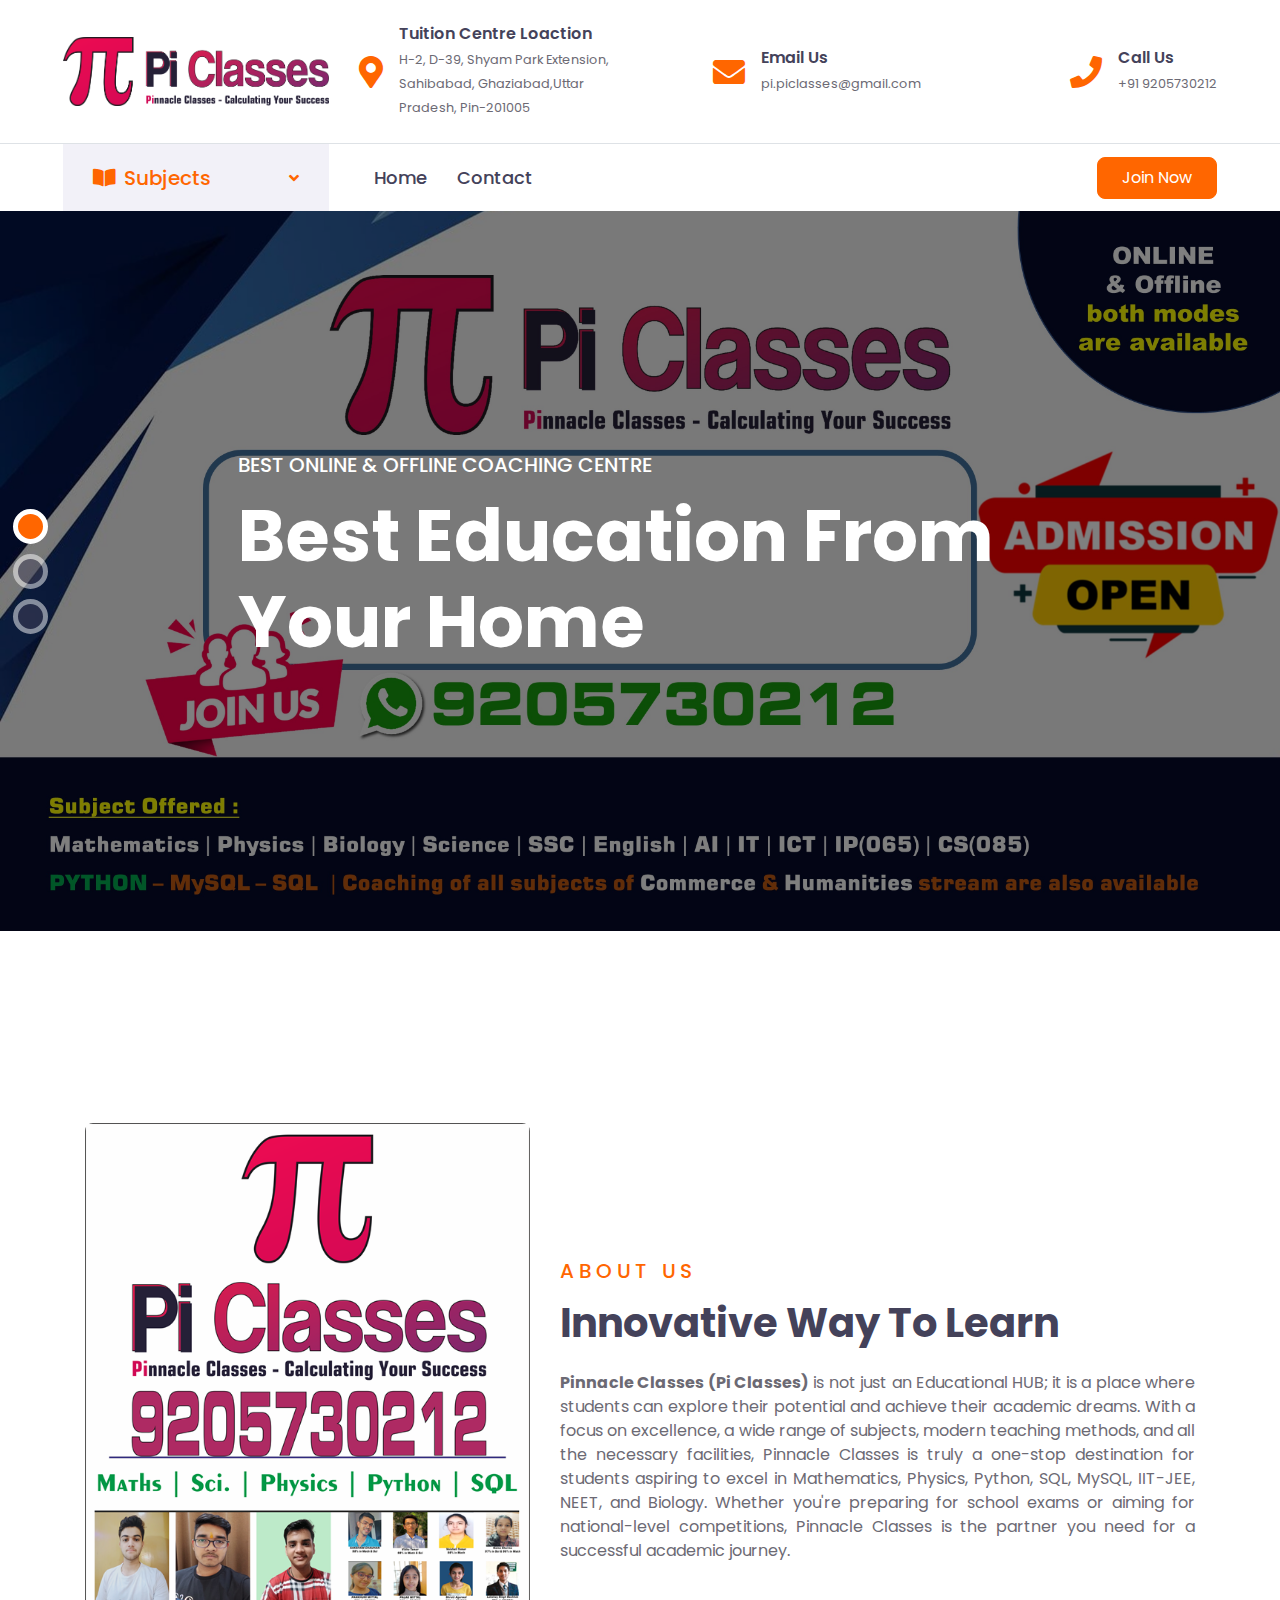
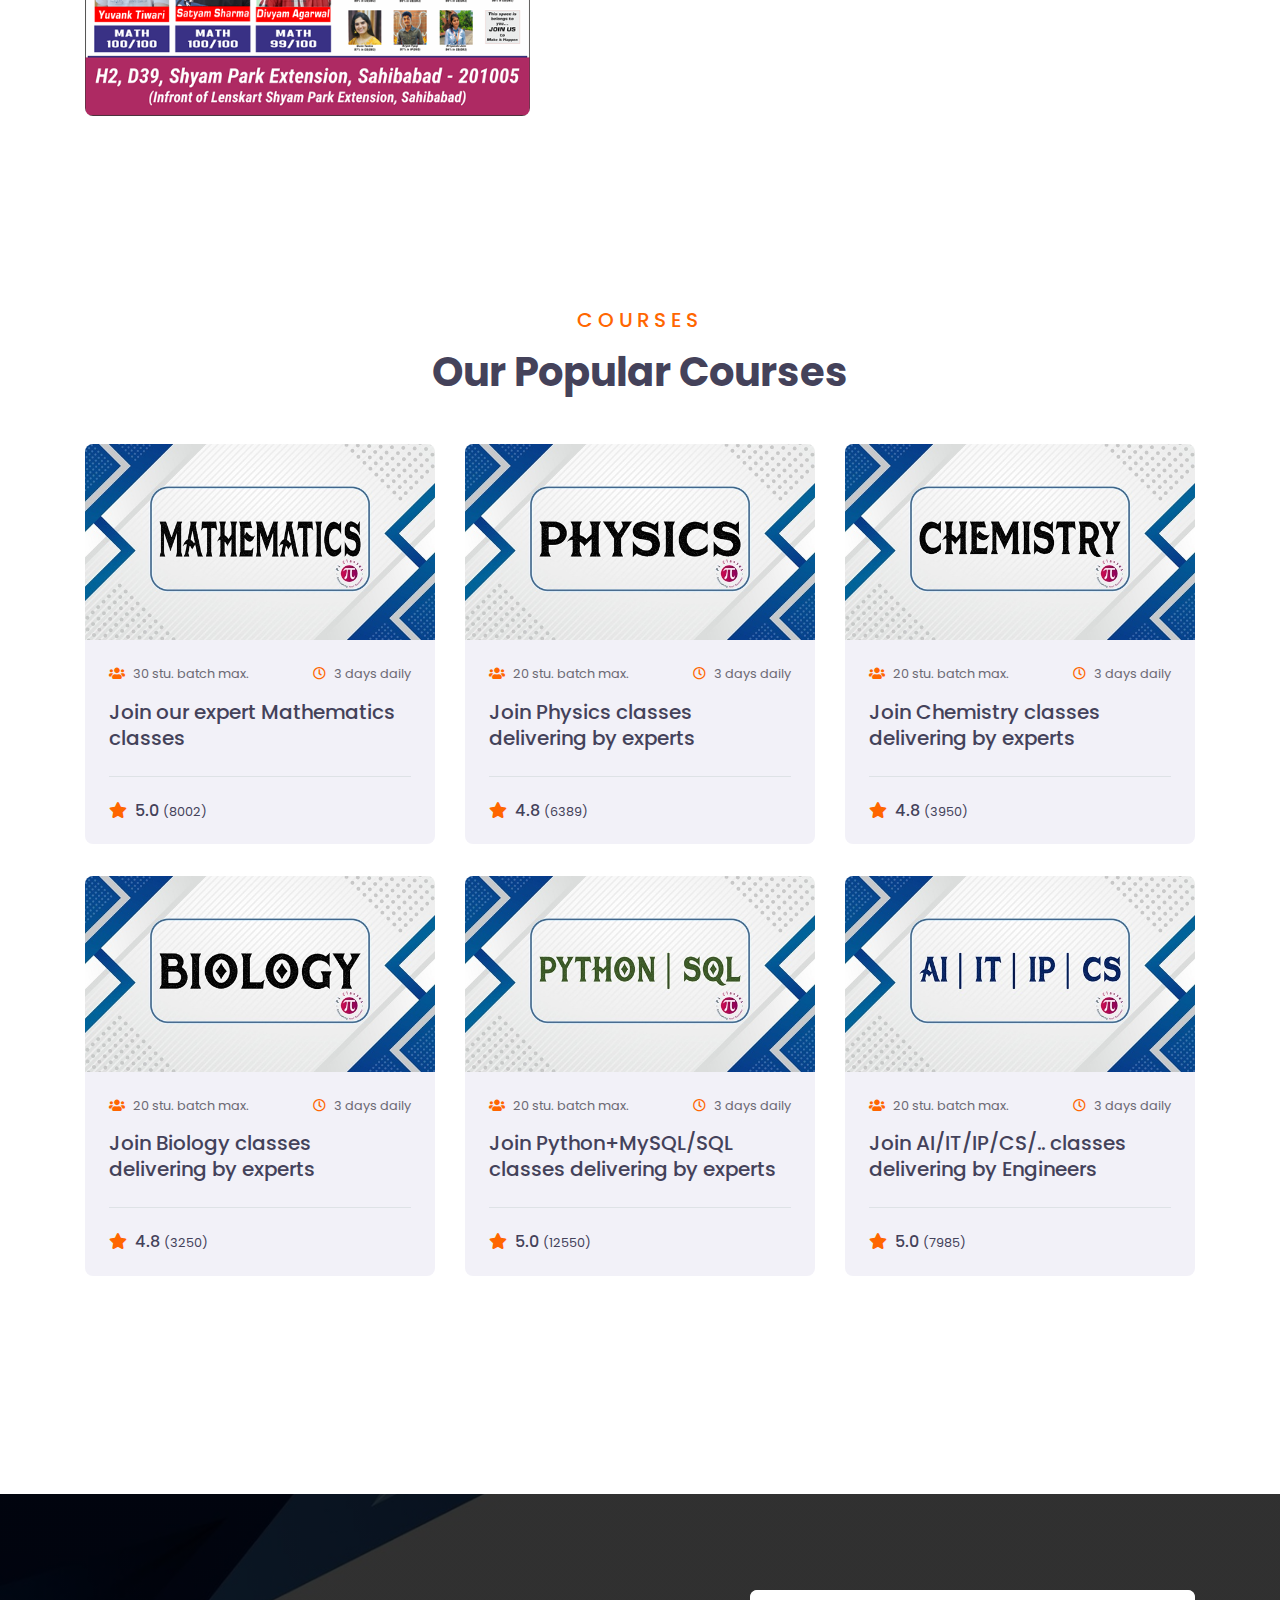
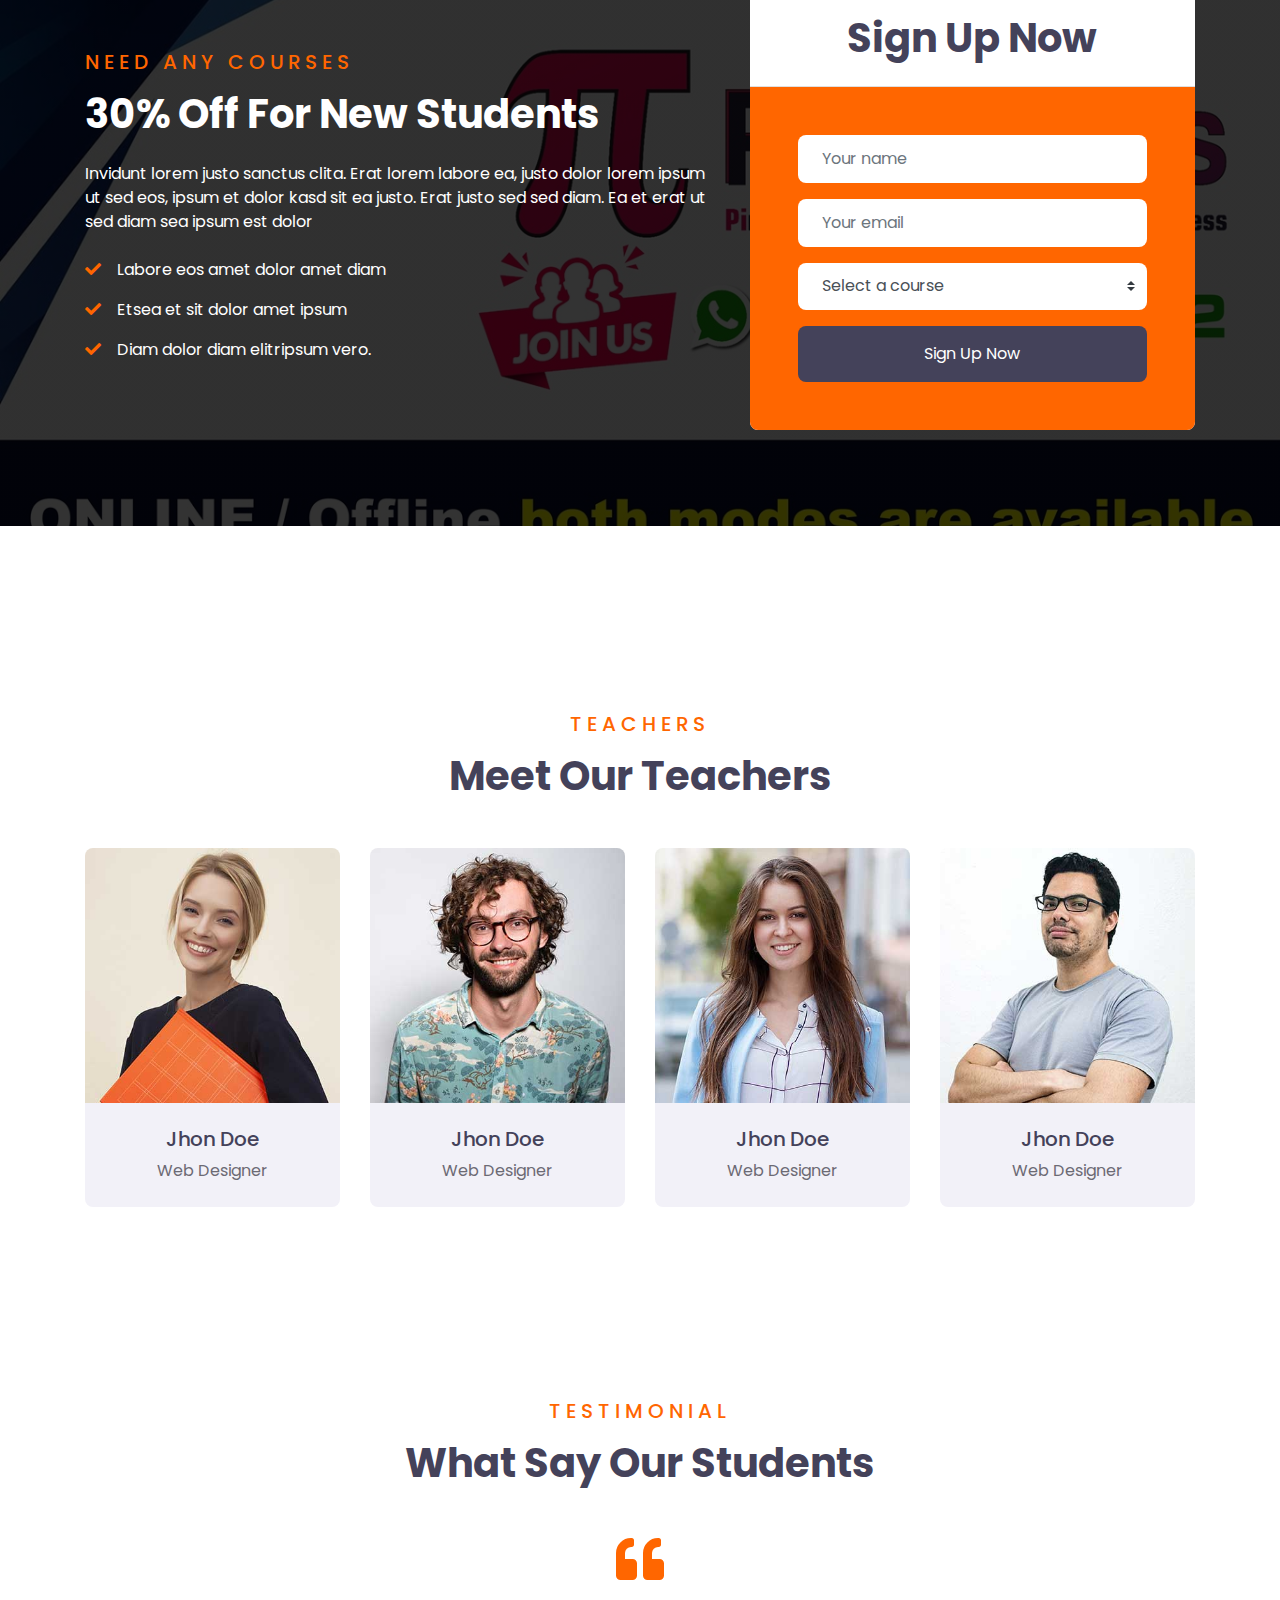
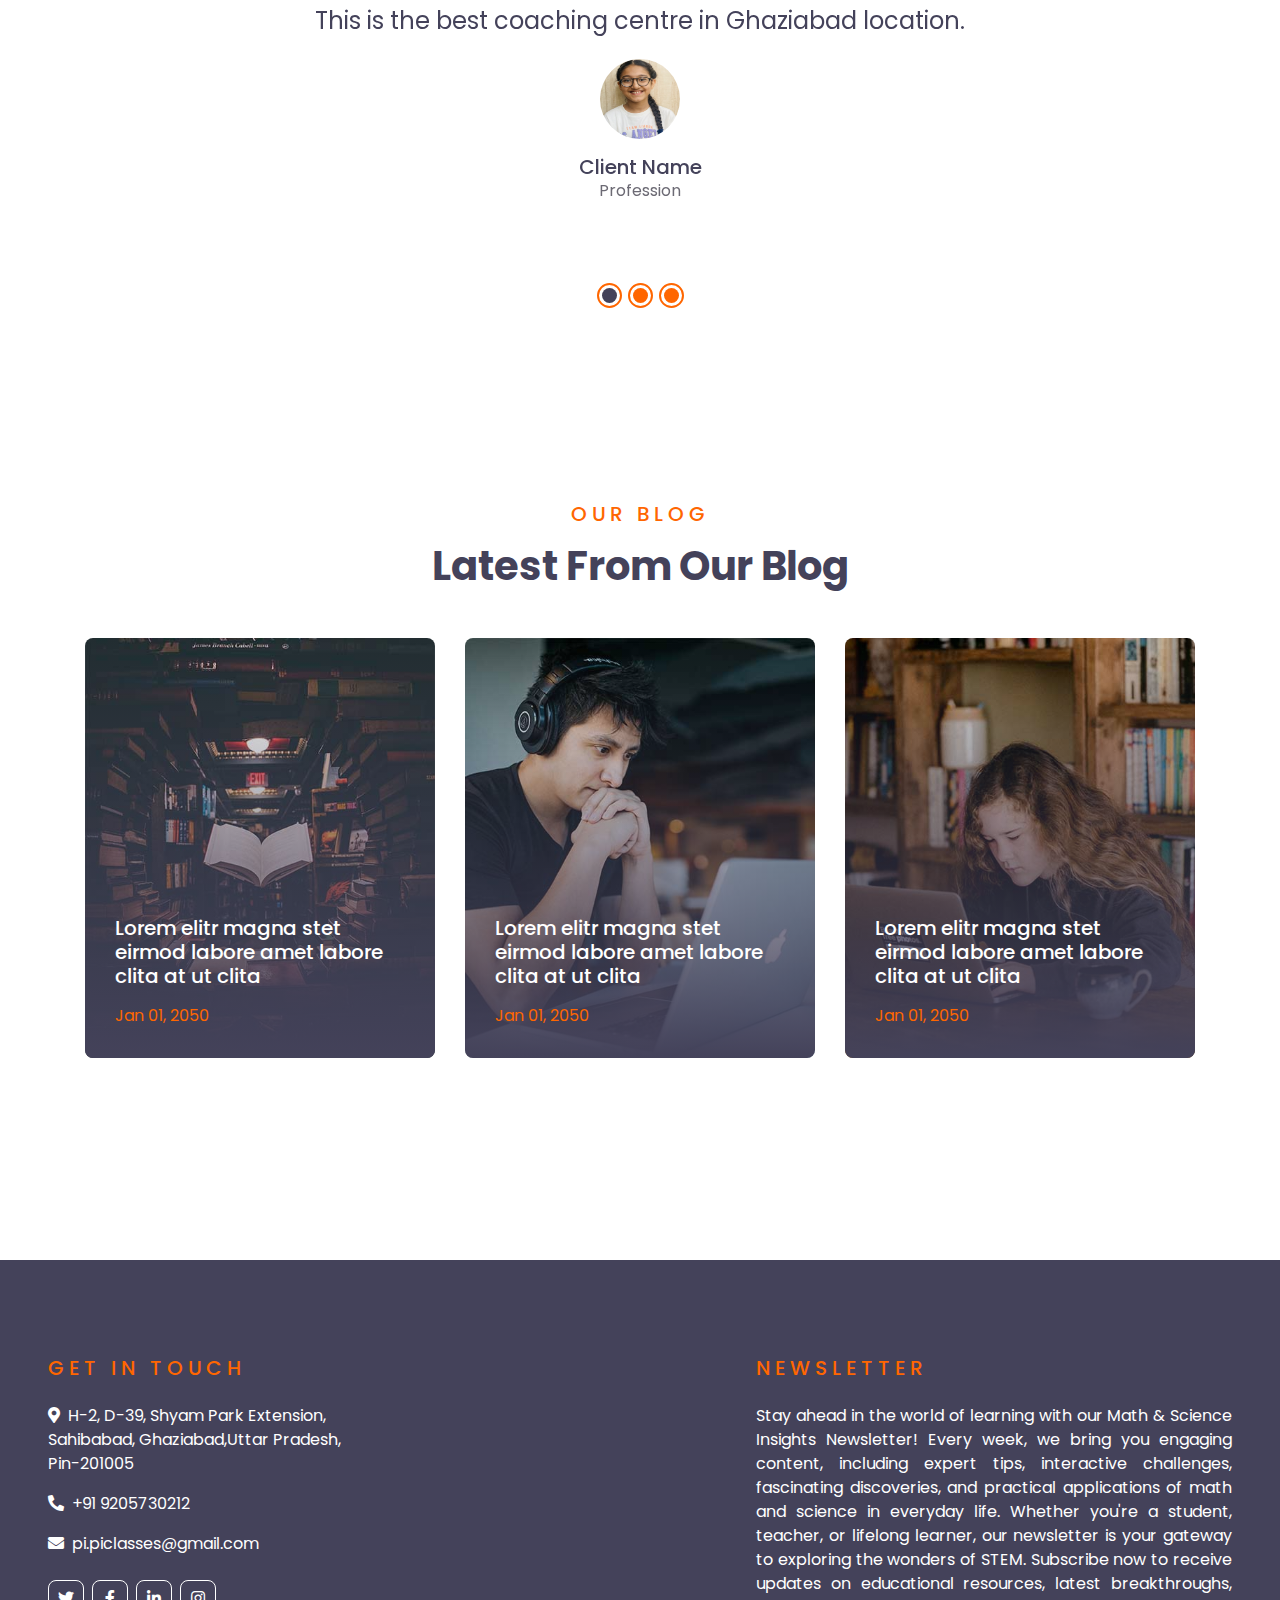
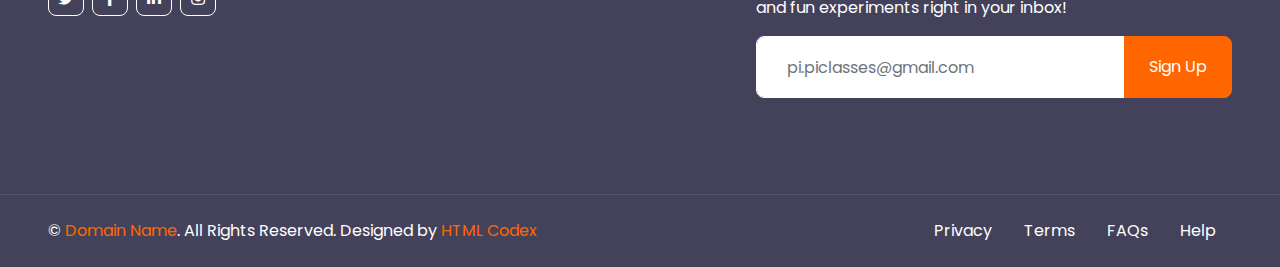
==== index.html @ ea066561 "Regular updation" ====
<!DOCTYPE html>
<html lang="en">

<head>
    <meta charset="utf-8">
    <title>Best coaching centre in Ghaziabad Sahibabad | Best tuition centre in Sahibabad Ghaziabad</title>
    
    <meta content="width=device-width, initial-scale=1.0" name="viewport">
    <meta content="Mathematics, Science, Physics, Chemistry, Biology, Maths, Python, SQL, MYSQL, CBSE, ICSE, ISC, tuition, coaching, IIT, NEET,10 board, 12 board, vi, vii, viii, ix, x, xi, xii, VI, VII, VIII,IX, X, XI, XII" name="keywords">
    <meta content="**Pinnacle I Classes: A Comprehensive Learning Hub for Mathematics, Physics, Python, SQL, MySQL, IIT-JEE, NEET, and Biology with Modern Facilities**

Education is the foundation of success in today's fast-paced world, and when it comes to quality coaching, *Pinnacle I Classes* stands out as a beacon of excellence. Offering courses in a wide range of subjects, including Mathematics, Physics, Python, SQL, MySQL, IIT-JEE, NEET, and Biology, *Pinnacle I Classes* provides students with a holistic learning experience. With state-of-the-art facilities, experienced faculty, and a curriculum tailored to meet the needs of modern learners, it’s no surprise that the institution is regarded as one of the best in its domain.

### Why Choose Pinnacle I Classes?

*Pinnacle I Classes* is committed to delivering high-quality education that equips students with the knowledge and skills they need to excel in their academic and professional endeavors. The institution offers a multi-disciplinary approach, combining traditional and modern methods of teaching to create a learning environment that is both engaging and effective.

### Courses Offered

1. **Mathematics**: 
   Mathematics is often considered the backbone of science and technology, and *Pinnacle I Classes* ensures that students develop a strong foundation in this essential subject. The curriculum is designed to cater to various academic levels, from high school to competitive exams like IIT-JEE. Whether you're struggling with basic algebra or advanced calculus, *Pinnacle I Classes* has the resources and expertise to help you master the subject.

2. **Physics**: 
   Physics is a subject that requires both conceptual understanding and practical application. The experienced faculty at *Pinnacle I Classes* use real-life examples and demonstrations to simplify complex concepts. Whether you're preparing for your board exams or national-level competitive exams like IIT-JEE and NEET, the comprehensive coverage of topics like mechanics, thermodynamics, and electromagnetism will provide a solid foundation for your future endeavors.

3. **Python**: 
   In today’s digital age, learning programming languages like Python is essential. Known for its simplicity and versatility, Python is a high-level programming language that is widely used in fields such as web development, data analysis, artificial intelligence, and machine learning. *Pinnacle I Classes* offers a Python course that is designed for both beginners and advanced learners, ensuring that students can learn to code efficiently, solve problems, and create real-world applications.

4. **SQL & MySQL**: 
   Database management is a critical skill in the modern world, and SQL (Structured Query Language) is the standard language for managing and manipulating databases. At *Pinnacle I Classes*, students can delve deep into SQL and MySQL, learning how to retrieve, update, and manage data effectively. This course is ideal for those looking to pursue careers in data science, database administration, or software development.

5. **IIT-JEE Preparation**: 
   The IIT-JEE is one of the toughest entrance exams in India, and students aiming to secure a seat in the prestigious Indian Institutes of Technology require focused and strategic preparation. *Pinnacle I Classes* offers a comprehensive IIT-JEE preparation program, covering Physics, Chemistry, and Mathematics in depth. With personalized attention, regular mock tests, and access to the latest study materials, students are well-prepared to tackle the challenges of this competitive exam.

6. **NEET Preparation**: 
   NEET (National Eligibility cum Entrance Test) is the gateway to medical colleges in India. Students aspiring to become doctors need to be well-versed in subjects like Physics, Chemistry, and Biology. *Pinnacle I Classes* provides a structured NEET preparation course, with an emphasis on building conceptual clarity and problem-solving skills. Regular practice sessions, mock tests, and one-on-one mentoring ensure that students are fully prepared for the exam.

7. **Biology**: 
   Biology is a vast and fascinating subject that forms the foundation of medical sciences. Whether you are preparing for your board exams or competitive exams like NEET, *Pinnacle I Classes* offers in-depth coaching in Biology. The curriculum covers topics like cell biology, genetics, ecology, and human anatomy, ensuring that students not only score well in exams but also develop a genuine interest in the subject.

### Modern Facilities at Pinnacle I Classes

To provide an optimal learning environment, *Pinnacle I Classes* is equipped with all the modern facilities that students need to succeed. These facilities include:

1. **Smart Classrooms**: 
   All classrooms are equipped with interactive smart boards, which allow for a more dynamic and engaging learning experience. Teachers use multimedia presentations, animations, and simulations to explain complex concepts, making it easier for students to grasp difficult topics.

2. **Online Learning Platform**: 
   Recognizing the importance of flexibility in today’s learning landscape, *Pinnacle I Classes* offers a comprehensive online learning platform. This platform allows students to access recorded lectures, participate in live classes, submit assignments, and take practice tests from the comfort of their homes.

3. **Library and Study Resources**: 
   A well-stocked library is available for students who prefer to study in a quiet and focused environment. The library contains a wide range of books, from academic textbooks to reference materials, ensuring that students have all the resources they need for their studies.

4. **Experienced Faculty**: 
   One of the key strengths of *Pinnacle I Classes* is its faculty. The teachers are not only experts in their respective fields but also passionate about teaching. They provide personalized attention to each student, ensuring that everyone receives the guidance they need to succeed.

5. **Regular Assessments and Feedback**: 
   Continuous assessment is a crucial part of the learning process at *Pinnacle I Classes*. Regular tests, quizzes, and assignments help track student progress, while detailed feedback from teachers allows students to identify their strengths and areas for improvement.

6. **Doubt Clearing Sessions**: 
   At *Pinnacle I Classes*, we understand that every student learns at their own pace. To ensure that no student is left behind, special doubt-clearing sessions are held regularly. During these sessions, students can ask questions, seek clarification, and discuss challenging topics with their teachers.

7. **Counseling and Mentoring**: 
   In addition to academic support, *Pinnacle I Classes* offers career counseling and mentoring services. Whether you need help choosing the right career path or dealing with exam stress, our mentors are here to guide you.

8. **Competitive Exam Coaching**: 
   For students aiming for competitive exams like IIT-JEE and NEET, *Pinnacle I Classes* provides specialized coaching that focuses on both content mastery and test-taking strategies. With regular mock exams and a focus on time management, students are well-prepared to excel in their respective exams.

### Conclusion

qq*Pinnacle I Classes* is not just an educational institution; it is a place where students can explore their potential and achieve their academic dreams. With a focus on excellence, a wide range of subjects, modern teaching methods, and all the necessary facilities, *Pinnacle I Classes* is truly a one-stop destination for students aspiring to excel in Mathematics, Physics, Python, SQL, MySQL, IIT-JEE, NEET, and Biology. Whether you're preparing for school exams or aiming for national-level competitions, *Pinnacle I Classes* is the partner you need for a successful academic journey." name="description">


    <!-- Favicon -->
    <link href="img/favicon.ico" rel="icon">

    <!-- Google Web Fonts -->
    <link rel="preconnect" href="https://fonts.gstatic.com">
    <link href="https://fonts.googleapis.com/css2?family=Poppins:wght@400;500;600;700&display=swap" rel="stylesheet"> 

    <!-- Font Awesome -->
    <link href="https://cdnjs.cloudflare.com/ajax/libs/font-awesome/5.10.0/css/all.min.css" rel="stylesheet">

    <!-- Libraries Stylesheet -->
    <link href="lib/owlcarousel/assets/owl.carousel.min.css" rel="stylesheet">

    <!-- Customized Bootstrap Stylesheet -->
    <link href="css/style.css" rel="stylesheet">
    <meta charset="UTF-8"> 
    <meta name="viewport" content="width=device-width, initial-scale=1.0"> 
    <style> .popup { display: none; position: fixed; z-index: 1000; left: 0; top: 0; width: 100%; height: 100%; overflow: auto; background-color: rgb(0,0,0); background-color: rgba(0,0,0,0.4); } .popup-content { margin: 15% auto; padding: 20px; border: 1px solid #888; width: 80%; background-color: white; } .popup img { width: 100%; } .close { color: #aaa; float: right; font-size: 28px; font-weight: bold; } .close:hover, .close:focus { color: black; text-decoration: none; cursor: pointer; } </style> <title>Popup Image</title>
     

    
</head>

<body>
   <!-- Topbar Start -->
   <div class="container-fluid d-none d-lg-block">
    <div class="row align-items-center py-4 px-xl-5">
        <div class="col-lg-3">
            <a href="" class="text-decoration-none">
                <img src="img/PI_LOGO.png" width="100%" height="100%">
            </a>
        </div>
        <div class="col-lg-3 text-right">
            <div class="d-inline-flex align-items-center">
                <i class="fa fa-2x fa-map-marker-alt text-primary mr-3"></i>
                <div class="text-left">
                    <h6 class="font-weight-semi-bold mb-1">Tuition Centre Loaction</h6>
                    <small>H-2, D-39, Shyam Park Extension, Sahibabad, Ghaziabad,Uttar Pradesh, Pin-201005</small>
                </div>
            </div>
        </div>
        <div class="col-lg-3 text-right">
            <div class="d-inline-flex align-items-center">
                <i class="fa fa-2x fa-envelope text-primary mr-3"></i>
                <div class="text-left">
                    <h6 class="font-weight-semi-bold mb-1">Email Us</h6>
                    <small>pi.piclasses@gmail.com</small>
                </div>
            </div>
        </div>
        <div class="col-lg-3 text-right">
            <div class="d-inline-flex align-items-center">
                <i class="fa fa-2x fa-phone text-primary mr-3"></i>
                <div class="text-left">
                    <h6 class="font-weight-semi-bold mb-1">Call Us</h6>
                    <small>+91 9205730212</small>
                </div>
            </div>
        </div>
    </div>
</div>
<!-- Topbar End -->


<!-- Navbar Start -->
<div class="container-fluid">
    <div class="row border-top px-xl-5">
        <div class="col-lg-3 d-none d-lg-block">
            <a class="d-flex align-items-center justify-content-between bg-secondary w-100 text-decoration-none" data-toggle="collapse" href="#navbar-vertical" style="height: 67px; padding: 0 30px;">
                <h5 class="text-primary m-0"><i class="fa fa-book-open mr-2"></i>Subjects</h5>
                <i class="fa fa-angle-down text-primary"></i>
            </a>
            <nav class="collapse position-absolute navbar navbar-vertical navbar-light align-items-start p-0 border border-top-0 border-bottom-0 bg-light" id="navbar-vertical" style="width: calc(100% - 30px); z-index: 9;">
                <div class="navbar-nav w-100">
                    <a href="" class="nav-item nav-link">Mathematics</a>
                    <a href="" class="nav-item nav-link">Physics</a>
                    <a href="" class="nav-item nav-link">Chemistry</a>
                    <a href="" class="nav-item nav-link">Biology</a>
                    <a href="" class="nav-item nav-link">Science</a>
                    <a href="" class="nav-item nav-link">Social Science</a>
                    <a href="" class="nav-item nav-link">English</a>
                    <a href="" class="nav-item nav-link">IIT Preparation</a>
                    <a href="" class="nav-item nav-link">NEET Preparation</a>
                    <a href="" class="nav-item nav-link">Python</a>
                    <a href="" class="nav-item nav-link">MySQL/SQL</a>
                </div>
            </nav>
        </div>
        <div class="col-lg-9">
            <nav class="navbar navbar-expand-lg bg-light navbar-light py-3 py-lg-0 px-0">
                <a href="" class="text-decoration-none d-block d-lg-none">
                    <h1 class="m-0"><span class="text-primary">E</span>COURSES</h1>
                </a>
                <button type="button" class="navbar-toggler" data-toggle="collapse" data-target="#navbarCollapse">
                    <span class="navbar-toggler-icon"></span>
                </button>
                <div class="collapse navbar-collapse justify-content-between" id="navbarCollapse">
                    <div class="navbar-nav py-0">
                        <a href="index.html" class="nav-item nav-link">Home</a>
                        <!--<a href="about.html" class="nav-item nav-link active">About</a> -->
                        <!--<a href="course.html" class="nav-item nav-link">Courses</a>
                        <a href="teacher.html" class="nav-item nav-link">Teachers</a>
                    -->
                        <a href="contact.html" class="nav-item nav-link">Contact</a>
                    </div>
                    <a class="btn btn-primary py-2 px-4 ml-auto d-none d-lg-block" href="#" id="imageLink">Join Now</a>
                    
                    <div id="popup" class="popup"> 
                        <div class="popup-content"> 
                            <span class="close">&times;</span> 
                            <img src="img/joinnow.jpg" alt="Pi classes Image"> 
                    </div> 
                </div> 
                <script> var modal = document.getElementById("popup"); 
                    var btn = document.getElementById("imageLink"); 
                    var span = document.getElementsByClassName("close")[0]; 
                    btn.onclick = function(event) { event.preventDefault(); 
                        modal.style.display = "block"; } 
                        span.onclick = function() { modal.style.display = "none"; } 
                        window.onclick = function(event) { if (event.target == modal) { modal.style.display = "none"; } } 
                    </script>
                </div>
            </nav>
        </div>
    </div>
</div>
<!-- Navbar End -->

    <!-- Carousel Start -->
    <div class="container-fluid p-0 pb-5 mb-5">
        <div id="header-carousel" class="carousel slide carousel-fade" data-ride="carousel">
            <ol class="carousel-indicators">
                <li data-target="#header-carousel" data-slide-to="0" class="active"></li>
                <li data-target="#header-carousel" data-slide-to="1"></li>
                <li data-target="#header-carousel" data-slide-to="2"></li>
            </ol>
            <div class="carousel-inner">
                <div class="carousel-item active" style="min-height: 300px;">
                    <img class="position-relative w-100" src="img/carousel-1.jpg" style="min-height: 300px; object-fit: cover;">
                    <div class="carousel-caption d-flex align-items-center justify-content-center">
                        <div class="p-5" style="width: 100%; max-width: 900px;">
                            <h5 class="text-white text-uppercase mb-md-3">Best Online & Offline Coaching Centre</h5>
                            <h1 class="display-3 text-white mb-md-4">Best Education From Your Home</h1> 
                            <!--<a href="" class="btn btn-primary py-md-2 px-md-4 font-weight-semi-bold mt-2">Learn More</a>-->
                        </div>
                    </div>
                </div>
                <div class="carousel-item" style="min-height: 300px;">
                    <img class="position-relative w-100" src="img/carousel-2.jpg" style="min-height: 300px; object-fit: cover;">
                    <div class="carousel-caption d-flex align-items-center justify-content-center">
                        <div class="p-5" style="width: 100%; max-width: 900px;">
                            <h5 class="text-white text-uppercase mb-md-3">Champions Born Here</h5>
                            <h1 class="display-3 text-white mb-md-4">Achievements:</h1>
                            <h3 style="color:aliceblue;">Students Scored 100/100 in CBSE Board Examination</h3>
                            <!--<a href="" class="btn btn-primary py-md-2 px-md-4 font-weight-semi-bold mt-2">Learn More</a>-->
                        </div>
                    </div>
                </div>
                <div class="carousel-item" style="min-height: 300px;">
                    <img class="position-relative w-100" src="img/carousel-3.jpg" style="min-height: 300px; object-fit: cover;">
                    <div class="carousel-caption d-flex align-items-center justify-content-center">
                        <div class="p-5" style="width: 100%; max-width: 900px;">
                            <h5 class="text-white text-uppercase mb-md-3">Best Online Courses</h5>
                            <h1 class="display-3 text-white mb-md-4">New Way To Learn From Home</h1>
                            <!--<a href="" class="btn btn-primary py-md-2 px-md-4 font-weight-semi-bold mt-2">Learn More</a>-->
                        </div>
                    </div>
                </div>
            </div>
        </div>
    </div>
    <!-- Carousel End -->


    <!-- About Start -->
    <div class="container-fluid py-5">
        <div class="container py-5">
            <div class="row align-items-center">
                <div class="col-lg-5">
                    <img class="img-fluid rounded mb-4 mb-lg-0" src="img/about.png" alt="">
                </div>
                <div class="col-lg-7">
                    <div class="text-left mb-4">
                        <h5 class="text-primary text-uppercase mb-3" style="letter-spacing: 5px;">About Us</h5>
                        <h1>Innovative Way To Learn</h1>
                    </div>
                    <p style="text-align:justify;"><b>Pinnacle Classes (Pi Classes)</b> is not just an Educational HUB; it is a place where students can explore their potential and achieve their academic dreams. With a focus on excellence, a wide range of subjects, modern teaching methods, and all the necessary facilities, Pinnacle Classes is truly a one-stop destination for students aspiring to excel in Mathematics, Physics, Python, SQL, MySQL, IIT-JEE, NEET, and Biology. Whether you're preparing for school exams or aiming for national-level competitions, Pinnacle Classes is the partner you need for a successful academic journey.</p>
                    <!--<a href="" class="btn btn-primary py-md-2 px-md-4 font-weight-semi-bold mt-2">Learn More</a>-->
                </div>
            </div>
        </div>
    </div>
    <!-- About End -->


    <!-- Category Start -->
    <!--<div class="container-fluid py-5">
        <div class="container pt-5 pb-3">
            <div class="text-center mb-5">
                <h5 class="text-primary text-uppercase mb-3" style="letter-spacing: 5px;">Subjects</h5>
                <h1>Explore Top Subjects</h1>
            </div>
            <div class="row">
                <div class="col-lg-3 col-md-6 mb-4">
                    <div class="cat-item position-relative overflow-hidden rounded mb-2">
                        <img class="img-fluid" src="img/cat-1.jpg" alt="">
                        <a class="cat-overlay text-white text-decoration-none" href="">
                            <h4 class="text-white font-weight-medium">Web Design</h4>
                            <span>100 Courses</span>
                        </a>
                    </div>
                </div>
                <div class="col-lg-3 col-md-6 mb-4">
                    <div class="cat-item position-relative overflow-hidden rounded mb-2">
                        <img class="img-fluid" src="img/cat-2.jpg" alt="">
                        <a class="cat-overlay text-white text-decoration-none" href="">
                            <h4 class="text-white font-weight-medium">Development</h4>
                            <span>100 Courses</span>
                        </a>
                    </div>
                </div>
                <div class="col-lg-3 col-md-6 mb-4">
                    <div class="cat-item position-relative overflow-hidden rounded mb-2">
                        <img class="img-fluid" src="img/cat-3.jpg" alt="">
                        <a class="cat-overlay text-white text-decoration-none" href="">
                            <h4 class="text-white font-weight-medium">Game Design</h4>
                            <span>100 Courses</span>
                        </a>
                    </div>
                </div>
                <div class="col-lg-3 col-md-6 mb-4">
                    <div class="cat-item position-relative overflow-hidden rounded mb-2">
                        <img class="img-fluid" src="img/cat-4.jpg" alt="">
                        <a class="cat-overlay text-white text-decoration-none" href="">
                            <h4 class="text-white font-weight-medium">Apps Design</h4>
                            <span>100 Courses</span>
                        </a>
                    </div>
                </div>
                <div class="col-lg-3 col-md-6 mb-4">
                    <div class="cat-item position-relative overflow-hidden rounded mb-2">
                        <img class="img-fluid" src="img/cat-5.jpg" alt="">
                        <a class="cat-overlay text-white text-decoration-none" href="">
                            <h4 class="text-white font-weight-medium">Marketing</h4>
                            <span>100 Courses</span>
                        </a>
                    </div>
                </div>
                <div class="col-lg-3 col-md-6 mb-4">
                    <div class="cat-item position-relative overflow-hidden rounded mb-2">
                        <img class="img-fluid" src="img/cat-6.jpg" alt="">
                        <a class="cat-overlay text-white text-decoration-none" href="">
                            <h4 class="text-white font-weight-medium">Research</h4>
                            <span>100 Courses</span>
                        </a>
                    </div>
                </div>
                <div class="col-lg-3 col-md-6 mb-4">
                    <div class="cat-item position-relative overflow-hidden rounded mb-2">
                        <img class="img-fluid" src="img/cat-7.jpg" alt="">
                        <a class="cat-overlay text-white text-decoration-none" href="">
                            <h4 class="text-white font-weight-medium">Content Writing</h4>
                            <span>100 Courses</span>
                        </a>
                    </div>
                </div>
                <div class="col-lg-3 col-md-6 mb-4">
                    <div class="cat-item position-relative overflow-hidden rounded mb-2">
                        <img class="img-fluid" src="img/cat-8.jpg" alt="">
                        <a class="cat-overlay text-white text-decoration-none" href="">
                            <h4 class="text-white font-weight-medium">SEO</h4>
                            <span>100 Courses</span>
                        </a>
                    </div>
                </div>
            </div>
        </div>
    </div>-->
    <!-- Category Start -->


    <!-- Courses Start -->
    <div class="container-fluid py-5">
        <div class="container py-5">
            <div class="text-center mb-5">
                <h5 class="text-primary text-uppercase mb-3" style="letter-spacing: 5px;">Courses</h5>
                <h1>Our Popular Courses</h1>
            </div>
            <div class="row">
                <div class="col-lg-4 col-md-6 mb-4">
                    <div class="rounded overflow-hidden mb-2">
                        <img class="img-fluid" src="img/course-1.jpg" alt="">
                        <div class="bg-secondary p-4">
                            <div class="d-flex justify-content-between mb-3">
                                <small class="m-0"><i class="fa fa-users text-primary mr-2"></i>30 stu. batch max.</small>
                                <small class="m-0"><i class="far fa-clock text-primary mr-2"></i>3 days daily</small>
                            </div>
                            <a class="h5" href="">Join our expert Mathematics classes</a>
                            <div class="border-top mt-4 pt-4">
                                <div class="d-flex justify-content-between">
                                    <h6 class="m-0"><i class="fa fa-star text-primary mr-2"></i>5.0 <small>(8002)</small></h6>
                                    
                                </div>
                            </div>
                        </div>
                    </div>
                </div>
                <div class="col-lg-4 col-md-6 mb-4">
                    <div class="rounded overflow-hidden mb-2">
                        <img class="img-fluid" src="img/course-2.jpg" alt="">
                        <div class="bg-secondary p-4">
                            <div class="d-flex justify-content-between mb-3">
                                <small class="m-0"><i class="fa fa-users text-primary mr-2"></i>20 stu. batch max.</small>
                                <small class="m-0"><i class="far fa-clock text-primary mr-2"></i>3 days daily</small>
                            </div>
                            <a class="h5" href="">Join Physics classes delivering by experts</a>
                            <div class="border-top mt-4 pt-4">
                                <div class="d-flex justify-content-between">
                                    <h6 class="m-0"><i class="fa fa-star text-primary mr-2"></i>4.8 <small>(6389)</small></h6>
                                     
                                </div>
                            </div>
                        </div>
                    </div>
                </div>
                <div class="col-lg-4 col-md-6 mb-4">
                    <div class="rounded overflow-hidden mb-2">
                        <img class="img-fluid" src="img/course-3.jpg" alt="">
                        <div class="bg-secondary p-4">
                            <div class="d-flex justify-content-between mb-3">
                                <small class="m-0"><i class="fa fa-users text-primary mr-2"></i>20 stu. batch max.</small>
                                <small class="m-0"><i class="far fa-clock text-primary mr-2"></i>3 days daily</small>
                            </div>
                            <a class="h5" href="">Join Chemistry classes delivering by experts</a>
                            <div class="border-top mt-4 pt-4">
                                <div class="d-flex justify-content-between">
                                    <h6 class="m-0"><i class="fa fa-star text-primary mr-2"></i>4.8 <small>(3950)</small></h6>
                                     
                                </div>
                            </div>
                        </div>
                    </div>
                </div>
                <div class="col-lg-4 col-md-6 mb-4">
                    <div class="rounded overflow-hidden mb-2">
                        <img class="img-fluid" src="img/course-4.jpg" alt="">
                        <div class="bg-secondary p-4">
                            <div class="d-flex justify-content-between mb-3">
                                <small class="m-0"><i class="fa fa-users text-primary mr-2"></i>20 stu. batch max.</small>
                                <small class="m-0"><i class="far fa-clock text-primary mr-2"></i>3 days daily</small>
                            </div>
                            <a class="h5" href="">Join Biology classes delivering by experts</a>
                            <div class="border-top mt-4 pt-4">
                                <div class="d-flex justify-content-between">
                                    <h6 class="m-0"><i class="fa fa-star text-primary mr-2"></i>4.8 <small>(3250)</small></h6>
                                     
                                </div>
                            </div>
                        </div>
                    </div>
                </div>
                <div class="col-lg-4 col-md-6 mb-4">
                    <div class="rounded overflow-hidden mb-2">
                        <img class="img-fluid" src="img/course-5.jpg" alt="">
                        <div class="bg-secondary p-4">
                            <div class="d-flex justify-content-between mb-3">
                                <small class="m-0"><i class="fa fa-users text-primary mr-2"></i>20 stu. batch max.</small>
                                <small class="m-0"><i class="far fa-clock text-primary mr-2"></i>3 days daily</small>
                            </div>
                            <a class="h5" href="">Join Python+MySQL/SQL classes delivering by experts</a>
                            <div class="border-top mt-4 pt-4">
                                <div class="d-flex justify-content-between">
                                    <h6 class="m-0"><i class="fa fa-star text-primary mr-2"></i>5.0 <small>(12550)</small></h6>
                                     
                                </div>
                            </div>
                        </div>
                    </div>
                </div>
                <div class="col-lg-4 col-md-6 mb-4">
                    <div class="rounded overflow-hidden mb-2">
                        <img class="img-fluid" src="img/course-6.jpg" alt="">
                        <div class="bg-secondary p-4">
                            <div class="d-flex justify-content-between mb-3">
                                <small class="m-0"><i class="fa fa-users text-primary mr-2"></i>20 stu. batch max.</small>
                                <small class="m-0"><i class="far fa-clock text-primary mr-2"></i>3 days daily</small>
                            </div>
                            <a class="h5" href="">Join AI/IT/IP/CS/.. classes delivering by Engineers</a>
                            <div class="border-top mt-4 pt-4">
                                <div class="d-flex justify-content-between">
                                    <h6 class="m-0"><i class="fa fa-star text-primary mr-2"></i>5.0 <small>(7985)</small></h6>
                                     
                                </div>
                            </div>
                        </div>
                    </div>
                </div>
            </div>
        </div>
    </div>
    <!-- Courses End -->


    <!-- Registration Start -->
    <div class="container-fluid bg-registration py-5" style="margin: 90px 0;">
        <div class="container py-5">
            <div class="row align-items-center">
                <div class="col-lg-7 mb-5 mb-lg-0">
                    <div class="mb-4">
                        <h5 class="text-primary text-uppercase mb-3" style="letter-spacing: 5px;">Need Any Courses</h5>
                        <h1 class="text-white">30% Off For New Students</h1>
                    </div>
                    <p class="text-white">Invidunt lorem justo sanctus clita. Erat lorem labore ea, justo dolor lorem ipsum ut sed eos,
                        ipsum et dolor kasd sit ea justo. Erat justo sed sed diam. Ea et erat ut sed diam sea ipsum est
                        dolor</p>
                    <ul class="list-inline text-white m-0">
                        <li class="py-2"><i class="fa fa-check text-primary mr-3"></i>Labore eos amet dolor amet diam</li>
                        <li class="py-2"><i class="fa fa-check text-primary mr-3"></i>Etsea et sit dolor amet ipsum</li>
                        <li class="py-2"><i class="fa fa-check text-primary mr-3"></i>Diam dolor diam elitripsum vero.</li>
                    </ul>
                </div>
                <div class="col-lg-5">
                    <div class="card border-0">
                        <div class="card-header bg-light text-center p-4">
                            <h1 class="m-0">Sign Up Now</h1>
                        </div>
                        <div class="card-body rounded-bottom bg-primary p-5">
                            <form>
                                <div class="form-group">
                                    <input type="text" class="form-control border-0 p-4" placeholder="Your name" required="required" />
                                </div>
                                <div class="form-group">
                                    <input type="email" class="form-control border-0 p-4" placeholder="Your email" required="required" />
                                </div>
                                <div class="form-group">
                                    <select class="custom-select border-0 px-4" style="height: 47px;">
                                        <option selected>Select a course</option>
                                        <option value="1">Course 1</option>
                                        <option value="2">Course 1</option>
                                        <option value="3">Course 1</option>
                                    </select>
                                </div>
                                <div>
                                    <button class="btn btn-dark btn-block border-0 py-3" type="submit">Sign Up Now</button>
                                </div>
                            </form>
                        </div>
                    </div>
                </div>
            </div>
        </div>
    </div>
    <!-- Registration End -->


    <!-- Team Start -->
    <div class="container-fluid py-5">
        <div class="container pt-5 pb-3">
            <div class="text-center mb-5">
                <h5 class="text-primary text-uppercase mb-3" style="letter-spacing: 5px;">Teachers</h5>
                <h1>Meet Our Teachers</h1>
            </div>
            <div class="row">
                <div class="col-md-6 col-lg-3 text-center team mb-4">
                    <div class="team-item rounded overflow-hidden mb-2">
                        <div class="team-img position-relative">
                            <img class="img-fluid" src="img/team-1.jpg" alt="">
                            <div class="team-social">
                                <a class="btn btn-outline-light btn-square mx-1" href="#"><i class="fab fa-twitter"></i></a>
                                <a class="btn btn-outline-light btn-square mx-1" href="#"><i class="fab fa-facebook-f"></i></a>
                                <a class="btn btn-outline-light btn-square mx-1" href="#"><i class="fab fa-linkedin-in"></i></a>
                            </div>
                        </div>
                        <div class="bg-secondary p-4">
                            <h5>Jhon Doe</h5>
                            <p class="m-0">Web Designer</p>
                        </div>
                    </div>
                </div>
                <div class="col-md-6 col-lg-3 text-center team mb-4">
                    <div class="team-item rounded overflow-hidden mb-2">
                        <div class="team-img position-relative">
                            <img class="img-fluid" src="img/team-2.jpg" alt="">
                            <div class="team-social">
                                <a class="btn btn-outline-light btn-square mx-1" href="#"><i class="fab fa-twitter"></i></a>
                                <a class="btn btn-outline-light btn-square mx-1" href="#"><i class="fab fa-facebook-f"></i></a>
                                <a class="btn btn-outline-light btn-square mx-1" href="#"><i class="fab fa-linkedin-in"></i></a>
                            </div>
                        </div>
                        <div class="bg-secondary p-4">
                            <h5>Jhon Doe</h5>
                            <p class="m-0">Web Designer</p>
                        </div>
                    </div>
                </div>
                <div class="col-md-6 col-lg-3 text-center team mb-4">
                    <div class="team-item rounded overflow-hidden mb-2">
                        <div class="team-img position-relative">
                            <img class="img-fluid" src="img/team-3.jpg" alt="">
                            <div class="team-social">
                                <a class="btn btn-outline-light btn-square mx-1" href="#"><i class="fab fa-twitter"></i></a>
                                <a class="btn btn-outline-light btn-square mx-1" href="#"><i class="fab fa-facebook-f"></i></a>
                                <a class="btn btn-outline-light btn-square mx-1" href="#"><i class="fab fa-linkedin-in"></i></a>
                            </div>
                        </div>
                        <div class="bg-secondary p-4">
                            <h5>Jhon Doe</h5>
                            <p class="m-0">Web Designer</p>
                        </div>
                    </div>
                </div>
                <div class="col-md-6 col-lg-3 text-center team mb-4">
                    <div class="team-item rounded overflow-hidden mb-2">
                        <div class="team-img position-relative">
                            <img class="img-fluid" src="img/team-4.jpg" alt="">
                            <div class="team-social">
                                <a class="btn btn-outline-light btn-square mx-1" href="#"><i class="fab fa-twitter"></i></a>
                                <a class="btn btn-outline-light btn-square mx-1" href="#"><i class="fab fa-facebook-f"></i></a>
                                <a class="btn btn-outline-light btn-square mx-1" href="#"><i class="fab fa-linkedin-in"></i></a>
                            </div>
                        </div>
                        <div class="bg-secondary p-4">
                            <h5>Jhon Doe</h5>
                            <p class="m-0">Web Designer</p>
                        </div>
                    </div>
                </div>
            </div>
        </div>
    </div>
    <!-- Team End -->


    <!-- Testimonial Start -->
    <div class="container-fluid py-5">
        <div class="container py-5">
            <div class="text-center mb-5">
                <h5 class="text-primary text-uppercase mb-3" style="letter-spacing: 5px;">Testimonial</h5>
                <h1>What Say Our Students</h1>
            </div>
            <div class="row justify-content-center">
                <div class="col-lg-8">
                    <div class="owl-carousel testimonial-carousel">
                        <div class="text-center">
                            <i class="fa fa-3x fa-quote-left text-primary mb-4"></i>
                            <h4 class="font-weight-normal mb-4">This is the best coaching centre in Ghaziabad location.</h4>
                            <img class="img-fluid mx-auto mb-3" src="img/PiClasses_NAvya.jpg" alt="Pi classes">
                            <h5 class="m-0">Client Name</h5>
                            <span>Profession</span>
                        </div>
                        <div class="text-center">
                            <i class="fa fa-3x fa-quote-left text-primary mb-4"></i>
                            <h4 class="font-weight-normal mb-4">Dolor eirmod diam stet kasd sed. Aliqu rebum est eos. Rebum elitr dolore et eos labore, stet justo sed est sed. Diam sed sed dolor stet amet eirmod eos labore diam</h4>
                            <img class="img-fluid mx-auto mb-3" src="img/Pi classes Daksh.png" alt="Pinnacle Classes">
                            <h5 class="m-0">Client Name</h5>
                            <span>Profession</span>
                        </div>
                        <div class="text-center">
                            <i class="fa fa-3x fa-quote-left text-primary mb-4"></i>
                            <h4 class="font-weight-normal mb-4">Dolor eirmod diam stet kasd sed. Aliqu rebum est eos. Rebum elitr dolore et eos labore, stet justo sed est sed. Diam sed sed dolor stet amet eirmod eos labore diam</h4>
                            <img class="img-fluid mx-auto mb-3" src="img/Pi classes yash.png" alt="">
                            <h5 class="m-0">Client Name</h5>
                            <span>Profession</span>
                        </div>
                    </div>
                </div>
            </div>
        </div>
    </div>
    <!-- Testimonial End -->


    <!-- Blog Start -->
    <div class="container-fluid py-5">
        <div class="container pt-5 pb-3">
            <div class="text-center mb-5">
                <h5 class="text-primary text-uppercase mb-3" style="letter-spacing: 5px;">Our Blog</h5>
                <h1>Latest From Our Blog</h1>
            </div>
            <div class="row pb-3">
                <div class="col-lg-4 mb-4">
                    <div class="blog-item position-relative overflow-hidden rounded mb-2">
                        <img class="img-fluid" src="img/blog-1.jpg" alt="">
                        <a class="blog-overlay text-decoration-none" href="">
                            <h5 class="text-white mb-3">Lorem elitr magna stet eirmod labore amet labore clita at ut clita</h5>
                            <p class="text-primary m-0">Jan 01, 2050</p>
                        </a>
                    </div>
                </div>
                <div class="col-lg-4 mb-4">
                    <div class="blog-item position-relative overflow-hidden rounded mb-2">
                        <img class="img-fluid" src="img/blog-2.jpg" alt="">
                        <a class="blog-overlay text-decoration-none" href="">
                            <h5 class="text-white mb-3">Lorem elitr magna stet eirmod labore amet labore clita at ut clita</h5>
                            <p class="text-primary m-0">Jan 01, 2050</p>
                        </a>
                    </div>
                </div>
                <div class="col-lg-4 mb-4">
                    <div class="blog-item position-relative overflow-hidden rounded mb-2">
                        <img class="img-fluid" src="img/blog-3.jpg" alt="">
                        <a class="blog-overlay text-decoration-none" href="">
                            <h5 class="text-white mb-3">Lorem elitr magna stet eirmod labore amet labore clita at ut clita</h5>
                            <p class="text-primary m-0">Jan 01, 2050</p>
                        </a>
                    </div>
                </div>
            </div>
        </div>
    </div>
    <!-- Blog End -->


    <!-- Footer Start -->
    <div class="container-fluid bg-dark text-white py-5 px-sm-3 px-lg-5" style="margin-top: 90px;">
        <div class="row pt-5">
            <div class="col-lg-7 col-md-12">
                <div class="row">
                    <div class="col-md-6 mb-5">
                        <h5 class="text-primary text-uppercase mb-4" style="letter-spacing: 5px;">Get In Touch</h5>
                        <p><i class="fa fa-map-marker-alt mr-2"></i>H-2, D-39, Shyam Park Extension, Sahibabad, Ghaziabad,Uttar Pradesh, Pin-201005</p>
                        <p><i class="fa fa-phone-alt mr-2"></i>+91 9205730212</p>
                        <p><i class="fa fa-envelope mr-2"></i>pi.piclasses@gmail.com</p>
                        <div class="d-flex justify-content-start mt-4">
                            <a class="btn btn-outline-light btn-square mr-2" href="#"><i class="fab fa-twitter"></i></a>
                            <a class="btn btn-outline-light btn-square mr-2" href="#"><i class="fab fa-facebook-f"></i></a>
                            <a class="btn btn-outline-light btn-square mr-2" href="#"><i class="fab fa-linkedin-in"></i></a>
                            <a class="btn btn-outline-light btn-square" href="#"><i class="fab fa-instagram"></i></a>
                        </div>
                    </div>
                    <!--<div class="col-md-6 mb-5">
                        <h5 class="text-primary text-uppercase mb-4" style="letter-spacing: 5px;">Our Courses</h5>
                        <div class="d-flex flex-column justify-content-start">
                            <a class="text-white mb-2" href="#"><i class="fa fa-angle-right mr-2"></i>Web Design</a>
                            <a class="text-white mb-2" href="#"><i class="fa fa-angle-right mr-2"></i>Apps Design</a>
                            <a class="text-white mb-2" href="#"><i class="fa fa-angle-right mr-2"></i>Marketing</a>
                            <a class="text-white mb-2" href="#"><i class="fa fa-angle-right mr-2"></i>Research</a>
                            <a class="text-white" href="#"><i class="fa fa-angle-right mr-2"></i>SEO</a>
                        </div>
                    </div>-->
                </div>
            </div>
            <div class="col-lg-5 col-md-12 mb-5">
                <h5 class="text-primary text-uppercase mb-4" style="letter-spacing: 5px;">Newsletter</h5>
                <p style="text-align:justify;">Stay ahead in the world of learning with our Math & Science Insights Newsletter! Every week, we bring you engaging content, including expert tips, interactive challenges, fascinating discoveries, and practical applications of math and science in everyday life. Whether you're a student, teacher, or lifelong learner, our newsletter is your gateway to exploring the wonders of STEM.

                    Subscribe now to receive updates on educational resources, latest breakthroughs, and fun experiments right in your inbox!</p>
                <div class="w-100">
                    <div class="input-group">
                        <input type="text" class="form-control border-light" style="padding: 30px;" placeholder="pi.piclasses@gmail.com">
                        <div class="input-group-append">
                            <button class="btn btn-primary px-4">Sign Up</button>
                        </div>
                    </div>
                </div>
            </div>
        </div>
    </div>
    <div class="container-fluid bg-dark text-white border-top py-4 px-sm-3 px-md-5" style="border-color: rgba(256, 256, 256, .1) !important;">
        <div class="row">
            <div class="col-lg-6 text-center text-md-left mb-3 mb-md-0">
                <p class="m-0 text-white">&copy; <a href="#">Domain Name</a>. All Rights Reserved. Designed by <a href="https://htmlcodex.com">HTML Codex</a>
                </p>
            </div>
            <div class="col-lg-6 text-center text-md-right">
                <ul class="nav d-inline-flex">
                    <li class="nav-item">
                        <a class="nav-link text-white py-0" href="#">Privacy</a>
                    </li>
                    <li class="nav-item">
                        <a class="nav-link text-white py-0" href="#">Terms</a>
                    </li>
                    <li class="nav-item">
                        <a class="nav-link text-white py-0" href="#">FAQs</a>
                    </li>
                    <li class="nav-item">
                        <a class="nav-link text-white py-0" href="#">Help</a>
                    </li>
                </ul>
            </div>
        </div>
    </div>
    <!-- Footer End -->


    <!-- Back to Top -->
    <a href="#" class="btn btn-lg btn-primary btn-lg-square back-to-top"><i class="fa fa-angle-double-up"></i></a>


    <!-- JavaScript Libraries -->
    <script src="https://code.jquery.com/jquery-3.4.1.min.js"></script>
    <script src="https://stackpath.bootstrapcdn.com/bootstrap/4.4.1/js/bootstrap.bundle.min.js"></script>
    <script src="lib/easing/easing.min.js"></script>
    <script src="lib/owlcarousel/owl.carousel.min.js"></script>

    <!-- Contact Javascript File -->
    <script src="mail/jqBootstrapValidation.min.js"></script>
    <script src="mail/contact.js"></script>

    <!-- Template Javascript -->
    <script src="js/main.js"></script>

    
</body>

</html>
---- css/style.css ----
/******* Bootstrap Theming ********/
/*!
 * Bootstrap v4.5.3 (https://getbootstrap.com/)
 * Copyright 2011-2020 The Bootstrap Authors
 * Copyright 2011-2020 Twitter, Inc.
 * Licensed under MIT (https://github.com/twbs/bootstrap/blob/main/LICENSE)
 */
:root {
  --blue: #007bff;
  --indigo: #6610f2;
  --purple: #6f42c1;
  --pink: #e83e8c;
  --red: #dc3545;
  --orange: #fd7e14;
  --yellow: #ffc107;
  --green: #28a745;
  --teal: #20c997;
  --cyan: #17a2b8;
  --white: #fff;
  --gray: #6c757d;
  --gray-dark: #343a40;
  --primary: #FF6600;
  --secondary: #F2F1F8;
  --success: #28a745;
  --info: #17a2b8;
  --warning: #ffc107;
  --danger: #dc3545;
  --light: #FFFFFF;
  --dark: #44425A;
  --breakpoint-xs: 0;
  --breakpoint-sm: 576px;
  --breakpoint-md: 768px;
  --breakpoint-lg: 992px;
  --breakpoint-xl: 1200px;
  --font-family-sans-serif: "Poppins", sans-serif;
  --font-family-monospace: SFMono-Regular, Menlo, Monaco, Consolas, "Liberation Mono", "Courier New", monospace;
}

*,
*::before,
*::after {
  box-sizing: border-box;
}

html {
  font-family: sans-serif;
  line-height: 1.15;
  -webkit-text-size-adjust: 100%;
  -webkit-tap-highlight-color: rgba(0, 0, 0, 0);
}

article, aside, figcaption, figure, footer, header, hgroup, main, nav, section {
  display: block;
}

body {
  margin: 0;
  font-family: "Poppins", sans-serif;
  font-size: 1rem;
  font-weight: 400;
  line-height: 1.5;
  color: #6C6A74;
  text-align: left;
  background-color: #fff;
}

[tabindex="-1"]:focus:not(:focus-visible) {
  outline: 0 !important;
}

hr {
  box-sizing: content-box;
  height: 0;
  overflow: visible;
}

h1, h2, h3, h4, h5, h6 {
  margin-top: 0;
  margin-bottom: 0.5rem;
}

p {
  margin-top: 0;
  margin-bottom: 1rem;
}

abbr[title],
abbr[data-original-title] {
  text-decoration: underline;
  text-decoration: underline dotted;
  cursor: help;
  border-bottom: 0;
  text-decoration-skip-ink: none;
}

address {
  margin-bottom: 1rem;
  font-style: normal;
  line-height: inherit;
}

ol,
ul,
dl {
  margin-top: 0;
  margin-bottom: 1rem;
}

ol ol,
ul ul,
ol ul,
ul ol {
  margin-bottom: 0;
}

dt {
  font-weight: 700;
}

dd {
  margin-bottom: .5rem;
  margin-left: 0;
}

blockquote {
  margin: 0 0 1rem;
}

b,
strong {
  font-weight: bolder;
}

small {
  font-size: 80%;
}

sub,
sup {
  position: relative;
  font-size: 75%;
  line-height: 0;
  vertical-align: baseline;
}

sub {
  bottom: -.25em;
}

sup {
  top: -.5em;
}

a {
  color: #FF6600;
  text-decoration: none;
  background-color: transparent;
}

a:hover {
  color: #b34700;
  text-decoration: underline;
}

a:not([href]):not([class]) {
  color: inherit;
  text-decoration: none;
}

a:not([href]):not([class]):hover {
  color: inherit;
  text-decoration: none;
}

pre,
code,
kbd,
samp {
  font-family: SFMono-Regular, Menlo, Monaco, Consolas, "Liberation Mono", "Courier New", monospace;
  font-size: 1em;
}

pre {
  margin-top: 0;
  margin-bottom: 1rem;
  overflow: auto;
  -ms-overflow-style: scrollbar;
}

figure {
  margin: 0 0 1rem;
}

img {
  vertical-align: middle;
  border-style: none;
}

svg {
  overflow: hidden;
  vertical-align: middle;
}

table {
  border-collapse: collapse;
}

caption {
  padding-top: 0.75rem;
  padding-bottom: 0.75rem;
  color: #6c757d;
  text-align: left;
  caption-side: bottom;
}

th {
  text-align: inherit;
  text-align: -webkit-match-parent;
}

label {
  display: inline-block;
  margin-bottom: 0.5rem;
}

button {
  border-radius: 0;
}

button:focus {
  outline: 1px dotted;
  outline: 5px auto -webkit-focus-ring-color;
}

input,
button,
select,
optgroup,
textarea {
  margin: 0;
  font-family: inherit;
  font-size: inherit;
  line-height: inherit;
}

button,
input {
  overflow: visible;
}

button,
select {
  text-transform: none;
}

[role="button"] {
  cursor: pointer;
}

select {
  word-wrap: normal;
}

button,
[type="button"],
[type="reset"],
[type="submit"] {
  -webkit-appearance: button;
}

button:not(:disabled),
[type="button"]:not(:disabled),
[type="reset"]:not(:disabled),
[type="submit"]:not(:disabled) {
  cursor: pointer;
}

button::-moz-focus-inner,
[type="button"]::-moz-focus-inner,
[type="reset"]::-moz-focus-inner,
[type="submit"]::-moz-focus-inner {
  padding: 0;
  border-style: none;
}

input[type="radio"],
input[type="checkbox"] {
  box-sizing: border-box;
  padding: 0;
}

textarea {
  overflow: auto;
  resize: vertical;
}

fieldset {
  min-width: 0;
  padding: 0;
  margin: 0;
  border: 0;
}

legend {
  display: block;
  width: 100%;
  max-width: 100%;
  padding: 0;
  margin-bottom: .5rem;
  font-size: 1.5rem;
  line-height: inherit;
  color: inherit;
  white-space: normal;
}

@media (max-width: 1200px) {
  legend {
    font-size: calc(1.275rem + 0.3vw) ;
  }
}

progress {
  vertical-align: baseline;
}

[type="number"]::-webkit-inner-spin-button,
[type="number"]::-webkit-outer-spin-button {
  height: auto;
}

[type="search"] {
  outline-offset: -2px;
  -webkit-appearance: none;
}

[type="search"]::-webkit-search-decoration {
  -webkit-appearance: none;
}

::-webkit-file-upload-button {
  font: inherit;
  -webkit-appearance: button;
}

output {
  display: inline-block;
}

summary {
  display: list-item;
  cursor: pointer;
}

template {
  display: none;
}

[hidden] {
  display: none !important;
}

h1, h2, h3, h4, h5, h6,
.h1, .h2, .h3, .h4, .h5, .h6 {
  margin-bottom: 0.5rem;
  font-weight: 500;
  line-height: 1.2;
  color: #44425A;
}

h1, .h1 {
  font-size: 2.5rem;
}

@media (max-width: 1200px) {
  h1, .h1 {
    font-size: calc(1.375rem + 1.5vw) ;
  }
}

h2, .h2 {
  font-size: 2rem;
}

@media (max-width: 1200px) {
  h2, .h2 {
    font-size: calc(1.325rem + 0.9vw) ;
  }
}

h3, .h3 {
  font-size: 1.75rem;
}

@media (max-width: 1200px) {
  h3, .h3 {
    font-size: calc(1.3rem + 0.6vw) ;
  }
}

h4, .h4 {
  font-size: 1.5rem;
}

@media (max-width: 1200px) {
  h4, .h4 {
    font-size: calc(1.275rem + 0.3vw) ;
  }
}

h5, .h5 {
  font-size: 1.25rem;
}

h6, .h6 {
  font-size: 1rem;
}

.lead {
  font-size: 1.25rem;
  font-weight: 300;
}

.display-1 {
  font-size: 6rem;
  font-weight: 300;
  line-height: 1.2;
}

@media (max-width: 1200px) {
  .display-1 {
    font-size: calc(1.725rem + 5.7vw) ;
  }
}

.display-2 {
  font-size: 5.5rem;
  font-weight: 300;
  line-height: 1.2;
}

@media (max-width: 1200px) {
  .display-2 {
    font-size: calc(1.675rem + 5.1vw) ;
  }
}

.display-3 {
  font-size: 4.5rem;
  font-weight: 300;
  line-height: 1.2;
}

@media (max-width: 1200px) {
  .display-3 {
    font-size: calc(1.575rem + 3.9vw) ;
  }
}

.display-4 {
  font-size: 3.5rem;
  font-weight: 300;
  line-height: 1.2;
}

@media (max-width: 1200px) {
  .display-4 {
    font-size: calc(1.475rem + 2.7vw) ;
  }
}

hr {
  margin-top: 1rem;
  margin-bottom: 1rem;
  border: 0;
  border-top: 1px solid rgba(0, 0, 0, 0.1);
}

small,
.small {
  font-size: 80%;
  font-weight: 400;
}

mark,
.mark {
  padding: 0.2em;
  background-color: #fcf8e3;
}

.list-unstyled {
  padding-left: 0;
  list-style: none;
}

.list-inline {
  padding-left: 0;
  list-style: none;
}

.list-inline-item {
  display: inline-block;
}

.list-inline-item:not(:last-child) {
  margin-right: 0.5rem;
}

.initialism {
  font-size: 90%;
  text-transform: uppercase;
}

.blockquote {
  margin-bottom: 1rem;
  font-size: 1.25rem;
}

.blockquote-footer {
  display: block;
  font-size: 80%;
  color: #6c757d;
}

.blockquote-footer::before {
  content: "\2014\00A0";
}

.img-fluid {
  max-width: 100%;
  height: auto;
}

.img-thumbnail {
  padding: 0.25rem;
  background-color: #fff;
  border: 1px solid #dee2e6;
  border-radius: 8px;
  max-width: 100%;
  height: auto;
}

.figure {
  display: inline-block;
}

.figure-img {
  margin-bottom: 0.5rem;
  line-height: 1;
}

.figure-caption {
  font-size: 90%;
  color: #6c757d;
}

code {
  font-size: 87.5%;
  color: #e83e8c;
  word-wrap: break-word;
}

a > code {
  color: inherit;
}

kbd {
  padding: 0.2rem 0.4rem;
  font-size: 87.5%;
  color: #fff;
  background-color: #212529;
  border-radius: 0.2rem;
}

kbd kbd {
  padding: 0;
  font-size: 100%;
  font-weight: 700;
}

pre {
  display: block;
  font-size: 87.5%;
  color: #212529;
}

pre code {
  font-size: inherit;
  color: inherit;
  word-break: normal;
}

.pre-scrollable {
  max-height: 340px;
  overflow-y: scroll;
}

.container,
.container-fluid,
.container-sm,
.container-md,
.container-lg,
.container-xl {
  width: 100%;
  padding-right: 15px;
  padding-left: 15px;
  margin-right: auto;
  margin-left: auto;
}

@media (min-width: 576px) {
  .container, .container-sm {
    max-width: 540px;
  }
}

@media (min-width: 768px) {
  .container, .container-sm, .container-md {
    max-width: 720px;
  }
}

@media (min-width: 992px) {
  .container, .container-sm, .container-md, .container-lg {
    max-width: 960px;
  }
}

@media (min-width: 1200px) {
  .container, .container-sm, .container-md, .container-lg, .container-xl {
    max-width: 1140px;
  }
}

.row {
  display: flex;
  flex-wrap: wrap;
  margin-right: -15px;
  margin-left: -15px;
}

.no-gutters {
  margin-right: 0;
  margin-left: 0;
}

.no-gutters > .col,
.no-gutters > [class*="col-"] {
  padding-right: 0;
  padding-left: 0;
}

.col-1, .col-2, .col-3, .col-4, .col-5, .col-6, .col-7, .col-8, .col-9, .col-10, .col-11, .col-12, .col,
.col-auto, .col-sm-1, .col-sm-2, .col-sm-3, .col-sm-4, .col-sm-5, .col-sm-6, .col-sm-7, .col-sm-8, .col-sm-9, .col-sm-10, .col-sm-11, .col-sm-12, .col-sm,
.col-sm-auto, .col-md-1, .col-md-2, .col-md-3, .col-md-4, .col-md-5, .col-md-6, .col-md-7, .col-md-8, .col-md-9, .col-md-10, .col-md-11, .col-md-12, .col-md,
.col-md-auto, .col-lg-1, .col-lg-2, .col-lg-3, .col-lg-4, .col-lg-5, .col-lg-6, .col-lg-7, .col-lg-8, .col-lg-9, .col-lg-10, .col-lg-11, .col-lg-12, .col-lg,
.col-lg-auto, .col-xl-1, .col-xl-2, .col-xl-3, .col-xl-4, .col-xl-5, .col-xl-6, .col-xl-7, .col-xl-8, .col-xl-9, .col-xl-10, .col-xl-11, .col-xl-12, .col-xl,
.col-xl-auto {
  position: relative;
  width: 100%;
  padding-right: 15px;
  padding-left: 15px;
}

.col {
  flex-basis: 0;
  flex-grow: 1;
  max-width: 100%;
}

.row-cols-1 > * {
  flex: 0 0 100%;
  max-width: 100%;
}

.row-cols-2 > * {
  flex: 0 0 50%;
  max-width: 50%;
}

.row-cols-3 > * {
  flex: 0 0 33.33333%;
  max-width: 33.33333%;
}

.row-cols-4 > * {
  flex: 0 0 25%;
  max-width: 25%;
}

.row-cols-5 > * {
  flex: 0 0 20%;
  max-width: 20%;
}

.row-cols-6 > * {
  flex: 0 0 16.66667%;
  max-width: 16.66667%;
}

.col-auto {
  flex: 0 0 auto;
  width: auto;
  max-width: 100%;
}

.col-1 {
  flex: 0 0 8.33333%;
  max-width: 8.33333%;
}

.col-2 {
  flex: 0 0 16.66667%;
  max-width: 16.66667%;
}

.col-3 {
  flex: 0 0 25%;
  max-width: 25%;
}

.col-4 {
  flex: 0 0 33.33333%;
  max-width: 33.33333%;
}

.col-5 {
  flex: 0 0 41.66667%;
  max-width: 41.66667%;
}

.col-6 {
  flex: 0 0 50%;
  max-width: 50%;
}

.col-7 {
  flex: 0 0 58.33333%;
  max-width: 58.33333%;
}

.col-8 {
  flex: 0 0 66.66667%;
  max-width: 66.66667%;
}

.col-9 {
  flex: 0 0 75%;
  max-width: 75%;
}

.col-10 {
  flex: 0 0 83.33333%;
  max-width: 83.33333%;
}

.col-11 {
  flex: 0 0 91.66667%;
  max-width: 91.66667%;
}

.col-12 {
  flex: 0 0 100%;
  max-width: 100%;
}

.order-first {
  order: -1;
}

.order-last {
  order: 13;
}

.order-0 {
  order: 0;
}

.order-1 {
  order: 1;
}

.order-2 {
  order: 2;
}

.order-3 {
  order: 3;
}

.order-4 {
  order: 4;
}

.order-5 {
  order: 5;
}

.order-6 {
  order: 6;
}

.order-7 {
  order: 7;
}

.order-8 {
  order: 8;
}

.order-9 {
  order: 9;
}

.order-10 {
  order: 10;
}

.order-11 {
  order: 11;
}

.order-12 {
  order: 12;
}

.offset-1 {
  margin-left: 8.33333%;
}

.offset-2 {
  margin-left: 16.66667%;
}

.offset-3 {
  margin-left: 25%;
}

.offset-4 {
  margin-left: 33.33333%;
}

.offset-5 {
  margin-left: 41.66667%;
}

.offset-6 {
  margin-left: 50%;
}

.offset-7 {
  margin-left: 58.33333%;
}

.offset-8 {
  margin-left: 66.66667%;
}

.offset-9 {
  margin-left: 75%;
}

.offset-10 {
  margin-left: 83.33333%;
}

.offset-11 {
  margin-left: 91.66667%;
}

@media (min-width: 576px) {
  .col-sm {
    flex-basis: 0;
    flex-grow: 1;
    max-width: 100%;
  }
  .row-cols-sm-1 > * {
    flex: 0 0 100%;
    max-width: 100%;
  }
  .row-cols-sm-2 > * {
    flex: 0 0 50%;
    max-width: 50%;
  }
  .row-cols-sm-3 > * {
    flex: 0 0 33.33333%;
    max-width: 33.33333%;
  }
  .row-cols-sm-4 > * {
    flex: 0 0 25%;
    max-width: 25%;
  }
  .row-cols-sm-5 > * {
    flex: 0 0 20%;
    max-width: 20%;
  }
  .row-cols-sm-6 > * {
    flex: 0 0 16.66667%;
    max-width: 16.66667%;
  }
  .col-sm-auto {
    flex: 0 0 auto;
    width: auto;
    max-width: 100%;
  }
  .col-sm-1 {
    flex: 0 0 8.33333%;
    max-width: 8.33333%;
  }
  .col-sm-2 {
    flex: 0 0 16.66667%;
    max-width: 16.66667%;
  }
  .col-sm-3 {
    flex: 0 0 25%;
    max-width: 25%;
  }
  .col-sm-4 {
    flex: 0 0 33.33333%;
    max-width: 33.33333%;
  }
  .col-sm-5 {
    flex: 0 0 41.66667%;
    max-width: 41.66667%;
  }
  .col-sm-6 {
    flex: 0 0 50%;
    max-width: 50%;
  }
  .col-sm-7 {
    flex: 0 0 58.33333%;
    max-width: 58.33333%;
  }
  .col-sm-8 {
    flex: 0 0 66.66667%;
    max-width: 66.66667%;
  }
  .col-sm-9 {
    flex: 0 0 75%;
    max-width: 75%;
  }
  .col-sm-10 {
    flex: 0 0 83.33333%;
    max-width: 83.33333%;
  }
  .col-sm-11 {
    flex: 0 0 91.66667%;
    max-width: 91.66667%;
  }
  .col-sm-12 {
    flex: 0 0 100%;
    max-width: 100%;
  }
  .order-sm-first {
    order: -1;
  }
  .order-sm-last {
    order: 13;
  }
  .order-sm-0 {
    order: 0;
  }
  .order-sm-1 {
    order: 1;
  }
  .order-sm-2 {
    order: 2;
  }
  .order-sm-3 {
    order: 3;
  }
  .order-sm-4 {
    order: 4;
  }
  .order-sm-5 {
    order: 5;
  }
  .order-sm-6 {
    order: 6;
  }
  .order-sm-7 {
    order: 7;
  }
  .order-sm-8 {
    order: 8;
  }
  .order-sm-9 {
    order: 9;
  }
  .order-sm-10 {
    order: 10;
  }
  .order-sm-11 {
    order: 11;
  }
  .order-sm-12 {
    order: 12;
  }
  .offset-sm-0 {
    margin-left: 0;
  }
  .offset-sm-1 {
    margin-left: 8.33333%;
  }
  .offset-sm-2 {
    margin-left: 16.66667%;
  }
  .offset-sm-3 {
    margin-left: 25%;
  }
  .offset-sm-4 {
    margin-left: 33.33333%;
  }
  .offset-sm-5 {
    margin-left: 41.66667%;
  }
  .offset-sm-6 {
    margin-left: 50%;
  }
  .offset-sm-7 {
    margin-left: 58.33333%;
  }
  .offset-sm-8 {
    margin-left: 66.66667%;
  }
  .offset-sm-9 {
    margin-left: 75%;
  }
  .offset-sm-10 {
    margin-left: 83.33333%;
  }
  .offset-sm-11 {
    margin-left: 91.66667%;
  }
}

@media (min-width: 768px) {
  .col-md {
    flex-basis: 0;
    flex-grow: 1;
    max-width: 100%;
  }
  .row-cols-md-1 > * {
    flex: 0 0 100%;
    max-width: 100%;
  }
  .row-cols-md-2 > * {
    flex: 0 0 50%;
    max-width: 50%;
  }
  .row-cols-md-3 > * {
    flex: 0 0 33.33333%;
    max-width: 33.33333%;
  }
  .row-cols-md-4 > * {
    flex: 0 0 25%;
    max-width: 25%;
  }
  .row-cols-md-5 > * {
    flex: 0 0 20%;
    max-width: 20%;
  }
  .row-cols-md-6 > * {
    flex: 0 0 16.66667%;
    max-width: 16.66667%;
  }
  .col-md-auto {
    flex: 0 0 auto;
    width: auto;
    max-width: 100%;
  }
  .col-md-1 {
    flex: 0 0 8.33333%;
    max-width: 8.33333%;
  }
  .col-md-2 {
    flex: 0 0 16.66667%;
    max-width: 16.66667%;
  }
  .col-md-3 {
    flex: 0 0 25%;
    max-width: 25%;
  }
  .col-md-4 {
    flex: 0 0 33.33333%;
    max-width: 33.33333%;
  }
  .col-md-5 {
    flex: 0 0 41.66667%;
    max-width: 41.66667%;
  }
  .col-md-6 {
    flex: 0 0 50%;
    max-width: 50%;
  }
  .col-md-7 {
    flex: 0 0 58.33333%;
    max-width: 58.33333%;
  }
  .col-md-8 {
    flex: 0 0 66.66667%;
    max-width: 66.66667%;
  }
  .col-md-9 {
    flex: 0 0 75%;
    max-width: 75%;
  }
  .col-md-10 {
    flex: 0 0 83.33333%;
    max-width: 83.33333%;
  }
  .col-md-11 {
    flex: 0 0 91.66667%;
    max-width: 91.66667%;
  }
  .col-md-12 {
    flex: 0 0 100%;
    max-width: 100%;
  }
  .order-md-first {
    order: -1;
  }
  .order-md-last {
    order: 13;
  }
  .order-md-0 {
    order: 0;
  }
  .order-md-1 {
    order: 1;
  }
  .order-md-2 {
    order: 2;
  }
  .order-md-3 {
    order: 3;
  }
  .order-md-4 {
    order: 4;
  }
  .order-md-5 {
    order: 5;
  }
  .order-md-6 {
    order: 6;
  }
  .order-md-7 {
    order: 7;
  }
  .order-md-8 {
    order: 8;
  }
  .order-md-9 {
    order: 9;
  }
  .order-md-10 {
    order: 10;
  }
  .order-md-11 {
    order: 11;
  }
  .order-md-12 {
    order: 12;
  }
  .offset-md-0 {
    margin-left: 0;
  }
  .offset-md-1 {
    margin-left: 8.33333%;
  }
  .offset-md-2 {
    margin-left: 16.66667%;
  }
  .offset-md-3 {
    margin-left: 25%;
  }
  .offset-md-4 {
    margin-left: 33.33333%;
  }
  .offset-md-5 {
    margin-left: 41.66667%;
  }
  .offset-md-6 {
    margin-left: 50%;
  }
  .offset-md-7 {
    margin-left: 58.33333%;
  }
  .offset-md-8 {
    margin-left: 66.66667%;
  }
  .offset-md-9 {
    margin-left: 75%;
  }
  .offset-md-10 {
    margin-left: 83.33333%;
  }
  .offset-md-11 {
    margin-left: 91.66667%;
  }
}

@media (min-width: 992px) {
  .col-lg {
    flex-basis: 0;
    flex-grow: 1;
    max-width: 100%;
  }
  .row-cols-lg-1 > * {
    flex: 0 0 100%;
    max-width: 100%;
  }
  .row-cols-lg-2 > * {
    flex: 0 0 50%;
    max-width: 50%;
  }
  .row-cols-lg-3 > * {
    flex: 0 0 33.33333%;
    max-width: 33.33333%;
  }
  .row-cols-lg-4 > * {
    flex: 0 0 25%;
    max-width: 25%;
  }
  .row-cols-lg-5 > * {
    flex: 0 0 20%;
    max-width: 20%;
  }
  .row-cols-lg-6 > * {
    flex: 0 0 16.66667%;
    max-width: 16.66667%;
  }
  .col-lg-auto {
    flex: 0 0 auto;
    width: auto;
    max-width: 100%;
  }
  .col-lg-1 {
    flex: 0 0 8.33333%;
    max-width: 8.33333%;
  }
  .col-lg-2 {
    flex: 0 0 16.66667%;
    max-width: 16.66667%;
  }
  .col-lg-3 {
    flex: 0 0 25%;
    max-width: 25%;
  }
  .col-lg-4 {
    flex: 0 0 33.33333%;
    max-width: 33.33333%;
  }
  .col-lg-5 {
    flex: 0 0 41.66667%;
    max-width: 41.66667%;
  }
  .col-lg-6 {
    flex: 0 0 50%;
    max-width: 50%;
  }
  .col-lg-7 {
    flex: 0 0 58.33333%;
    max-width: 58.33333%;
  }
  .col-lg-8 {
    flex: 0 0 66.66667%;
    max-width: 66.66667%;
  }
  .col-lg-9 {
    flex: 0 0 75%;
    max-width: 75%;
  }
  .col-lg-10 {
    flex: 0 0 83.33333%;
    max-width: 83.33333%;
  }
  .col-lg-11 {
    flex: 0 0 91.66667%;
    max-width: 91.66667%;
  }
  .col-lg-12 {
    flex: 0 0 100%;
    max-width: 100%;
  }
  .order-lg-first {
    order: -1;
  }
  .order-lg-last {
    order: 13;
  }
  .order-lg-0 {
    order: 0;
  }
  .order-lg-1 {
    order: 1;
  }
  .order-lg-2 {
    order: 2;
  }
  .order-lg-3 {
    order: 3;
  }
  .order-lg-4 {
    order: 4;
  }
  .order-lg-5 {
    order: 5;
  }
  .order-lg-6 {
    order: 6;
  }
  .order-lg-7 {
    order: 7;
  }
  .order-lg-8 {
    order: 8;
  }
  .order-lg-9 {
    order: 9;
  }
  .order-lg-10 {
    order: 10;
  }
  .order-lg-11 {
    order: 11;
  }
  .order-lg-12 {
    order: 12;
  }
  .offset-lg-0 {
    margin-left: 0;
  }
  .offset-lg-1 {
    margin-left: 8.33333%;
  }
  .offset-lg-2 {
    margin-left: 16.66667%;
  }
  .offset-lg-3 {
    margin-left: 25%;
  }
  .offset-lg-4 {
    margin-left: 33.33333%;
  }
  .offset-lg-5 {
    margin-left: 41.66667%;
  }
  .offset-lg-6 {
    margin-left: 50%;
  }
  .offset-lg-7 {
    margin-left: 58.33333%;
  }
  .offset-lg-8 {
    margin-left: 66.66667%;
  }
  .offset-lg-9 {
    margin-left: 75%;
  }
  .offset-lg-10 {
    margin-left: 83.33333%;
  }
  .offset-lg-11 {
    margin-left: 91.66667%;
  }
}

@media (min-width: 1200px) {
  .col-xl {
    flex-basis: 0;
    flex-grow: 1;
    max-width: 100%;
  }
  .row-cols-xl-1 > * {
    flex: 0 0 100%;
    max-width: 100%;
  }
  .row-cols-xl-2 > * {
    flex: 0 0 50%;
    max-width: 50%;
  }
  .row-cols-xl-3 > * {
    flex: 0 0 33.33333%;
    max-width: 33.33333%;
  }
  .row-cols-xl-4 > * {
    flex: 0 0 25%;
    max-width: 25%;
  }
  .row-cols-xl-5 > * {
    flex: 0 0 20%;
    max-width: 20%;
  }
  .row-cols-xl-6 > * {
    flex: 0 0 16.66667%;
    max-width: 16.66667%;
  }
  .col-xl-auto {
    flex: 0 0 auto;
    width: auto;
    max-width: 100%;
  }
  .col-xl-1 {
    flex: 0 0 8.33333%;
    max-width: 8.33333%;
  }
  .col-xl-2 {
    flex: 0 0 16.66667%;
    max-width: 16.66667%;
  }
  .col-xl-3 {
    flex: 0 0 25%;
    max-width: 25%;
  }
  .col-xl-4 {
    flex: 0 0 33.33333%;
    max-width: 33.33333%;
  }
  .col-xl-5 {
    flex: 0 0 41.66667%;
    max-width: 41.66667%;
  }
  .col-xl-6 {
    flex: 0 0 50%;
    max-width: 50%;
  }
  .col-xl-7 {
    flex: 0 0 58.33333%;
    max-width: 58.33333%;
  }
  .col-xl-8 {
    flex: 0 0 66.66667%;
    max-width: 66.66667%;
  }
  .col-xl-9 {
    flex: 0 0 75%;
    max-width: 75%;
  }
  .col-xl-10 {
    flex: 0 0 83.33333%;
    max-width: 83.33333%;
  }
  .col-xl-11 {
    flex: 0 0 91.66667%;
    max-width: 91.66667%;
  }
  .col-xl-12 {
    flex: 0 0 100%;
    max-width: 100%;
  }
  .order-xl-first {
    order: -1;
  }
  .order-xl-last {
    order: 13;
  }
  .order-xl-0 {
    order: 0;
  }
  .order-xl-1 {
    order: 1;
  }
  .order-xl-2 {
    order: 2;
  }
  .order-xl-3 {
    order: 3;
  }
  .order-xl-4 {
    order: 4;
  }
  .order-xl-5 {
    order: 5;
  }
  .order-xl-6 {
    order: 6;
  }
  .order-xl-7 {
    order: 7;
  }
  .order-xl-8 {
    order: 8;
  }
  .order-xl-9 {
    order: 9;
  }
  .order-xl-10 {
    order: 10;
  }
  .order-xl-11 {
    order: 11;
  }
  .order-xl-12 {
    order: 12;
  }
  .offset-xl-0 {
    margin-left: 0;
  }
  .offset-xl-1 {
    margin-left: 8.33333%;
  }
  .offset-xl-2 {
    margin-left: 16.66667%;
  }
  .offset-xl-3 {
    margin-left: 25%;
  }
  .offset-xl-4 {
    margin-left: 33.33333%;
  }
  .offset-xl-5 {
    margin-left: 41.66667%;
  }
  .offset-xl-6 {
    margin-left: 50%;
  }
  .offset-xl-7 {
    margin-left: 58.33333%;
  }
  .offset-xl-8 {
    margin-left: 66.66667%;
  }
  .offset-xl-9 {
    margin-left: 75%;
  }
  .offset-xl-10 {
    margin-left: 83.33333%;
  }
  .offset-xl-11 {
    margin-left: 91.66667%;
  }
}

.table {
  width: 100%;
  margin-bottom: 1rem;
  color: #6C6A74;
}

.table th,
.table td {
  padding: 0.75rem;
  vertical-align: top;
  border-top: 1px solid #dee2e6;
}

.table thead th {
  vertical-align: bottom;
  border-bottom: 2px solid #dee2e6;
}

.table tbody + tbody {
  border-top: 2px solid #dee2e6;
}

.table-sm th,
.table-sm td {
  padding: 0.3rem;
}

.table-bordered {
  border: 1px solid #dee2e6;
}

.table-bordered th,
.table-bordered td {
  border: 1px solid #dee2e6;
}

.table-bordered thead th,
.table-bordered thead td {
  border-bottom-width: 2px;
}

.table-borderless th,
.table-borderless td,
.table-borderless thead th,
.table-borderless tbody + tbody {
  border: 0;
}

.table-striped tbody tr:nth-of-type(odd) {
  background-color: rgba(0, 0, 0, 0.05);
}

.table-hover tbody tr:hover {
  color: #6C6A74;
  background-color: rgba(0, 0, 0, 0.075);
}

.table-primary,
.table-primary > th,
.table-primary > td {
  background-color: #ffd4b8;
}

.table-primary th,
.table-primary td,
.table-primary thead th,
.table-primary tbody + tbody {
  border-color: #ffaf7a;
}

.table-hover .table-primary:hover {
  background-color: #ffc59f;
}

.table-hover .table-primary:hover > td,
.table-hover .table-primary:hover > th {
  background-color: #ffc59f;
}

.table-secondary,
.table-secondary > th,
.table-secondary > td {
  background-color: #fbfbfd;
}

.table-secondary th,
.table-secondary td,
.table-secondary thead th,
.table-secondary tbody + tbody {
  border-color: #f8f8fb;
}

.table-hover .table-secondary:hover {
  background-color: #eaeaf5;
}

.table-hover .table-secondary:hover > td,
.table-hover .table-secondary:hover > th {
  background-color: #eaeaf5;
}

.table-success,
.table-success > th,
.table-success > td {
  background-color: #c3e6cb;
}

.table-success th,
.table-success td,
.table-success thead th,
.table-success tbody + tbody {
  border-color: #8fd19e;
}

.table-hover .table-success:hover {
  background-color: #b1dfbb;
}

.table-hover .table-success:hover > td,
.table-hover .table-success:hover > th {
  background-color: #b1dfbb;
}

.table-info,
.table-info > th,
.table-info > td {
  background-color: #bee5eb;
}

.table-info th,
.table-info td,
.table-info thead th,
.table-info tbody + tbody {
  border-color: #86cfda;
}

.table-hover .table-info:hover {
  background-color: #abdde5;
}

.table-hover .table-info:hover > td,
.table-hover .table-info:hover > th {
  background-color: #abdde5;
}

.table-warning,
.table-warning > th,
.table-warning > td {
  background-color: #ffeeba;
}

.table-warning th,
.table-warning td,
.table-warning thead th,
.table-warning tbody + tbody {
  border-color: #ffdf7e;
}

.table-hover .table-warning:hover {
  background-color: #ffe8a1;
}

.table-hover .table-warning:hover > td,
.table-hover .table-warning:hover > th {
  background-color: #ffe8a1;
}

.table-danger,
.table-danger > th,
.table-danger > td {
  background-color: #f5c6cb;
}

.table-danger th,
.table-danger td,
.table-danger thead th,
.table-danger tbody + tbody {
  border-color: #ed969e;
}

.table-hover .table-danger:hover {
  background-color: #f1b0b7;
}

.table-hover .table-danger:hover > td,
.table-hover .table-danger:hover > th {
  background-color: #f1b0b7;
}

.table-light,
.table-light > th,
.table-light > td {
  background-color: white;
}

.table-light th,
.table-light td,
.table-light thead th,
.table-light tbody + tbody {
  border-color: white;
}

.table-hover .table-light:hover {
  background-color: #f2f2f2;
}

.table-hover .table-light:hover > td,
.table-hover .table-light:hover > th {
  background-color: #f2f2f2;
}

.table-dark,
.table-dark > th,
.table-dark > td {
  background-color: #cbcad1;
}

.table-dark th,
.table-dark td,
.table-dark thead th,
.table-dark tbody + tbody {
  border-color: #9e9da9;
}

.table-hover .table-dark:hover {
  background-color: #bebcc5;
}

.table-hover .table-dark:hover > td,
.table-hover .table-dark:hover > th {
  background-color: #bebcc5;
}

.table-active,
.table-active > th,
.table-active > td {
  background-color: rgba(0, 0, 0, 0.075);
}

.table-hover .table-active:hover {
  background-color: rgba(0, 0, 0, 0.075);
}

.table-hover .table-active:hover > td,
.table-hover .table-active:hover > th {
  background-color: rgba(0, 0, 0, 0.075);
}

.table .thead-dark th {
  color: #fff;
  background-color: #343a40;
  border-color: #454d55;
}

.table .thead-light th {
  color: #495057;
  background-color: #e9ecef;
  border-color: #dee2e6;
}

.table-dark {
  color: #fff;
  background-color: #343a40;
}

.table-dark th,
.table-dark td,
.table-dark thead th {
  border-color: #454d55;
}

.table-dark.table-bordered {
  border: 0;
}

.table-dark.table-striped tbody tr:nth-of-type(odd) {
  background-color: rgba(255, 255, 255, 0.05);
}

.table-dark.table-hover tbody tr:hover {
  color: #fff;
  background-color: rgba(255, 255, 255, 0.075);
}

@media (max-width: 575.98px) {
  .table-responsive-sm {
    display: block;
    width: 100%;
    overflow-x: auto;
    -webkit-overflow-scrolling: touch;
  }
  .table-responsive-sm > .table-bordered {
    border: 0;
  }
}

@media (max-width: 767.98px) {
  .table-responsive-md {
    display: block;
    width: 100%;
    overflow-x: auto;
    -webkit-overflow-scrolling: touch;
  }
  .table-responsive-md > .table-bordered {
    border: 0;
  }
}

@media (max-width: 991.98px) {
  .table-responsive-lg {
    display: block;
    width: 100%;
    overflow-x: auto;
    -webkit-overflow-scrolling: touch;
  }
  .table-responsive-lg > .table-bordered {
    border: 0;
  }
}

@media (max-width: 1199.98px) {
  .table-responsive-xl {
    display: block;
    width: 100%;
    overflow-x: auto;
    -webkit-overflow-scrolling: touch;
  }
  .table-responsive-xl > .table-bordered {
    border: 0;
  }
}

.table-responsive {
  display: block;
  width: 100%;
  overflow-x: auto;
  -webkit-overflow-scrolling: touch;
}

.table-responsive > .table-bordered {
  border: 0;
}

.form-control {
  display: block;
  width: 100%;
  height: calc(1.5em + 0.75rem + 2px);
  padding: 0.375rem 0.75rem;
  font-size: 1rem;
  font-weight: 400;
  line-height: 1.5;
  color: #495057;
  background-color: #fff;
  background-clip: padding-box;
  border: 1px solid #ced4da;
  border-radius: 8px;
  transition: border-color 0.15s ease-in-out, box-shadow 0.15s ease-in-out;
}

@media (prefers-reduced-motion: reduce) {
  .form-control {
    transition: none;
  }
}

.form-control::-ms-expand {
  background-color: transparent;
  border: 0;
}

.form-control:-moz-focusring {
  color: transparent;
  text-shadow: 0 0 0 #495057;
}

.form-control:focus {
  color: #495057;
  background-color: #fff;
  border-color: #ffb380;
  outline: 0;
  box-shadow: 0 0 0 0.2rem rgba(255, 102, 0, 0.25);
}

.form-control::placeholder {
  color: #6c757d;
  opacity: 1;
}

.form-control:disabled, .form-control[readonly] {
  background-color: #e9ecef;
  opacity: 1;
}

input[type="date"].form-control,
input[type="time"].form-control,
input[type="datetime-local"].form-control,
input[type="month"].form-control {
  appearance: none;
}

select.form-control:focus::-ms-value {
  color: #495057;
  background-color: #fff;
}

.form-control-file,
.form-control-range {
  display: block;
  width: 100%;
}

.col-form-label {
  padding-top: calc(0.375rem + 1px);
  padding-bottom: calc(0.375rem + 1px);
  margin-bottom: 0;
  font-size: inherit;
  line-height: 1.5;
}

.col-form-label-lg {
  padding-top: calc(0.5rem + 1px);
  padding-bottom: calc(0.5rem + 1px);
  font-size: 1.25rem;
  line-height: 1.5;
}

.col-form-label-sm {
  padding-top: calc(0.25rem + 1px);
  padding-bottom: calc(0.25rem + 1px);
  font-size: 0.875rem;
  line-height: 1.5;
}

.form-control-plaintext {
  display: block;
  width: 100%;
  padding: 0.375rem 0;
  margin-bottom: 0;
  font-size: 1rem;
  line-height: 1.5;
  color: #6C6A74;
  background-color: transparent;
  border: solid transparent;
  border-width: 1px 0;
}

.form-control-plaintext.form-control-sm, .form-control-plaintext.form-control-lg {
  padding-right: 0;
  padding-left: 0;
}

.form-control-sm {
  height: calc(1.5em + 0.5rem + 2px);
  padding: 0.25rem 0.5rem;
  font-size: 0.875rem;
  line-height: 1.5;
  border-radius: 0.2rem;
}

.form-control-lg {
  height: calc(1.5em + 1rem + 2px);
  padding: 0.5rem 1rem;
  font-size: 1.25rem;
  line-height: 1.5;
  border-radius: 0.3rem;
}

select.form-control[size], select.form-control[multiple] {
  height: auto;
}

textarea.form-control {
  height: auto;
}

.form-group {
  margin-bottom: 1rem;
}

.form-text {
  display: block;
  margin-top: 0.25rem;
}

.form-row {
  display: flex;
  flex-wrap: wrap;
  margin-right: -5px;
  margin-left: -5px;
}

.form-row > .col,
.form-row > [class*="col-"] {
  padding-right: 5px;
  padding-left: 5px;
}

.form-check {
  position: relative;
  display: block;
  padding-left: 1.25rem;
}

.form-check-input {
  position: absolute;
  margin-top: 0.3rem;
  margin-left: -1.25rem;
}

.form-check-input[disabled] ~ .form-check-label,
.form-check-input:disabled ~ .form-check-label {
  color: #6c757d;
}

.form-check-label {
  margin-bottom: 0;
}

.form-check-inline {
  display: inline-flex;
  align-items: center;
  padding-left: 0;
  margin-right: 0.75rem;
}

.form-check-inline .form-check-input {
  position: static;
  margin-top: 0;
  margin-right: 0.3125rem;
  margin-left: 0;
}

.valid-feedback {
  display: none;
  width: 100%;
  margin-top: 0.25rem;
  font-size: 80%;
  color: #28a745;
}

.valid-tooltip {
  position: absolute;
  top: 100%;
  left: 0;
  z-index: 5;
  display: none;
  max-width: 100%;
  padding: 0.25rem 0.5rem;
  margin-top: .1rem;
  font-size: 0.875rem;
  line-height: 1.5;
  color: #fff;
  background-color: rgba(40, 167, 69, 0.9);
  border-radius: 8px;
}

.was-validated :valid ~ .valid-feedback,
.was-validated :valid ~ .valid-tooltip,
.is-valid ~ .valid-feedback,
.is-valid ~ .valid-tooltip {
  display: block;
}

.was-validated .form-control:valid, .form-control.is-valid {
  border-color: #28a745;
  padding-right: calc(1.5em + 0.75rem);
  background-image: url("data:image/svg+xml,%3csvg xmlns='http://www.w3.org/2000/svg' width='8' height='8' viewBox='0 0 8 8'%3e%3cpath fill='%2328a745' d='M2.3 6.73L.6 4.53c-.4-1.04.46-1.4 1.1-.8l1.1 1.4 3.4-3.8c.6-.63 1.6-.27 1.2.7l-4 4.6c-.43.5-.8.4-1.1.1z'/%3e%3c/svg%3e");
  background-repeat: no-repeat;
  background-position: right calc(0.375em + 0.1875rem) center;
  background-size: calc(0.75em + 0.375rem) calc(0.75em + 0.375rem);
}

.was-validated .form-control:valid:focus, .form-control.is-valid:focus {
  border-color: #28a745;
  box-shadow: 0 0 0 0.2rem rgba(40, 167, 69, 0.25);
}

.was-validated textarea.form-control:valid, textarea.form-control.is-valid {
  padding-right: calc(1.5em + 0.75rem);
  background-position: top calc(0.375em + 0.1875rem) right calc(0.375em + 0.1875rem);
}

.was-validated .custom-select:valid, .custom-select.is-valid {
  border-color: #28a745;
  padding-right: calc(0.75em + 2.3125rem);
  background: url("data:image/svg+xml,%3csvg xmlns='http://www.w3.org/2000/svg' width='4' height='5' viewBox='0 0 4 5'%3e%3cpath fill='%23343a40' d='M2 0L0 2h4zm0 5L0 3h4z'/%3e%3c/svg%3e") no-repeat right 0.75rem center/8px 10px, url("data:image/svg+xml,%3csvg xmlns='http://www.w3.org/2000/svg' width='8' height='8' viewBox='0 0 8 8'%3e%3cpath fill='%2328a745' d='M2.3 6.73L.6 4.53c-.4-1.04.46-1.4 1.1-.8l1.1 1.4 3.4-3.8c.6-.63 1.6-.27 1.2.7l-4 4.6c-.43.5-.8.4-1.1.1z'/%3e%3c/svg%3e") #fff no-repeat center right 1.75rem/calc(0.75em + 0.375rem) calc(0.75em + 0.375rem);
}

.was-validated .custom-select:valid:focus, .custom-select.is-valid:focus {
  border-color: #28a745;
  box-shadow: 0 0 0 0.2rem rgba(40, 167, 69, 0.25);
}

.was-validated .form-check-input:valid ~ .form-check-label, .form-check-input.is-valid ~ .form-check-label {
  color: #28a745;
}

.was-validated .form-check-input:valid ~ .valid-feedback,
.was-validated .form-check-input:valid ~ .valid-tooltip, .form-check-input.is-valid ~ .valid-feedback,
.form-check-input.is-valid ~ .valid-tooltip {
  display: block;
}

.was-validated .custom-control-input:valid ~ .custom-control-label, .custom-control-input.is-valid ~ .custom-control-label {
  color: #28a745;
}

.was-validated .custom-control-input:valid ~ .custom-control-label::before, .custom-control-input.is-valid ~ .custom-control-label::before {
  border-color: #28a745;
}

.was-validated .custom-control-input:valid:checked ~ .custom-control-label::before, .custom-control-input.is-valid:checked ~ .custom-control-label::before {
  border-color: #34ce57;
  background-color: #34ce57;
}

.was-validated .custom-control-input:valid:focus ~ .custom-control-label::before, .custom-control-input.is-valid:focus ~ .custom-control-label::before {
  box-shadow: 0 0 0 0.2rem rgba(40, 167, 69, 0.25);
}

.was-validated .custom-control-input:valid:focus:not(:checked) ~ .custom-control-label::before, .custom-control-input.is-valid:focus:not(:checked) ~ .custom-control-label::before {
  border-color: #28a745;
}

.was-validated .custom-file-input:valid ~ .custom-file-label, .custom-file-input.is-valid ~ .custom-file-label {
  border-color: #28a745;
}

.was-validated .custom-file-input:valid:focus ~ .custom-file-label, .custom-file-input.is-valid:focus ~ .custom-file-label {
  border-color: #28a745;
  box-shadow: 0 0 0 0.2rem rgba(40, 167, 69, 0.25);
}

.invalid-feedback {
  display: none;
  width: 100%;
  margin-top: 0.25rem;
  font-size: 80%;
  color: #dc3545;
}

.invalid-tooltip {
  position: absolute;
  top: 100%;
  left: 0;
  z-index: 5;
  display: none;
  max-width: 100%;
  padding: 0.25rem 0.5rem;
  margin-top: .1rem;
  font-size: 0.875rem;
  line-height: 1.5;
  color: #fff;
  background-color: rgba(220, 53, 69, 0.9);
  border-radius: 8px;
}

.was-validated :invalid ~ .invalid-feedback,
.was-validated :invalid ~ .invalid-tooltip,
.is-invalid ~ .invalid-feedback,
.is-invalid ~ .invalid-tooltip {
  display: block;
}

.was-validated .form-control:invalid, .form-control.is-invalid {
  border-color: #dc3545;
  padding-right: calc(1.5em + 0.75rem);
  background-image: url("data:image/svg+xml,%3csvg xmlns='http://www.w3.org/2000/svg' width='12' height='12' fill='none' stroke='%23dc3545' viewBox='0 0 12 12'%3e%3ccircle cx='6' cy='6' r='4.5'/%3e%3cpath stroke-linejoin='round' d='M5.8 3.6h.4L6 6.5z'/%3e%3ccircle cx='6' cy='8.2' r='.6' fill='%23dc3545' stroke='none'/%3e%3c/svg%3e");
  background-repeat: no-repeat;
  background-position: right calc(0.375em + 0.1875rem) center;
  background-size: calc(0.75em + 0.375rem) calc(0.75em + 0.375rem);
}

.was-validated .form-control:invalid:focus, .form-control.is-invalid:focus {
  border-color: #dc3545;
  box-shadow: 0 0 0 0.2rem rgba(220, 53, 69, 0.25);
}

.was-validated textarea.form-control:invalid, textarea.form-control.is-invalid {
  padding-right: calc(1.5em + 0.75rem);
  background-position: top calc(0.375em + 0.1875rem) right calc(0.375em + 0.1875rem);
}

.was-validated .custom-select:invalid, .custom-select.is-invalid {
  border-color: #dc3545;
  padding-right: calc(0.75em + 2.3125rem);
  background: url("data:image/svg+xml,%3csvg xmlns='http://www.w3.org/2000/svg' width='4' height='5' viewBox='0 0 4 5'%3e%3cpath fill='%23343a40' d='M2 0L0 2h4zm0 5L0 3h4z'/%3e%3c/svg%3e") no-repeat right 0.75rem center/8px 10px, url("data:image/svg+xml,%3csvg xmlns='http://www.w3.org/2000/svg' width='12' height='12' fill='none' stroke='%23dc3545' viewBox='0 0 12 12'%3e%3ccircle cx='6' cy='6' r='4.5'/%3e%3cpath stroke-linejoin='round' d='M5.8 3.6h.4L6 6.5z'/%3e%3ccircle cx='6' cy='8.2' r='.6' fill='%23dc3545' stroke='none'/%3e%3c/svg%3e") #fff no-repeat center right 1.75rem/calc(0.75em + 0.375rem) calc(0.75em + 0.375rem);
}

.was-validated .custom-select:invalid:focus, .custom-select.is-invalid:focus {
  border-color: #dc3545;
  box-shadow: 0 0 0 0.2rem rgba(220, 53, 69, 0.25);
}

.was-validated .form-check-input:invalid ~ .form-check-label, .form-check-input.is-invalid ~ .form-check-label {
  color: #dc3545;
}

.was-validated .form-check-input:invalid ~ .invalid-feedback,
.was-validated .form-check-input:invalid ~ .invalid-tooltip, .form-check-input.is-invalid ~ .invalid-feedback,
.form-check-input.is-invalid ~ .invalid-tooltip {
  display: block;
}

.was-validated .custom-control-input:invalid ~ .custom-control-label, .custom-control-input.is-invalid ~ .custom-control-label {
  color: #dc3545;
}

.was-validated .custom-control-input:invalid ~ .custom-control-label::before, .custom-control-input.is-invalid ~ .custom-control-label::before {
  border-color: #dc3545;
}

.was-validated .custom-control-input:invalid:checked ~ .custom-control-label::before, .custom-control-input.is-invalid:checked ~ .custom-control-label::before {
  border-color: #e4606d;
  background-color: #e4606d;
}

.was-validated .custom-control-input:invalid:focus ~ .custom-control-label::before, .custom-control-input.is-invalid:focus ~ .custom-control-label::before {
  box-shadow: 0 0 0 0.2rem rgba(220, 53, 69, 0.25);
}

.was-validated .custom-control-input:invalid:focus:not(:checked) ~ .custom-control-label::before, .custom-control-input.is-invalid:focus:not(:checked) ~ .custom-control-label::before {
  border-color: #dc3545;
}

.was-validated .custom-file-input:invalid ~ .custom-file-label, .custom-file-input.is-invalid ~ .custom-file-label {
  border-color: #dc3545;
}

.was-validated .custom-file-input:invalid:focus ~ .custom-file-label, .custom-file-input.is-invalid:focus ~ .custom-file-label {
  border-color: #dc3545;
  box-shadow: 0 0 0 0.2rem rgba(220, 53, 69, 0.25);
}

.form-inline {
  display: flex;
  flex-flow: row wrap;
  align-items: center;
}

.form-inline .form-check {
  width: 100%;
}

@media (min-width: 576px) {
  .form-inline label {
    display: flex;
    align-items: center;
    justify-content: center;
    margin-bottom: 0;
  }
  .form-inline .form-group {
    display: flex;
    flex: 0 0 auto;
    flex-flow: row wrap;
    align-items: center;
    margin-bottom: 0;
  }
  .form-inline .form-control {
    display: inline-block;
    width: auto;
    vertical-align: middle;
  }
  .form-inline .form-control-plaintext {
    display: inline-block;
  }
  .form-inline .input-group,
  .form-inline .custom-select {
    width: auto;
  }
  .form-inline .form-check {
    display: flex;
    align-items: center;
    justify-content: center;
    width: auto;
    padding-left: 0;
  }
  .form-inline .form-check-input {
    position: relative;
    flex-shrink: 0;
    margin-top: 0;
    margin-right: 0.25rem;
    margin-left: 0;
  }
  .form-inline .custom-control {
    align-items: center;
    justify-content: center;
  }
  .form-inline .custom-control-label {
    margin-bottom: 0;
  }
}

.btn {
  display: inline-block;
  font-weight: 400;
  color: #6C6A74;
  text-align: center;
  vertical-align: middle;
  user-select: none;
  background-color: transparent;
  border: 1px solid transparent;
  padding: 0.375rem 0.75rem;
  font-size: 1rem;
  line-height: 1.5;
  border-radius: 8px;
  transition: color 0.15s ease-in-out, background-color 0.15s ease-in-out, border-color 0.15s ease-in-out, box-shadow 0.15s ease-in-out;
}

@media (prefers-reduced-motion: reduce) {
  .btn {
    transition: none;
  }
}

.btn:hover {
  color: #6C6A74;
  text-decoration: none;
}

.btn:focus, .btn.focus {
  outline: 0;
  box-shadow: 0 0 0 0.2rem rgba(255, 102, 0, 0.25);
}

.btn.disabled, .btn:disabled {
  opacity: 0.65;
}

.btn:not(:disabled):not(.disabled) {
  cursor: pointer;
}

a.btn.disabled,
fieldset:disabled a.btn {
  pointer-events: none;
}

.btn-primary {
  color: #fff;
  background-color: #FF6600;
  border-color: #FF6600;
}

.btn-primary:hover {
  color: #fff;
  background-color: #d95700;
  border-color: #cc5200;
}

.btn-primary:focus, .btn-primary.focus {
  color: #fff;
  background-color: #d95700;
  border-color: #cc5200;
  box-shadow: 0 0 0 0.2rem rgba(255, 125, 38, 0.5);
}

.btn-primary.disabled, .btn-primary:disabled {
  color: #fff;
  background-color: #FF6600;
  border-color: #FF6600;
}

.btn-primary:not(:disabled):not(.disabled):active, .btn-primary:not(:disabled):not(.disabled).active,
.show > .btn-primary.dropdown-toggle {
  color: #fff;
  background-color: #cc5200;
  border-color: #bf4d00;
}

.btn-primary:not(:disabled):not(.disabled):active:focus, .btn-primary:not(:disabled):not(.disabled).active:focus,
.show > .btn-primary.dropdown-toggle:focus {
  box-shadow: 0 0 0 0.2rem rgba(255, 125, 38, 0.5);
}

.btn-secondary {
  color: #212529;
  background-color: #F2F1F8;
  border-color: #F2F1F8;
}

.btn-secondary:hover {
  color: #212529;
  background-color: #dad8eb;
  border-color: #d2cfe7;
}

.btn-secondary:focus, .btn-secondary.focus {
  color: #212529;
  background-color: #dad8eb;
  border-color: #d2cfe7;
  box-shadow: 0 0 0 0.2rem rgba(211, 210, 217, 0.5);
}

.btn-secondary.disabled, .btn-secondary:disabled {
  color: #212529;
  background-color: #F2F1F8;
  border-color: #F2F1F8;
}

.btn-secondary:not(:disabled):not(.disabled):active, .btn-secondary:not(:disabled):not(.disabled).active,
.show > .btn-secondary.dropdown-toggle {
  color: #212529;
  background-color: #d2cfe7;
  border-color: #cbc7e3;
}

.btn-secondary:not(:disabled):not(.disabled):active:focus, .btn-secondary:not(:disabled):not(.disabled).active:focus,
.show > .btn-secondary.dropdown-toggle:focus {
  box-shadow: 0 0 0 0.2rem rgba(211, 210, 217, 0.5);
}

.btn-success {
  color: #fff;
  background-color: #28a745;
  border-color: #28a745;
}

.btn-success:hover {
  color: #fff;
  background-color: #218838;
  border-color: #1e7e34;
}

.btn-success:focus, .btn-success.focus {
  color: #fff;
  background-color: #218838;
  border-color: #1e7e34;
  box-shadow: 0 0 0 0.2rem rgba(72, 180, 97, 0.5);
}

.btn-success.disabled, .btn-success:disabled {
  color: #fff;
  background-color: #28a745;
  border-color: #28a745;
}

.btn-success:not(:disabled):not(.disabled):active, .btn-success:not(:disabled):not(.disabled).active,
.show > .btn-success.dropdown-toggle {
  color: #fff;
  background-color: #1e7e34;
  border-color: #1c7430;
}

.btn-success:not(:disabled):not(.disabled):active:focus, .btn-success:not(:disabled):not(.disabled).active:focus,
.show > .btn-success.dropdown-toggle:focus {
  box-shadow: 0 0 0 0.2rem rgba(72, 180, 97, 0.5);
}

.btn-info {
  color: #fff;
  background-color: #17a2b8;
  border-color: #17a2b8;
}

.btn-info:hover {
  color: #fff;
  background-color: #138496;
  border-color: #117a8b;
}

.btn-info:focus, .btn-info.focus {
  color: #fff;
  background-color: #138496;
  border-color: #117a8b;
  box-shadow: 0 0 0 0.2rem rgba(58, 176, 195, 0.5);
}

.btn-info.disabled, .btn-info:disabled {
  color: #fff;
  background-color: #17a2b8;
  border-color: #17a2b8;
}

.btn-info:not(:disabled):not(.disabled):active, .btn-info:not(:disabled):not(.disabled).active,
.show > .btn-info.dropdown-toggle {
  color: #fff;
  background-color: #117a8b;
  border-color: #10707f;
}

.btn-info:not(:disabled):not(.disabled):active:focus, .btn-info:not(:disabled):not(.disabled).active:focus,
.show > .btn-info.dropdown-toggle:focus {
  box-shadow: 0 0 0 0.2rem rgba(58, 176, 195, 0.5);
}

.btn-warning {
  color: #212529;
  background-color: #ffc107;
  border-color: #ffc107;
}

.btn-warning:hover {
  color: #212529;
  background-color: #e0a800;
  border-color: #d39e00;
}

.btn-warning:focus, .btn-warning.focus {
  color: #212529;
  background-color: #e0a800;
  border-color: #d39e00;
  box-shadow: 0 0 0 0.2rem rgba(222, 170, 12, 0.5);
}

.btn-warning.disabled, .btn-warning:disabled {
  color: #212529;
  background-color: #ffc107;
  border-color: #ffc107;
}

.btn-warning:not(:disabled):not(.disabled):active, .btn-warning:not(:disabled):not(.disabled).active,
.show > .btn-warning.dropdown-toggle {
  color: #212529;
  background-color: #d39e00;
  border-color: #c69500;
}

.btn-warning:not(:disabled):not(.disabled):active:focus, .btn-warning:not(:disabled):not(.disabled).active:focus,
.show > .btn-warning.dropdown-toggle:focus {
  box-shadow: 0 0 0 0.2rem rgba(222, 170, 12, 0.5);
}

.btn-danger {
  color: #fff;
  background-color: #dc3545;
  border-color: #dc3545;
}

.btn-danger:hover {
  color: #fff;
  background-color: #c82333;
  border-color: #bd2130;
}

.btn-danger:focus, .btn-danger.focus {
  color: #fff;
  background-color: #c82333;
  border-color: #bd2130;
  box-shadow: 0 0 0 0.2rem rgba(225, 83, 97, 0.5);
}

.btn-danger.disabled, .btn-danger:disabled {
  color: #fff;
  background-color: #dc3545;
  border-color: #dc3545;
}

.btn-danger:not(:disabled):not(.disabled):active, .btn-danger:not(:disabled):not(.disabled).active,
.show > .btn-danger.dropdown-toggle {
  color: #fff;
  background-color: #bd2130;
  border-color: #b21f2d;
}

.btn-danger:not(:disabled):not(.disabled):active:focus, .btn-danger:not(:disabled):not(.disabled).active:focus,
.show > .btn-danger.dropdown-toggle:focus {
  box-shadow: 0 0 0 0.2rem rgba(225, 83, 97, 0.5);
}

.btn-light {
  color: #212529;
  background-color: #FFFFFF;
  border-color: #FFFFFF;
}

.btn-light:hover {
  color: #212529;
  background-color: #ececec;
  border-color: #e6e6e6;
}

.btn-light:focus, .btn-light.focus {
  color: #212529;
  background-color: #ececec;
  border-color: #e6e6e6;
  box-shadow: 0 0 0 0.2rem rgba(222, 222, 223, 0.5);
}

.btn-light.disabled, .btn-light:disabled {
  color: #212529;
  background-color: #FFFFFF;
  border-color: #FFFFFF;
}

.btn-light:not(:disabled):not(.disabled):active, .btn-light:not(:disabled):not(.disabled).active,
.show > .btn-light.dropdown-toggle {
  color: #212529;
  background-color: #e6e6e6;
  border-color: #dfdfdf;
}

.btn-light:not(:disabled):not(.disabled):active:focus, .btn-light:not(:disabled):not(.disabled).active:focus,
.show > .btn-light.dropdown-toggle:focus {
  box-shadow: 0 0 0 0.2rem rgba(222, 222, 223, 0.5);
}

.btn-dark {
  color: #fff;
  background-color: #44425A;
  border-color: #44425A;
}

.btn-dark:hover {
  color: #fff;
  background-color: #333244;
  border-color: #2e2c3d;
}

.btn-dark:focus, .btn-dark.focus {
  color: #fff;
  background-color: #333244;
  border-color: #2e2c3d;
  box-shadow: 0 0 0 0.2rem rgba(96, 94, 115, 0.5);
}

.btn-dark.disabled, .btn-dark:disabled {
  color: #fff;
  background-color: #44425A;
  border-color: #44425A;
}

.btn-dark:not(:disabled):not(.disabled):active, .btn-dark:not(:disabled):not(.disabled).active,
.show > .btn-dark.dropdown-toggle {
  color: #fff;
  background-color: #2e2c3d;
  border-color: #282735;
}

.btn-dark:not(:disabled):not(.disabled):active:focus, .btn-dark:not(:disabled):not(.disabled).active:focus,
.show > .btn-dark.dropdown-toggle:focus {
  box-shadow: 0 0 0 0.2rem rgba(96, 94, 115, 0.5);
}

.btn-outline-primary {
  color: #FF6600;
  border-color: #FF6600;
}

.btn-outline-primary:hover {
  color: #fff;
  background-color: #FF6600;
  border-color: #FF6600;
}

.btn-outline-primary:focus, .btn-outline-primary.focus {
  box-shadow: 0 0 0 0.2rem rgba(255, 102, 0, 0.5);
}

.btn-outline-primary.disabled, .btn-outline-primary:disabled {
  color: #FF6600;
  background-color: transparent;
}

.btn-outline-primary:not(:disabled):not(.disabled):active, .btn-outline-primary:not(:disabled):not(.disabled).active,
.show > .btn-outline-primary.dropdown-toggle {
  color: #fff;
  background-color: #FF6600;
  border-color: #FF6600;
}

.btn-outline-primary:not(:disabled):not(.disabled):active:focus, .btn-outline-primary:not(:disabled):not(.disabled).active:focus,
.show > .btn-outline-primary.dropdown-toggle:focus {
  box-shadow: 0 0 0 0.2rem rgba(255, 102, 0, 0.5);
}

.btn-outline-secondary {
  color: #F2F1F8;
  border-color: #F2F1F8;
}

.btn-outline-secondary:hover {
  color: #212529;
  background-color: #F2F1F8;
  border-color: #F2F1F8;
}

.btn-outline-secondary:focus, .btn-outline-secondary.focus {
  box-shadow: 0 0 0 0.2rem rgba(242, 241, 248, 0.5);
}

.btn-outline-secondary.disabled, .btn-outline-secondary:disabled {
  color: #F2F1F8;
  background-color: transparent;
}

.btn-outline-secondary:not(:disabled):not(.disabled):active, .btn-outline-secondary:not(:disabled):not(.disabled).active,
.show > .btn-outline-secondary.dropdown-toggle {
  color: #212529;
  background-color: #F2F1F8;
  border-color: #F2F1F8;
}

.btn-outline-secondary:not(:disabled):not(.disabled):active:focus, .btn-outline-secondary:not(:disabled):not(.disabled).active:focus,
.show > .btn-outline-secondary.dropdown-toggle:focus {
  box-shadow: 0 0 0 0.2rem rgba(242, 241, 248, 0.5);
}

.btn-outline-success {
  color: #28a745;
  border-color: #28a745;
}

.btn-outline-success:hover {
  color: #fff;
  background-color: #28a745;
  border-color: #28a745;
}

.btn-outline-success:focus, .btn-outline-success.focus {
  box-shadow: 0 0 0 0.2rem rgba(40, 167, 69, 0.5);
}

.btn-outline-success.disabled, .btn-outline-success:disabled {
  color: #28a745;
  background-color: transparent;
}

.btn-outline-success:not(:disabled):not(.disabled):active, .btn-outline-success:not(:disabled):not(.disabled).active,
.show > .btn-outline-success.dropdown-toggle {
  color: #fff;
  background-color: #28a745;
  border-color: #28a745;
}

.btn-outline-success:not(:disabled):not(.disabled):active:focus, .btn-outline-success:not(:disabled):not(.disabled).active:focus,
.show > .btn-outline-success.dropdown-toggle:focus {
  box-shadow: 0 0 0 0.2rem rgba(40, 167, 69, 0.5);
}

.btn-outline-info {
  color: #17a2b8;
  border-color: #17a2b8;
}

.btn-outline-info:hover {
  color: #fff;
  background-color: #17a2b8;
  border-color: #17a2b8;
}

.btn-outline-info:focus, .btn-outline-info.focus {
  box-shadow: 0 0 0 0.2rem rgba(23, 162, 184, 0.5);
}

.btn-outline-info.disabled, .btn-outline-info:disabled {
  color: #17a2b8;
  background-color: transparent;
}

.btn-outline-info:not(:disabled):not(.disabled):active, .btn-outline-info:not(:disabled):not(.disabled).active,
.show > .btn-outline-info.dropdown-toggle {
  color: #fff;
  background-color: #17a2b8;
  border-color: #17a2b8;
}

.btn-outline-info:not(:disabled):not(.disabled):active:focus, .btn-outline-info:not(:disabled):not(.disabled).active:focus,
.show > .btn-outline-info.dropdown-toggle:focus {
  box-shadow: 0 0 0 0.2rem rgba(23, 162, 184, 0.5);
}

.btn-outline-warning {
  color: #ffc107;
  border-color: #ffc107;
}

.btn-outline-warning:hover {
  color: #212529;
  background-color: #ffc107;
  border-color: #ffc107;
}

.btn-outline-warning:focus, .btn-outline-warning.focus {
  box-shadow: 0 0 0 0.2rem rgba(255, 193, 7, 0.5);
}

.btn-outline-warning.disabled, .btn-outline-warning:disabled {
  color: #ffc107;
  background-color: transparent;
}

.btn-outline-warning:not(:disabled):not(.disabled):active, .btn-outline-warning:not(:disabled):not(.disabled).active,
.show > .btn-outline-warning.dropdown-toggle {
  color: #212529;
  background-color: #ffc107;
  border-color: #ffc107;
}

.btn-outline-warning:not(:disabled):not(.disabled):active:focus, .btn-outline-warning:not(:disabled):not(.disabled).active:focus,
.show > .btn-outline-warning.dropdown-toggle:focus {
  box-shadow: 0 0 0 0.2rem rgba(255, 193, 7, 0.5);
}

.btn-outline-danger {
  color: #dc3545;
  border-color: #dc3545;
}

.btn-outline-danger:hover {
  color: #fff;
  background-color: #dc3545;
  border-color: #dc3545;
}

.btn-outline-danger:focus, .btn-outline-danger.focus {
  box-shadow: 0 0 0 0.2rem rgba(220, 53, 69, 0.5);
}

.btn-outline-danger.disabled, .btn-outline-danger:disabled {
  color: #dc3545;
  background-color: transparent;
}

.btn-outline-danger:not(:disabled):not(.disabled):active, .btn-outline-danger:not(:disabled):not(.disabled).active,
.show > .btn-outline-danger.dropdown-toggle {
  color: #fff;
  background-color: #dc3545;
  border-color: #dc3545;
}

.btn-outline-danger:not(:disabled):not(.disabled):active:focus, .btn-outline-danger:not(:disabled):not(.disabled).active:focus,
.show > .btn-outline-danger.dropdown-toggle:focus {
  box-shadow: 0 0 0 0.2rem rgba(220, 53, 69, 0.5);
}

.btn-outline-light {
  color: #FFFFFF;
  border-color: #FFFFFF;
}

.btn-outline-light:hover {
  color: #212529;
  background-color: #FFFFFF;
  border-color: #FFFFFF;
}

.btn-outline-light:focus, .btn-outline-light.focus {
  box-shadow: 0 0 0 0.2rem rgba(255, 255, 255, 0.5);
}

.btn-outline-light.disabled, .btn-outline-light:disabled {
  color: #FFFFFF;
  background-color: transparent;
}

.btn-outline-light:not(:disabled):not(.disabled):active, .btn-outline-light:not(:disabled):not(.disabled).active,
.show > .btn-outline-light.dropdown-toggle {
  color: #212529;
  background-color: #FFFFFF;
  border-color: #FFFFFF;
}

.btn-outline-light:not(:disabled):not(.disabled):active:focus, .btn-outline-light:not(:disabled):not(.disabled).active:focus,
.show > .btn-outline-light.dropdown-toggle:focus {
  box-shadow: 0 0 0 0.2rem rgba(255, 255, 255, 0.5);
}

.btn-outline-dark {
  color: #44425A;
  border-color: #44425A;
}

.btn-outline-dark:hover {
  color: #fff;
  background-color: #44425A;
  border-color: #44425A;
}

.btn-outline-dark:focus, .btn-outline-dark.focus {
  box-shadow: 0 0 0 0.2rem rgba(68, 66, 90, 0.5);
}

.btn-outline-dark.disabled, .btn-outline-dark:disabled {
  color: #44425A;
  background-color: transparent;
}

.btn-outline-dark:not(:disabled):not(.disabled):active, .btn-outline-dark:not(:disabled):not(.disabled).active,
.show > .btn-outline-dark.dropdown-toggle {
  color: #fff;
  background-color: #44425A;
  border-color: #44425A;
}

.btn-outline-dark:not(:disabled):not(.disabled):active:focus, .btn-outline-dark:not(:disabled):not(.disabled).active:focus,
.show > .btn-outline-dark.dropdown-toggle:focus {
  box-shadow: 0 0 0 0.2rem rgba(68, 66, 90, 0.5);
}

.btn-link {
  font-weight: 400;
  color: #FF6600;
  text-decoration: none;
}

.btn-link:hover {
  color: #b34700;
  text-decoration: underline;
}

.btn-link:focus, .btn-link.focus {
  text-decoration: underline;
}

.btn-link:disabled, .btn-link.disabled {
  color: #6c757d;
  pointer-events: none;
}

.btn-lg, .btn-group-lg > .btn {
  padding: 0.5rem 1rem;
  font-size: 1.25rem;
  line-height: 1.5;
  border-radius: 0.3rem;
}

.btn-sm, .btn-group-sm > .btn {
  padding: 0.25rem 0.5rem;
  font-size: 0.875rem;
  line-height: 1.5;
  border-radius: 0.2rem;
}

.btn-block {
  display: block;
  width: 100%;
}

.btn-block + .btn-block {
  margin-top: 0.5rem;
}

input[type="submit"].btn-block,
input[type="reset"].btn-block,
input[type="button"].btn-block {
  width: 100%;
}

.fade {
  transition: opacity 0.15s linear;
}

@media (prefers-reduced-motion: reduce) {
  .fade {
    transition: none;
  }
}

.fade:not(.show) {
  opacity: 0;
}

.collapse:not(.show) {
  display: none;
}

.collapsing {
  position: relative;
  height: 0;
  overflow: hidden;
  transition: height 0.35s ease;
}

@media (prefers-reduced-motion: reduce) {
  .collapsing {
    transition: none;
  }
}

.dropup,
.dropright,
.dropdown,
.dropleft {
  position: relative;
}

.dropdown-toggle {
  white-space: nowrap;
}

.dropdown-toggle::after {
  display: inline-block;
  margin-left: 0.255em;
  vertical-align: 0.255em;
  content: "";
  border-top: 0.3em solid;
  border-right: 0.3em solid transparent;
  border-bottom: 0;
  border-left: 0.3em solid transparent;
}

.dropdown-toggle:empty::after {
  margin-left: 0;
}

.dropdown-menu {
  position: absolute;
  top: 100%;
  left: 0;
  z-index: 1000;
  display: none;
  float: left;
  min-width: 10rem;
  padding: 0.5rem 0;
  margin: 0.125rem 0 0;
  font-size: 1rem;
  color: #6C6A74;
  text-align: left;
  list-style: none;
  background-color: #fff;
  background-clip: padding-box;
  border: 1px solid rgba(0, 0, 0, 0.15);
  border-radius: 8px;
}

.dropdown-menu-left {
  right: auto;
  left: 0;
}

.dropdown-menu-right {
  right: 0;
  left: auto;
}

@media (min-width: 576px) {
  .dropdown-menu-sm-left {
    right: auto;
    left: 0;
  }
  .dropdown-menu-sm-right {
    right: 0;
    left: auto;
  }
}

@media (min-width: 768px) {
  .dropdown-menu-md-left {
    right: auto;
    left: 0;
  }
  .dropdown-menu-md-right {
    right: 0;
    left: auto;
  }
}

@media (min-width: 992px) {
  .dropdown-menu-lg-left {
    right: auto;
    left: 0;
  }
  .dropdown-menu-lg-right {
    right: 0;
    left: auto;
  }
}

@media (min-width: 1200px) {
  .dropdown-menu-xl-left {
    right: auto;
    left: 0;
  }
  .dropdown-menu-xl-right {
    right: 0;
    left: auto;
  }
}

.dropup .dropdown-menu {
  top: auto;
  bottom: 100%;
  margin-top: 0;
  margin-bottom: 0.125rem;
}

.dropup .dropdown-toggle::after {
  display: inline-block;
  margin-left: 0.255em;
  vertical-align: 0.255em;
  content: "";
  border-top: 0;
  border-right: 0.3em solid transparent;
  border-bottom: 0.3em solid;
  border-left: 0.3em solid transparent;
}

.dropup .dropdown-toggle:empty::after {
  margin-left: 0;
}

.dropright .dropdown-menu {
  top: 0;
  right: auto;
  left: 100%;
  margin-top: 0;
  margin-left: 0.125rem;
}

.dropright .dropdown-toggle::after {
  display: inline-block;
  margin-left: 0.255em;
  vertical-align: 0.255em;
  content: "";
  border-top: 0.3em solid transparent;
  border-right: 0;
  border-bottom: 0.3em solid transparent;
  border-left: 0.3em solid;
}

.dropright .dropdown-toggle:empty::after {
  margin-left: 0;
}

.dropright .dropdown-toggle::after {
  vertical-align: 0;
}

.dropleft .dropdown-menu {
  top: 0;
  right: 100%;
  left: auto;
  margin-top: 0;
  margin-right: 0.125rem;
}

.dropleft .dropdown-toggle::after {
  display: inline-block;
  margin-left: 0.255em;
  vertical-align: 0.255em;
  content: "";
}

.dropleft .dropdown-toggle::after {
  display: none;
}

.dropleft .dropdown-toggle::before {
  display: inline-block;
  margin-right: 0.255em;
  vertical-align: 0.255em;
  content: "";
  border-top: 0.3em solid transparent;
  border-right: 0.3em solid;
  border-bottom: 0.3em solid transparent;
}

.dropleft .dropdown-toggle:empty::after {
  margin-left: 0;
}

.dropleft .dropdown-toggle::before {
  vertical-align: 0;
}

.dropdown-menu[x-placement^="top"], .dropdown-menu[x-placement^="right"], .dropdown-menu[x-placement^="bottom"], .dropdown-menu[x-placement^="left"] {
  right: auto;
  bottom: auto;
}

.dropdown-divider {
  height: 0;
  margin: 0.5rem 0;
  overflow: hidden;
  border-top: 1px solid #e9ecef;
}

.dropdown-item {
  display: block;
  width: 100%;
  padding: 0.25rem 1.5rem;
  clear: both;
  font-weight: 400;
  color: #212529;
  text-align: inherit;
  white-space: nowrap;
  background-color: transparent;
  border: 0;
}

.dropdown-item:hover, .dropdown-item:focus {
  color: #16181b;
  text-decoration: none;
  background-color: #f8f9fa;
}

.dropdown-item.active, .dropdown-item:active {
  color: #fff;
  text-decoration: none;
  background-color: #FF6600;
}

.dropdown-item.disabled, .dropdown-item:disabled {
  color: #6c757d;
  pointer-events: none;
  background-color: transparent;
}

.dropdown-menu.show {
  display: block;
}

.dropdown-header {
  display: block;
  padding: 0.5rem 1.5rem;
  margin-bottom: 0;
  font-size: 0.875rem;
  color: #6c757d;
  white-space: nowrap;
}

.dropdown-item-text {
  display: block;
  padding: 0.25rem 1.5rem;
  color: #212529;
}

.btn-group,
.btn-group-vertical {
  position: relative;
  display: inline-flex;
  vertical-align: middle;
}

.btn-group > .btn,
.btn-group-vertical > .btn {
  position: relative;
  flex: 1 1 auto;
}

.btn-group > .btn:hover,
.btn-group-vertical > .btn:hover {
  z-index: 1;
}

.btn-group > .btn:focus, .btn-group > .btn:active, .btn-group > .btn.active,
.btn-group-vertical > .btn:focus,
.btn-group-vertical > .btn:active,
.btn-group-vertical > .btn.active {
  z-index: 1;
}

.btn-toolbar {
  display: flex;
  flex-wrap: wrap;
  justify-content: flex-start;
}

.btn-toolbar .input-group {
  width: auto;
}

.btn-group > .btn:not(:first-child),
.btn-group > .btn-group:not(:first-child) {
  margin-left: -1px;
}

.btn-group > .btn:not(:last-child):not(.dropdown-toggle),
.btn-group > .btn-group:not(:last-child) > .btn {
  border-top-right-radius: 0;
  border-bottom-right-radius: 0;
}

.btn-group > .btn:not(:first-child),
.btn-group > .btn-group:not(:first-child) > .btn {
  border-top-left-radius: 0;
  border-bottom-left-radius: 0;
}

.dropdown-toggle-split {
  padding-right: 0.5625rem;
  padding-left: 0.5625rem;
}

.dropdown-toggle-split::after,
.dropup .dropdown-toggle-split::after,
.dropright .dropdown-toggle-split::after {
  margin-left: 0;
}

.dropleft .dropdown-toggle-split::before {
  margin-right: 0;
}

.btn-sm + .dropdown-toggle-split, .btn-group-sm > .btn + .dropdown-toggle-split {
  padding-right: 0.375rem;
  padding-left: 0.375rem;
}

.btn-lg + .dropdown-toggle-split, .btn-group-lg > .btn + .dropdown-toggle-split {
  padding-right: 0.75rem;
  padding-left: 0.75rem;
}

.btn-group-vertical {
  flex-direction: column;
  align-items: flex-start;
  justify-content: center;
}

.btn-group-vertical > .btn,
.btn-group-vertical > .btn-group {
  width: 100%;
}

.btn-group-vertical > .btn:not(:first-child),
.btn-group-vertical > .btn-group:not(:first-child) {
  margin-top: -1px;
}

.btn-group-vertical > .btn:not(:last-child):not(.dropdown-toggle),
.btn-group-vertical > .btn-group:not(:last-child) > .btn {
  border-bottom-right-radius: 0;
  border-bottom-left-radius: 0;
}

.btn-group-vertical > .btn:not(:first-child),
.btn-group-vertical > .btn-group:not(:first-child) > .btn {
  border-top-left-radius: 0;
  border-top-right-radius: 0;
}

.btn-group-toggle > .btn,
.btn-group-toggle > .btn-group > .btn {
  margin-bottom: 0;
}

.btn-group-toggle > .btn input[type="radio"],
.btn-group-toggle > .btn input[type="checkbox"],
.btn-group-toggle > .btn-group > .btn input[type="radio"],
.btn-group-toggle > .btn-group > .btn input[type="checkbox"] {
  position: absolute;
  clip: rect(0, 0, 0, 0);
  pointer-events: none;
}

.input-group {
  position: relative;
  display: flex;
  flex-wrap: wrap;
  align-items: stretch;
  width: 100%;
}

.input-group > .form-control,
.input-group > .form-control-plaintext,
.input-group > .custom-select,
.input-group > .custom-file {
  position: relative;
  flex: 1 1 auto;
  width: 1%;
  min-width: 0;
  margin-bottom: 0;
}

.input-group > .form-control + .form-control,
.input-group > .form-control + .custom-select,
.input-group > .form-control + .custom-file,
.input-group > .form-control-plaintext + .form-control,
.input-group > .form-control-plaintext + .custom-select,
.input-group > .form-control-plaintext + .custom-file,
.input-group > .custom-select + .form-control,
.input-group > .custom-select + .custom-select,
.input-group > .custom-select + .custom-file,
.input-group > .custom-file + .form-control,
.input-group > .custom-file + .custom-select,
.input-group > .custom-file + .custom-file {
  margin-left: -1px;
}

.input-group > .form-control:focus,
.input-group > .custom-select:focus,
.input-group > .custom-file .custom-file-input:focus ~ .custom-file-label {
  z-index: 3;
}

.input-group > .custom-file .custom-file-input:focus {
  z-index: 4;
}

.input-group > .form-control:not(:last-child),
.input-group > .custom-select:not(:last-child) {
  border-top-right-radius: 0;
  border-bottom-right-radius: 0;
}

.input-group > .form-control:not(:first-child),
.input-group > .custom-select:not(:first-child) {
  border-top-left-radius: 0;
  border-bottom-left-radius: 0;
}

.input-group > .custom-file {
  display: flex;
  align-items: center;
}

.input-group > .custom-file:not(:last-child) .custom-file-label,
.input-group > .custom-file:not(:last-child) .custom-file-label::after {
  border-top-right-radius: 0;
  border-bottom-right-radius: 0;
}

.input-group > .custom-file:not(:first-child) .custom-file-label {
  border-top-left-radius: 0;
  border-bottom-left-radius: 0;
}

.input-group-prepend,
.input-group-append {
  display: flex;
}

.input-group-prepend .btn,
.input-group-append .btn {
  position: relative;
  z-index: 2;
}

.input-group-prepend .btn:focus,
.input-group-append .btn:focus {
  z-index: 3;
}

.input-group-prepend .btn + .btn,
.input-group-prepend .btn + .input-group-text,
.input-group-prepend .input-group-text + .input-group-text,
.input-group-prepend .input-group-text + .btn,
.input-group-append .btn + .btn,
.input-group-append .btn + .input-group-text,
.input-group-append .input-group-text + .input-group-text,
.input-group-append .input-group-text + .btn {
  margin-left: -1px;
}

.input-group-prepend {
  margin-right: -1px;
}

.input-group-append {
  margin-left: -1px;
}

.input-group-text {
  display: flex;
  align-items: center;
  padding: 0.375rem 0.75rem;
  margin-bottom: 0;
  font-size: 1rem;
  font-weight: 400;
  line-height: 1.5;
  color: #495057;
  text-align: center;
  white-space: nowrap;
  background-color: #e9ecef;
  border: 1px solid #ced4da;
  border-radius: 8px;
}

.input-group-text input[type="radio"],
.input-group-text input[type="checkbox"] {
  margin-top: 0;
}

.input-group-lg > .form-control:not(textarea),
.input-group-lg > .custom-select {
  height: calc(1.5em + 1rem + 2px);
}

.input-group-lg > .form-control,
.input-group-lg > .custom-select,
.input-group-lg > .input-group-prepend > .input-group-text,
.input-group-lg > .input-group-append > .input-group-text,
.input-group-lg > .input-group-prepend > .btn,
.input-group-lg > .input-group-append > .btn {
  padding: 0.5rem 1rem;
  font-size: 1.25rem;
  line-height: 1.5;
  border-radius: 0.3rem;
}

.input-group-sm > .form-control:not(textarea),
.input-group-sm > .custom-select {
  height: calc(1.5em + 0.5rem + 2px);
}

.input-group-sm > .form-control,
.input-group-sm > .custom-select,
.input-group-sm > .input-group-prepend > .input-group-text,
.input-group-sm > .input-group-append > .input-group-text,
.input-group-sm > .input-group-prepend > .btn,
.input-group-sm > .input-group-append > .btn {
  padding: 0.25rem 0.5rem;
  font-size: 0.875rem;
  line-height: 1.5;
  border-radius: 0.2rem;
}

.input-group-lg > .custom-select,
.input-group-sm > .custom-select {
  padding-right: 1.75rem;
}

.input-group > .input-group-prepend > .btn,
.input-group > .input-group-prepend > .input-group-text,
.input-group > .input-group-append:not(:last-child) > .btn,
.input-group > .input-group-append:not(:last-child) > .input-group-text,
.input-group > .input-group-append:last-child > .btn:not(:last-child):not(.dropdown-toggle),
.input-group > .input-group-append:last-child > .input-group-text:not(:last-child) {
  border-top-right-radius: 0;
  border-bottom-right-radius: 0;
}

.input-group > .input-group-append > .btn,
.input-group > .input-group-append > .input-group-text,
.input-group > .input-group-prepend:not(:first-child) > .btn,
.input-group > .input-group-prepend:not(:first-child) > .input-group-text,
.input-group > .input-group-prepend:first-child > .btn:not(:first-child),
.input-group > .input-group-prepend:first-child > .input-group-text:not(:first-child) {
  border-top-left-radius: 0;
  border-bottom-left-radius: 0;
}

.custom-control {
  position: relative;
  z-index: 1;
  display: block;
  min-height: 1.5rem;
  padding-left: 1.5rem;
  color-adjust: exact;
}

.custom-control-inline {
  display: inline-flex;
  margin-right: 1rem;
}

.custom-control-input {
  position: absolute;
  left: 0;
  z-index: -1;
  width: 1rem;
  height: 1.25rem;
  opacity: 0;
}

.custom-control-input:checked ~ .custom-control-label::before {
  color: #fff;
  border-color: #FF6600;
  background-color: #FF6600;
}

.custom-control-input:focus ~ .custom-control-label::before {
  box-shadow: 0 0 0 0.2rem rgba(255, 102, 0, 0.25);
}

.custom-control-input:focus:not(:checked) ~ .custom-control-label::before {
  border-color: #ffb380;
}

.custom-control-input:not(:disabled):active ~ .custom-control-label::before {
  color: #fff;
  background-color: #ffd1b3;
  border-color: #ffd1b3;
}

.custom-control-input[disabled] ~ .custom-control-label, .custom-control-input:disabled ~ .custom-control-label {
  color: #6c757d;
}

.custom-control-input[disabled] ~ .custom-control-label::before, .custom-control-input:disabled ~ .custom-control-label::before {
  background-color: #e9ecef;
}

.custom-control-label {
  position: relative;
  margin-bottom: 0;
  vertical-align: top;
}

.custom-control-label::before {
  position: absolute;
  top: 0.25rem;
  left: -1.5rem;
  display: block;
  width: 1rem;
  height: 1rem;
  pointer-events: none;
  content: "";
  background-color: #fff;
  border: #adb5bd solid 1px;
}

.custom-control-label::after {
  position: absolute;
  top: 0.25rem;
  left: -1.5rem;
  display: block;
  width: 1rem;
  height: 1rem;
  content: "";
  background: no-repeat 50% / 50% 50%;
}

.custom-checkbox .custom-control-label::before {
  border-radius: 8px;
}

.custom-checkbox .custom-control-input:checked ~ .custom-control-label::after {
  background-image: url("data:image/svg+xml,%3csvg xmlns='http://www.w3.org/2000/svg' width='8' height='8' viewBox='0 0 8 8'%3e%3cpath fill='%23fff' d='M6.564.75l-3.59 3.612-1.538-1.55L0 4.26l2.974 2.99L8 2.193z'/%3e%3c/svg%3e");
}

.custom-checkbox .custom-control-input:indeterminate ~ .custom-control-label::before {
  border-color: #FF6600;
  background-color: #FF6600;
}

.custom-checkbox .custom-control-input:indeterminate ~ .custom-control-label::after {
  background-image: url("data:image/svg+xml,%3csvg xmlns='http://www.w3.org/2000/svg' width='4' height='4' viewBox='0 0 4 4'%3e%3cpath stroke='%23fff' d='M0 2h4'/%3e%3c/svg%3e");
}

.custom-checkbox .custom-control-input:disabled:checked ~ .custom-control-label::before {
  background-color: rgba(255, 102, 0, 0.5);
}

.custom-checkbox .custom-control-input:disabled:indeterminate ~ .custom-control-label::before {
  background-color: rgba(255, 102, 0, 0.5);
}

.custom-radio .custom-control-label::before {
  border-radius: 50%;
}

.custom-radio .custom-control-input:checked ~ .custom-control-label::after {
  background-image: url("data:image/svg+xml,%3csvg xmlns='http://www.w3.org/2000/svg' width='12' height='12' viewBox='-4 -4 8 8'%3e%3ccircle r='3' fill='%23fff'/%3e%3c/svg%3e");
}

.custom-radio .custom-control-input:disabled:checked ~ .custom-control-label::before {
  background-color: rgba(255, 102, 0, 0.5);
}

.custom-switch {
  padding-left: 2.25rem;
}

.custom-switch .custom-control-label::before {
  left: -2.25rem;
  width: 1.75rem;
  pointer-events: all;
  border-radius: 0.5rem;
}

.custom-switch .custom-control-label::after {
  top: calc(0.25rem + 2px);
  left: calc(-2.25rem + 2px);
  width: calc(1rem - 4px);
  height: calc(1rem - 4px);
  background-color: #adb5bd;
  border-radius: 0.5rem;
  transition: transform 0.15s ease-in-out, background-color 0.15s ease-in-out, border-color 0.15s ease-in-out, box-shadow 0.15s ease-in-out;
}

@media (prefers-reduced-motion: reduce) {
  .custom-switch .custom-control-label::after {
    transition: none;
  }
}

.custom-switch .custom-control-input:checked ~ .custom-control-label::after {
  background-color: #fff;
  transform: translateX(0.75rem);
}

.custom-switch .custom-control-input:disabled:checked ~ .custom-control-label::before {
  background-color: rgba(255, 102, 0, 0.5);
}

.custom-select {
  display: inline-block;
  width: 100%;
  height: calc(1.5em + 0.75rem + 2px);
  padding: 0.375rem 1.75rem 0.375rem 0.75rem;
  font-size: 1rem;
  font-weight: 400;
  line-height: 1.5;
  color: #495057;
  vertical-align: middle;
  background: #fff url("data:image/svg+xml,%3csvg xmlns='http://www.w3.org/2000/svg' width='4' height='5' viewBox='0 0 4 5'%3e%3cpath fill='%23343a40' d='M2 0L0 2h4zm0 5L0 3h4z'/%3e%3c/svg%3e") no-repeat right 0.75rem center/8px 10px;
  border: 1px solid #ced4da;
  border-radius: 8px;
  appearance: none;
}

.custom-select:focus {
  border-color: #ffb380;
  outline: 0;
  box-shadow: 0 0 0 0.2rem rgba(255, 102, 0, 0.25);
}

.custom-select:focus::-ms-value {
  color: #495057;
  background-color: #fff;
}

.custom-select[multiple], .custom-select[size]:not([size="1"]) {
  height: auto;
  padding-right: 0.75rem;
  background-image: none;
}

.custom-select:disabled {
  color: #6c757d;
  background-color: #e9ecef;
}

.custom-select::-ms-expand {
  display: none;
}

.custom-select:-moz-focusring {
  color: transparent;
  text-shadow: 0 0 0 #495057;
}

.custom-select-sm {
  height: calc(1.5em + 0.5rem + 2px);
  padding-top: 0.25rem;
  padding-bottom: 0.25rem;
  padding-left: 0.5rem;
  font-size: 0.875rem;
}

.custom-select-lg {
  height: calc(1.5em + 1rem + 2px);
  padding-top: 0.5rem;
  padding-bottom: 0.5rem;
  padding-left: 1rem;
  font-size: 1.25rem;
}

.custom-file {
  position: relative;
  display: inline-block;
  width: 100%;
  height: calc(1.5em + 0.75rem + 2px);
  margin-bottom: 0;
}

.custom-file-input {
  position: relative;
  z-index: 2;
  width: 100%;
  height: calc(1.5em + 0.75rem + 2px);
  margin: 0;
  opacity: 0;
}

.custom-file-input:focus ~ .custom-file-label {
  border-color: #ffb380;
  box-shadow: 0 0 0 0.2rem rgba(255, 102, 0, 0.25);
}

.custom-file-input[disabled] ~ .custom-file-label,
.custom-file-input:disabled ~ .custom-file-label {
  background-color: #e9ecef;
}

.custom-file-input:lang(en) ~ .custom-file-label::after {
  content: "Browse";
}

.custom-file-input ~ .custom-file-label[data-browse]::after {
  content: attr(data-browse);
}

.custom-file-label {
  position: absolute;
  top: 0;
  right: 0;
  left: 0;
  z-index: 1;
  height: calc(1.5em + 0.75rem + 2px);
  padding: 0.375rem 0.75rem;
  font-weight: 400;
  line-height: 1.5;
  color: #495057;
  background-color: #fff;
  border: 1px solid #ced4da;
  border-radius: 8px;
}

.custom-file-label::after {
  position: absolute;
  top: 0;
  right: 0;
  bottom: 0;
  z-index: 3;
  display: block;
  height: calc(1.5em + 0.75rem);
  padding: 0.375rem 0.75rem;
  line-height: 1.5;
  color: #495057;
  content: "Browse";
  background-color: #e9ecef;
  border-left: inherit;
  border-radius: 0 8px 8px 0;
}

.custom-range {
  width: 100%;
  height: 1.4rem;
  padding: 0;
  background-color: transparent;
  appearance: none;
}

.custom-range:focus {
  outline: none;
}

.custom-range:focus::-webkit-slider-thumb {
  box-shadow: 0 0 0 1px #fff, 0 0 0 0.2rem rgba(255, 102, 0, 0.25);
}

.custom-range:focus::-moz-range-thumb {
  box-shadow: 0 0 0 1px #fff, 0 0 0 0.2rem rgba(255, 102, 0, 0.25);
}

.custom-range:focus::-ms-thumb {
  box-shadow: 0 0 0 1px #fff, 0 0 0 0.2rem rgba(255, 102, 0, 0.25);
}

.custom-range::-moz-focus-outer {
  border: 0;
}

.custom-range::-webkit-slider-thumb {
  width: 1rem;
  height: 1rem;
  margin-top: -0.25rem;
  background-color: #FF6600;
  border: 0;
  border-radius: 1rem;
  transition: background-color 0.15s ease-in-out, border-color 0.15s ease-in-out, box-shadow 0.15s ease-in-out;
  appearance: none;
}

@media (prefers-reduced-motion: reduce) {
  .custom-range::-webkit-slider-thumb {
    transition: none;
  }
}

.custom-range::-webkit-slider-thumb:active {
  background-color: #ffd1b3;
}

.custom-range::-webkit-slider-runnable-track {
  width: 100%;
  height: 0.5rem;
  color: transparent;
  cursor: pointer;
  background-color: #dee2e6;
  border-color: transparent;
  border-radius: 1rem;
}

.custom-range::-moz-range-thumb {
  width: 1rem;
  height: 1rem;
  background-color: #FF6600;
  border: 0;
  border-radius: 1rem;
  transition: background-color 0.15s ease-in-out, border-color 0.15s ease-in-out, box-shadow 0.15s ease-in-out;
  appearance: none;
}

@media (prefers-reduced-motion: reduce) {
  .custom-range::-moz-range-thumb {
    transition: none;
  }
}

.custom-range::-moz-range-thumb:active {
  background-color: #ffd1b3;
}

.custom-range::-moz-range-track {
  width: 100%;
  height: 0.5rem;
  color: transparent;
  cursor: pointer;
  background-color: #dee2e6;
  border-color: transparent;
  border-radius: 1rem;
}

.custom-range::-ms-thumb {
  width: 1rem;
  height: 1rem;
  margin-top: 0;
  margin-right: 0.2rem;
  margin-left: 0.2rem;
  background-color: #FF6600;
  border: 0;
  border-radius: 1rem;
  transition: background-color 0.15s ease-in-out, border-color 0.15s ease-in-out, box-shadow 0.15s ease-in-out;
  appearance: none;
}

@media (prefers-reduced-motion: reduce) {
  .custom-range::-ms-thumb {
    transition: none;
  }
}

.custom-range::-ms-thumb:active {
  background-color: #ffd1b3;
}

.custom-range::-ms-track {
  width: 100%;
  height: 0.5rem;
  color: transparent;
  cursor: pointer;
  background-color: transparent;
  border-color: transparent;
  border-width: 0.5rem;
}

.custom-range::-ms-fill-lower {
  background-color: #dee2e6;
  border-radius: 1rem;
}

.custom-range::-ms-fill-upper {
  margin-right: 15px;
  background-color: #dee2e6;
  border-radius: 1rem;
}

.custom-range:disabled::-webkit-slider-thumb {
  background-color: #adb5bd;
}

.custom-range:disabled::-webkit-slider-runnable-track {
  cursor: default;
}

.custom-range:disabled::-moz-range-thumb {
  background-color: #adb5bd;
}

.custom-range:disabled::-moz-range-track {
  cursor: default;
}

.custom-range:disabled::-ms-thumb {
  background-color: #adb5bd;
}

.custom-control-label::before,
.custom-file-label,
.custom-select {
  transition: background-color 0.15s ease-in-out, border-color 0.15s ease-in-out, box-shadow 0.15s ease-in-out;
}

@media (prefers-reduced-motion: reduce) {
  .custom-control-label::before,
  .custom-file-label,
  .custom-select {
    transition: none;
  }
}

.nav {
  display: flex;
  flex-wrap: wrap;
  padding-left: 0;
  margin-bottom: 0;
  list-style: none;
}

.nav-link {
  display: block;
  padding: 0.5rem 1rem;
}

.nav-link:hover, .nav-link:focus {
  text-decoration: none;
}

.nav-link.disabled {
  color: #6c757d;
  pointer-events: none;
  cursor: default;
}

.nav-tabs {
  border-bottom: 1px solid #dee2e6;
}

.nav-tabs .nav-item {
  margin-bottom: -1px;
}

.nav-tabs .nav-link {
  border: 1px solid transparent;
  border-top-left-radius: 8px;
  border-top-right-radius: 8px;
}

.nav-tabs .nav-link:hover, .nav-tabs .nav-link:focus {
  border-color: #e9ecef #e9ecef #dee2e6;
}

.nav-tabs .nav-link.disabled {
  color: #6c757d;
  background-color: transparent;
  border-color: transparent;
}

.nav-tabs .nav-link.active,
.nav-tabs .nav-item.show .nav-link {
  color: #495057;
  background-color: #fff;
  border-color: #dee2e6 #dee2e6 #fff;
}

.nav-tabs .dropdown-menu {
  margin-top: -1px;
  border-top-left-radius: 0;
  border-top-right-radius: 0;
}

.nav-pills .nav-link {
  border-radius: 8px;
}

.nav-pills .nav-link.active,
.nav-pills .show > .nav-link {
  color: #fff;
  background-color: #FF6600;
}

.nav-fill > .nav-link,
.nav-fill .nav-item {
  flex: 1 1 auto;
  text-align: center;
}

.nav-justified > .nav-link,
.nav-justified .nav-item {
  flex-basis: 0;
  flex-grow: 1;
  text-align: center;
}

.tab-content > .tab-pane {
  display: none;
}

.tab-content > .active {
  display: block;
}

.navbar {
  position: relative;
  display: flex;
  flex-wrap: wrap;
  align-items: center;
  justify-content: space-between;
  padding: 0.5rem 1rem;
}

.navbar .container,
.navbar .container-fluid, .navbar .container-sm, .navbar .container-md, .navbar .container-lg, .navbar .container-xl {
  display: flex;
  flex-wrap: wrap;
  align-items: center;
  justify-content: space-between;
}

.navbar-brand {
  display: inline-block;
  padding-top: 0.3125rem;
  padding-bottom: 0.3125rem;
  margin-right: 1rem;
  font-size: 1.25rem;
  line-height: inherit;
  white-space: nowrap;
}

.navbar-brand:hover, .navbar-brand:focus {
  text-decoration: none;
}

.navbar-nav {
  display: flex;
  flex-direction: column;
  padding-left: 0;
  margin-bottom: 0;
  list-style: none;
}

.navbar-nav .nav-link {
  padding-right: 0;
  padding-left: 0;
}

.navbar-nav .dropdown-menu {
  position: static;
  float: none;
}

.navbar-text {
  display: inline-block;
  padding-top: 0.5rem;
  padding-bottom: 0.5rem;
}

.navbar-collapse {
  flex-basis: 100%;
  flex-grow: 1;
  align-items: center;
}

.navbar-toggler {
  padding: 0.25rem 0.75rem;
  font-size: 1.25rem;
  line-height: 1;
  background-color: transparent;
  border: 1px solid transparent;
  border-radius: 8px;
}

.navbar-toggler:hover, .navbar-toggler:focus {
  text-decoration: none;
}

.navbar-toggler-icon {
  display: inline-block;
  width: 1.5em;
  height: 1.5em;
  vertical-align: middle;
  content: "";
  background: no-repeat center center;
  background-size: 100% 100%;
}

@media (max-width: 575.98px) {
  .navbar-expand-sm > .container,
  .navbar-expand-sm > .container-fluid, .navbar-expand-sm > .container-sm, .navbar-expand-sm > .container-md, .navbar-expand-sm > .container-lg, .navbar-expand-sm > .container-xl {
    padding-right: 0;
    padding-left: 0;
  }
}

@media (min-width: 576px) {
  .navbar-expand-sm {
    flex-flow: row nowrap;
    justify-content: flex-start;
  }
  .navbar-expand-sm .navbar-nav {
    flex-direction: row;
  }
  .navbar-expand-sm .navbar-nav .dropdown-menu {
    position: absolute;
  }
  .navbar-expand-sm .navbar-nav .nav-link {
    padding-right: 0.5rem;
    padding-left: 0.5rem;
  }
  .navbar-expand-sm > .container,
  .navbar-expand-sm > .container-fluid, .navbar-expand-sm > .container-sm, .navbar-expand-sm > .container-md, .navbar-expand-sm > .container-lg, .navbar-expand-sm > .container-xl {
    flex-wrap: nowrap;
  }
  .navbar-expand-sm .navbar-collapse {
    display: flex !important;
    flex-basis: auto;
  }
  .navbar-expand-sm .navbar-toggler {
    display: none;
  }
}

@media (max-width: 767.98px) {
  .navbar-expand-md > .container,
  .navbar-expand-md > .container-fluid, .navbar-expand-md > .container-sm, .navbar-expand-md > .container-md, .navbar-expand-md > .container-lg, .navbar-expand-md > .container-xl {
    padding-right: 0;
    padding-left: 0;
  }
}

@media (min-width: 768px) {
  .navbar-expand-md {
    flex-flow: row nowrap;
    justify-content: flex-start;
  }
  .navbar-expand-md .navbar-nav {
    flex-direction: row;
  }
  .navbar-expand-md .navbar-nav .dropdown-menu {
    position: absolute;
  }
  .navbar-expand-md .navbar-nav .nav-link {
    padding-right: 0.5rem;
    padding-left: 0.5rem;
  }
  .navbar-expand-md > .container,
  .navbar-expand-md > .container-fluid, .navbar-expand-md > .container-sm, .navbar-expand-md > .container-md, .navbar-expand-md > .container-lg, .navbar-expand-md > .container-xl {
    flex-wrap: nowrap;
  }
  .navbar-expand-md .navbar-collapse {
    display: flex !important;
    flex-basis: auto;
  }
  .navbar-expand-md .navbar-toggler {
    display: none;
  }
}

@media (max-width: 991.98px) {
  .navbar-expand-lg > .container,
  .navbar-expand-lg > .container-fluid, .navbar-expand-lg > .container-sm, .navbar-expand-lg > .container-md, .navbar-expand-lg > .container-lg, .navbar-expand-lg > .container-xl {
    padding-right: 0;
    padding-left: 0;
  }
}

@media (min-width: 992px) {
  .navbar-expand-lg {
    flex-flow: row nowrap;
    justify-content: flex-start;
  }
  .navbar-expand-lg .navbar-nav {
    flex-direction: row;
  }
  .navbar-expand-lg .navbar-nav .dropdown-menu {
    position: absolute;
  }
  .navbar-expand-lg .navbar-nav .nav-link {
    padding-right: 0.5rem;
    padding-left: 0.5rem;
  }
  .navbar-expand-lg > .container,
  .navbar-expand-lg > .container-fluid, .navbar-expand-lg > .container-sm, .navbar-expand-lg > .container-md, .navbar-expand-lg > .container-lg, .navbar-expand-lg > .container-xl {
    flex-wrap: nowrap;
  }
  .navbar-expand-lg .navbar-collapse {
    display: flex !important;
    flex-basis: auto;
  }
  .navbar-expand-lg .navbar-toggler {
    display: none;
  }
}

@media (max-width: 1199.98px) {
  .navbar-expand-xl > .container,
  .navbar-expand-xl > .container-fluid, .navbar-expand-xl > .container-sm, .navbar-expand-xl > .container-md, .navbar-expand-xl > .container-lg, .navbar-expand-xl > .container-xl {
    padding-right: 0;
    padding-left: 0;
  }
}

@media (min-width: 1200px) {
  .navbar-expand-xl {
    flex-flow: row nowrap;
    justify-content: flex-start;
  }
  .navbar-expand-xl .navbar-nav {
    flex-direction: row;
  }
  .navbar-expand-xl .navbar-nav .dropdown-menu {
    position: absolute;
  }
  .navbar-expand-xl .navbar-nav .nav-link {
    padding-right: 0.5rem;
    padding-left: 0.5rem;
  }
  .navbar-expand-xl > .container,
  .navbar-expand-xl > .container-fluid, .navbar-expand-xl > .container-sm, .navbar-expand-xl > .container-md, .navbar-expand-xl > .container-lg, .navbar-expand-xl > .container-xl {
    flex-wrap: nowrap;
  }
  .navbar-expand-xl .navbar-collapse {
    display: flex !important;
    flex-basis: auto;
  }
  .navbar-expand-xl .navbar-toggler {
    display: none;
  }
}

.navbar-expand {
  flex-flow: row nowrap;
  justify-content: flex-start;
}

.navbar-expand > .container,
.navbar-expand > .container-fluid, .navbar-expand > .container-sm, .navbar-expand > .container-md, .navbar-expand > .container-lg, .navbar-expand > .container-xl {
  padding-right: 0;
  padding-left: 0;
}

.navbar-expand .navbar-nav {
  flex-direction: row;
}

.navbar-expand .navbar-nav .dropdown-menu {
  position: absolute;
}

.navbar-expand .navbar-nav .nav-link {
  padding-right: 0.5rem;
  padding-left: 0.5rem;
}

.navbar-expand > .container,
.navbar-expand > .container-fluid, .navbar-expand > .container-sm, .navbar-expand > .container-md, .navbar-expand > .container-lg, .navbar-expand > .container-xl {
  flex-wrap: nowrap;
}

.navbar-expand .navbar-collapse {
  display: flex !important;
  flex-basis: auto;
}

.navbar-expand .navbar-toggler {
  display: none;
}

.navbar-light .navbar-brand {
  color: rgba(0, 0, 0, 0.9);
}

.navbar-light .navbar-brand:hover, .navbar-light .navbar-brand:focus {
  color: rgba(0, 0, 0, 0.9);
}

.navbar-light .navbar-nav .nav-link {
  color: rgba(0, 0, 0, 0.5);
}

.navbar-light .navbar-nav .nav-link:hover, .navbar-light .navbar-nav .nav-link:focus {
  color: rgba(0, 0, 0, 0.7);
}

.navbar-light .navbar-nav .nav-link.disabled {
  color: rgba(0, 0, 0, 0.3);
}

.navbar-light .navbar-nav .show > .nav-link,
.navbar-light .navbar-nav .active > .nav-link,
.navbar-light .navbar-nav .nav-link.show,
.navbar-light .navbar-nav .nav-link.active {
  color: rgba(0, 0, 0, 0.9);
}

.navbar-light .navbar-toggler {
  color: rgba(0, 0, 0, 0.5);
  border-color: rgba(0, 0, 0, 0.1);
}

.navbar-light .navbar-toggler-icon {
  background-image: url("data:image/svg+xml,%3csvg xmlns='http://www.w3.org/2000/svg' width='30' height='30' viewBox='0 0 30 30'%3e%3cpath stroke='rgba%280, 0, 0, 0.5%29' stroke-linecap='round' stroke-miterlimit='10' stroke-width='2' d='M4 7h22M4 15h22M4 23h22'/%3e%3c/svg%3e");
}

.navbar-light .navbar-text {
  color: rgba(0, 0, 0, 0.5);
}

.navbar-light .navbar-text a {
  color: rgba(0, 0, 0, 0.9);
}

.navbar-light .navbar-text a:hover, .navbar-light .navbar-text a:focus {
  color: rgba(0, 0, 0, 0.9);
}

.navbar-dark .navbar-brand {
  color: #fff;
}

.navbar-dark .navbar-brand:hover, .navbar-dark .navbar-brand:focus {
  color: #fff;
}

.navbar-dark .navbar-nav .nav-link {
  color: rgba(255, 255, 255, 0.5);
}

.navbar-dark .navbar-nav .nav-link:hover, .navbar-dark .navbar-nav .nav-link:focus {
  color: rgba(255, 255, 255, 0.75);
}

.navbar-dark .navbar-nav .nav-link.disabled {
  color: rgba(255, 255, 255, 0.25);
}

.navbar-dark .navbar-nav .show > .nav-link,
.navbar-dark .navbar-nav .active > .nav-link,
.navbar-dark .navbar-nav .nav-link.show,
.navbar-dark .navbar-nav .nav-link.active {
  color: #fff;
}

.navbar-dark .navbar-toggler {
  color: rgba(255, 255, 255, 0.5);
  border-color: rgba(255, 255, 255, 0.1);
}

.navbar-dark .navbar-toggler-icon {
  background-image: url("data:image/svg+xml,%3csvg xmlns='http://www.w3.org/2000/svg' width='30' height='30' viewBox='0 0 30 30'%3e%3cpath stroke='rgba%28255, 255, 255, 0.5%29' stroke-linecap='round' stroke-miterlimit='10' stroke-width='2' d='M4 7h22M4 15h22M4 23h22'/%3e%3c/svg%3e");
}

.navbar-dark .navbar-text {
  color: rgba(255, 255, 255, 0.5);
}

.navbar-dark .navbar-text a {
  color: #fff;
}

.navbar-dark .navbar-text a:hover, .navbar-dark .navbar-text a:focus {
  color: #fff;
}

.card {
  position: relative;
  display: flex;
  flex-direction: column;
  min-width: 0;
  word-wrap: break-word;
  background-color: #fff;
  background-clip: border-box;
  border: 1px solid rgba(0, 0, 0, 0.125);
  border-radius: 8px;
}

.card > hr {
  margin-right: 0;
  margin-left: 0;
}

.card > .list-group {
  border-top: inherit;
  border-bottom: inherit;
}

.card > .list-group:first-child {
  border-top-width: 0;
  border-top-left-radius: 7px;
  border-top-right-radius: 7px;
}

.card > .list-group:last-child {
  border-bottom-width: 0;
  border-bottom-right-radius: 7px;
  border-bottom-left-radius: 7px;
}

.card > .card-header + .list-group,
.card > .list-group + .card-footer {
  border-top: 0;
}

.card-body {
  flex: 1 1 auto;
  min-height: 1px;
  padding: 1.25rem;
}

.card-title {
  margin-bottom: 0.75rem;
}

.card-subtitle {
  margin-top: -0.375rem;
  margin-bottom: 0;
}

.card-text:last-child {
  margin-bottom: 0;
}

.card-link:hover {
  text-decoration: none;
}

.card-link + .card-link {
  margin-left: 1.25rem;
}

.card-header {
  padding: 0.75rem 1.25rem;
  margin-bottom: 0;
  background-color: rgba(0, 0, 0, 0.03);
  border-bottom: 1px solid rgba(0, 0, 0, 0.125);
}

.card-header:first-child {
  border-radius: 7px 7px 0 0;
}

.card-footer {
  padding: 0.75rem 1.25rem;
  background-color: rgba(0, 0, 0, 0.03);
  border-top: 1px solid rgba(0, 0, 0, 0.125);
}

.card-footer:last-child {
  border-radius: 0 0 7px 7px;
}

.card-header-tabs {
  margin-right: -0.625rem;
  margin-bottom: -0.75rem;
  margin-left: -0.625rem;
  border-bottom: 0;
}

.card-header-pills {
  margin-right: -0.625rem;
  margin-left: -0.625rem;
}

.card-img-overlay {
  position: absolute;
  top: 0;
  right: 0;
  bottom: 0;
  left: 0;
  padding: 1.25rem;
  border-radius: 7px;
}

.card-img,
.card-img-top,
.card-img-bottom {
  flex-shrink: 0;
  width: 100%;
}

.card-img,
.card-img-top {
  border-top-left-radius: 7px;
  border-top-right-radius: 7px;
}

.card-img,
.card-img-bottom {
  border-bottom-right-radius: 7px;
  border-bottom-left-radius: 7px;
}

.card-deck .card {
  margin-bottom: 15px;
}

@media (min-width: 576px) {
  .card-deck {
    display: flex;
    flex-flow: row wrap;
    margin-right: -15px;
    margin-left: -15px;
  }
  .card-deck .card {
    flex: 1 0 0%;
    margin-right: 15px;
    margin-bottom: 0;
    margin-left: 15px;
  }
}

.card-group > .card {
  margin-bottom: 15px;
}

@media (min-width: 576px) {
  .card-group {
    display: flex;
    flex-flow: row wrap;
  }
  .card-group > .card {
    flex: 1 0 0%;
    margin-bottom: 0;
  }
  .card-group > .card + .card {
    margin-left: 0;
    border-left: 0;
  }
  .card-group > .card:not(:last-child) {
    border-top-right-radius: 0;
    border-bottom-right-radius: 0;
  }
  .card-group > .card:not(:last-child) .card-img-top,
  .card-group > .card:not(:last-child) .card-header {
    border-top-right-radius: 0;
  }
  .card-group > .card:not(:last-child) .card-img-bottom,
  .card-group > .card:not(:last-child) .card-footer {
    border-bottom-right-radius: 0;
  }
  .card-group > .card:not(:first-child) {
    border-top-left-radius: 0;
    border-bottom-left-radius: 0;
  }
  .card-group > .card:not(:first-child) .card-img-top,
  .card-group > .card:not(:first-child) .card-header {
    border-top-left-radius: 0;
  }
  .card-group > .card:not(:first-child) .card-img-bottom,
  .card-group > .card:not(:first-child) .card-footer {
    border-bottom-left-radius: 0;
  }
}

.card-columns .card {
  margin-bottom: 0.75rem;
}

@media (min-width: 576px) {
  .card-columns {
    column-count: 3;
    column-gap: 1.25rem;
    orphans: 1;
    widows: 1;
  }
  .card-columns .card {
    display: inline-block;
    width: 100%;
  }
}

.accordion {
  overflow-anchor: none;
}

.accordion > .card {
  overflow: hidden;
}

.accordion > .card:not(:last-of-type) {
  border-bottom: 0;
  border-bottom-right-radius: 0;
  border-bottom-left-radius: 0;
}

.accordion > .card:not(:first-of-type) {
  border-top-left-radius: 0;
  border-top-right-radius: 0;
}

.accordion > .card > .card-header {
  border-radius: 0;
  margin-bottom: -1px;
}

.breadcrumb {
  display: flex;
  flex-wrap: wrap;
  padding: 0.75rem 1rem;
  margin-bottom: 1rem;
  list-style: none;
  background-color: #e9ecef;
  border-radius: 8px;
}

.breadcrumb-item {
  display: flex;
}

.breadcrumb-item + .breadcrumb-item {
  padding-left: 0.5rem;
}

.breadcrumb-item + .breadcrumb-item::before {
  display: inline-block;
  padding-right: 0.5rem;
  color: #6c757d;
  content: "/";
}

.breadcrumb-item + .breadcrumb-item:hover::before {
  text-decoration: underline;
}

.breadcrumb-item + .breadcrumb-item:hover::before {
  text-decoration: none;
}

.breadcrumb-item.active {
  color: #6c757d;
}

.pagination {
  display: flex;
  padding-left: 0;
  list-style: none;
  border-radius: 8px;
}

.page-link {
  position: relative;
  display: block;
  padding: 0.5rem 0.75rem;
  margin-left: -1px;
  line-height: 1.25;
  color: #FF6600;
  background-color: #fff;
  border: 1px solid #dee2e6;
}

.page-link:hover {
  z-index: 2;
  color: #b34700;
  text-decoration: none;
  background-color: #e9ecef;
  border-color: #dee2e6;
}

.page-link:focus {
  z-index: 3;
  outline: 0;
  box-shadow: 0 0 0 0.2rem rgba(255, 102, 0, 0.25);
}

.page-item:first-child .page-link {
  margin-left: 0;
  border-top-left-radius: 8px;
  border-bottom-left-radius: 8px;
}

.page-item:last-child .page-link {
  border-top-right-radius: 8px;
  border-bottom-right-radius: 8px;
}

.page-item.active .page-link {
  z-index: 3;
  color: #fff;
  background-color: #FF6600;
  border-color: #FF6600;
}

.page-item.disabled .page-link {
  color: #6c757d;
  pointer-events: none;
  cursor: auto;
  background-color: #fff;
  border-color: #dee2e6;
}

.pagination-lg .page-link {
  padding: 0.75rem 1.5rem;
  font-size: 1.25rem;
  line-height: 1.5;
}

.pagination-lg .page-item:first-child .page-link {
  border-top-left-radius: 0.3rem;
  border-bottom-left-radius: 0.3rem;
}

.pagination-lg .page-item:last-child .page-link {
  border-top-right-radius: 0.3rem;
  border-bottom-right-radius: 0.3rem;
}

.pagination-sm .page-link {
  padding: 0.25rem 0.5rem;
  font-size: 0.875rem;
  line-height: 1.5;
}

.pagination-sm .page-item:first-child .page-link {
  border-top-left-radius: 0.2rem;
  border-bottom-left-radius: 0.2rem;
}

.pagination-sm .page-item:last-child .page-link {
  border-top-right-radius: 0.2rem;
  border-bottom-right-radius: 0.2rem;
}

.badge {
  display: inline-block;
  padding: 0.25em 0.4em;
  font-size: 75%;
  font-weight: 700;
  line-height: 1;
  text-align: center;
  white-space: nowrap;
  vertical-align: baseline;
  border-radius: 8px;
  transition: color 0.15s ease-in-out, background-color 0.15s ease-in-out, border-color 0.15s ease-in-out, box-shadow 0.15s ease-in-out;
}

@media (prefers-reduced-motion: reduce) {
  .badge {
    transition: none;
  }
}

a.badge:hover, a.badge:focus {
  text-decoration: none;
}

.badge:empty {
  display: none;
}

.btn .badge {
  position: relative;
  top: -1px;
}

.badge-pill {
  padding-right: 0.6em;
  padding-left: 0.6em;
  border-radius: 10rem;
}

.badge-primary {
  color: #fff;
  background-color: #FF6600;
}

a.badge-primary:hover, a.badge-primary:focus {
  color: #fff;
  background-color: #cc5200;
}

a.badge-primary:focus, a.badge-primary.focus {
  outline: 0;
  box-shadow: 0 0 0 0.2rem rgba(255, 102, 0, 0.5);
}

.badge-secondary {
  color: #212529;
  background-color: #F2F1F8;
}

a.badge-secondary:hover, a.badge-secondary:focus {
  color: #212529;
  background-color: #d2cfe7;
}

a.badge-secondary:focus, a.badge-secondary.focus {
  outline: 0;
  box-shadow: 0 0 0 0.2rem rgba(242, 241, 248, 0.5);
}

.badge-success {
  color: #fff;
  background-color: #28a745;
}

a.badge-success:hover, a.badge-success:focus {
  color: #fff;
  background-color: #1e7e34;
}

a.badge-success:focus, a.badge-success.focus {
  outline: 0;
  box-shadow: 0 0 0 0.2rem rgba(40, 167, 69, 0.5);
}

.badge-info {
  color: #fff;
  background-color: #17a2b8;
}

a.badge-info:hover, a.badge-info:focus {
  color: #fff;
  background-color: #117a8b;
}

a.badge-info:focus, a.badge-info.focus {
  outline: 0;
  box-shadow: 0 0 0 0.2rem rgba(23, 162, 184, 0.5);
}

.badge-warning {
  color: #212529;
  background-color: #ffc107;
}

a.badge-warning:hover, a.badge-warning:focus {
  color: #212529;
  background-color: #d39e00;
}

a.badge-warning:focus, a.badge-warning.focus {
  outline: 0;
  box-shadow: 0 0 0 0.2rem rgba(255, 193, 7, 0.5);
}

.badge-danger {
  color: #fff;
  background-color: #dc3545;
}

a.badge-danger:hover, a.badge-danger:focus {
  color: #fff;
  background-color: #bd2130;
}

a.badge-danger:focus, a.badge-danger.focus {
  outline: 0;
  box-shadow: 0 0 0 0.2rem rgba(220, 53, 69, 0.5);
}

.badge-light {
  color: #212529;
  background-color: #FFFFFF;
}

a.badge-light:hover, a.badge-light:focus {
  color: #212529;
  background-color: #e6e6e6;
}

a.badge-light:focus, a.badge-light.focus {
  outline: 0;
  box-shadow: 0 0 0 0.2rem rgba(255, 255, 255, 0.5);
}

.badge-dark {
  color: #fff;
  background-color: #44425A;
}

a.badge-dark:hover, a.badge-dark:focus {
  color: #fff;
  background-color: #2e2c3d;
}

a.badge-dark:focus, a.badge-dark.focus {
  outline: 0;
  box-shadow: 0 0 0 0.2rem rgba(68, 66, 90, 0.5);
}

.jumbotron {
  padding: 2rem 1rem;
  margin-bottom: 2rem;
  background-color: #e9ecef;
  border-radius: 0.3rem;
}

@media (min-width: 576px) {
  .jumbotron {
    padding: 4rem 2rem;
  }
}

.jumbotron-fluid {
  padding-right: 0;
  padding-left: 0;
  border-radius: 0;
}

.alert {
  position: relative;
  padding: 0.75rem 1.25rem;
  margin-bottom: 1rem;
  border: 1px solid transparent;
  border-radius: 8px;
}

.alert-heading {
  color: inherit;
}

.alert-link {
  font-weight: 700;
}

.alert-dismissible {
  padding-right: 4rem;
}

.alert-dismissible .close {
  position: absolute;
  top: 0;
  right: 0;
  z-index: 2;
  padding: 0.75rem 1.25rem;
  color: inherit;
}

.alert-primary {
  color: #853500;
  background-color: #ffe0cc;
  border-color: #ffd4b8;
}

.alert-primary hr {
  border-top-color: #ffc59f;
}

.alert-primary .alert-link {
  color: #522100;
}

.alert-secondary {
  color: #7e7d81;
  background-color: #fcfcfe;
  border-color: #fbfbfd;
}

.alert-secondary hr {
  border-top-color: #eaeaf5;
}

.alert-secondary .alert-link {
  color: #656467;
}

.alert-success {
  color: #155724;
  background-color: #d4edda;
  border-color: #c3e6cb;
}

.alert-success hr {
  border-top-color: #b1dfbb;
}

.alert-success .alert-link {
  color: #0b2e13;
}

.alert-info {
  color: #0c5460;
  background-color: #d1ecf1;
  border-color: #bee5eb;
}

.alert-info hr {
  border-top-color: #abdde5;
}

.alert-info .alert-link {
  color: #062c33;
}

.alert-warning {
  color: #856404;
  background-color: #fff3cd;
  border-color: #ffeeba;
}

.alert-warning hr {
  border-top-color: #ffe8a1;
}

.alert-warning .alert-link {
  color: #533f03;
}

.alert-danger {
  color: #721c24;
  background-color: #f8d7da;
  border-color: #f5c6cb;
}

.alert-danger hr {
  border-top-color: #f1b0b7;
}

.alert-danger .alert-link {
  color: #491217;
}

.alert-light {
  color: #858585;
  background-color: white;
  border-color: white;
}

.alert-light hr {
  border-top-color: #f2f2f2;
}

.alert-light .alert-link {
  color: #6c6c6c;
}

.alert-dark {
  color: #23222f;
  background-color: #dad9de;
  border-color: #cbcad1;
}

.alert-dark hr {
  border-top-color: #bebcc5;
}

.alert-dark .alert-link {
  color: #0d0d11;
}

@keyframes progress-bar-stripes {
  from {
    background-position: 1rem 0;
  }
  to {
    background-position: 0 0;
  }
}

.progress {
  display: flex;
  height: 1rem;
  overflow: hidden;
  line-height: 0;
  font-size: 0.75rem;
  background-color: #e9ecef;
  border-radius: 8px;
}

.progress-bar {
  display: flex;
  flex-direction: column;
  justify-content: center;
  overflow: hidden;
  color: #fff;
  text-align: center;
  white-space: nowrap;
  background-color: #FF6600;
  transition: width 0.6s ease;
}

@media (prefers-reduced-motion: reduce) {
  .progress-bar {
    transition: none;
  }
}

.progress-bar-striped {
  background-image: linear-gradient(45deg, rgba(255, 255, 255, 0.15) 25%, transparent 25%, transparent 50%, rgba(255, 255, 255, 0.15) 50%, rgba(255, 255, 255, 0.15) 75%, transparent 75%, transparent);
  background-size: 1rem 1rem;
}

.progress-bar-animated {
  animation: progress-bar-stripes 1s linear infinite;
}

@media (prefers-reduced-motion: reduce) {
  .progress-bar-animated {
    animation: none;
  }
}

.media {
  display: flex;
  align-items: flex-start;
}

.media-body {
  flex: 1;
}

.list-group {
  display: flex;
  flex-direction: column;
  padding-left: 0;
  margin-bottom: 0;
  border-radius: 8px;
}

.list-group-item-action {
  width: 100%;
  color: #495057;
  text-align: inherit;
}

.list-group-item-action:hover, .list-group-item-action:focus {
  z-index: 1;
  color: #495057;
  text-decoration: none;
  background-color: #f8f9fa;
}

.list-group-item-action:active {
  color: #6C6A74;
  background-color: #e9ecef;
}

.list-group-item {
  position: relative;
  display: block;
  padding: 0.75rem 1.25rem;
  background-color: #fff;
  border: 1px solid rgba(0, 0, 0, 0.125);
}

.list-group-item:first-child {
  border-top-left-radius: inherit;
  border-top-right-radius: inherit;
}

.list-group-item:last-child {
  border-bottom-right-radius: inherit;
  border-bottom-left-radius: inherit;
}

.list-group-item.disabled, .list-group-item:disabled {
  color: #6c757d;
  pointer-events: none;
  background-color: #fff;
}

.list-group-item.active {
  z-index: 2;
  color: #fff;
  background-color: #FF6600;
  border-color: #FF6600;
}

.list-group-item + .list-group-item {
  border-top-width: 0;
}

.list-group-item + .list-group-item.active {
  margin-top: -1px;
  border-top-width: 1px;
}

.list-group-horizontal {
  flex-direction: row;
}

.list-group-horizontal > .list-group-item:first-child {
  border-bottom-left-radius: 8px;
  border-top-right-radius: 0;
}

.list-group-horizontal > .list-group-item:last-child {
  border-top-right-radius: 8px;
  border-bottom-left-radius: 0;
}

.list-group-horizontal > .list-group-item.active {
  margin-top: 0;
}

.list-group-horizontal > .list-group-item + .list-group-item {
  border-top-width: 1px;
  border-left-width: 0;
}

.list-group-horizontal > .list-group-item + .list-group-item.active {
  margin-left: -1px;
  border-left-width: 1px;
}

@media (min-width: 576px) {
  .list-group-horizontal-sm {
    flex-direction: row;
  }
  .list-group-horizontal-sm > .list-group-item:first-child {
    border-bottom-left-radius: 8px;
    border-top-right-radius: 0;
  }
  .list-group-horizontal-sm > .list-group-item:last-child {
    border-top-right-radius: 8px;
    border-bottom-left-radius: 0;
  }
  .list-group-horizontal-sm > .list-group-item.active {
    margin-top: 0;
  }
  .list-group-horizontal-sm > .list-group-item + .list-group-item {
    border-top-width: 1px;
    border-left-width: 0;
  }
  .list-group-horizontal-sm > .list-group-item + .list-group-item.active {
    margin-left: -1px;
    border-left-width: 1px;
  }
}

@media (min-width: 768px) {
  .list-group-horizontal-md {
    flex-direction: row;
  }
  .list-group-horizontal-md > .list-group-item:first-child {
    border-bottom-left-radius: 8px;
    border-top-right-radius: 0;
  }
  .list-group-horizontal-md > .list-group-item:last-child {
    border-top-right-radius: 8px;
    border-bottom-left-radius: 0;
  }
  .list-group-horizontal-md > .list-group-item.active {
    margin-top: 0;
  }
  .list-group-horizontal-md > .list-group-item + .list-group-item {
    border-top-width: 1px;
    border-left-width: 0;
  }
  .list-group-horizontal-md > .list-group-item + .list-group-item.active {
    margin-left: -1px;
    border-left-width: 1px;
  }
}

@media (min-width: 992px) {
  .list-group-horizontal-lg {
    flex-direction: row;
  }
  .list-group-horizontal-lg > .list-group-item:first-child {
    border-bottom-left-radius: 8px;
    border-top-right-radius: 0;
  }
  .list-group-horizontal-lg > .list-group-item:last-child {
    border-top-right-radius: 8px;
    border-bottom-left-radius: 0;
  }
  .list-group-horizontal-lg > .list-group-item.active {
    margin-top: 0;
  }
  .list-group-horizontal-lg > .list-group-item + .list-group-item {
    border-top-width: 1px;
    border-left-width: 0;
  }
  .list-group-horizontal-lg > .list-group-item + .list-group-item.active {
    margin-left: -1px;
    border-left-width: 1px;
  }
}

@media (min-width: 1200px) {
  .list-group-horizontal-xl {
    flex-direction: row;
  }
  .list-group-horizontal-xl > .list-group-item:first-child {
    border-bottom-left-radius: 8px;
    border-top-right-radius: 0;
  }
  .list-group-horizontal-xl > .list-group-item:last-child {
    border-top-right-radius: 8px;
    border-bottom-left-radius: 0;
  }
  .list-group-horizontal-xl > .list-group-item.active {
    margin-top: 0;
  }
  .list-group-horizontal-xl > .list-group-item + .list-group-item {
    border-top-width: 1px;
    border-left-width: 0;
  }
  .list-group-horizontal-xl > .list-group-item + .list-group-item.active {
    margin-left: -1px;
    border-left-width: 1px;
  }
}

.list-group-flush {
  border-radius: 0;
}

.list-group-flush > .list-group-item {
  border-width: 0 0 1px;
}

.list-group-flush > .list-group-item:last-child {
  border-bottom-width: 0;
}

.list-group-item-primary {
  color: #853500;
  background-color: #ffd4b8;
}

.list-group-item-primary.list-group-item-action:hover, .list-group-item-primary.list-group-item-action:focus {
  color: #853500;
  background-color: #ffc59f;
}

.list-group-item-primary.list-group-item-action.active {
  color: #fff;
  background-color: #853500;
  border-color: #853500;
}

.list-group-item-secondary {
  color: #7e7d81;
  background-color: #fbfbfd;
}

.list-group-item-secondary.list-group-item-action:hover, .list-group-item-secondary.list-group-item-action:focus {
  color: #7e7d81;
  background-color: #eaeaf5;
}

.list-group-item-secondary.list-group-item-action.active {
  color: #fff;
  background-color: #7e7d81;
  border-color: #7e7d81;
}

.list-group-item-success {
  color: #155724;
  background-color: #c3e6cb;
}

.list-group-item-success.list-group-item-action:hover, .list-group-item-success.list-group-item-action:focus {
  color: #155724;
  background-color: #b1dfbb;
}

.list-group-item-success.list-group-item-action.active {
  color: #fff;
  background-color: #155724;
  border-color: #155724;
}

.list-group-item-info {
  color: #0c5460;
  background-color: #bee5eb;
}

.list-group-item-info.list-group-item-action:hover, .list-group-item-info.list-group-item-action:focus {
  color: #0c5460;
  background-color: #abdde5;
}

.list-group-item-info.list-group-item-action.active {
  color: #fff;
  background-color: #0c5460;
  border-color: #0c5460;
}

.list-group-item-warning {
  color: #856404;
  background-color: #ffeeba;
}

.list-group-item-warning.list-group-item-action:hover, .list-group-item-warning.list-group-item-action:focus {
  color: #856404;
  background-color: #ffe8a1;
}

.list-group-item-warning.list-group-item-action.active {
  color: #fff;
  background-color: #856404;
  border-color: #856404;
}

.list-group-item-danger {
  color: #721c24;
  background-color: #f5c6cb;
}

.list-group-item-danger.list-group-item-action:hover, .list-group-item-danger.list-group-item-action:focus {
  color: #721c24;
  background-color: #f1b0b7;
}

.list-group-item-danger.list-group-item-action.active {
  color: #fff;
  background-color: #721c24;
  border-color: #721c24;
}

.list-group-item-light {
  color: #858585;
  background-color: white;
}

.list-group-item-light.list-group-item-action:hover, .list-group-item-light.list-group-item-action:focus {
  color: #858585;
  background-color: #f2f2f2;
}

.list-group-item-light.list-group-item-action.active {
  color: #fff;
  background-color: #858585;
  border-color: #858585;
}

.list-group-item-dark {
  color: #23222f;
  background-color: #cbcad1;
}

.list-group-item-dark.list-group-item-action:hover, .list-group-item-dark.list-group-item-action:focus {
  color: #23222f;
  background-color: #bebcc5;
}

.list-group-item-dark.list-group-item-action.active {
  color: #fff;
  background-color: #23222f;
  border-color: #23222f;
}

.close {
  float: right;
  font-size: 1.5rem;
  font-weight: 700;
  line-height: 1;
  color: #000;
  text-shadow: 0 1px 0 #fff;
  opacity: .5;
}

@media (max-width: 1200px) {
  .close {
    font-size: calc(1.275rem + 0.3vw) ;
  }
}

.close:hover {
  color: #000;
  text-decoration: none;
}

.close:not(:disabled):not(.disabled):hover, .close:not(:disabled):not(.disabled):focus {
  opacity: .75;
}

button.close {
  padding: 0;
  background-color: transparent;
  border: 0;
}

a.close.disabled {
  pointer-events: none;
}

.toast {
  flex-basis: 350px;
  max-width: 350px;
  font-size: 0.875rem;
  background-color: rgba(255, 255, 255, 0.85);
  background-clip: padding-box;
  border: 1px solid rgba(0, 0, 0, 0.1);
  box-shadow: 0 0.25rem 0.75rem rgba(0, 0, 0, 0.1);
  opacity: 0;
  border-radius: 0.25rem;
}

.toast:not(:last-child) {
  margin-bottom: 0.75rem;
}

.toast.showing {
  opacity: 1;
}

.toast.show {
  display: block;
  opacity: 1;
}

.toast.hide {
  display: none;
}

.toast-header {
  display: flex;
  align-items: center;
  padding: 0.25rem 0.75rem;
  color: #6c757d;
  background-color: rgba(255, 255, 255, 0.85);
  background-clip: padding-box;
  border-bottom: 1px solid rgba(0, 0, 0, 0.05);
  border-top-left-radius: calc(0.25rem - 1px);
  border-top-right-radius: calc(0.25rem - 1px);
}

.toast-body {
  padding: 0.75rem;
}

.modal-open {
  overflow: hidden;
}

.modal-open .modal {
  overflow-x: hidden;
  overflow-y: auto;
}

.modal {
  position: fixed;
  top: 0;
  left: 0;
  z-index: 1050;
  display: none;
  width: 100%;
  height: 100%;
  overflow: hidden;
  outline: 0;
}

.modal-dialog {
  position: relative;
  width: auto;
  margin: 0.5rem;
  pointer-events: none;
}

.modal.fade .modal-dialog {
  transition: transform 0.3s ease-out;
  transform: translate(0, -50px);
}

@media (prefers-reduced-motion: reduce) {
  .modal.fade .modal-dialog {
    transition: none;
  }
}

.modal.show .modal-dialog {
  transform: none;
}

.modal.modal-static .modal-dialog {
  transform: scale(1.02);
}

.modal-dialog-scrollable {
  display: flex;
  max-height: calc(100% - 1rem);
}

.modal-dialog-scrollable .modal-content {
  max-height: calc(100vh - 1rem);
  overflow: hidden;
}

.modal-dialog-scrollable .modal-header,
.modal-dialog-scrollable .modal-footer {
  flex-shrink: 0;
}

.modal-dialog-scrollable .modal-body {
  overflow-y: auto;
}

.modal-dialog-centered {
  display: flex;
  align-items: center;
  min-height: calc(100% - 1rem);
}

.modal-dialog-centered::before {
  display: block;
  height: calc(100vh - 1rem);
  height: min-content;
  content: "";
}

.modal-dialog-centered.modal-dialog-scrollable {
  flex-direction: column;
  justify-content: center;
  height: 100%;
}

.modal-dialog-centered.modal-dialog-scrollable .modal-content {
  max-height: none;
}

.modal-dialog-centered.modal-dialog-scrollable::before {
  content: none;
}

.modal-content {
  position: relative;
  display: flex;
  flex-direction: column;
  width: 100%;
  pointer-events: auto;
  background-color: #fff;
  background-clip: padding-box;
  border: 1px solid rgba(0, 0, 0, 0.2);
  border-radius: 0.3rem;
  outline: 0;
}

.modal-backdrop {
  position: fixed;
  top: 0;
  left: 0;
  z-index: 1040;
  width: 100vw;
  height: 100vh;
  background-color: #000;
}

.modal-backdrop.fade {
  opacity: 0;
}

.modal-backdrop.show {
  opacity: 0.5;
}

.modal-header {
  display: flex;
  align-items: flex-start;
  justify-content: space-between;
  padding: 1rem 1rem;
  border-bottom: 1px solid #dee2e6;
  border-top-left-radius: calc(0.3rem - 1px);
  border-top-right-radius: calc(0.3rem - 1px);
}

.modal-header .close {
  padding: 1rem 1rem;
  margin: -1rem -1rem -1rem auto;
}

.modal-title {
  margin-bottom: 0;
  line-height: 1.5;
}

.modal-body {
  position: relative;
  flex: 1 1 auto;
  padding: 1rem;
}

.modal-footer {
  display: flex;
  flex-wrap: wrap;
  align-items: center;
  justify-content: flex-end;
  padding: 0.75rem;
  border-top: 1px solid #dee2e6;
  border-bottom-right-radius: calc(0.3rem - 1px);
  border-bottom-left-radius: calc(0.3rem - 1px);
}

.modal-footer > * {
  margin: 0.25rem;
}

.modal-scrollbar-measure {
  position: absolute;
  top: -9999px;
  width: 50px;
  height: 50px;
  overflow: scroll;
}

@media (min-width: 576px) {
  .modal-dialog {
    max-width: 500px;
    margin: 1.75rem auto;
  }
  .modal-dialog-scrollable {
    max-height: calc(100% - 3.5rem);
  }
  .modal-dialog-scrollable .modal-content {
    max-height: calc(100vh - 3.5rem);
  }
  .modal-dialog-centered {
    min-height: calc(100% - 3.5rem);
  }
  .modal-dialog-centered::before {
    height: calc(100vh - 3.5rem);
    height: min-content;
  }
  .modal-sm {
    max-width: 300px;
  }
}

@media (min-width: 992px) {
  .modal-lg,
  .modal-xl {
    max-width: 800px;
  }
}

@media (min-width: 1200px) {
  .modal-xl {
    max-width: 1140px;
  }
}

.tooltip {
  position: absolute;
  z-index: 1070;
  display: block;
  margin: 0;
  font-family: "Poppins", sans-serif;
  font-style: normal;
  font-weight: 400;
  line-height: 1.5;
  text-align: left;
  text-align: start;
  text-decoration: none;
  text-shadow: none;
  text-transform: none;
  letter-spacing: normal;
  word-break: normal;
  word-spacing: normal;
  white-space: normal;
  line-break: auto;
  font-size: 0.875rem;
  word-wrap: break-word;
  opacity: 0;
}

.tooltip.show {
  opacity: 0.9;
}

.tooltip .arrow {
  position: absolute;
  display: block;
  width: 0.8rem;
  height: 0.4rem;
}

.tooltip .arrow::before {
  position: absolute;
  content: "";
  border-color: transparent;
  border-style: solid;
}

.bs-tooltip-top, .bs-tooltip-auto[x-placement^="top"] {
  padding: 0.4rem 0;
}

.bs-tooltip-top .arrow, .bs-tooltip-auto[x-placement^="top"] .arrow {
  bottom: 0;
}

.bs-tooltip-top .arrow::before, .bs-tooltip-auto[x-placement^="top"] .arrow::before {
  top: 0;
  border-width: 0.4rem 0.4rem 0;
  border-top-color: #000;
}

.bs-tooltip-right, .bs-tooltip-auto[x-placement^="right"] {
  padding: 0 0.4rem;
}

.bs-tooltip-right .arrow, .bs-tooltip-auto[x-placement^="right"] .arrow {
  left: 0;
  width: 0.4rem;
  height: 0.8rem;
}

.bs-tooltip-right .arrow::before, .bs-tooltip-auto[x-placement^="right"] .arrow::before {
  right: 0;
  border-width: 0.4rem 0.4rem 0.4rem 0;
  border-right-color: #000;
}

.bs-tooltip-bottom, .bs-tooltip-auto[x-placement^="bottom"] {
  padding: 0.4rem 0;
}

.bs-tooltip-bottom .arrow, .bs-tooltip-auto[x-placement^="bottom"] .arrow {
  top: 0;
}

.bs-tooltip-bottom .arrow::before, .bs-tooltip-auto[x-placement^="bottom"] .arrow::before {
  bottom: 0;
  border-width: 0 0.4rem 0.4rem;
  border-bottom-color: #000;
}

.bs-tooltip-left, .bs-tooltip-auto[x-placement^="left"] {
  padding: 0 0.4rem;
}

.bs-tooltip-left .arrow, .bs-tooltip-auto[x-placement^="left"] .arrow {
  right: 0;
  width: 0.4rem;
  height: 0.8rem;
}

.bs-tooltip-left .arrow::before, .bs-tooltip-auto[x-placement^="left"] .arrow::before {
  left: 0;
  border-width: 0.4rem 0 0.4rem 0.4rem;
  border-left-color: #000;
}

.tooltip-inner {
  max-width: 200px;
  padding: 0.25rem 0.5rem;
  color: #fff;
  text-align: center;
  background-color: #000;
  border-radius: 8px;
}

.popover {
  position: absolute;
  top: 0;
  left: 0;
  z-index: 1060;
  display: block;
  max-width: 276px;
  font-family: "Poppins", sans-serif;
  font-style: normal;
  font-weight: 400;
  line-height: 1.5;
  text-align: left;
  text-align: start;
  text-decoration: none;
  text-shadow: none;
  text-transform: none;
  letter-spacing: normal;
  word-break: normal;
  word-spacing: normal;
  white-space: normal;
  line-break: auto;
  font-size: 0.875rem;
  word-wrap: break-word;
  background-color: #fff;
  background-clip: padding-box;
  border: 1px solid rgba(0, 0, 0, 0.2);
  border-radius: 0.3rem;
}

.popover .arrow {
  position: absolute;
  display: block;
  width: 1rem;
  height: 0.5rem;
  margin: 0 0.3rem;
}

.popover .arrow::before, .popover .arrow::after {
  position: absolute;
  display: block;
  content: "";
  border-color: transparent;
  border-style: solid;
}

.bs-popover-top, .bs-popover-auto[x-placement^="top"] {
  margin-bottom: 0.5rem;
}

.bs-popover-top > .arrow, .bs-popover-auto[x-placement^="top"] > .arrow {
  bottom: calc(-0.5rem - 1px);
}

.bs-popover-top > .arrow::before, .bs-popover-auto[x-placement^="top"] > .arrow::before {
  bottom: 0;
  border-width: 0.5rem 0.5rem 0;
  border-top-color: rgba(0, 0, 0, 0.25);
}

.bs-popover-top > .arrow::after, .bs-popover-auto[x-placement^="top"] > .arrow::after {
  bottom: 1px;
  border-width: 0.5rem 0.5rem 0;
  border-top-color: #fff;
}

.bs-popover-right, .bs-popover-auto[x-placement^="right"] {
  margin-left: 0.5rem;
}

.bs-popover-right > .arrow, .bs-popover-auto[x-placement^="right"] > .arrow {
  left: calc(-0.5rem - 1px);
  width: 0.5rem;
  height: 1rem;
  margin: 0.3rem 0;
}

.bs-popover-right > .arrow::before, .bs-popover-auto[x-placement^="right"] > .arrow::before {
  left: 0;
  border-width: 0.5rem 0.5rem 0.5rem 0;
  border-right-color: rgba(0, 0, 0, 0.25);
}

.bs-popover-right > .arrow::after, .bs-popover-auto[x-placement^="right"] > .arrow::after {
  left: 1px;
  border-width: 0.5rem 0.5rem 0.5rem 0;
  border-right-color: #fff;
}

.bs-popover-bottom, .bs-popover-auto[x-placement^="bottom"] {
  margin-top: 0.5rem;
}

.bs-popover-bottom > .arrow, .bs-popover-auto[x-placement^="bottom"] > .arrow {
  top: calc(-0.5rem - 1px);
}

.bs-popover-bottom > .arrow::before, .bs-popover-auto[x-placement^="bottom"] > .arrow::before {
  top: 0;
  border-width: 0 0.5rem 0.5rem 0.5rem;
  border-bottom-color: rgba(0, 0, 0, 0.25);
}

.bs-popover-bottom > .arrow::after, .bs-popover-auto[x-placement^="bottom"] > .arrow::after {
  top: 1px;
  border-width: 0 0.5rem 0.5rem 0.5rem;
  border-bottom-color: #fff;
}

.bs-popover-bottom .popover-header::before, .bs-popover-auto[x-placement^="bottom"] .popover-header::before {
  position: absolute;
  top: 0;
  left: 50%;
  display: block;
  width: 1rem;
  margin-left: -0.5rem;
  content: "";
  border-bottom: 1px solid #f7f7f7;
}

.bs-popover-left, .bs-popover-auto[x-placement^="left"] {
  margin-right: 0.5rem;
}

.bs-popover-left > .arrow, .bs-popover-auto[x-placement^="left"] > .arrow {
  right: calc(-0.5rem - 1px);
  width: 0.5rem;
  height: 1rem;
  margin: 0.3rem 0;
}

.bs-popover-left > .arrow::before, .bs-popover-auto[x-placement^="left"] > .arrow::before {
  right: 0;
  border-width: 0.5rem 0 0.5rem 0.5rem;
  border-left-color: rgba(0, 0, 0, 0.25);
}

.bs-popover-left > .arrow::after, .bs-popover-auto[x-placement^="left"] > .arrow::after {
  right: 1px;
  border-width: 0.5rem 0 0.5rem 0.5rem;
  border-left-color: #fff;
}

.popover-header {
  padding: 0.5rem 0.75rem;
  margin-bottom: 0;
  font-size: 1rem;
  color: #44425A;
  background-color: #f7f7f7;
  border-bottom: 1px solid #ebebeb;
  border-top-left-radius: calc(0.3rem - 1px);
  border-top-right-radius: calc(0.3rem - 1px);
}

.popover-header:empty {
  display: none;
}

.popover-body {
  padding: 0.5rem 0.75rem;
  color: #6C6A74;
}

.carousel {
  position: relative;
}

.carousel.pointer-event {
  touch-action: pan-y;
}

.carousel-inner {
  position: relative;
  width: 100%;
  overflow: hidden;
}

.carousel-inner::after {
  display: block;
  clear: both;
  content: "";
}

.carousel-item {
  position: relative;
  display: none;
  float: left;
  width: 100%;
  margin-right: -100%;
  backface-visibility: hidden;
  transition: transform 0.6s ease-in-out;
}

@media (prefers-reduced-motion: reduce) {
  .carousel-item {
    transition: none;
  }
}

.carousel-item.active,
.carousel-item-next,
.carousel-item-prev {
  display: block;
}

.carousel-item-next:not(.carousel-item-left),
.active.carousel-item-right {
  transform: translateX(100%);
}

.carousel-item-prev:not(.carousel-item-right),
.active.carousel-item-left {
  transform: translateX(-100%);
}

.carousel-fade .carousel-item {
  opacity: 0;
  transition-property: opacity;
  transform: none;
}

.carousel-fade .carousel-item.active,
.carousel-fade .carousel-item-next.carousel-item-left,
.carousel-fade .carousel-item-prev.carousel-item-right {
  z-index: 1;
  opacity: 1;
}

.carousel-fade .active.carousel-item-left,
.carousel-fade .active.carousel-item-right {
  z-index: 0;
  opacity: 0;
  transition: opacity 0s 0.6s;
}

@media (prefers-reduced-motion: reduce) {
  .carousel-fade .active.carousel-item-left,
  .carousel-fade .active.carousel-item-right {
    transition: none;
  }
}

.carousel-control-prev,
.carousel-control-next {
  position: absolute;
  top: 0;
  bottom: 0;
  z-index: 1;
  display: flex;
  align-items: center;
  justify-content: center;
  width: 15%;
  color: #fff;
  text-align: center;
  opacity: 0.5;
  transition: opacity 0.15s ease;
}

@media (prefers-reduced-motion: reduce) {
  .carousel-control-prev,
  .carousel-control-next {
    transition: none;
  }
}

.carousel-control-prev:hover, .carousel-control-prev:focus,
.carousel-control-next:hover,
.carousel-control-next:focus {
  color: #fff;
  text-decoration: none;
  outline: 0;
  opacity: 0.9;
}

.carousel-control-prev {
  left: 0;
}

.carousel-control-next {
  right: 0;
}

.carousel-control-prev-icon,
.carousel-control-next-icon {
  display: inline-block;
  width: 20px;
  height: 20px;
  background: no-repeat 50% / 100% 100%;
}

.carousel-control-prev-icon {
  background-image: url("data:image/svg+xml,%3csvg xmlns='http://www.w3.org/2000/svg' fill='%23fff' width='8' height='8' viewBox='0 0 8 8'%3e%3cpath d='M5.25 0l-4 4 4 4 1.5-1.5L4.25 4l2.5-2.5L5.25 0z'/%3e%3c/svg%3e");
}

.carousel-control-next-icon {
  background-image: url("data:image/svg+xml,%3csvg xmlns='http://www.w3.org/2000/svg' fill='%23fff' width='8' height='8' viewBox='0 0 8 8'%3e%3cpath d='M2.75 0l-1.5 1.5L3.75 4l-2.5 2.5L2.75 8l4-4-4-4z'/%3e%3c/svg%3e");
}

.carousel-indicators {
  position: absolute;
  right: 0;
  bottom: 0;
  left: 0;
  z-index: 15;
  display: flex;
  justify-content: center;
  padding-left: 0;
  margin-right: 15%;
  margin-left: 15%;
  list-style: none;
}

.carousel-indicators li {
  box-sizing: content-box;
  flex: 0 1 auto;
  width: 30px;
  height: 3px;
  margin-right: 3px;
  margin-left: 3px;
  text-indent: -999px;
  cursor: pointer;
  background-color: #fff;
  background-clip: padding-box;
  border-top: 10px solid transparent;
  border-bottom: 10px solid transparent;
  opacity: .5;
  transition: opacity 0.6s ease;
}

@media (prefers-reduced-motion: reduce) {
  .carousel-indicators li {
    transition: none;
  }
}

.carousel-indicators .active {
  opacity: 1;
}

.carousel-caption {
  position: absolute;
  right: 15%;
  bottom: 20px;
  left: 15%;
  z-index: 10;
  padding-top: 20px;
  padding-bottom: 20px;
  color: #fff;
  text-align: center;
}

@keyframes spinner-border {
  to {
    transform: rotate(360deg);
  }
}

.spinner-border {
  display: inline-block;
  width: 2rem;
  height: 2rem;
  vertical-align: text-bottom;
  border: 0.25em solid currentColor;
  border-right-color: transparent;
  border-radius: 50%;
  animation: spinner-border .75s linear infinite;
}

.spinner-border-sm {
  width: 1rem;
  height: 1rem;
  border-width: 0.2em;
}

@keyframes spinner-grow {
  0% {
    transform: scale(0);
  }
  50% {
    opacity: 1;
    transform: none;
  }
}

.spinner-grow {
  display: inline-block;
  width: 2rem;
  height: 2rem;
  vertical-align: text-bottom;
  background-color: currentColor;
  border-radius: 50%;
  opacity: 0;
  animation: spinner-grow .75s linear infinite;
}

.spinner-grow-sm {
  width: 1rem;
  height: 1rem;
}

.align-baseline {
  vertical-align: baseline !important;
}

.align-top {
  vertical-align: top !important;
}

.align-middle {
  vertical-align: middle !important;
}

.align-bottom {
  vertical-align: bottom !important;
}

.align-text-bottom {
  vertical-align: text-bottom !important;
}

.align-text-top {
  vertical-align: text-top !important;
}

.bg-primary {
  background-color: #FF6600 !important;
}

a.bg-primary:hover, a.bg-primary:focus,
button.bg-primary:hover,
button.bg-primary:focus {
  background-color: #cc5200 !important;
}

.bg-secondary {
  background-color: #F2F1F8 !important;
}

a.bg-secondary:hover, a.bg-secondary:focus,
button.bg-secondary:hover,
button.bg-secondary:focus {
  background-color: #d2cfe7 !important;
}

.bg-success {
  background-color: #28a745 !important;
}

a.bg-success:hover, a.bg-success:focus,
button.bg-success:hover,
button.bg-success:focus {
  background-color: #1e7e34 !important;
}

.bg-info {
  background-color: #17a2b8 !important;
}

a.bg-info:hover, a.bg-info:focus,
button.bg-info:hover,
button.bg-info:focus {
  background-color: #117a8b !important;
}

.bg-warning {
  background-color: #ffc107 !important;
}

a.bg-warning:hover, a.bg-warning:focus,
button.bg-warning:hover,
button.bg-warning:focus {
  background-color: #d39e00 !important;
}

.bg-danger {
  background-color: #dc3545 !important;
}

a.bg-danger:hover, a.bg-danger:focus,
button.bg-danger:hover,
button.bg-danger:focus {
  background-color: #bd2130 !important;
}

.bg-light {
  background-color: #FFFFFF !important;
}

a.bg-light:hover, a.bg-light:focus,
button.bg-light:hover,
button.bg-light:focus {
  background-color: #e6e6e6 !important;
}

.bg-dark {
  background-color: #44425A !important;
}

a.bg-dark:hover, a.bg-dark:focus,
button.bg-dark:hover,
button.bg-dark:focus {
  background-color: #2e2c3d !important;
}

.bg-white {
  background-color: #fff !important;
}

.bg-transparent {
  background-color: transparent !important;
}

.border {
  border: 1px solid #dee2e6 !important;
}

.border-top {
  border-top: 1px solid #dee2e6 !important;
}

.border-right {
  border-right: 1px solid #dee2e6 !important;
}

.border-bottom {
  border-bottom: 1px solid #dee2e6 !important;
}

.border-left {
  border-left: 1px solid #dee2e6 !important;
}

.border-0 {
  border: 0 !important;
}

.border-top-0 {
  border-top: 0 !important;
}

.border-right-0 {
  border-right: 0 !important;
}

.border-bottom-0 {
  border-bottom: 0 !important;
}

.border-left-0 {
  border-left: 0 !important;
}

.border-primary {
  border-color: #FF6600 !important;
}

.border-secondary {
  border-color: #F2F1F8 !important;
}

.border-success {
  border-color: #28a745 !important;
}

.border-info {
  border-color: #17a2b8 !important;
}

.border-warning {
  border-color: #ffc107 !important;
}

.border-danger {
  border-color: #dc3545 !important;
}

.border-light {
  border-color: #FFFFFF !important;
}

.border-dark {
  border-color: #44425A !important;
}

.border-white {
  border-color: #fff !important;
}

.rounded-sm {
  border-radius: 0.2rem !important;
}

.rounded {
  border-radius: 8px !important;
}

.rounded-top {
  border-top-left-radius: 8px !important;
  border-top-right-radius: 8px !important;
}

.rounded-right {
  border-top-right-radius: 8px !important;
  border-bottom-right-radius: 8px !important;
}

.rounded-bottom {
  border-bottom-right-radius: 8px !important;
  border-bottom-left-radius: 8px !important;
}

.rounded-left {
  border-top-left-radius: 8px !important;
  border-bottom-left-radius: 8px !important;
}

.rounded-lg {
  border-radius: 0.3rem !important;
}

.rounded-circle {
  border-radius: 50% !important;
}

.rounded-pill {
  border-radius: 50rem !important;
}

.rounded-0 {
  border-radius: 0 !important;
}

.clearfix::after {
  display: block;
  clear: both;
  content: "";
}

.d-none {
  display: none !important;
}

.d-inline {
  display: inline !important;
}

.d-inline-block {
  display: inline-block !important;
}

.d-block {
  display: block !important;
}

.d-table {
  display: table !important;
}

.d-table-row {
  display: table-row !important;
}

.d-table-cell {
  display: table-cell !important;
}

.d-flex {
  display: flex !important;
}

.d-inline-flex {
  display: inline-flex !important;
}

@media (min-width: 576px) {
  .d-sm-none {
    display: none !important;
  }
  .d-sm-inline {
    display: inline !important;
  }
  .d-sm-inline-block {
    display: inline-block !important;
  }
  .d-sm-block {
    display: block !important;
  }
  .d-sm-table {
    display: table !important;
  }
  .d-sm-table-row {
    display: table-row !important;
  }
  .d-sm-table-cell {
    display: table-cell !important;
  }
  .d-sm-flex {
    display: flex !important;
  }
  .d-sm-inline-flex {
    display: inline-flex !important;
  }
}

@media (min-width: 768px) {
  .d-md-none {
    display: none !important;
  }
  .d-md-inline {
    display: inline !important;
  }
  .d-md-inline-block {
    display: inline-block !important;
  }
  .d-md-block {
    display: block !important;
  }
  .d-md-table {
    display: table !important;
  }
  .d-md-table-row {
    display: table-row !important;
  }
  .d-md-table-cell {
    display: table-cell !important;
  }
  .d-md-flex {
    display: flex !important;
  }
  .d-md-inline-flex {
    display: inline-flex !important;
  }
}

@media (min-width: 992px) {
  .d-lg-none {
    display: none !important;
  }
  .d-lg-inline {
    display: inline !important;
  }
  .d-lg-inline-block {
    display: inline-block !important;
  }
  .d-lg-block {
    display: block !important;
  }
  .d-lg-table {
    display: table !important;
  }
  .d-lg-table-row {
    display: table-row !important;
  }
  .d-lg-table-cell {
    display: table-cell !important;
  }
  .d-lg-flex {
    display: flex !important;
  }
  .d-lg-inline-flex {
    display: inline-flex !important;
  }
}

@media (min-width: 1200px) {
  .d-xl-none {
    display: none !important;
  }
  .d-xl-inline {
    display: inline !important;
  }
  .d-xl-inline-block {
    display: inline-block !important;
  }
  .d-xl-block {
    display: block !important;
  }
  .d-xl-table {
    display: table !important;
  }
  .d-xl-table-row {
    display: table-row !important;
  }
  .d-xl-table-cell {
    display: table-cell !important;
  }
  .d-xl-flex {
    display: flex !important;
  }
  .d-xl-inline-flex {
    display: inline-flex !important;
  }
}

@media print {
  .d-print-none {
    display: none !important;
  }
  .d-print-inline {
    display: inline !important;
  }
  .d-print-inline-block {
    display: inline-block !important;
  }
  .d-print-block {
    display: block !important;
  }
  .d-print-table {
    display: table !important;
  }
  .d-print-table-row {
    display: table-row !important;
  }
  .d-print-table-cell {
    display: table-cell !important;
  }
  .d-print-flex {
    display: flex !important;
  }
  .d-print-inline-flex {
    display: inline-flex !important;
  }
}

.embed-responsive {
  position: relative;
  display: block;
  width: 100%;
  padding: 0;
  overflow: hidden;
}

.embed-responsive::before {
  display: block;
  content: "";
}

.embed-responsive .embed-responsive-item,
.embed-responsive iframe,
.embed-responsive embed,
.embed-responsive object,
.embed-responsive video {
  position: absolute;
  top: 0;
  bottom: 0;
  left: 0;
  width: 100%;
  height: 100%;
  border: 0;
}

.embed-responsive-21by9::before {
  padding-top: 42.85714%;
}

.embed-responsive-16by9::before {
  padding-top: 56.25%;
}

.embed-responsive-4by3::before {
  padding-top: 75%;
}

.embed-responsive-1by1::before {
  padding-top: 100%;
}

.flex-row {
  flex-direction: row !important;
}

.flex-column {
  flex-direction: column !important;
}

.flex-row-reverse {
  flex-direction: row-reverse !important;
}

.flex-column-reverse {
  flex-direction: column-reverse !important;
}

.flex-wrap {
  flex-wrap: wrap !important;
}

.flex-nowrap {
  flex-wrap: nowrap !important;
}

.flex-wrap-reverse {
  flex-wrap: wrap-reverse !important;
}

.flex-fill {
  flex: 1 1 auto !important;
}

.flex-grow-0 {
  flex-grow: 0 !important;
}

.flex-grow-1 {
  flex-grow: 1 !important;
}

.flex-shrink-0 {
  flex-shrink: 0 !important;
}

.flex-shrink-1 {
  flex-shrink: 1 !important;
}

.justify-content-start {
  justify-content: flex-start !important;
}

.justify-content-end {
  justify-content: flex-end !important;
}

.justify-content-center {
  justify-content: center !important;
}

.justify-content-between {
  justify-content: space-between !important;
}

.justify-content-around {
  justify-content: space-around !important;
}

.align-items-start {
  align-items: flex-start !important;
}

.align-items-end {
  align-items: flex-end !important;
}

.align-items-center {
  align-items: center !important;
}

.align-items-baseline {
  align-items: baseline !important;
}

.align-items-stretch {
  align-items: stretch !important;
}

.align-content-start {
  align-content: flex-start !important;
}

.align-content-end {
  align-content: flex-end !important;
}

.align-content-center {
  align-content: center !important;
}

.align-content-between {
  align-content: space-between !important;
}

.align-content-around {
  align-content: space-around !important;
}

.align-content-stretch {
  align-content: stretch !important;
}

.align-self-auto {
  align-self: auto !important;
}

.align-self-start {
  align-self: flex-start !important;
}

.align-self-end {
  align-self: flex-end !important;
}

.align-self-center {
  align-self: center !important;
}

.align-self-baseline {
  align-self: baseline !important;
}

.align-self-stretch {
  align-self: stretch !important;
}

@media (min-width: 576px) {
  .flex-sm-row {
    flex-direction: row !important;
  }
  .flex-sm-column {
    flex-direction: column !important;
  }
  .flex-sm-row-reverse {
    flex-direction: row-reverse !important;
  }
  .flex-sm-column-reverse {
    flex-direction: column-reverse !important;
  }
  .flex-sm-wrap {
    flex-wrap: wrap !important;
  }
  .flex-sm-nowrap {
    flex-wrap: nowrap !important;
  }
  .flex-sm-wrap-reverse {
    flex-wrap: wrap-reverse !important;
  }
  .flex-sm-fill {
    flex: 1 1 auto !important;
  }
  .flex-sm-grow-0 {
    flex-grow: 0 !important;
  }
  .flex-sm-grow-1 {
    flex-grow: 1 !important;
  }
  .flex-sm-shrink-0 {
    flex-shrink: 0 !important;
  }
  .flex-sm-shrink-1 {
    flex-shrink: 1 !important;
  }
  .justify-content-sm-start {
    justify-content: flex-start !important;
  }
  .justify-content-sm-end {
    justify-content: flex-end !important;
  }
  .justify-content-sm-center {
    justify-content: center !important;
  }
  .justify-content-sm-between {
    justify-content: space-between !important;
  }
  .justify-content-sm-around {
    justify-content: space-around !important;
  }
  .align-items-sm-start {
    align-items: flex-start !important;
  }
  .align-items-sm-end {
    align-items: flex-end !important;
  }
  .align-items-sm-center {
    align-items: center !important;
  }
  .align-items-sm-baseline {
    align-items: baseline !important;
  }
  .align-items-sm-stretch {
    align-items: stretch !important;
  }
  .align-content-sm-start {
    align-content: flex-start !important;
  }
  .align-content-sm-end {
    align-content: flex-end !important;
  }
  .align-content-sm-center {
    align-content: center !important;
  }
  .align-content-sm-between {
    align-content: space-between !important;
  }
  .align-content-sm-around {
    align-content: space-around !important;
  }
  .align-content-sm-stretch {
    align-content: stretch !important;
  }
  .align-self-sm-auto {
    align-self: auto !important;
  }
  .align-self-sm-start {
    align-self: flex-start !important;
  }
  .align-self-sm-end {
    align-self: flex-end !important;
  }
  .align-self-sm-center {
    align-self: center !important;
  }
  .align-self-sm-baseline {
    align-self: baseline !important;
  }
  .align-self-sm-stretch {
    align-self: stretch !important;
  }
}

@media (min-width: 768px) {
  .flex-md-row {
    flex-direction: row !important;
  }
  .flex-md-column {
    flex-direction: column !important;
  }
  .flex-md-row-reverse {
    flex-direction: row-reverse !important;
  }
  .flex-md-column-reverse {
    flex-direction: column-reverse !important;
  }
  .flex-md-wrap {
    flex-wrap: wrap !important;
  }
  .flex-md-nowrap {
    flex-wrap: nowrap !important;
  }
  .flex-md-wrap-reverse {
    flex-wrap: wrap-reverse !important;
  }
  .flex-md-fill {
    flex: 1 1 auto !important;
  }
  .flex-md-grow-0 {
    flex-grow: 0 !important;
  }
  .flex-md-grow-1 {
    flex-grow: 1 !important;
  }
  .flex-md-shrink-0 {
    flex-shrink: 0 !important;
  }
  .flex-md-shrink-1 {
    flex-shrink: 1 !important;
  }
  .justify-content-md-start {
    justify-content: flex-start !important;
  }
  .justify-content-md-end {
    justify-content: flex-end !important;
  }
  .justify-content-md-center {
    justify-content: center !important;
  }
  .justify-content-md-between {
    justify-content: space-between !important;
  }
  .justify-content-md-around {
    justify-content: space-around !important;
  }
  .align-items-md-start {
    align-items: flex-start !important;
  }
  .align-items-md-end {
    align-items: flex-end !important;
  }
  .align-items-md-center {
    align-items: center !important;
  }
  .align-items-md-baseline {
    align-items: baseline !important;
  }
  .align-items-md-stretch {
    align-items: stretch !important;
  }
  .align-content-md-start {
    align-content: flex-start !important;
  }
  .align-content-md-end {
    align-content: flex-end !important;
  }
  .align-content-md-center {
    align-content: center !important;
  }
  .align-content-md-between {
    align-content: space-between !important;
  }
  .align-content-md-around {
    align-content: space-around !important;
  }
  .align-content-md-stretch {
    align-content: stretch !important;
  }
  .align-self-md-auto {
    align-self: auto !important;
  }
  .align-self-md-start {
    align-self: flex-start !important;
  }
  .align-self-md-end {
    align-self: flex-end !important;
  }
  .align-self-md-center {
    align-self: center !important;
  }
  .align-self-md-baseline {
    align-self: baseline !important;
  }
  .align-self-md-stretch {
    align-self: stretch !important;
  }
}

@media (min-width: 992px) {
  .flex-lg-row {
    flex-direction: row !important;
  }
  .flex-lg-column {
    flex-direction: column !important;
  }
  .flex-lg-row-reverse {
    flex-direction: row-reverse !important;
  }
  .flex-lg-column-reverse {
    flex-direction: column-reverse !important;
  }
  .flex-lg-wrap {
    flex-wrap: wrap !important;
  }
  .flex-lg-nowrap {
    flex-wrap: nowrap !important;
  }
  .flex-lg-wrap-reverse {
    flex-wrap: wrap-reverse !important;
  }
  .flex-lg-fill {
    flex: 1 1 auto !important;
  }
  .flex-lg-grow-0 {
    flex-grow: 0 !important;
  }
  .flex-lg-grow-1 {
    flex-grow: 1 !important;
  }
  .flex-lg-shrink-0 {
    flex-shrink: 0 !important;
  }
  .flex-lg-shrink-1 {
    flex-shrink: 1 !important;
  }
  .justify-content-lg-start {
    justify-content: flex-start !important;
  }
  .justify-content-lg-end {
    justify-content: flex-end !important;
  }
  .justify-content-lg-center {
    justify-content: center !important;
  }
  .justify-content-lg-between {
    justify-content: space-between !important;
  }
  .justify-content-lg-around {
    justify-content: space-around !important;
  }
  .align-items-lg-start {
    align-items: flex-start !important;
  }
  .align-items-lg-end {
    align-items: flex-end !important;
  }
  .align-items-lg-center {
    align-items: center !important;
  }
  .align-items-lg-baseline {
    align-items: baseline !important;
  }
  .align-items-lg-stretch {
    align-items: stretch !important;
  }
  .align-content-lg-start {
    align-content: flex-start !important;
  }
  .align-content-lg-end {
    align-content: flex-end !important;
  }
  .align-content-lg-center {
    align-content: center !important;
  }
  .align-content-lg-between {
    align-content: space-between !important;
  }
  .align-content-lg-around {
    align-content: space-around !important;
  }
  .align-content-lg-stretch {
    align-content: stretch !important;
  }
  .align-self-lg-auto {
    align-self: auto !important;
  }
  .align-self-lg-start {
    align-self: flex-start !important;
  }
  .align-self-lg-end {
    align-self: flex-end !important;
  }
  .align-self-lg-center {
    align-self: center !important;
  }
  .align-self-lg-baseline {
    align-self: baseline !important;
  }
  .align-self-lg-stretch {
    align-self: stretch !important;
  }
}

@media (min-width: 1200px) {
  .flex-xl-row {
    flex-direction: row !important;
  }
  .flex-xl-column {
    flex-direction: column !important;
  }
  .flex-xl-row-reverse {
    flex-direction: row-reverse !important;
  }
  .flex-xl-column-reverse {
    flex-direction: column-reverse !important;
  }
  .flex-xl-wrap {
    flex-wrap: wrap !important;
  }
  .flex-xl-nowrap {
    flex-wrap: nowrap !important;
  }
  .flex-xl-wrap-reverse {
    flex-wrap: wrap-reverse !important;
  }
  .flex-xl-fill {
    flex: 1 1 auto !important;
  }
  .flex-xl-grow-0 {
    flex-grow: 0 !important;
  }
  .flex-xl-grow-1 {
    flex-grow: 1 !important;
  }
  .flex-xl-shrink-0 {
    flex-shrink: 0 !important;
  }
  .flex-xl-shrink-1 {
    flex-shrink: 1 !important;
  }
  .justify-content-xl-start {
    justify-content: flex-start !important;
  }
  .justify-content-xl-end {
    justify-content: flex-end !important;
  }
  .justify-content-xl-center {
    justify-content: center !important;
  }
  .justify-content-xl-between {
    justify-content: space-between !important;
  }
  .justify-content-xl-around {
    justify-content: space-around !important;
  }
  .align-items-xl-start {
    align-items: flex-start !important;
  }
  .align-items-xl-end {
    align-items: flex-end !important;
  }
  .align-items-xl-center {
    align-items: center !important;
  }
  .align-items-xl-baseline {
    align-items: baseline !important;
  }
  .align-items-xl-stretch {
    align-items: stretch !important;
  }
  .align-content-xl-start {
    align-content: flex-start !important;
  }
  .align-content-xl-end {
    align-content: flex-end !important;
  }
  .align-content-xl-center {
    align-content: center !important;
  }
  .align-content-xl-between {
    align-content: space-between !important;
  }
  .align-content-xl-around {
    align-content: space-around !important;
  }
  .align-content-xl-stretch {
    align-content: stretch !important;
  }
  .align-self-xl-auto {
    align-self: auto !important;
  }
  .align-self-xl-start {
    align-self: flex-start !important;
  }
  .align-self-xl-end {
    align-self: flex-end !important;
  }
  .align-self-xl-center {
    align-self: center !important;
  }
  .align-self-xl-baseline {
    align-self: baseline !important;
  }
  .align-self-xl-stretch {
    align-self: stretch !important;
  }
}

.float-left {
  float: left !important;
}

.float-right {
  float: right !important;
}

.float-none {
  float: none !important;
}

@media (min-width: 576px) {
  .float-sm-left {
    float: left !important;
  }
  .float-sm-right {
    float: right !important;
  }
  .float-sm-none {
    float: none !important;
  }
}

@media (min-width: 768px) {
  .float-md-left {
    float: left !important;
  }
  .float-md-right {
    float: right !important;
  }
  .float-md-none {
    float: none !important;
  }
}

@media (min-width: 992px) {
  .float-lg-left {
    float: left !important;
  }
  .float-lg-right {
    float: right !important;
  }
  .float-lg-none {
    float: none !important;
  }
}

@media (min-width: 1200px) {
  .float-xl-left {
    float: left !important;
  }
  .float-xl-right {
    float: right !important;
  }
  .float-xl-none {
    float: none !important;
  }
}

.user-select-all {
  user-select: all !important;
}

.user-select-auto {
  user-select: auto !important;
}

.user-select-none {
  user-select: none !important;
}

.overflow-auto {
  overflow: auto !important;
}

.overflow-hidden {
  overflow: hidden !important;
}

.position-static {
  position: static !important;
}

.position-relative {
  position: relative !important;
}

.position-absolute {
  position: absolute !important;
}

.position-fixed {
  position: fixed !important;
}

.position-sticky {
  position: sticky !important;
}

.fixed-top {
  position: fixed;
  top: 0;
  right: 0;
  left: 0;
  z-index: 1030;
}

.fixed-bottom {
  position: fixed;
  right: 0;
  bottom: 0;
  left: 0;
  z-index: 1030;
}

@supports (position: sticky) {
  .sticky-top {
    position: sticky;
    top: 0;
    z-index: 1020;
  }
}

.sr-only {
  position: absolute;
  width: 1px;
  height: 1px;
  padding: 0;
  margin: -1px;
  overflow: hidden;
  clip: rect(0, 0, 0, 0);
  white-space: nowrap;
  border: 0;
}

.sr-only-focusable:active, .sr-only-focusable:focus {
  position: static;
  width: auto;
  height: auto;
  overflow: visible;
  clip: auto;
  white-space: normal;
}

.shadow-sm {
  box-shadow: 0 0.125rem 0.25rem rgba(0, 0, 0, 0.075) !important;
}

.shadow {
  box-shadow: 0 0.5rem 1rem rgba(0, 0, 0, 0.15) !important;
}

.shadow-lg {
  box-shadow: 0 1rem 3rem rgba(0, 0, 0, 0.175) !important;
}

.shadow-none {
  box-shadow: none !important;
}

.w-25 {
  width: 25% !important;
}

.w-50 {
  width: 50% !important;
}

.w-75 {
  width: 75% !important;
}

.w-100 {
  width: 100% !important;
}

.w-auto {
  width: auto !important;
}

.h-25 {
  height: 25% !important;
}

.h-50 {
  height: 50% !important;
}

.h-75 {
  height: 75% !important;
}

.h-100 {
  height: 100% !important;
}

.h-auto {
  height: auto !important;
}

.mw-100 {
  max-width: 100% !important;
}

.mh-100 {
  max-height: 100% !important;
}

.min-vw-100 {
  min-width: 100vw !important;
}

.min-vh-100 {
  min-height: 100vh !important;
}

.vw-100 {
  width: 100vw !important;
}

.vh-100 {
  height: 100vh !important;
}

.m-0 {
  margin: 0 !important;
}

.mt-0,
.my-0 {
  margin-top: 0 !important;
}

.mr-0,
.mx-0 {
  margin-right: 0 !important;
}

.mb-0,
.my-0 {
  margin-bottom: 0 !important;
}

.ml-0,
.mx-0 {
  margin-left: 0 !important;
}

.m-1 {
  margin: 0.25rem !important;
}

.mt-1,
.my-1 {
  margin-top: 0.25rem !important;
}

.mr-1,
.mx-1 {
  margin-right: 0.25rem !important;
}

.mb-1,
.my-1 {
  margin-bottom: 0.25rem !important;
}

.ml-1,
.mx-1 {
  margin-left: 0.25rem !important;
}

.m-2 {
  margin: 0.5rem !important;
}

.mt-2,
.my-2 {
  margin-top: 0.5rem !important;
}

.mr-2,
.mx-2 {
  margin-right: 0.5rem !important;
}

.mb-2,
.my-2 {
  margin-bottom: 0.5rem !important;
}

.ml-2,
.mx-2 {
  margin-left: 0.5rem !important;
}

.m-3 {
  margin: 1rem !important;
}

.mt-3,
.my-3 {
  margin-top: 1rem !important;
}

.mr-3,
.mx-3 {
  margin-right: 1rem !important;
}

.mb-3,
.my-3 {
  margin-bottom: 1rem !important;
}

.ml-3,
.mx-3 {
  margin-left: 1rem !important;
}

.m-4 {
  margin: 1.5rem !important;
}

.mt-4,
.my-4 {
  margin-top: 1.5rem !important;
}

.mr-4,
.mx-4 {
  margin-right: 1.5rem !important;
}

.mb-4,
.my-4 {
  margin-bottom: 1.5rem !important;
}

.ml-4,
.mx-4 {
  margin-left: 1.5rem !important;
}

.m-5 {
  margin: 3rem !important;
}

.mt-5,
.my-5 {
  margin-top: 3rem !important;
}

.mr-5,
.mx-5 {
  margin-right: 3rem !important;
}

.mb-5,
.my-5 {
  margin-bottom: 3rem !important;
}

.ml-5,
.mx-5 {
  margin-left: 3rem !important;
}

.p-0 {
  padding: 0 !important;
}

.pt-0,
.py-0 {
  padding-top: 0 !important;
}

.pr-0,
.px-0 {
  padding-right: 0 !important;
}

.pb-0,
.py-0 {
  padding-bottom: 0 !important;
}

.pl-0,
.px-0 {
  padding-left: 0 !important;
}

.p-1 {
  padding: 0.25rem !important;
}

.pt-1,
.py-1 {
  padding-top: 0.25rem !important;
}

.pr-1,
.px-1 {
  padding-right: 0.25rem !important;
}

.pb-1,
.py-1 {
  padding-bottom: 0.25rem !important;
}

.pl-1,
.px-1 {
  padding-left: 0.25rem !important;
}

.p-2 {
  padding: 0.5rem !important;
}

.pt-2,
.py-2 {
  padding-top: 0.5rem !important;
}

.pr-2,
.px-2 {
  padding-right: 0.5rem !important;
}

.pb-2,
.py-2 {
  padding-bottom: 0.5rem !important;
}

.pl-2,
.px-2 {
  padding-left: 0.5rem !important;
}

.p-3 {
  padding: 1rem !important;
}

.pt-3,
.py-3 {
  padding-top: 1rem !important;
}

.pr-3,
.px-3 {
  padding-right: 1rem !important;
}

.pb-3,
.py-3 {
  padding-bottom: 1rem !important;
}

.pl-3,
.px-3 {
  padding-left: 1rem !important;
}

.p-4 {
  padding: 1.5rem !important;
}

.pt-4,
.py-4 {
  padding-top: 1.5rem !important;
}

.pr-4,
.px-4 {
  padding-right: 1.5rem !important;
}

.pb-4,
.py-4 {
  padding-bottom: 1.5rem !important;
}

.pl-4,
.px-4 {
  padding-left: 1.5rem !important;
}

.p-5 {
  padding: 3rem !important;
}

.pt-5,
.py-5 {
  padding-top: 3rem !important;
}

.pr-5,
.px-5 {
  padding-right: 3rem !important;
}

.pb-5,
.py-5 {
  padding-bottom: 3rem !important;
}

.pl-5,
.px-5 {
  padding-left: 3rem !important;
}

.m-n1 {
  margin: -0.25rem !important;
}

.mt-n1,
.my-n1 {
  margin-top: -0.25rem !important;
}

.mr-n1,
.mx-n1 {
  margin-right: -0.25rem !important;
}

.mb-n1,
.my-n1 {
  margin-bottom: -0.25rem !important;
}

.ml-n1,
.mx-n1 {
  margin-left: -0.25rem !important;
}

.m-n2 {
  margin: -0.5rem !important;
}

.mt-n2,
.my-n2 {
  margin-top: -0.5rem !important;
}

.mr-n2,
.mx-n2 {
  margin-right: -0.5rem !important;
}

.mb-n2,
.my-n2 {
  margin-bottom: -0.5rem !important;
}

.ml-n2,
.mx-n2 {
  margin-left: -0.5rem !important;
}

.m-n3 {
  margin: -1rem !important;
}

.mt-n3,
.my-n3 {
  margin-top: -1rem !important;
}

.mr-n3,
.mx-n3 {
  margin-right: -1rem !important;
}

.mb-n3,
.my-n3 {
  margin-bottom: -1rem !important;
}

.ml-n3,
.mx-n3 {
  margin-left: -1rem !important;
}

.m-n4 {
  margin: -1.5rem !important;
}

.mt-n4,
.my-n4 {
  margin-top: -1.5rem !important;
}

.mr-n4,
.mx-n4 {
  margin-right: -1.5rem !important;
}

.mb-n4,
.my-n4 {
  margin-bottom: -1.5rem !important;
}

.ml-n4,
.mx-n4 {
  margin-left: -1.5rem !important;
}

.m-n5 {
  margin: -3rem !important;
}

.mt-n5,
.my-n5 {
  margin-top: -3rem !important;
}

.mr-n5,
.mx-n5 {
  margin-right: -3rem !important;
}

.mb-n5,
.my-n5 {
  margin-bottom: -3rem !important;
}

.ml-n5,
.mx-n5 {
  margin-left: -3rem !important;
}

.m-auto {
  margin: auto !important;
}

.mt-auto,
.my-auto {
  margin-top: auto !important;
}

.mr-auto,
.mx-auto {
  margin-right: auto !important;
}

.mb-auto,
.my-auto {
  margin-bottom: auto !important;
}

.ml-auto,
.mx-auto {
  margin-left: auto !important;
}

@media (min-width: 576px) {
  .m-sm-0 {
    margin: 0 !important;
  }
  .mt-sm-0,
  .my-sm-0 {
    margin-top: 0 !important;
  }
  .mr-sm-0,
  .mx-sm-0 {
    margin-right: 0 !important;
  }
  .mb-sm-0,
  .my-sm-0 {
    margin-bottom: 0 !important;
  }
  .ml-sm-0,
  .mx-sm-0 {
    margin-left: 0 !important;
  }
  .m-sm-1 {
    margin: 0.25rem !important;
  }
  .mt-sm-1,
  .my-sm-1 {
    margin-top: 0.25rem !important;
  }
  .mr-sm-1,
  .mx-sm-1 {
    margin-right: 0.25rem !important;
  }
  .mb-sm-1,
  .my-sm-1 {
    margin-bottom: 0.25rem !important;
  }
  .ml-sm-1,
  .mx-sm-1 {
    margin-left: 0.25rem !important;
  }
  .m-sm-2 {
    margin: 0.5rem !important;
  }
  .mt-sm-2,
  .my-sm-2 {
    margin-top: 0.5rem !important;
  }
  .mr-sm-2,
  .mx-sm-2 {
    margin-right: 0.5rem !important;
  }
  .mb-sm-2,
  .my-sm-2 {
    margin-bottom: 0.5rem !important;
  }
  .ml-sm-2,
  .mx-sm-2 {
    margin-left: 0.5rem !important;
  }
  .m-sm-3 {
    margin: 1rem !important;
  }
  .mt-sm-3,
  .my-sm-3 {
    margin-top: 1rem !important;
  }
  .mr-sm-3,
  .mx-sm-3 {
    margin-right: 1rem !important;
  }
  .mb-sm-3,
  .my-sm-3 {
    margin-bottom: 1rem !important;
  }
  .ml-sm-3,
  .mx-sm-3 {
    margin-left: 1rem !important;
  }
  .m-sm-4 {
    margin: 1.5rem !important;
  }
  .mt-sm-4,
  .my-sm-4 {
    margin-top: 1.5rem !important;
  }
  .mr-sm-4,
  .mx-sm-4 {
    margin-right: 1.5rem !important;
  }
  .mb-sm-4,
  .my-sm-4 {
    margin-bottom: 1.5rem !important;
  }
  .ml-sm-4,
  .mx-sm-4 {
    margin-left: 1.5rem !important;
  }
  .m-sm-5 {
    margin: 3rem !important;
  }
  .mt-sm-5,
  .my-sm-5 {
    margin-top: 3rem !important;
  }
  .mr-sm-5,
  .mx-sm-5 {
    margin-right: 3rem !important;
  }
  .mb-sm-5,
  .my-sm-5 {
    margin-bottom: 3rem !important;
  }
  .ml-sm-5,
  .mx-sm-5 {
    margin-left: 3rem !important;
  }
  .p-sm-0 {
    padding: 0 !important;
  }
  .pt-sm-0,
  .py-sm-0 {
    padding-top: 0 !important;
  }
  .pr-sm-0,
  .px-sm-0 {
    padding-right: 0 !important;
  }
  .pb-sm-0,
  .py-sm-0 {
    padding-bottom: 0 !important;
  }
  .pl-sm-0,
  .px-sm-0 {
    padding-left: 0 !important;
  }
  .p-sm-1 {
    padding: 0.25rem !important;
  }
  .pt-sm-1,
  .py-sm-1 {
    padding-top: 0.25rem !important;
  }
  .pr-sm-1,
  .px-sm-1 {
    padding-right: 0.25rem !important;
  }
  .pb-sm-1,
  .py-sm-1 {
    padding-bottom: 0.25rem !important;
  }
  .pl-sm-1,
  .px-sm-1 {
    padding-left: 0.25rem !important;
  }
  .p-sm-2 {
    padding: 0.5rem !important;
  }
  .pt-sm-2,
  .py-sm-2 {
    padding-top: 0.5rem !important;
  }
  .pr-sm-2,
  .px-sm-2 {
    padding-right: 0.5rem !important;
  }
  .pb-sm-2,
  .py-sm-2 {
    padding-bottom: 0.5rem !important;
  }
  .pl-sm-2,
  .px-sm-2 {
    padding-left: 0.5rem !important;
  }
  .p-sm-3 {
    padding: 1rem !important;
  }
  .pt-sm-3,
  .py-sm-3 {
    padding-top: 1rem !important;
  }
  .pr-sm-3,
  .px-sm-3 {
    padding-right: 1rem !important;
  }
  .pb-sm-3,
  .py-sm-3 {
    padding-bottom: 1rem !important;
  }
  .pl-sm-3,
  .px-sm-3 {
    padding-left: 1rem !important;
  }
  .p-sm-4 {
    padding: 1.5rem !important;
  }
  .pt-sm-4,
  .py-sm-4 {
    padding-top: 1.5rem !important;
  }
  .pr-sm-4,
  .px-sm-4 {
    padding-right: 1.5rem !important;
  }
  .pb-sm-4,
  .py-sm-4 {
    padding-bottom: 1.5rem !important;
  }
  .pl-sm-4,
  .px-sm-4 {
    padding-left: 1.5rem !important;
  }
  .p-sm-5 {
    padding: 3rem !important;
  }
  .pt-sm-5,
  .py-sm-5 {
    padding-top: 3rem !important;
  }
  .pr-sm-5,
  .px-sm-5 {
    padding-right: 3rem !important;
  }
  .pb-sm-5,
  .py-sm-5 {
    padding-bottom: 3rem !important;
  }
  .pl-sm-5,
  .px-sm-5 {
    padding-left: 3rem !important;
  }
  .m-sm-n1 {
    margin: -0.25rem !important;
  }
  .mt-sm-n1,
  .my-sm-n1 {
    margin-top: -0.25rem !important;
  }
  .mr-sm-n1,
  .mx-sm-n1 {
    margin-right: -0.25rem !important;
  }
  .mb-sm-n1,
  .my-sm-n1 {
    margin-bottom: -0.25rem !important;
  }
  .ml-sm-n1,
  .mx-sm-n1 {
    margin-left: -0.25rem !important;
  }
  .m-sm-n2 {
    margin: -0.5rem !important;
  }
  .mt-sm-n2,
  .my-sm-n2 {
    margin-top: -0.5rem !important;
  }
  .mr-sm-n2,
  .mx-sm-n2 {
    margin-right: -0.5rem !important;
  }
  .mb-sm-n2,
  .my-sm-n2 {
    margin-bottom: -0.5rem !important;
  }
  .ml-sm-n2,
  .mx-sm-n2 {
    margin-left: -0.5rem !important;
  }
  .m-sm-n3 {
    margin: -1rem !important;
  }
  .mt-sm-n3,
  .my-sm-n3 {
    margin-top: -1rem !important;
  }
  .mr-sm-n3,
  .mx-sm-n3 {
    margin-right: -1rem !important;
  }
  .mb-sm-n3,
  .my-sm-n3 {
    margin-bottom: -1rem !important;
  }
  .ml-sm-n3,
  .mx-sm-n3 {
    margin-left: -1rem !important;
  }
  .m-sm-n4 {
    margin: -1.5rem !important;
  }
  .mt-sm-n4,
  .my-sm-n4 {
    margin-top: -1.5rem !important;
  }
  .mr-sm-n4,
  .mx-sm-n4 {
    margin-right: -1.5rem !important;
  }
  .mb-sm-n4,
  .my-sm-n4 {
    margin-bottom: -1.5rem !important;
  }
  .ml-sm-n4,
  .mx-sm-n4 {
    margin-left: -1.5rem !important;
  }
  .m-sm-n5 {
    margin: -3rem !important;
  }
  .mt-sm-n5,
  .my-sm-n5 {
    margin-top: -3rem !important;
  }
  .mr-sm-n5,
  .mx-sm-n5 {
    margin-right: -3rem !important;
  }
  .mb-sm-n5,
  .my-sm-n5 {
    margin-bottom: -3rem !important;
  }
  .ml-sm-n5,
  .mx-sm-n5 {
    margin-left: -3rem !important;
  }
  .m-sm-auto {
    margin: auto !important;
  }
  .mt-sm-auto,
  .my-sm-auto {
    margin-top: auto !important;
  }
  .mr-sm-auto,
  .mx-sm-auto {
    margin-right: auto !important;
  }
  .mb-sm-auto,
  .my-sm-auto {
    margin-bottom: auto !important;
  }
  .ml-sm-auto,
  .mx-sm-auto {
    margin-left: auto !important;
  }
}

@media (min-width: 768px) {
  .m-md-0 {
    margin: 0 !important;
  }
  .mt-md-0,
  .my-md-0 {
    margin-top: 0 !important;
  }
  .mr-md-0,
  .mx-md-0 {
    margin-right: 0 !important;
  }
  .mb-md-0,
  .my-md-0 {
    margin-bottom: 0 !important;
  }
  .ml-md-0,
  .mx-md-0 {
    margin-left: 0 !important;
  }
  .m-md-1 {
    margin: 0.25rem !important;
  }
  .mt-md-1,
  .my-md-1 {
    margin-top: 0.25rem !important;
  }
  .mr-md-1,
  .mx-md-1 {
    margin-right: 0.25rem !important;
  }
  .mb-md-1,
  .my-md-1 {
    margin-bottom: 0.25rem !important;
  }
  .ml-md-1,
  .mx-md-1 {
    margin-left: 0.25rem !important;
  }
  .m-md-2 {
    margin: 0.5rem !important;
  }
  .mt-md-2,
  .my-md-2 {
    margin-top: 0.5rem !important;
  }
  .mr-md-2,
  .mx-md-2 {
    margin-right: 0.5rem !important;
  }
  .mb-md-2,
  .my-md-2 {
    margin-bottom: 0.5rem !important;
  }
  .ml-md-2,
  .mx-md-2 {
    margin-left: 0.5rem !important;
  }
  .m-md-3 {
    margin: 1rem !important;
  }
  .mt-md-3,
  .my-md-3 {
    margin-top: 1rem !important;
  }
  .mr-md-3,
  .mx-md-3 {
    margin-right: 1rem !important;
  }
  .mb-md-3,
  .my-md-3 {
    margin-bottom: 1rem !important;
  }
  .ml-md-3,
  .mx-md-3 {
    margin-left: 1rem !important;
  }
  .m-md-4 {
    margin: 1.5rem !important;
  }
  .mt-md-4,
  .my-md-4 {
    margin-top: 1.5rem !important;
  }
  .mr-md-4,
  .mx-md-4 {
    margin-right: 1.5rem !important;
  }
  .mb-md-4,
  .my-md-4 {
    margin-bottom: 1.5rem !important;
  }
  .ml-md-4,
  .mx-md-4 {
    margin-left: 1.5rem !important;
  }
  .m-md-5 {
    margin: 3rem !important;
  }
  .mt-md-5,
  .my-md-5 {
    margin-top: 3rem !important;
  }
  .mr-md-5,
  .mx-md-5 {
    margin-right: 3rem !important;
  }
  .mb-md-5,
  .my-md-5 {
    margin-bottom: 3rem !important;
  }
  .ml-md-5,
  .mx-md-5 {
    margin-left: 3rem !important;
  }
  .p-md-0 {
    padding: 0 !important;
  }
  .pt-md-0,
  .py-md-0 {
    padding-top: 0 !important;
  }
  .pr-md-0,
  .px-md-0 {
    padding-right: 0 !important;
  }
  .pb-md-0,
  .py-md-0 {
    padding-bottom: 0 !important;
  }
  .pl-md-0,
  .px-md-0 {
    padding-left: 0 !important;
  }
  .p-md-1 {
    padding: 0.25rem !important;
  }
  .pt-md-1,
  .py-md-1 {
    padding-top: 0.25rem !important;
  }
  .pr-md-1,
  .px-md-1 {
    padding-right: 0.25rem !important;
  }
  .pb-md-1,
  .py-md-1 {
    padding-bottom: 0.25rem !important;
  }
  .pl-md-1,
  .px-md-1 {
    padding-left: 0.25rem !important;
  }
  .p-md-2 {
    padding: 0.5rem !important;
  }
  .pt-md-2,
  .py-md-2 {
    padding-top: 0.5rem !important;
  }
  .pr-md-2,
  .px-md-2 {
    padding-right: 0.5rem !important;
  }
  .pb-md-2,
  .py-md-2 {
    padding-bottom: 0.5rem !important;
  }
  .pl-md-2,
  .px-md-2 {
    padding-left: 0.5rem !important;
  }
  .p-md-3 {
    padding: 1rem !important;
  }
  .pt-md-3,
  .py-md-3 {
    padding-top: 1rem !important;
  }
  .pr-md-3,
  .px-md-3 {
    padding-right: 1rem !important;
  }
  .pb-md-3,
  .py-md-3 {
    padding-bottom: 1rem !important;
  }
  .pl-md-3,
  .px-md-3 {
    padding-left: 1rem !important;
  }
  .p-md-4 {
    padding: 1.5rem !important;
  }
  .pt-md-4,
  .py-md-4 {
    padding-top: 1.5rem !important;
  }
  .pr-md-4,
  .px-md-4 {
    padding-right: 1.5rem !important;
  }
  .pb-md-4,
  .py-md-4 {
    padding-bottom: 1.5rem !important;
  }
  .pl-md-4,
  .px-md-4 {
    padding-left: 1.5rem !important;
  }
  .p-md-5 {
    padding: 3rem !important;
  }
  .pt-md-5,
  .py-md-5 {
    padding-top: 3rem !important;
  }
  .pr-md-5,
  .px-md-5 {
    padding-right: 3rem !important;
  }
  .pb-md-5,
  .py-md-5 {
    padding-bottom: 3rem !important;
  }
  .pl-md-5,
  .px-md-5 {
    padding-left: 3rem !important;
  }
  .m-md-n1 {
    margin: -0.25rem !important;
  }
  .mt-md-n1,
  .my-md-n1 {
    margin-top: -0.25rem !important;
  }
  .mr-md-n1,
  .mx-md-n1 {
    margin-right: -0.25rem !important;
  }
  .mb-md-n1,
  .my-md-n1 {
    margin-bottom: -0.25rem !important;
  }
  .ml-md-n1,
  .mx-md-n1 {
    margin-left: -0.25rem !important;
  }
  .m-md-n2 {
    margin: -0.5rem !important;
  }
  .mt-md-n2,
  .my-md-n2 {
    margin-top: -0.5rem !important;
  }
  .mr-md-n2,
  .mx-md-n2 {
    margin-right: -0.5rem !important;
  }
  .mb-md-n2,
  .my-md-n2 {
    margin-bottom: -0.5rem !important;
  }
  .ml-md-n2,
  .mx-md-n2 {
    margin-left: -0.5rem !important;
  }
  .m-md-n3 {
    margin: -1rem !important;
  }
  .mt-md-n3,
  .my-md-n3 {
    margin-top: -1rem !important;
  }
  .mr-md-n3,
  .mx-md-n3 {
    margin-right: -1rem !important;
  }
  .mb-md-n3,
  .my-md-n3 {
    margin-bottom: -1rem !important;
  }
  .ml-md-n3,
  .mx-md-n3 {
    margin-left: -1rem !important;
  }
  .m-md-n4 {
    margin: -1.5rem !important;
  }
  .mt-md-n4,
  .my-md-n4 {
    margin-top: -1.5rem !important;
  }
  .mr-md-n4,
  .mx-md-n4 {
    margin-right: -1.5rem !important;
  }
  .mb-md-n4,
  .my-md-n4 {
    margin-bottom: -1.5rem !important;
  }
  .ml-md-n4,
  .mx-md-n4 {
    margin-left: -1.5rem !important;
  }
  .m-md-n5 {
    margin: -3rem !important;
  }
  .mt-md-n5,
  .my-md-n5 {
    margin-top: -3rem !important;
  }
  .mr-md-n5,
  .mx-md-n5 {
    margin-right: -3rem !important;
  }
  .mb-md-n5,
  .my-md-n5 {
    margin-bottom: -3rem !important;
  }
  .ml-md-n5,
  .mx-md-n5 {
    margin-left: -3rem !important;
  }
  .m-md-auto {
    margin: auto !important;
  }
  .mt-md-auto,
  .my-md-auto {
    margin-top: auto !important;
  }
  .mr-md-auto,
  .mx-md-auto {
    margin-right: auto !important;
  }
  .mb-md-auto,
  .my-md-auto {
    margin-bottom: auto !important;
  }
  .ml-md-auto,
  .mx-md-auto {
    margin-left: auto !important;
  }
}

@media (min-width: 992px) {
  .m-lg-0 {
    margin: 0 !important;
  }
  .mt-lg-0,
  .my-lg-0 {
    margin-top: 0 !important;
  }
  .mr-lg-0,
  .mx-lg-0 {
    margin-right: 0 !important;
  }
  .mb-lg-0,
  .my-lg-0 {
    margin-bottom: 0 !important;
  }
  .ml-lg-0,
  .mx-lg-0 {
    margin-left: 0 !important;
  }
  .m-lg-1 {
    margin: 0.25rem !important;
  }
  .mt-lg-1,
  .my-lg-1 {
    margin-top: 0.25rem !important;
  }
  .mr-lg-1,
  .mx-lg-1 {
    margin-right: 0.25rem !important;
  }
  .mb-lg-1,
  .my-lg-1 {
    margin-bottom: 0.25rem !important;
  }
  .ml-lg-1,
  .mx-lg-1 {
    margin-left: 0.25rem !important;
  }
  .m-lg-2 {
    margin: 0.5rem !important;
  }
  .mt-lg-2,
  .my-lg-2 {
    margin-top: 0.5rem !important;
  }
  .mr-lg-2,
  .mx-lg-2 {
    margin-right: 0.5rem !important;
  }
  .mb-lg-2,
  .my-lg-2 {
    margin-bottom: 0.5rem !important;
  }
  .ml-lg-2,
  .mx-lg-2 {
    margin-left: 0.5rem !important;
  }
  .m-lg-3 {
    margin: 1rem !important;
  }
  .mt-lg-3,
  .my-lg-3 {
    margin-top: 1rem !important;
  }
  .mr-lg-3,
  .mx-lg-3 {
    margin-right: 1rem !important;
  }
  .mb-lg-3,
  .my-lg-3 {
    margin-bottom: 1rem !important;
  }
  .ml-lg-3,
  .mx-lg-3 {
    margin-left: 1rem !important;
  }
  .m-lg-4 {
    margin: 1.5rem !important;
  }
  .mt-lg-4,
  .my-lg-4 {
    margin-top: 1.5rem !important;
  }
  .mr-lg-4,
  .mx-lg-4 {
    margin-right: 1.5rem !important;
  }
  .mb-lg-4,
  .my-lg-4 {
    margin-bottom: 1.5rem !important;
  }
  .ml-lg-4,
  .mx-lg-4 {
    margin-left: 1.5rem !important;
  }
  .m-lg-5 {
    margin: 3rem !important;
  }
  .mt-lg-5,
  .my-lg-5 {
    margin-top: 3rem !important;
  }
  .mr-lg-5,
  .mx-lg-5 {
    margin-right: 3rem !important;
  }
  .mb-lg-5,
  .my-lg-5 {
    margin-bottom: 3rem !important;
  }
  .ml-lg-5,
  .mx-lg-5 {
    margin-left: 3rem !important;
  }
  .p-lg-0 {
    padding: 0 !important;
  }
  .pt-lg-0,
  .py-lg-0 {
    padding-top: 0 !important;
  }
  .pr-lg-0,
  .px-lg-0 {
    padding-right: 0 !important;
  }
  .pb-lg-0,
  .py-lg-0 {
    padding-bottom: 0 !important;
  }
  .pl-lg-0,
  .px-lg-0 {
    padding-left: 0 !important;
  }
  .p-lg-1 {
    padding: 0.25rem !important;
  }
  .pt-lg-1,
  .py-lg-1 {
    padding-top: 0.25rem !important;
  }
  .pr-lg-1,
  .px-lg-1 {
    padding-right: 0.25rem !important;
  }
  .pb-lg-1,
  .py-lg-1 {
    padding-bottom: 0.25rem !important;
  }
  .pl-lg-1,
  .px-lg-1 {
    padding-left: 0.25rem !important;
  }
  .p-lg-2 {
    padding: 0.5rem !important;
  }
  .pt-lg-2,
  .py-lg-2 {
    padding-top: 0.5rem !important;
  }
  .pr-lg-2,
  .px-lg-2 {
    padding-right: 0.5rem !important;
  }
  .pb-lg-2,
  .py-lg-2 {
    padding-bottom: 0.5rem !important;
  }
  .pl-lg-2,
  .px-lg-2 {
    padding-left: 0.5rem !important;
  }
  .p-lg-3 {
    padding: 1rem !important;
  }
  .pt-lg-3,
  .py-lg-3 {
    padding-top: 1rem !important;
  }
  .pr-lg-3,
  .px-lg-3 {
    padding-right: 1rem !important;
  }
  .pb-lg-3,
  .py-lg-3 {
    padding-bottom: 1rem !important;
  }
  .pl-lg-3,
  .px-lg-3 {
    padding-left: 1rem !important;
  }
  .p-lg-4 {
    padding: 1.5rem !important;
  }
  .pt-lg-4,
  .py-lg-4 {
    padding-top: 1.5rem !important;
  }
  .pr-lg-4,
  .px-lg-4 {
    padding-right: 1.5rem !important;
  }
  .pb-lg-4,
  .py-lg-4 {
    padding-bottom: 1.5rem !important;
  }
  .pl-lg-4,
  .px-lg-4 {
    padding-left: 1.5rem !important;
  }
  .p-lg-5 {
    padding: 3rem !important;
  }
  .pt-lg-5,
  .py-lg-5 {
    padding-top: 3rem !important;
  }
  .pr-lg-5,
  .px-lg-5 {
    padding-right: 3rem !important;
  }
  .pb-lg-5,
  .py-lg-5 {
    padding-bottom: 3rem !important;
  }
  .pl-lg-5,
  .px-lg-5 {
    padding-left: 3rem !important;
  }
  .m-lg-n1 {
    margin: -0.25rem !important;
  }
  .mt-lg-n1,
  .my-lg-n1 {
    margin-top: -0.25rem !important;
  }
  .mr-lg-n1,
  .mx-lg-n1 {
    margin-right: -0.25rem !important;
  }
  .mb-lg-n1,
  .my-lg-n1 {
    margin-bottom: -0.25rem !important;
  }
  .ml-lg-n1,
  .mx-lg-n1 {
    margin-left: -0.25rem !important;
  }
  .m-lg-n2 {
    margin: -0.5rem !important;
  }
  .mt-lg-n2,
  .my-lg-n2 {
    margin-top: -0.5rem !important;
  }
  .mr-lg-n2,
  .mx-lg-n2 {
    margin-right: -0.5rem !important;
  }
  .mb-lg-n2,
  .my-lg-n2 {
    margin-bottom: -0.5rem !important;
  }
  .ml-lg-n2,
  .mx-lg-n2 {
    margin-left: -0.5rem !important;
  }
  .m-lg-n3 {
    margin: -1rem !important;
  }
  .mt-lg-n3,
  .my-lg-n3 {
    margin-top: -1rem !important;
  }
  .mr-lg-n3,
  .mx-lg-n3 {
    margin-right: -1rem !important;
  }
  .mb-lg-n3,
  .my-lg-n3 {
    margin-bottom: -1rem !important;
  }
  .ml-lg-n3,
  .mx-lg-n3 {
    margin-left: -1rem !important;
  }
  .m-lg-n4 {
    margin: -1.5rem !important;
  }
  .mt-lg-n4,
  .my-lg-n4 {
    margin-top: -1.5rem !important;
  }
  .mr-lg-n4,
  .mx-lg-n4 {
    margin-right: -1.5rem !important;
  }
  .mb-lg-n4,
  .my-lg-n4 {
    margin-bottom: -1.5rem !important;
  }
  .ml-lg-n4,
  .mx-lg-n4 {
    margin-left: -1.5rem !important;
  }
  .m-lg-n5 {
    margin: -3rem !important;
  }
  .mt-lg-n5,
  .my-lg-n5 {
    margin-top: -3rem !important;
  }
  .mr-lg-n5,
  .mx-lg-n5 {
    margin-right: -3rem !important;
  }
  .mb-lg-n5,
  .my-lg-n5 {
    margin-bottom: -3rem !important;
  }
  .ml-lg-n5,
  .mx-lg-n5 {
    margin-left: -3rem !important;
  }
  .m-lg-auto {
    margin: auto !important;
  }
  .mt-lg-auto,
  .my-lg-auto {
    margin-top: auto !important;
  }
  .mr-lg-auto,
  .mx-lg-auto {
    margin-right: auto !important;
  }
  .mb-lg-auto,
  .my-lg-auto {
    margin-bottom: auto !important;
  }
  .ml-lg-auto,
  .mx-lg-auto {
    margin-left: auto !important;
  }
}

@media (min-width: 1200px) {
  .m-xl-0 {
    margin: 0 !important;
  }
  .mt-xl-0,
  .my-xl-0 {
    margin-top: 0 !important;
  }
  .mr-xl-0,
  .mx-xl-0 {
    margin-right: 0 !important;
  }
  .mb-xl-0,
  .my-xl-0 {
    margin-bottom: 0 !important;
  }
  .ml-xl-0,
  .mx-xl-0 {
    margin-left: 0 !important;
  }
  .m-xl-1 {
    margin: 0.25rem !important;
  }
  .mt-xl-1,
  .my-xl-1 {
    margin-top: 0.25rem !important;
  }
  .mr-xl-1,
  .mx-xl-1 {
    margin-right: 0.25rem !important;
  }
  .mb-xl-1,
  .my-xl-1 {
    margin-bottom: 0.25rem !important;
  }
  .ml-xl-1,
  .mx-xl-1 {
    margin-left: 0.25rem !important;
  }
  .m-xl-2 {
    margin: 0.5rem !important;
  }
  .mt-xl-2,
  .my-xl-2 {
    margin-top: 0.5rem !important;
  }
  .mr-xl-2,
  .mx-xl-2 {
    margin-right: 0.5rem !important;
  }
  .mb-xl-2,
  .my-xl-2 {
    margin-bottom: 0.5rem !important;
  }
  .ml-xl-2,
  .mx-xl-2 {
    margin-left: 0.5rem !important;
  }
  .m-xl-3 {
    margin: 1rem !important;
  }
  .mt-xl-3,
  .my-xl-3 {
    margin-top: 1rem !important;
  }
  .mr-xl-3,
  .mx-xl-3 {
    margin-right: 1rem !important;
  }
  .mb-xl-3,
  .my-xl-3 {
    margin-bottom: 1rem !important;
  }
  .ml-xl-3,
  .mx-xl-3 {
    margin-left: 1rem !important;
  }
  .m-xl-4 {
    margin: 1.5rem !important;
  }
  .mt-xl-4,
  .my-xl-4 {
    margin-top: 1.5rem !important;
  }
  .mr-xl-4,
  .mx-xl-4 {
    margin-right: 1.5rem !important;
  }
  .mb-xl-4,
  .my-xl-4 {
    margin-bottom: 1.5rem !important;
  }
  .ml-xl-4,
  .mx-xl-4 {
    margin-left: 1.5rem !important;
  }
  .m-xl-5 {
    margin: 3rem !important;
  }
  .mt-xl-5,
  .my-xl-5 {
    margin-top: 3rem !important;
  }
  .mr-xl-5,
  .mx-xl-5 {
    margin-right: 3rem !important;
  }
  .mb-xl-5,
  .my-xl-5 {
    margin-bottom: 3rem !important;
  }
  .ml-xl-5,
  .mx-xl-5 {
    margin-left: 3rem !important;
  }
  .p-xl-0 {
    padding: 0 !important;
  }
  .pt-xl-0,
  .py-xl-0 {
    padding-top: 0 !important;
  }
  .pr-xl-0,
  .px-xl-0 {
    padding-right: 0 !important;
  }
  .pb-xl-0,
  .py-xl-0 {
    padding-bottom: 0 !important;
  }
  .pl-xl-0,
  .px-xl-0 {
    padding-left: 0 !important;
  }
  .p-xl-1 {
    padding: 0.25rem !important;
  }
  .pt-xl-1,
  .py-xl-1 {
    padding-top: 0.25rem !important;
  }
  .pr-xl-1,
  .px-xl-1 {
    padding-right: 0.25rem !important;
  }
  .pb-xl-1,
  .py-xl-1 {
    padding-bottom: 0.25rem !important;
  }
  .pl-xl-1,
  .px-xl-1 {
    padding-left: 0.25rem !important;
  }
  .p-xl-2 {
    padding: 0.5rem !important;
  }
  .pt-xl-2,
  .py-xl-2 {
    padding-top: 0.5rem !important;
  }
  .pr-xl-2,
  .px-xl-2 {
    padding-right: 0.5rem !important;
  }
  .pb-xl-2,
  .py-xl-2 {
    padding-bottom: 0.5rem !important;
  }
  .pl-xl-2,
  .px-xl-2 {
    padding-left: 0.5rem !important;
  }
  .p-xl-3 {
    padding: 1rem !important;
  }
  .pt-xl-3,
  .py-xl-3 {
    padding-top: 1rem !important;
  }
  .pr-xl-3,
  .px-xl-3 {
    padding-right: 1rem !important;
  }
  .pb-xl-3,
  .py-xl-3 {
    padding-bottom: 1rem !important;
  }
  .pl-xl-3,
  .px-xl-3 {
    padding-left: 1rem !important;
  }
  .p-xl-4 {
    padding: 1.5rem !important;
  }
  .pt-xl-4,
  .py-xl-4 {
    padding-top: 1.5rem !important;
  }
  .pr-xl-4,
  .px-xl-4 {
    padding-right: 1.5rem !important;
  }
  .pb-xl-4,
  .py-xl-4 {
    padding-bottom: 1.5rem !important;
  }
  .pl-xl-4,
  .px-xl-4 {
    padding-left: 1.5rem !important;
  }
  .p-xl-5 {
    padding: 3rem !important;
  }
  .pt-xl-5,
  .py-xl-5 {
    padding-top: 3rem !important;
  }
  .pr-xl-5,
  .px-xl-5 {
    padding-right: 3rem !important;
  }
  .pb-xl-5,
  .py-xl-5 {
    padding-bottom: 3rem !important;
  }
  .pl-xl-5,
  .px-xl-5 {
    padding-left: 3rem !important;
  }
  .m-xl-n1 {
    margin: -0.25rem !important;
  }
  .mt-xl-n1,
  .my-xl-n1 {
    margin-top: -0.25rem !important;
  }
  .mr-xl-n1,
  .mx-xl-n1 {
    margin-right: -0.25rem !important;
  }
  .mb-xl-n1,
  .my-xl-n1 {
    margin-bottom: -0.25rem !important;
  }
  .ml-xl-n1,
  .mx-xl-n1 {
    margin-left: -0.25rem !important;
  }
  .m-xl-n2 {
    margin: -0.5rem !important;
  }
  .mt-xl-n2,
  .my-xl-n2 {
    margin-top: -0.5rem !important;
  }
  .mr-xl-n2,
  .mx-xl-n2 {
    margin-right: -0.5rem !important;
  }
  .mb-xl-n2,
  .my-xl-n2 {
    margin-bottom: -0.5rem !important;
  }
  .ml-xl-n2,
  .mx-xl-n2 {
    margin-left: -0.5rem !important;
  }
  .m-xl-n3 {
    margin: -1rem !important;
  }
  .mt-xl-n3,
  .my-xl-n3 {
    margin-top: -1rem !important;
  }
  .mr-xl-n3,
  .mx-xl-n3 {
    margin-right: -1rem !important;
  }
  .mb-xl-n3,
  .my-xl-n3 {
    margin-bottom: -1rem !important;
  }
  .ml-xl-n3,
  .mx-xl-n3 {
    margin-left: -1rem !important;
  }
  .m-xl-n4 {
    margin: -1.5rem !important;
  }
  .mt-xl-n4,
  .my-xl-n4 {
    margin-top: -1.5rem !important;
  }
  .mr-xl-n4,
  .mx-xl-n4 {
    margin-right: -1.5rem !important;
  }
  .mb-xl-n4,
  .my-xl-n4 {
    margin-bottom: -1.5rem !important;
  }
  .ml-xl-n4,
  .mx-xl-n4 {
    margin-left: -1.5rem !important;
  }
  .m-xl-n5 {
    margin: -3rem !important;
  }
  .mt-xl-n5,
  .my-xl-n5 {
    margin-top: -3rem !important;
  }
  .mr-xl-n5,
  .mx-xl-n5 {
    margin-right: -3rem !important;
  }
  .mb-xl-n5,
  .my-xl-n5 {
    margin-bottom: -3rem !important;
  }
  .ml-xl-n5,
  .mx-xl-n5 {
    margin-left: -3rem !important;
  }
  .m-xl-auto {
    margin: auto !important;
  }
  .mt-xl-auto,
  .my-xl-auto {
    margin-top: auto !important;
  }
  .mr-xl-auto,
  .mx-xl-auto {
    margin-right: auto !important;
  }
  .mb-xl-auto,
  .my-xl-auto {
    margin-bottom: auto !important;
  }
  .ml-xl-auto,
  .mx-xl-auto {
    margin-left: auto !important;
  }
}

.stretched-link::after {
  position: absolute;
  top: 0;
  right: 0;
  bottom: 0;
  left: 0;
  z-index: 1;
  pointer-events: auto;
  content: "";
  background-color: rgba(0, 0, 0, 0);
}

.text-monospace {
  font-family: SFMono-Regular, Menlo, Monaco, Consolas, "Liberation Mono", "Courier New", monospace !important;
}

.text-justify {
  text-align: justify !important;
}

.text-wrap {
  white-space: normal !important;
}

.text-nowrap {
  white-space: nowrap !important;
}

.text-truncate {
  overflow: hidden;
  text-overflow: ellipsis;
  white-space: nowrap;
}

.text-left {
  text-align: left !important;
}

.text-right {
  text-align: right !important;
}

.text-center {
  text-align: center !important;
}

@media (min-width: 576px) {
  .text-sm-left {
    text-align: left !important;
  }
  .text-sm-right {
    text-align: right !important;
  }
  .text-sm-center {
    text-align: center !important;
  }
}

@media (min-width: 768px) {
  .text-md-left {
    text-align: left !important;
  }
  .text-md-right {
    text-align: right !important;
  }
  .text-md-center {
    text-align: center !important;
  }
}

@media (min-width: 992px) {
  .text-lg-left {
    text-align: left !important;
  }
  .text-lg-right {
    text-align: right !important;
  }
  .text-lg-center {
    text-align: center !important;
  }
}

@media (min-width: 1200px) {
  .text-xl-left {
    text-align: left !important;
  }
  .text-xl-right {
    text-align: right !important;
  }
  .text-xl-center {
    text-align: center !important;
  }
}

.text-lowercase {
  text-transform: lowercase !important;
}

.text-uppercase {
  text-transform: uppercase !important;
}

.text-capitalize {
  text-transform: capitalize !important;
}

.font-weight-light {
  font-weight: 300 !important;
}

.font-weight-lighter {
  font-weight: lighter !important;
}

.font-weight-normal {
  font-weight: 400 !important;
}

.font-weight-bold {
  font-weight: 700 !important;
}

.font-weight-bolder {
  font-weight: bolder !important;
}

.font-italic {
  font-style: italic !important;
}

.text-white {
  color: #fff !important;
}

.text-primary {
  color: #FF6600 !important;
}

a.text-primary:hover, a.text-primary:focus {
  color: #b34700 !important;
}

.text-secondary {
  color: #F2F1F8 !important;
}

a.text-secondary:hover, a.text-secondary:focus {
  color: #c3bedf !important;
}

.text-success {
  color: #28a745 !important;
}

a.text-success:hover, a.text-success:focus {
  color: #19692c !important;
}

.text-info {
  color: #17a2b8 !important;
}

a.text-info:hover, a.text-info:focus {
  color: #0f6674 !important;
}

.text-warning {
  color: #ffc107 !important;
}

a.text-warning:hover, a.text-warning:focus {
  color: #ba8b00 !important;
}

.text-danger {
  color: #dc3545 !important;
}

a.text-danger:hover, a.text-danger:focus {
  color: #a71d2a !important;
}

.text-light {
  color: #FFFFFF !important;
}

a.text-light:hover, a.text-light:focus {
  color: #d9d9d9 !important;
}

.text-dark {
  color: #44425A !important;
}

a.text-dark:hover, a.text-dark:focus {
  color: #23222e !important;
}

.text-body {
  color: #6C6A74 !important;
}

.text-muted {
  color: #6c757d !important;
}

.text-black-50 {
  color: rgba(0, 0, 0, 0.5) !important;
}

.text-white-50 {
  color: rgba(255, 255, 255, 0.5) !important;
}

.text-hide {
  font: 0/0 a;
  color: transparent;
  text-shadow: none;
  background-color: transparent;
  border: 0;
}

.text-decoration-none {
  text-decoration: none !important;
}

.text-break {
  word-break: break-word !important;
  word-wrap: break-word !important;
}

.text-reset {
  color: inherit !important;
}

.visible {
  visibility: visible !important;
}

.invisible {
  visibility: hidden !important;
}

@media print {
  *,
  *::before,
  *::after {
    text-shadow: none !important;
    box-shadow: none !important;
  }
  a:not(.btn) {
    text-decoration: underline;
  }
  abbr[title]::after {
    content: " (" attr(title) ")";
  }
  pre {
    white-space: pre-wrap !important;
  }
  pre,
  blockquote {
    border: 1px solid #adb5bd;
    page-break-inside: avoid;
  }
  thead {
    display: table-header-group;
  }
  tr,
  img {
    page-break-inside: avoid;
  }
  p,
  h2,
  h3 {
    orphans: 3;
    widows: 3;
  }
  h2,
  h3 {
    page-break-after: avoid;
  }
  @page {
    size: a3;
  }
  body {
    min-width: 992px !important;
  }
  .container {
    min-width: 992px !important;
  }
  .navbar {
    display: none;
  }
  .badge {
    border: 1px solid #000;
  }
  .table {
    border-collapse: collapse !important;
  }
  .table td,
  .table th {
    background-color: #fff !important;
  }
  .table-bordered th,
  .table-bordered td {
    border: 1px solid #dee2e6 !important;
  }
  .table-dark {
    color: inherit;
  }
  .table-dark th,
  .table-dark td,
  .table-dark thead th,
  .table-dark tbody + tbody {
    border-color: #dee2e6;
  }
  .table .thead-dark th {
    color: inherit;
    border-color: #dee2e6;
  }
}

/********** Custom CSS ************/
h1,
h2,
.font-weight-bold {
  font-weight: 700 !important;
}

h3,
h4,
.font-weight-semi-bold {
  font-weight: 600 !important;
}

h5,
h6,
.font-weight-medium {
  font-weight: 500 !important;
}

.btn-square {
  width: 36px;
  height: 36px;
}

.btn-sm-square {
  width: 28px;
  height: 28px;
}

.btn-lg-square {
  width: 46px;
  height: 46px;
}

.btn-square,
.btn-sm-square,
.btn-lg-square {
  padding-left: 0;
  padding-right: 0;
  text-align: center;
}

.back-to-top {
  position: fixed;
  display: none;
  right: 30px;
  bottom: 30px;
  z-index: 11;
}

.navbar-light .navbar-nav .nav-link {
  padding: 20px 15px;
  color: #44425A;
  font-size: 18px;
  font-weight: 500;
  outline: none;
}

.navbar-light .navbar-nav .nav-link:hover,
.navbar-light .navbar-nav .nav-link.active {
  color: #FF6600;
}

@media (max-width: 991.98px) {
  .navbar-light .navbar-nav .nav-link {
    padding: 5px 0px;
  }
}

.navbar-vertical.navbar-light .navbar-nav .nav-link {
  padding: 8px 30px;
  border-bottom: 1px solid #F2F1F8;
}

.carousel-caption {
  top: 0;
  left: 0;
  right: 0;
  bottom: 0;
  text-align: left;
  background: rgba(0, 0, 0, 0.5);
  z-index: 1;
}

.carousel-indicators {
  width: 60px;
  top: 0;
  right: calc(100% - 60px);
  margin: 0;
  display: flex;
  flex-direction: column;
  align-items: center;
  justify-content: center;
}

.carousel-indicators li {
  width: 25px;
  height: 25px;
  margin: 5px 0;
  background: #44425A;
  border: 5px solid #FFFFFF;
  border-radius: 25px;
}

.carousel-indicators .active {
  background: #FF6600;
}

@media (max-width: 991.98px) {
  .carousel-indicators {
    width: 45px;
    right: calc(100% - 45px);
  }
  .carousel-indicators li {
    width: 15px;
    height: 15px;
  }
}

@media (max-width: 575.98px) {
  .carousel-caption h5 {
    font-size: 16px;
  }
  .carousel-caption h1 {
    font-size: 30px;
    font-weight: 700 !important;
  }
}

.page-header {
  background: linear-gradient(rgba(0, 0, 0, 0.5), rgba(0, 0, 0, 0.5)), url(../img/page-header.jpg), no-repeat center center;
  background-size: cover;
}

.cat-item img {
  transition: .5s;
}

.cat-item:hover img {
  transform: scale(1.3);
}

.cat-overlay {
  position: absolute;
  width: 100%;
  height: 100%;
  top: 0;
  left: 0;
  display: flex;
  flex-direction: column;
  align-items: center;
  justify-content: center;
  background: rgba(0, 0, 0, 0.5);
  z-index: 1;
}

.bg-registration {
  background: linear-gradient(rgba(0, 0, 0, 0.8), rgba(0, 0, 0, 0.8)), url(../img/registration.jpg), no-repeat center center;
  background-size: cover;
}

.team-img .team-social {
  position: absolute;
  width: 100%;
  height: 100%;
  top: 0;
  left: 0;
  display: flex;
  align-items: center;
  justify-content: center;
  background: rgba(68, 66, 90, 0.8);
  transition: .5s;
  z-index: 1;
  opacity: 0;
}

.team-item:hover .team-social {
  opacity: 1;
}

.testimonial-carousel .owl-item img {
  width: 80px;
  height: 80px;
  border-radius: 80px;
}

.testimonial-carousel .owl-dots {
  margin-top: 25px;
  text-align: center;
}

.testimonial-carousel .owl-dot {
  position: relative;
  display: inline-block;
  margin: 0 8px;
  width: 15px;
  height: 15px;
  border-radius: 15px;
  background: #FF6600;
}

.testimonial-carousel .owl-dot::after {
  position: absolute;
  content: "";
  top: -5px;
  right: -5px;
  bottom: -5px;
  left: -5px;
  border: 2px solid #FF6600;
  border-radius: 20px;
}

.testimonial-carousel .owl-dot.active {
  background: #44425A;
}

.blog-item img {
  transition: .5s;
}

.blog-item:hover img {
  transform: scale(1.2);
}

.blog-overlay {
  position: absolute;
  padding: 30px;
  width: 100%;
  height: 100%;
  top: 0;
  left: 0;
  display: flex;
  flex-direction: column;
  align-items: flex-start;
  justify-content: flex-end;
  background: linear-gradient(rgba(68, 66, 90, 0), #44425a);
  z-index: 1;
}

.contact-form .help-block ul {
  margin: 0;
  padding: 0;
  list-style-type: none;
}
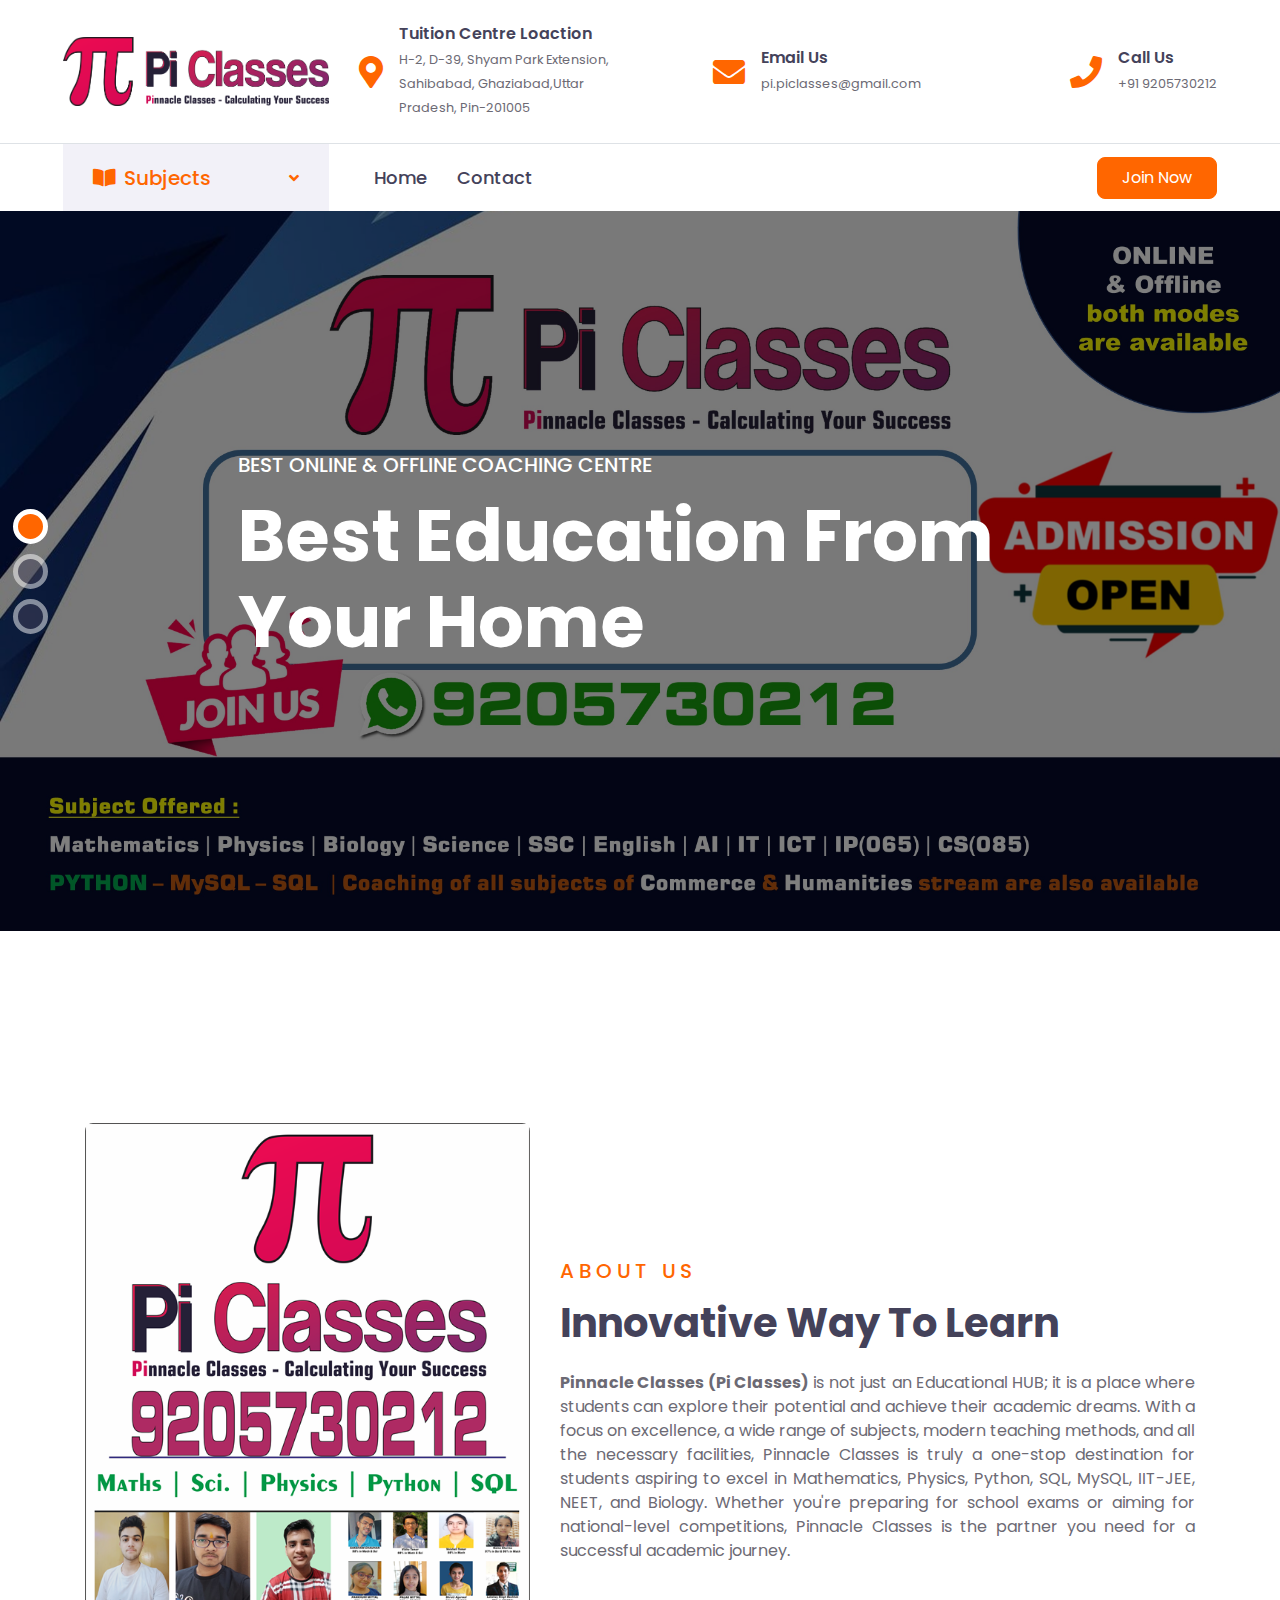
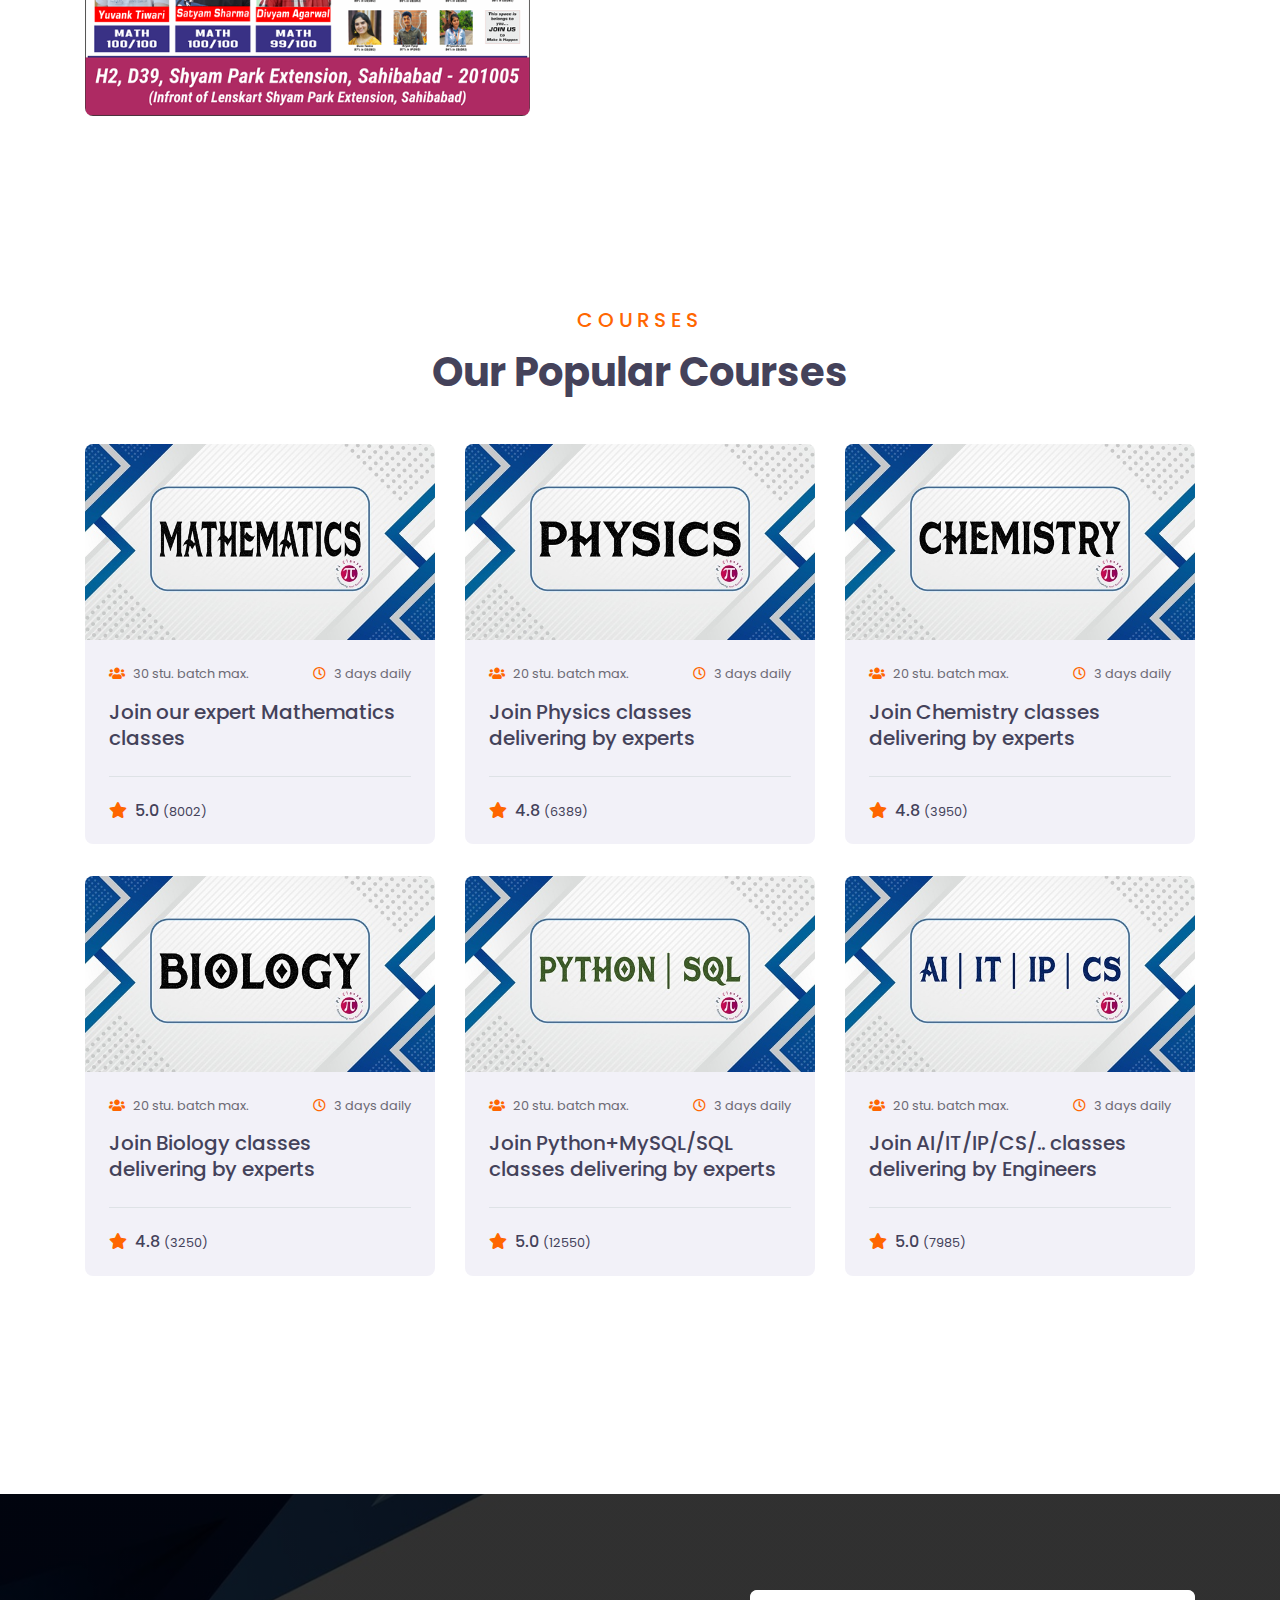
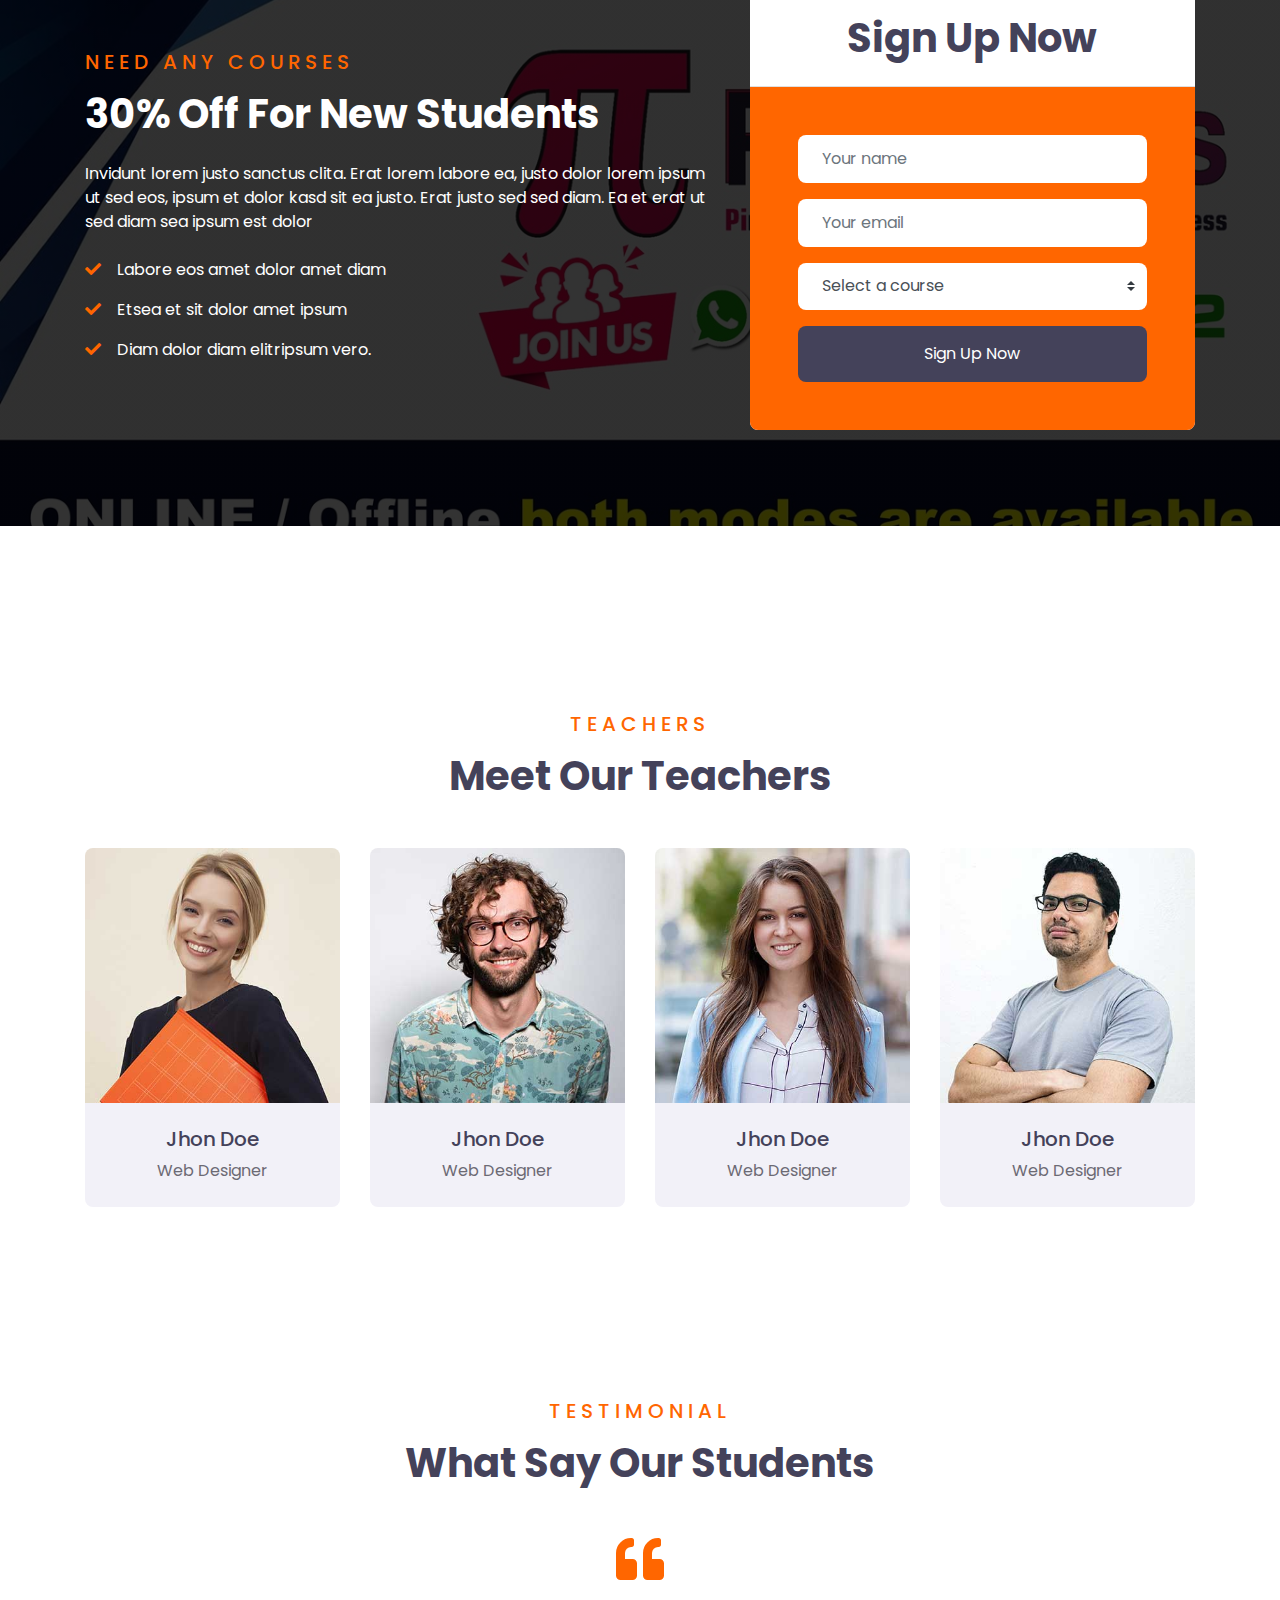
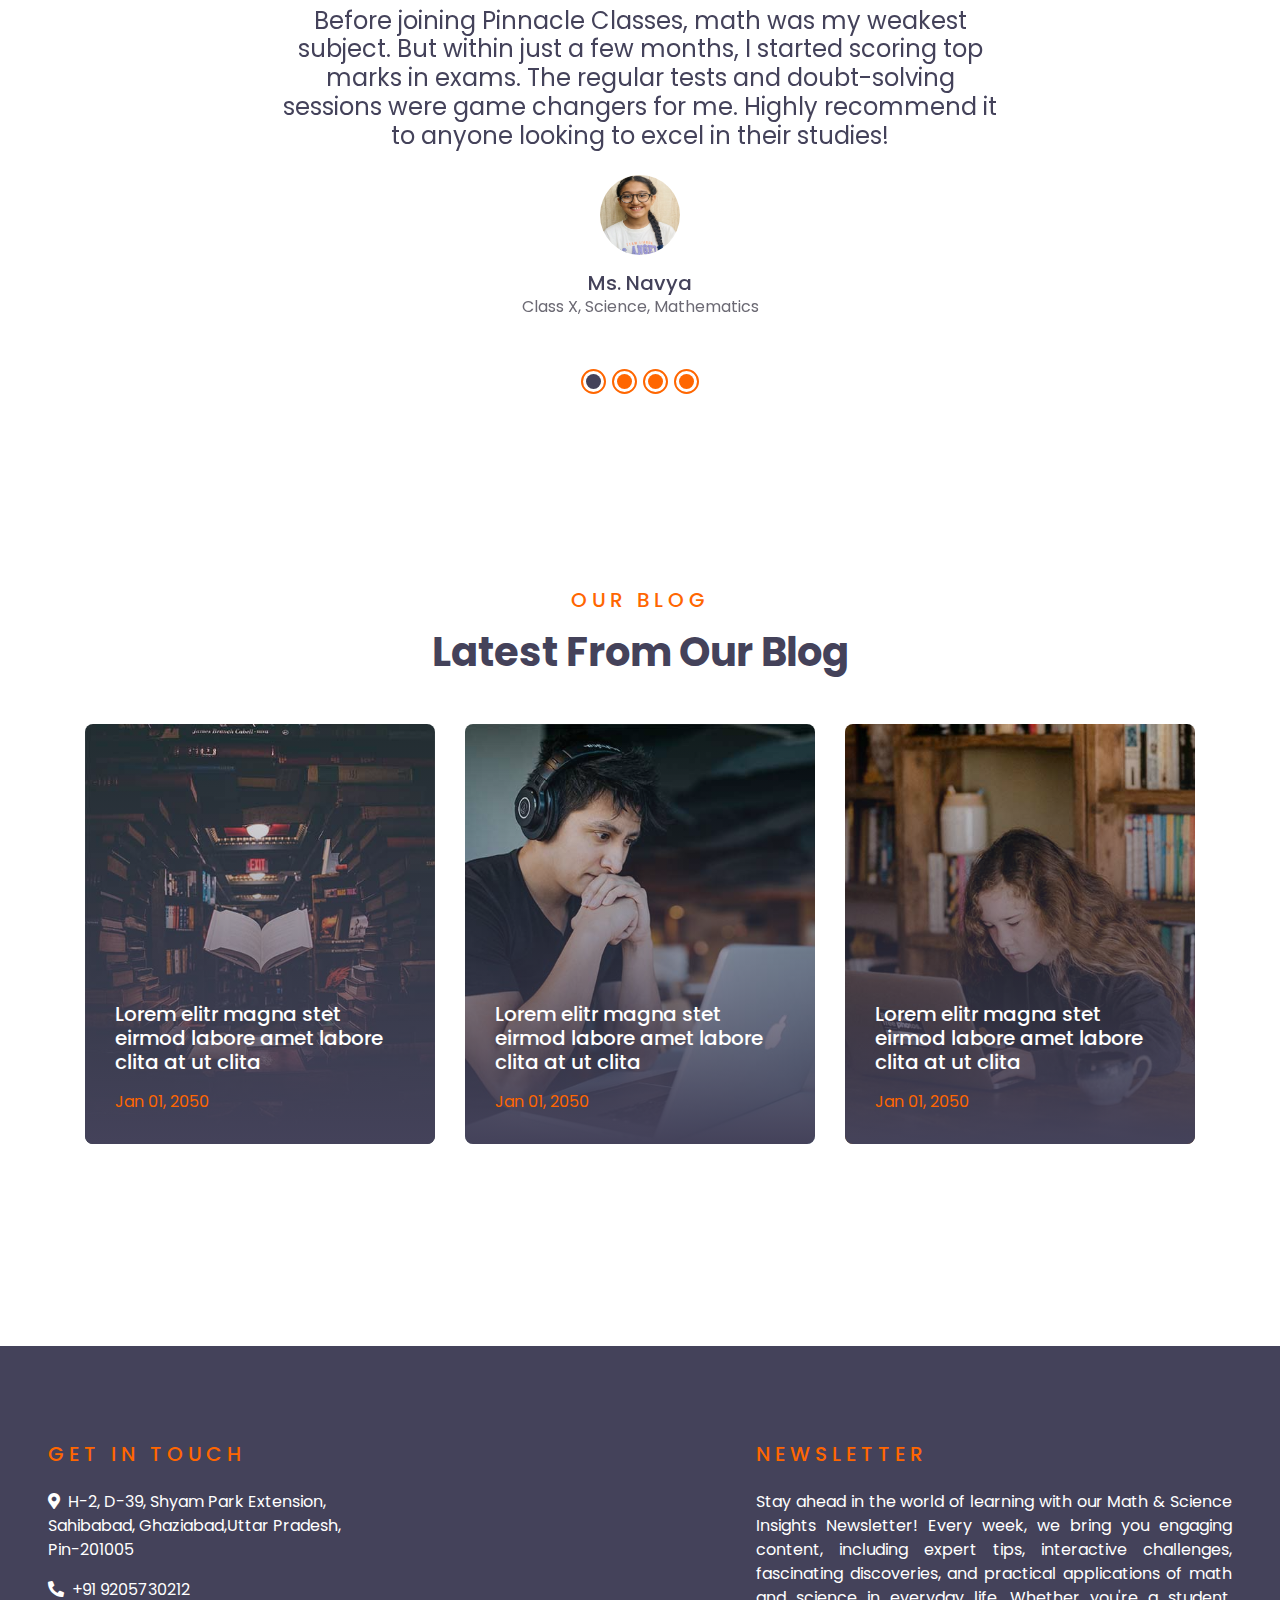
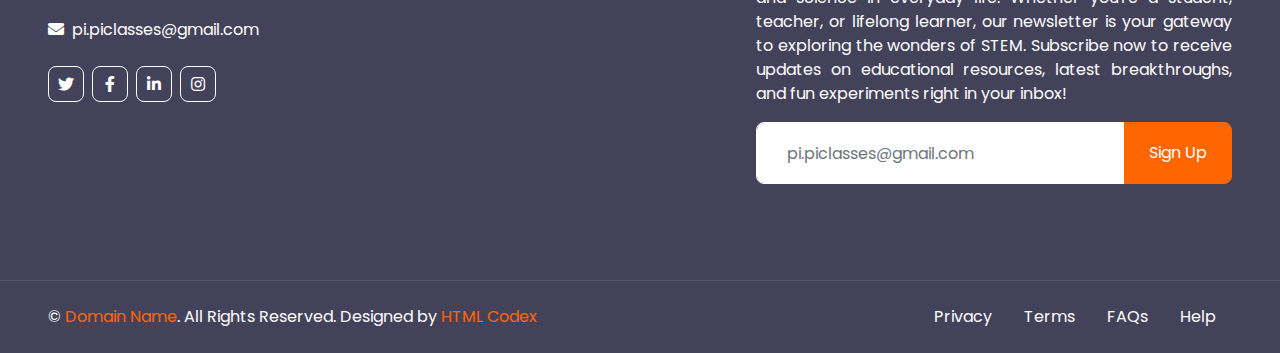
==== commit 2338a126: "Update Index.html" ====
--- a/index.html
+++ b/index.html
@@ -616,24 +616,31 @@
                     <div class="owl-carousel testimonial-carousel">
                         <div class="text-center">
                             <i class="fa fa-3x fa-quote-left text-primary mb-4"></i>
-                            <h4 class="font-weight-normal mb-4">This is the best coaching centre in Ghaziabad location.</h4>
+                            <h4 class="font-weight-normal mb-4">Before joining Pinnacle Classes, math was my weakest subject. But within just a few months, I started scoring top marks in exams. The regular tests and doubt-solving sessions were game changers for me. Highly recommend it to anyone looking to excel in their studies!</h4>
                             <img class="img-fluid mx-auto mb-3" src="img/PiClasses_NAvya.jpg" alt="Pi classes">
-                            <h5 class="m-0">Client Name</h5>
-                            <span>Profession</span>
+                            <h5 class="m-0">Ms. Navya</h5>
+                            <span>Class X, Science, Mathematics</span>
                         </div>
                         <div class="text-center">
                             <i class="fa fa-3x fa-quote-left text-primary mb-4"></i>
-                            <h4 class="font-weight-normal mb-4">Dolor eirmod diam stet kasd sed. Aliqu rebum est eos. Rebum elitr dolore et eos labore, stet justo sed est sed. Diam sed sed dolor stet amet eirmod eos labore diam</h4>
+                            <h4 class="font-weight-normal mb-4">What I love about Pinnacle Classes is the personal attention they give to every student. The small class size ensures that no one is left behind. The tips and tricks taught here helped me solve problems faster and with more confidence!</h4>
                             <img class="img-fluid mx-auto mb-3" src="img/Pi classes Daksh.png" alt="Pinnacle Classes">
-                            <h5 class="m-0">Client Name</h5>
-                            <span>Profession</span>
+                            <h5 class="m-0">Master Daksh </h5>
+                            <span>Class VIII (Sci - Maths)</span>
                         </div>
                         <div class="text-center">
                             <i class="fa fa-3x fa-quote-left text-primary mb-4"></i>
-                            <h4 class="font-weight-normal mb-4">Dolor eirmod diam stet kasd sed. Aliqu rebum est eos. Rebum elitr dolore et eos labore, stet justo sed est sed. Diam sed sed dolor stet amet eirmod eos labore diam</h4>
-                            <img class="img-fluid mx-auto mb-3" src="img/Pi classes yash.png" alt="">
-                            <h5 class="m-0">Client Name</h5>
-                            <span>Profession</span>
+                            <h4 class="font-weight-normal mb-4">Joining Pinnacle Classes was the best decision of my academic journey! The teachers are not only knowledgeable but also incredibly supportive. They break down complex concepts into easy-to-understand steps, which made me love mathematics for the first time. Thank you for making learning so enjoyable!</h4>
+                            <img class="img-fluid mx-auto mb-3" src="img/Pi classes yash.png" alt="Pi classes Sahibabad">
+                            <h5 class="m-0">Master Yash</h5>
+                            <span>XII Sci - PCM and Python Course</span>
+                        </div>
+                        <div class="text-center">
+                            <i class="fa fa-3x fa-quote-left text-primary mb-4"></i>
+                            <h4 class="font-weight-normal mb-4">Pinnacle Classes not only helped me academically but also boosted my confidence. The interactive teaching style and motivational sessions kept me focused and determined to achieve my goals. I can't thank the team enough!</h4>
+                            <img class="img-fluid mx-auto mb-3" src="img/Pinnacle_Classes_Anjali.jpg" alt="Pi classes Ghaziabad">
+                            <h5 class="m-0">Ms. Anjali</h5>
+                            <span>XI Sci - PCMB and Python Course</span>
                         </div>
                     </div>
                 </div>
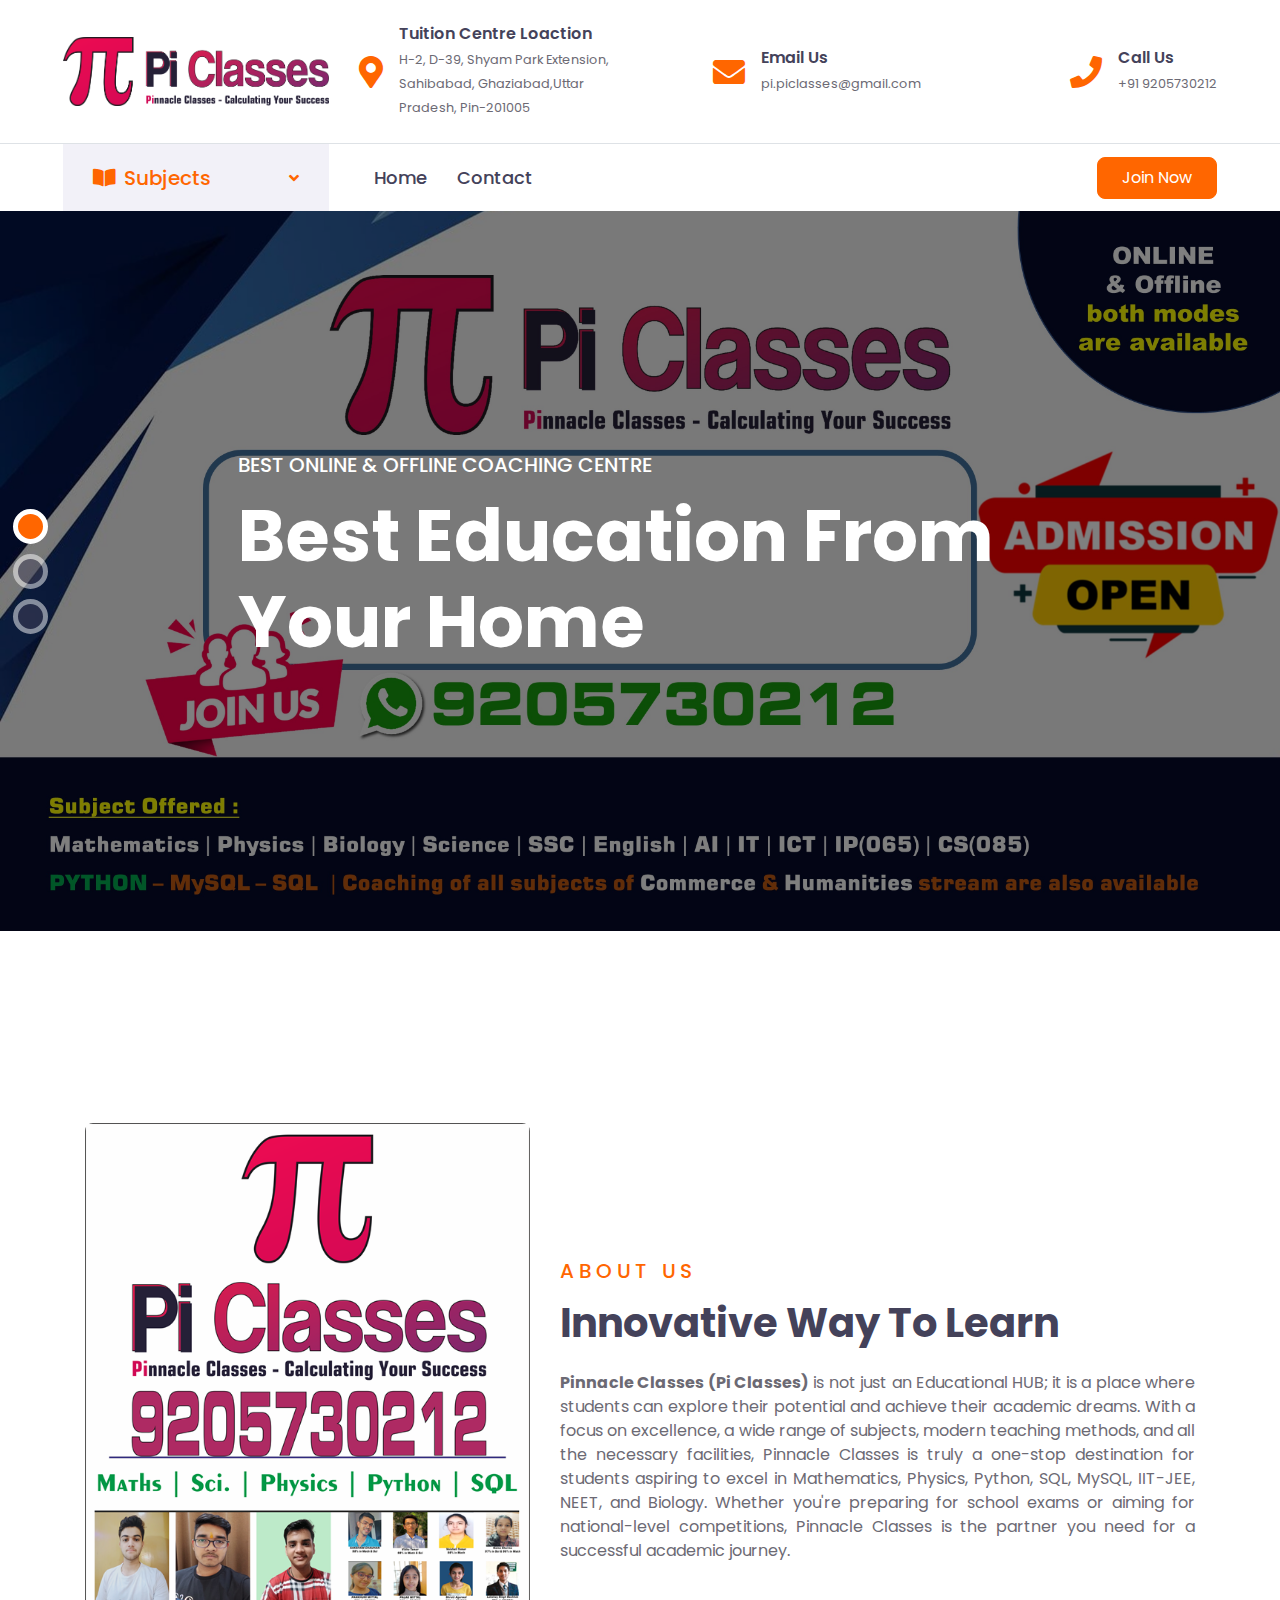
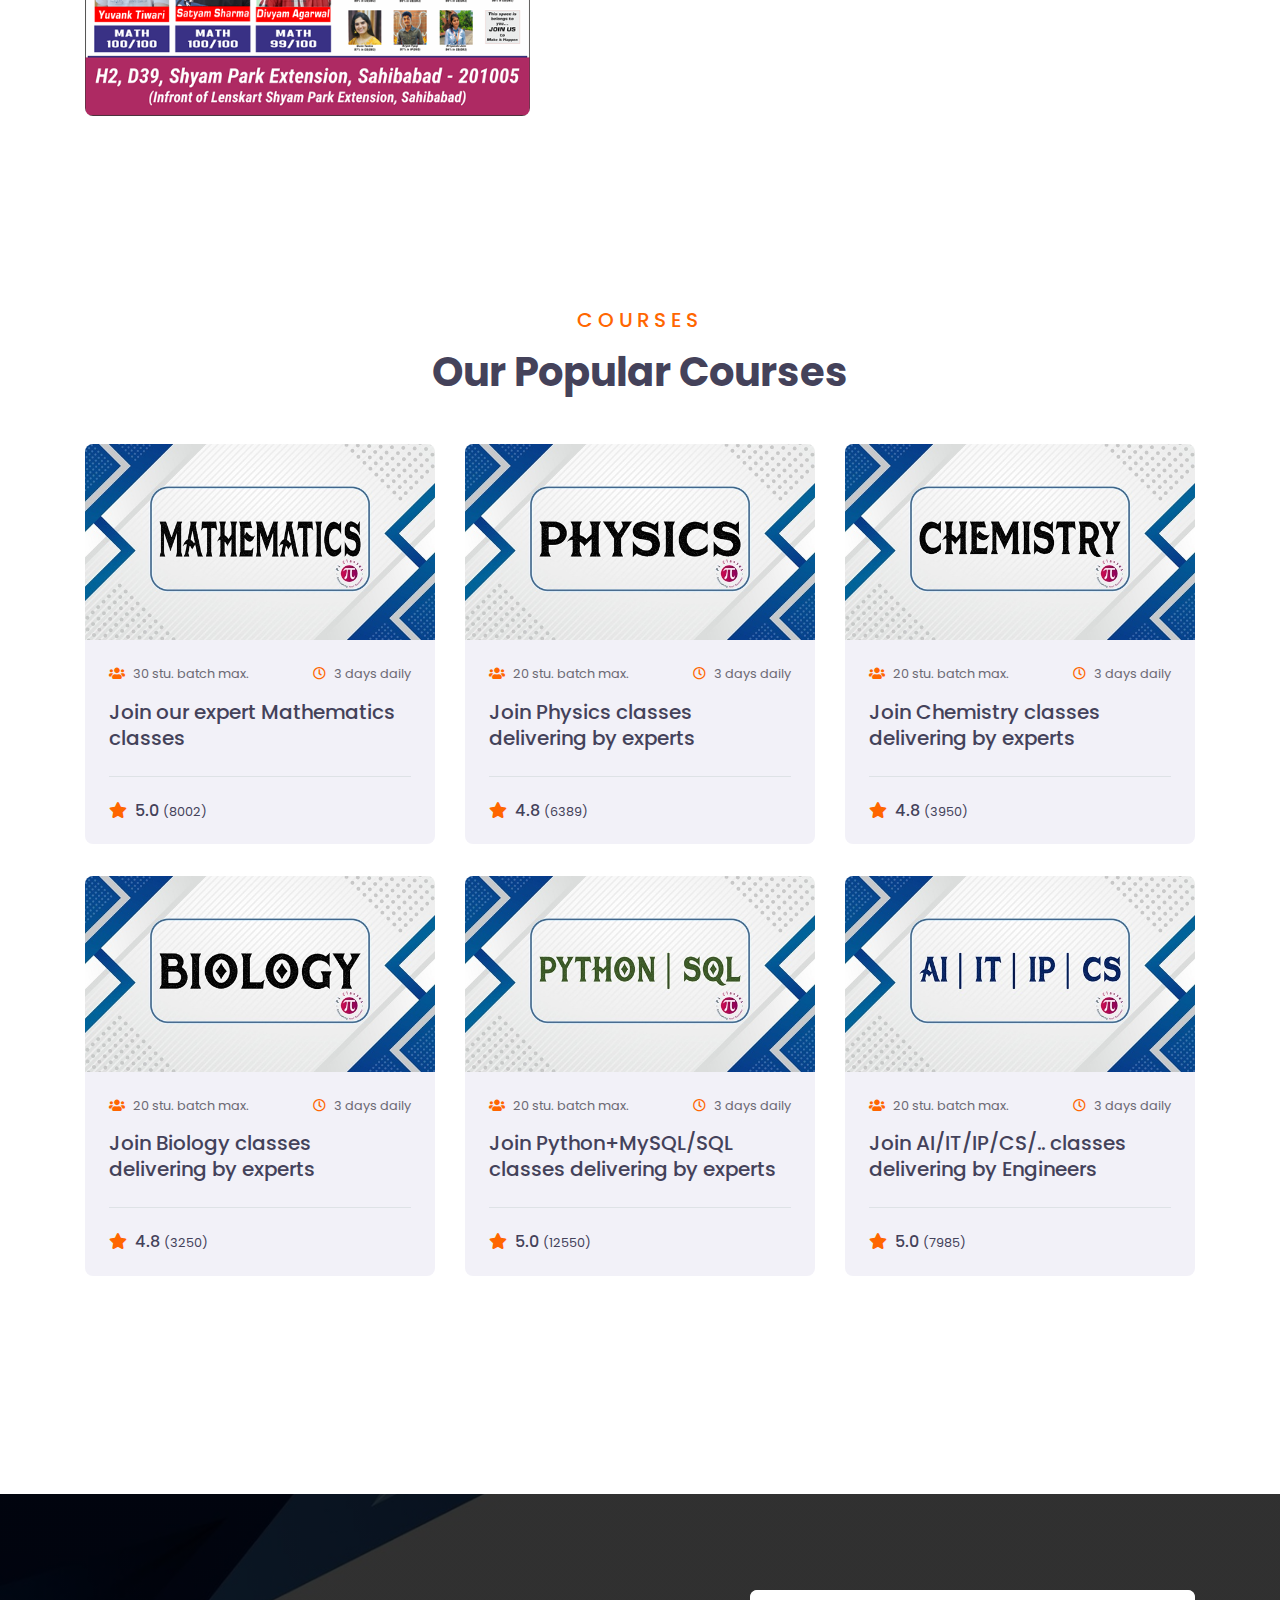
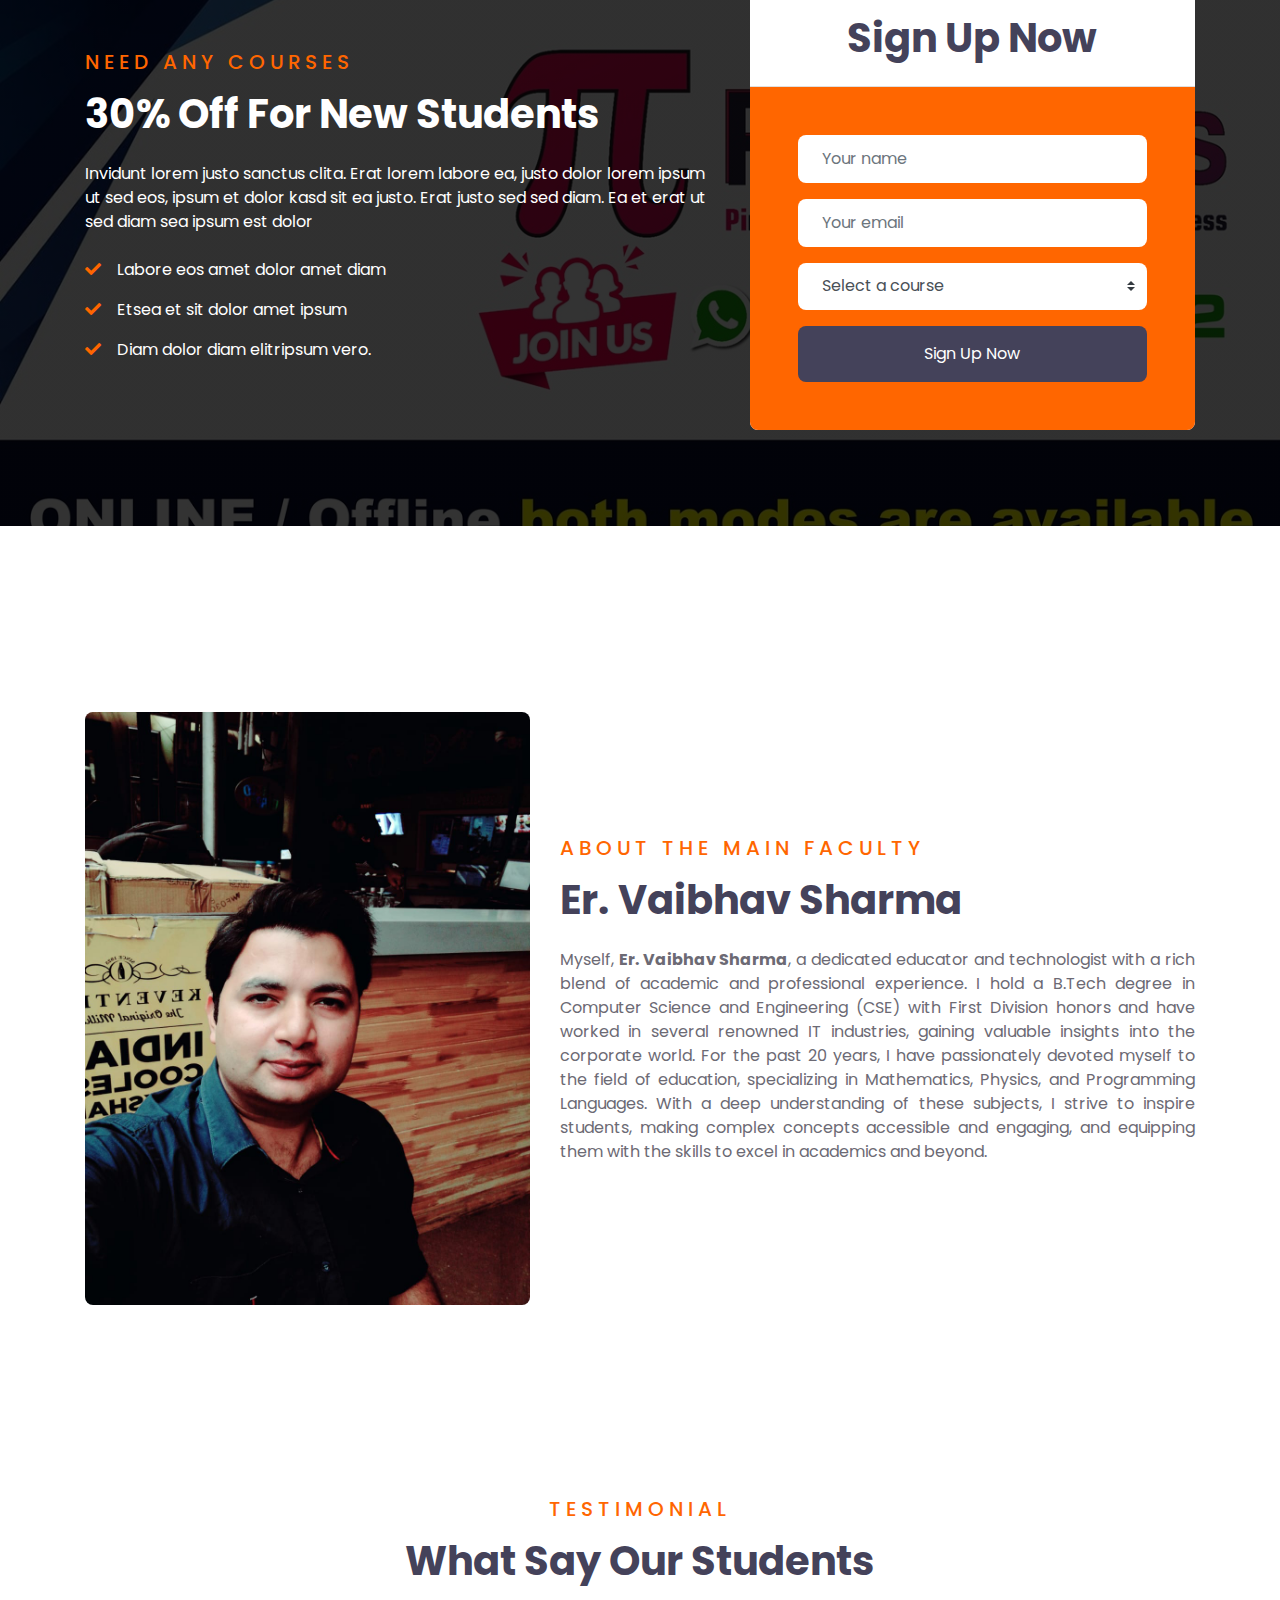
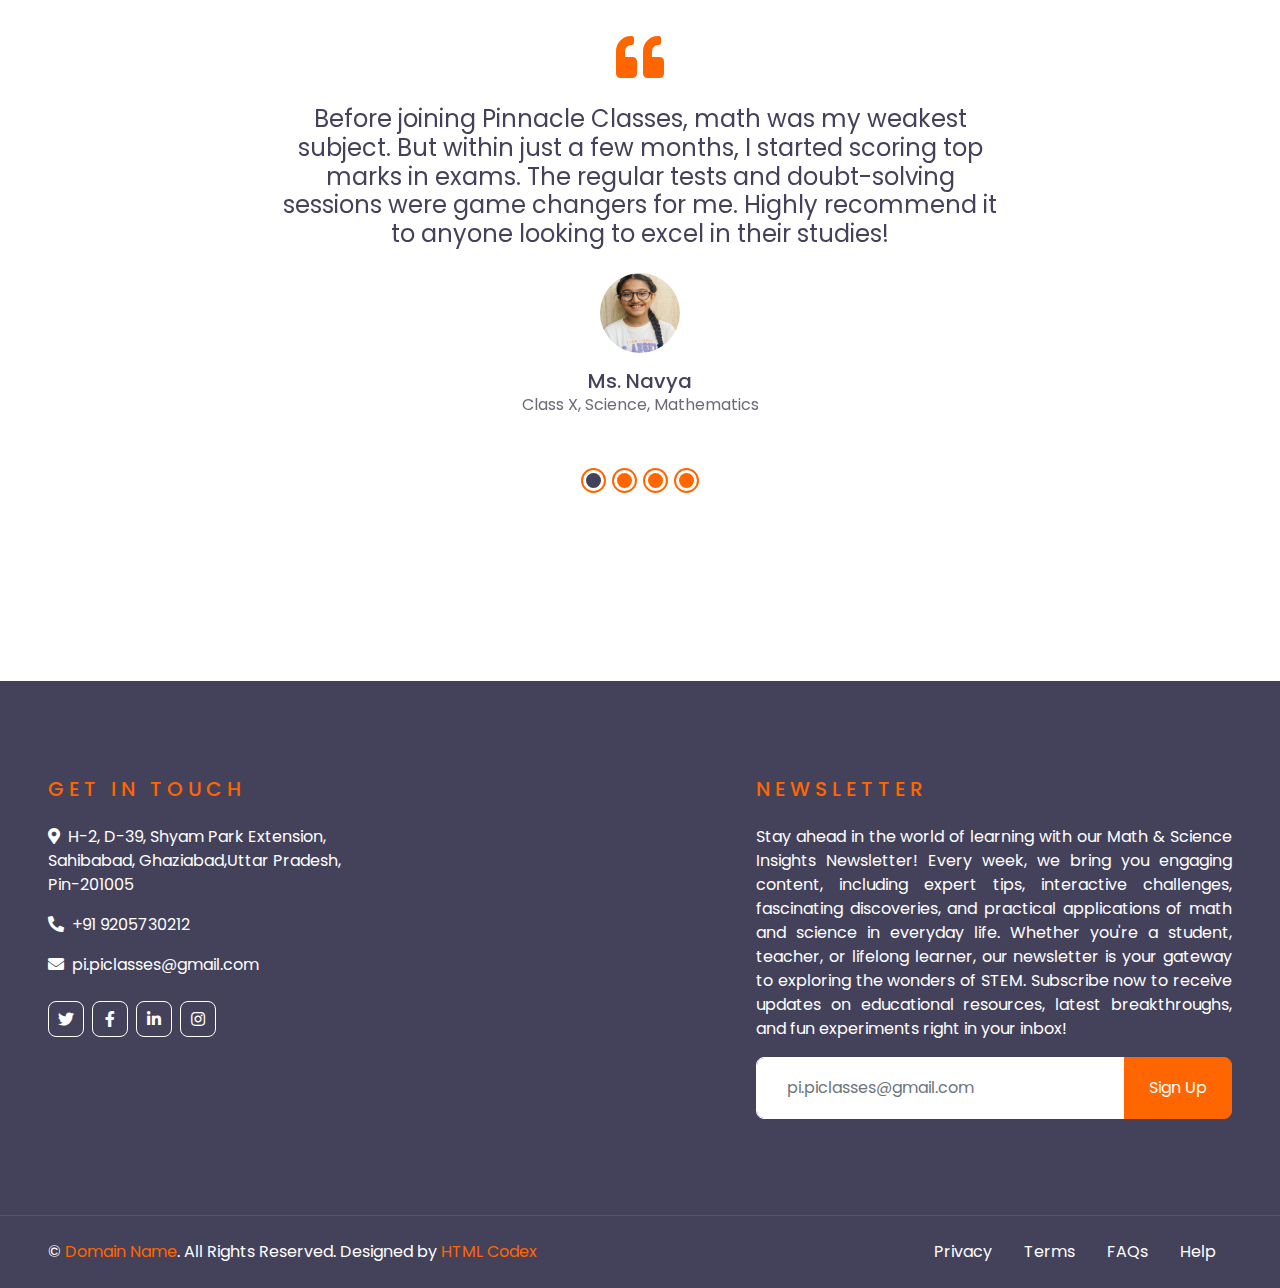
==== commit 80d1f505: "changes" ====
--- a/index.html
+++ b/index.html
@@ -528,79 +528,25 @@
 
     <!-- Team Start -->
     <div class="container-fluid py-5">
-        <div class="container pt-5 pb-3">
-            <div class="text-center mb-5">
-                <h5 class="text-primary text-uppercase mb-3" style="letter-spacing: 5px;">Teachers</h5>
-                <h1>Meet Our Teachers</h1>
-            </div>
-            <div class="row">
-                <div class="col-md-6 col-lg-3 text-center team mb-4">
-                    <div class="team-item rounded overflow-hidden mb-2">
-                        <div class="team-img position-relative">
-                            <img class="img-fluid" src="img/team-1.jpg" alt="">
-                            <div class="team-social">
-                                <a class="btn btn-outline-light btn-square mx-1" href="#"><i class="fab fa-twitter"></i></a>
-                                <a class="btn btn-outline-light btn-square mx-1" href="#"><i class="fab fa-facebook-f"></i></a>
-                                <a class="btn btn-outline-light btn-square mx-1" href="#"><i class="fab fa-linkedin-in"></i></a>
-                            </div>
-                        </div>
-                        <div class="bg-secondary p-4">
-                            <h5>Jhon Doe</h5>
-                            <p class="m-0">Web Designer</p>
-                        </div>
-                    </div>
-                </div>
-                <div class="col-md-6 col-lg-3 text-center team mb-4">
-                    <div class="team-item rounded overflow-hidden mb-2">
-                        <div class="team-img position-relative">
-                            <img class="img-fluid" src="img/team-2.jpg" alt="">
-                            <div class="team-social">
-                                <a class="btn btn-outline-light btn-square mx-1" href="#"><i class="fab fa-twitter"></i></a>
-                                <a class="btn btn-outline-light btn-square mx-1" href="#"><i class="fab fa-facebook-f"></i></a>
-                                <a class="btn btn-outline-light btn-square mx-1" href="#"><i class="fab fa-linkedin-in"></i></a>
-                            </div>
-                        </div>
-                        <div class="bg-secondary p-4">
-                            <h5>Jhon Doe</h5>
-                            <p class="m-0">Web Designer</p>
-                        </div>
-                    </div>
-                </div>
-                <div class="col-md-6 col-lg-3 text-center team mb-4">
-                    <div class="team-item rounded overflow-hidden mb-2">
-                        <div class="team-img position-relative">
-                            <img class="img-fluid" src="img/team-3.jpg" alt="">
-                            <div class="team-social">
-                                <a class="btn btn-outline-light btn-square mx-1" href="#"><i class="fab fa-twitter"></i></a>
-                                <a class="btn btn-outline-light btn-square mx-1" href="#"><i class="fab fa-facebook-f"></i></a>
-                                <a class="btn btn-outline-light btn-square mx-1" href="#"><i class="fab fa-linkedin-in"></i></a>
-                            </div>
-                        </div>
-                        <div class="bg-secondary p-4">
-                            <h5>Jhon Doe</h5>
-                            <p class="m-0">Web Designer</p>
-                        </div>
-                    </div>
-                </div>
-                <div class="col-md-6 col-lg-3 text-center team mb-4">
-                    <div class="team-item rounded overflow-hidden mb-2">
-                        <div class="team-img position-relative">
-                            <img class="img-fluid" src="img/team-4.jpg" alt="">
-                            <div class="team-social">
-                                <a class="btn btn-outline-light btn-square mx-1" href="#"><i class="fab fa-twitter"></i></a>
-                                <a class="btn btn-outline-light btn-square mx-1" href="#"><i class="fab fa-facebook-f"></i></a>
-                                <a class="btn btn-outline-light btn-square mx-1" href="#"><i class="fab fa-linkedin-in"></i></a>
-                            </div>
-                        </div>
-                        <div class="bg-secondary p-4">
-                            <h5>Jhon Doe</h5>
-                            <p class="m-0">Web Designer</p>
-                        </div>
-                    </div>
-                </div>
-            </div>
-        </div>
-    </div>
+        <div class="container py-5">
+            <div class="row align-items-center">
+                <div class="col-lg-5">
+                    <img class="img-fluid rounded mb-4 mb-lg-0" src="img/Er_Vaibhav_Sharma.jpg" alt="">
+                </div>
+                <div class="col-lg-7">
+                    <div class="text-left mb-4">
+                        <h5 class="text-primary text-uppercase mb-3" style="letter-spacing: 5px;">About the main faculty</h5>
+                        <h1>Er. Vaibhav Sharma</h1>
+                    </div>
+                    <p style="text-align:justify;">Myself, <b>Er. Vaibhav Sharma</b>, a dedicated educator and technologist with a rich blend of academic and professional experience. I hold a B.Tech degree in Computer Science and Engineering (CSE) with First Division honors and have worked in several renowned IT industries, gaining valuable insights into the corporate world. For the past 20 years, I have passionately devoted myself to the field of education, specializing in Mathematics, Physics, and Programming Languages. With a deep understanding of these subjects, I strive to inspire students, making complex concepts accessible and engaging, and equipping them with the skills to excel in academics and beyond.</p>
+                    <!--<a href="" class="btn btn-primary py-md-2 px-md-4 font-weight-semi-bold mt-2">Learn More</a>-->
+                </div>
+            </div>
+        </div>
+    </div>
+   
+                       
+       
     <!-- Team End -->
 
 
@@ -650,45 +596,7 @@
     <!-- Testimonial End -->
 
 
-    <!-- Blog Start -->
-    <div class="container-fluid py-5">
-        <div class="container pt-5 pb-3">
-            <div class="text-center mb-5">
-                <h5 class="text-primary text-uppercase mb-3" style="letter-spacing: 5px;">Our Blog</h5>
-                <h1>Latest From Our Blog</h1>
-            </div>
-            <div class="row pb-3">
-                <div class="col-lg-4 mb-4">
-                    <div class="blog-item position-relative overflow-hidden rounded mb-2">
-                        <img class="img-fluid" src="img/blog-1.jpg" alt="">
-                        <a class="blog-overlay text-decoration-none" href="">
-                            <h5 class="text-white mb-3">Lorem elitr magna stet eirmod labore amet labore clita at ut clita</h5>
-                            <p class="text-primary m-0">Jan 01, 2050</p>
-                        </a>
-                    </div>
-                </div>
-                <div class="col-lg-4 mb-4">
-                    <div class="blog-item position-relative overflow-hidden rounded mb-2">
-                        <img class="img-fluid" src="img/blog-2.jpg" alt="">
-                        <a class="blog-overlay text-decoration-none" href="">
-                            <h5 class="text-white mb-3">Lorem elitr magna stet eirmod labore amet labore clita at ut clita</h5>
-                            <p class="text-primary m-0">Jan 01, 2050</p>
-                        </a>
-                    </div>
-                </div>
-                <div class="col-lg-4 mb-4">
-                    <div class="blog-item position-relative overflow-hidden rounded mb-2">
-                        <img class="img-fluid" src="img/blog-3.jpg" alt="">
-                        <a class="blog-overlay text-decoration-none" href="">
-                            <h5 class="text-white mb-3">Lorem elitr magna stet eirmod labore amet labore clita at ut clita</h5>
-                            <p class="text-primary m-0">Jan 01, 2050</p>
-                        </a>
-                    </div>
-                </div>
-            </div>
-        </div>
-    </div>
-    <!-- Blog End -->
+   
 
 
     <!-- Footer Start -->
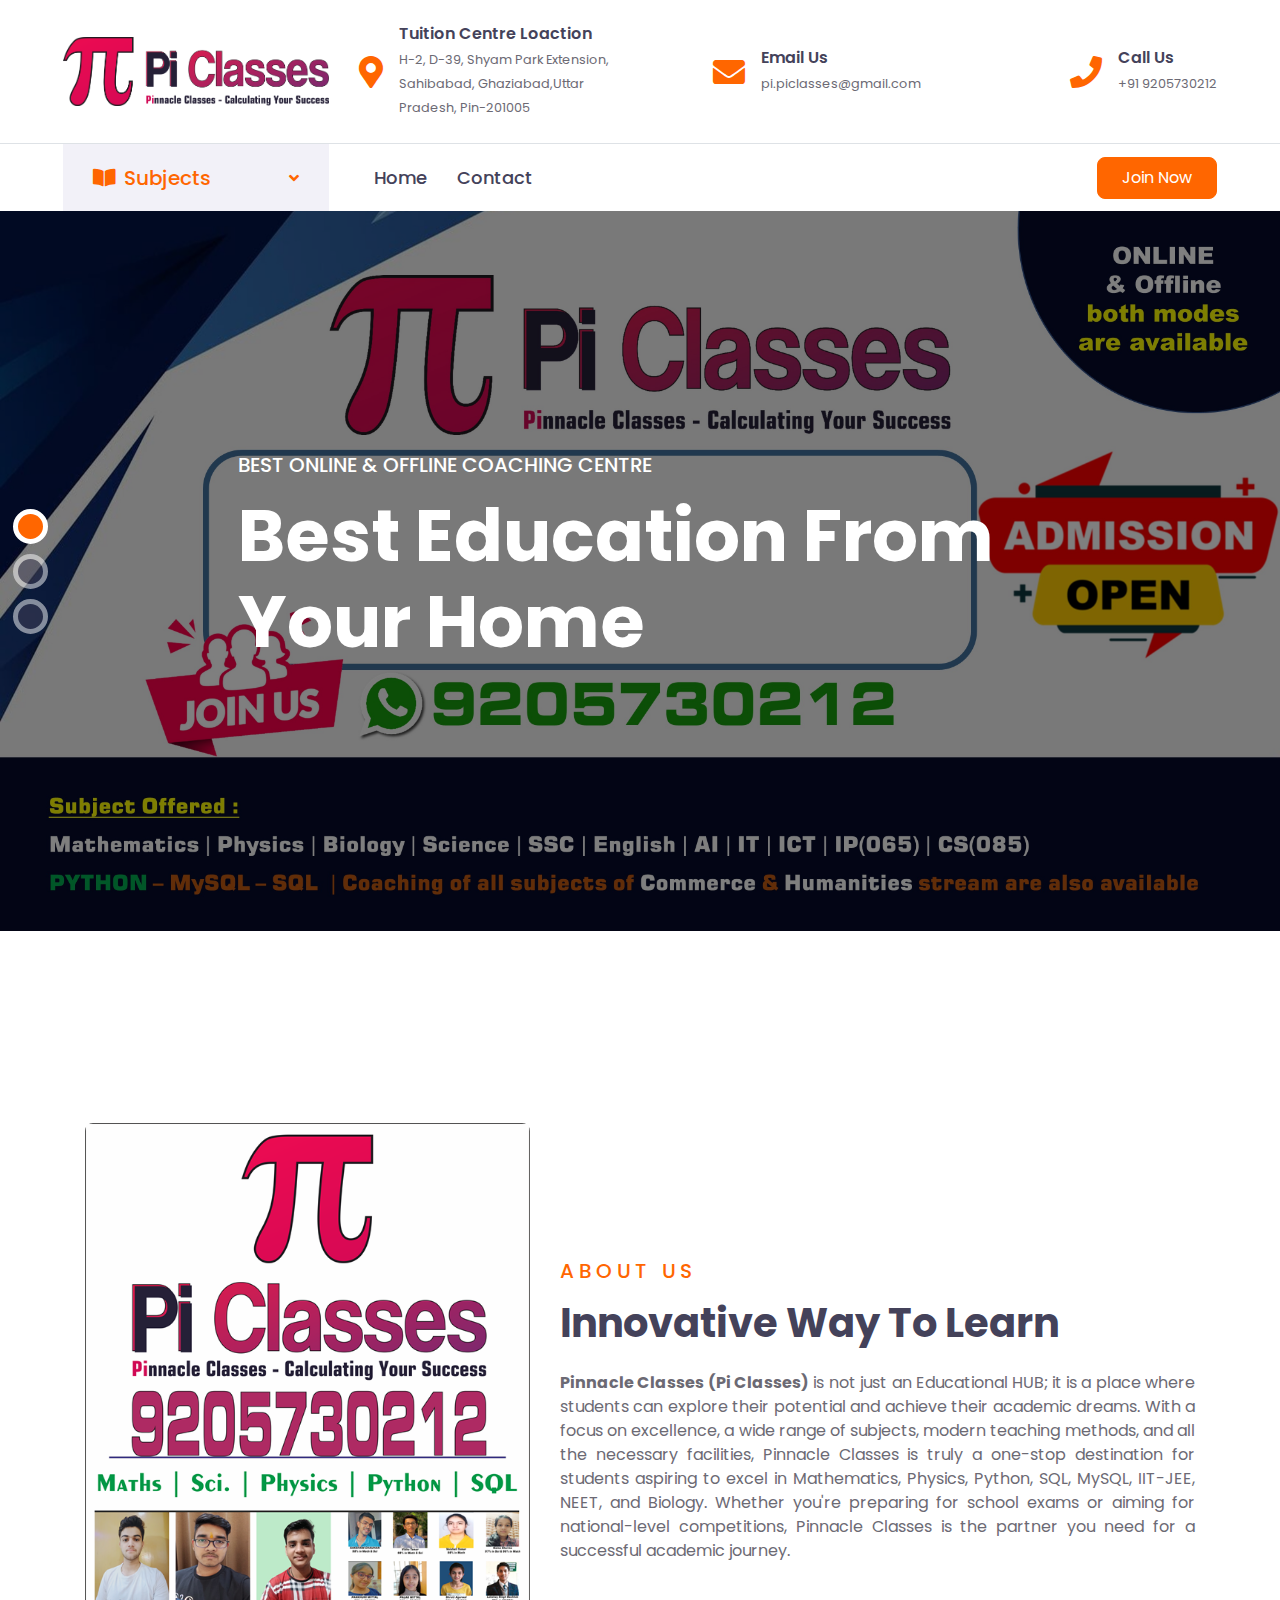
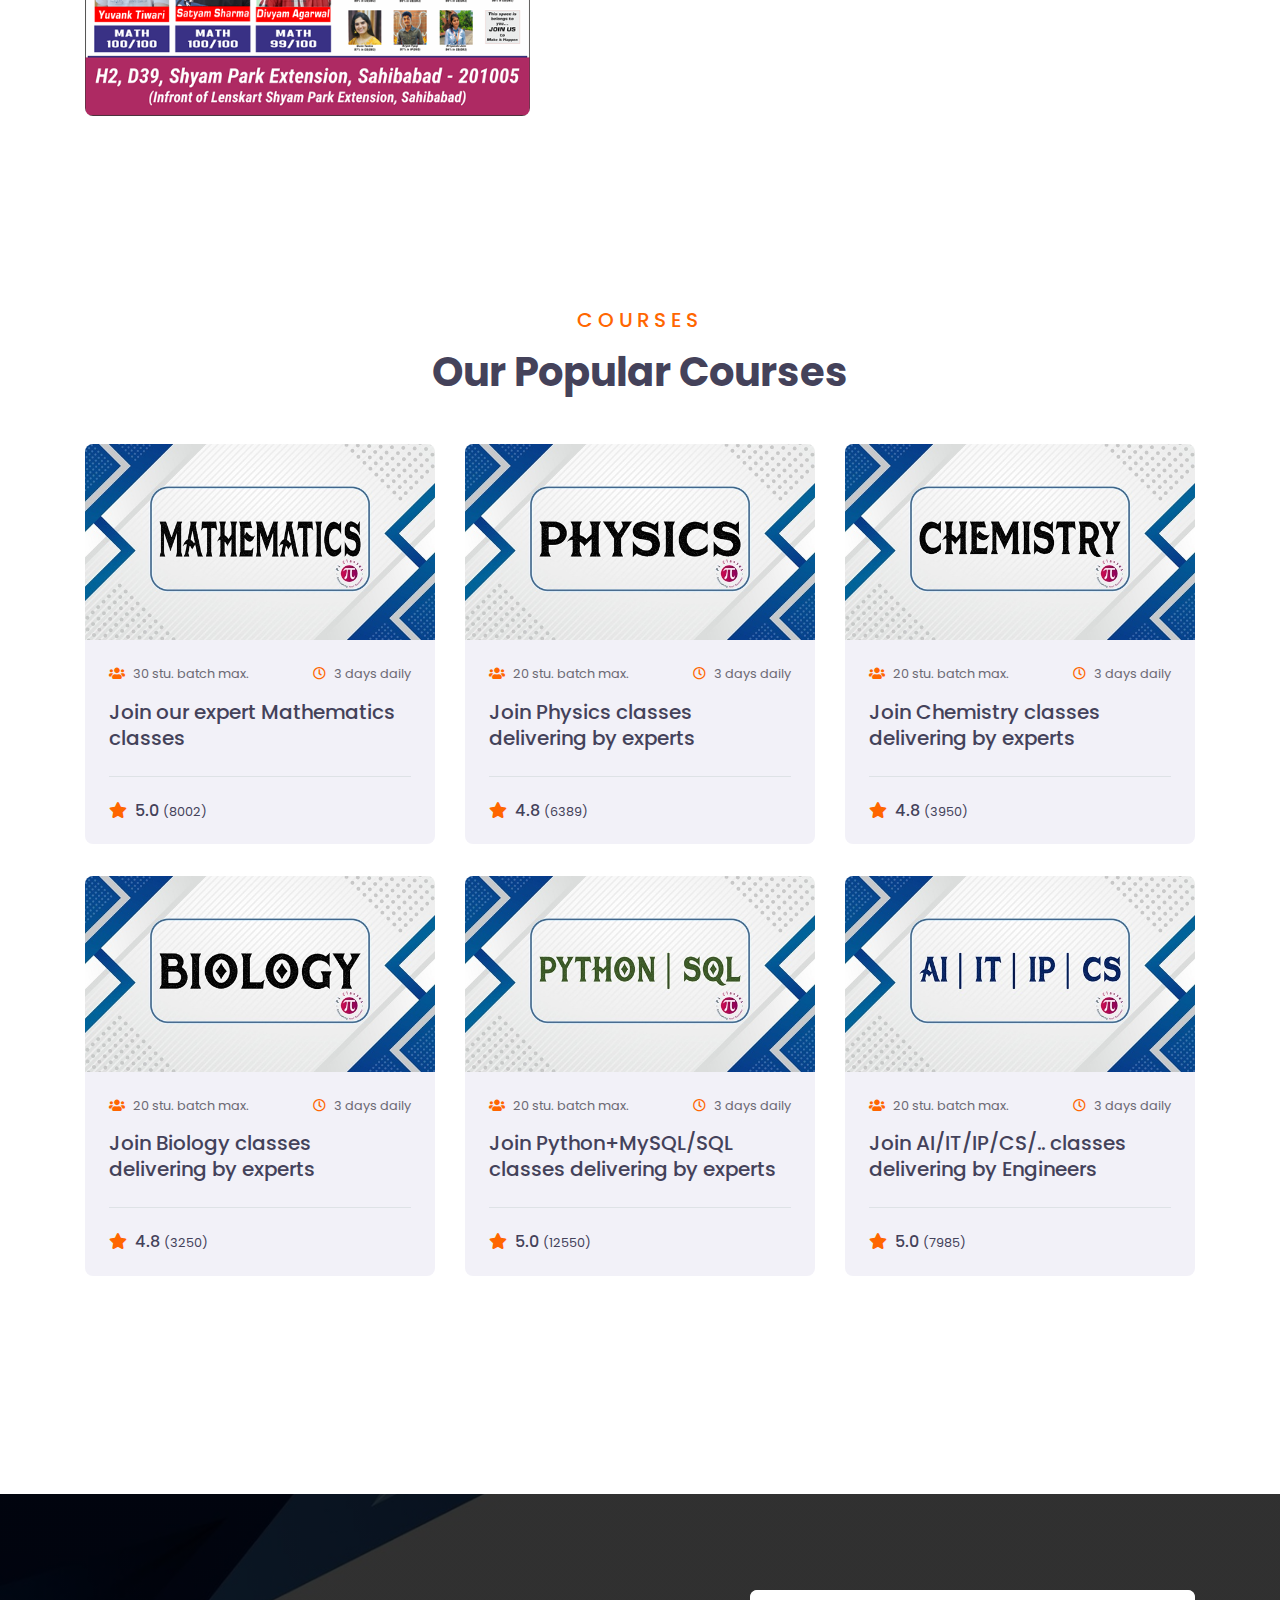
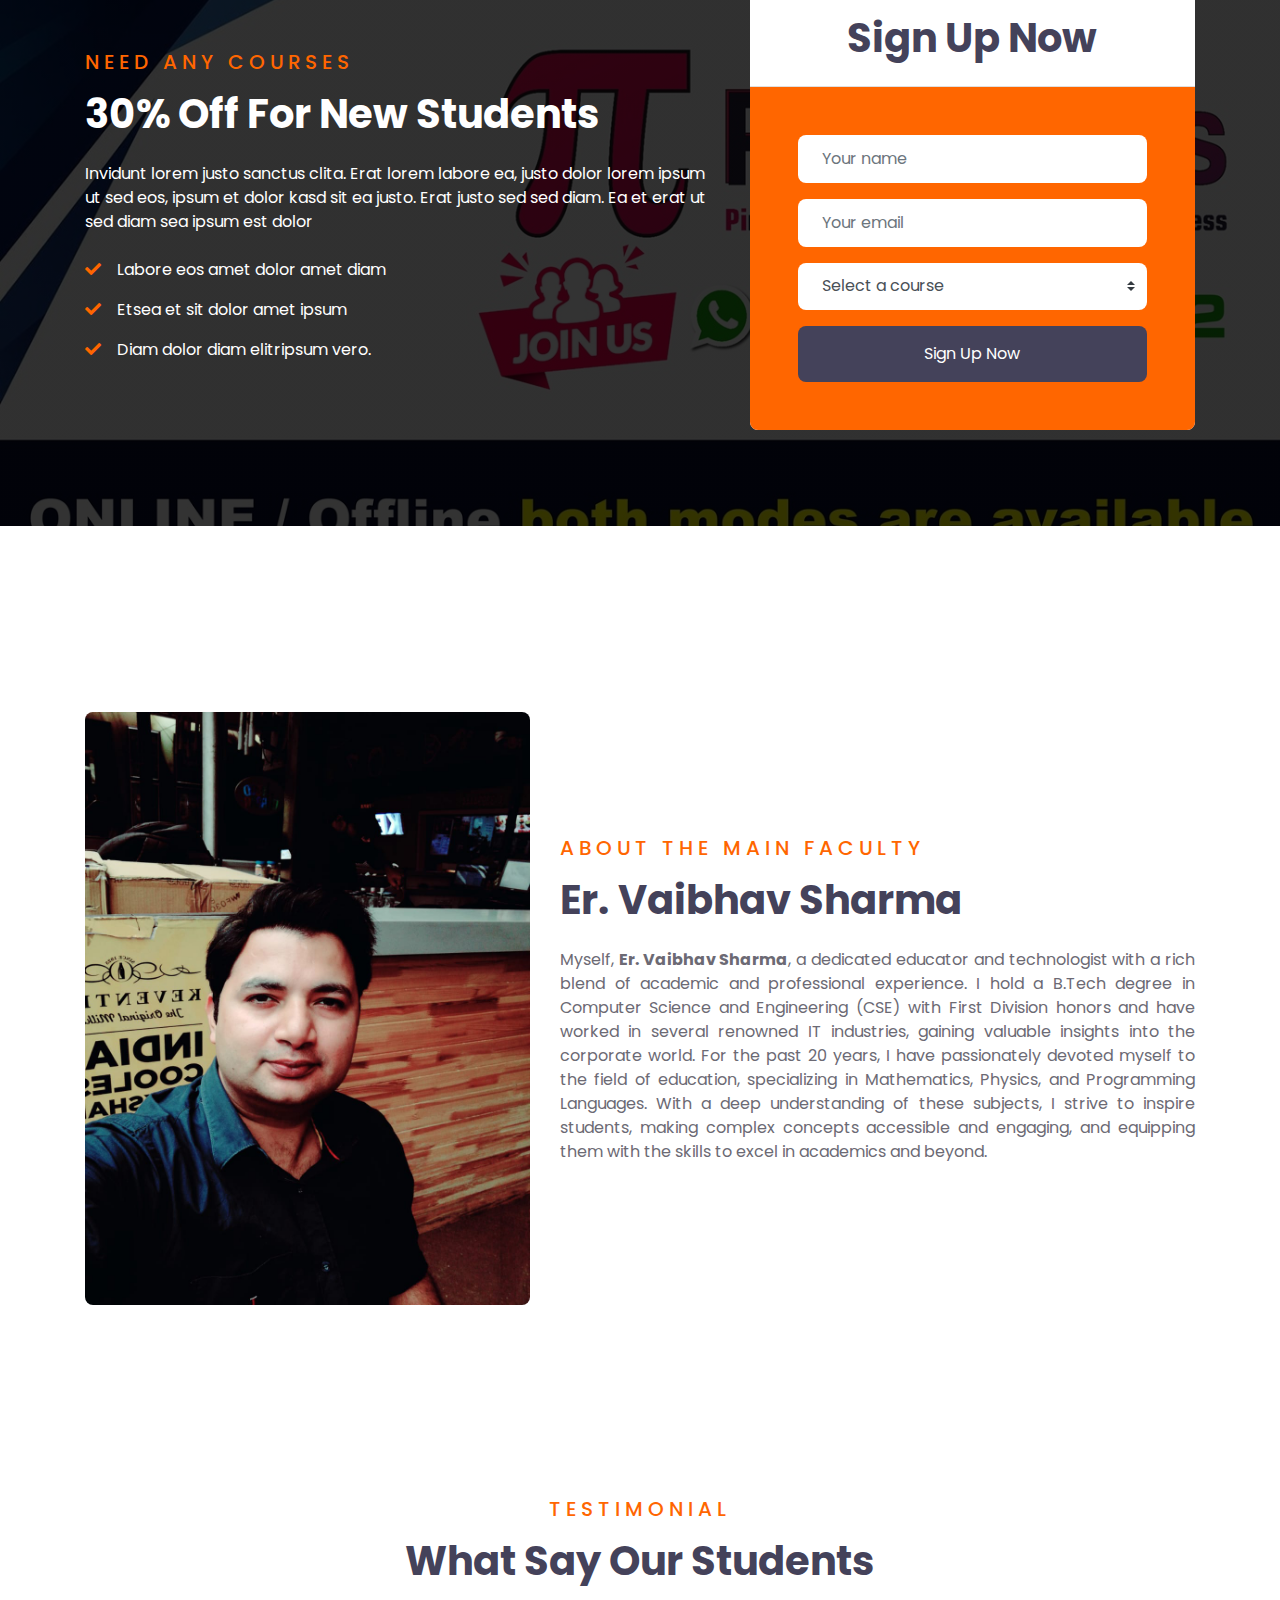
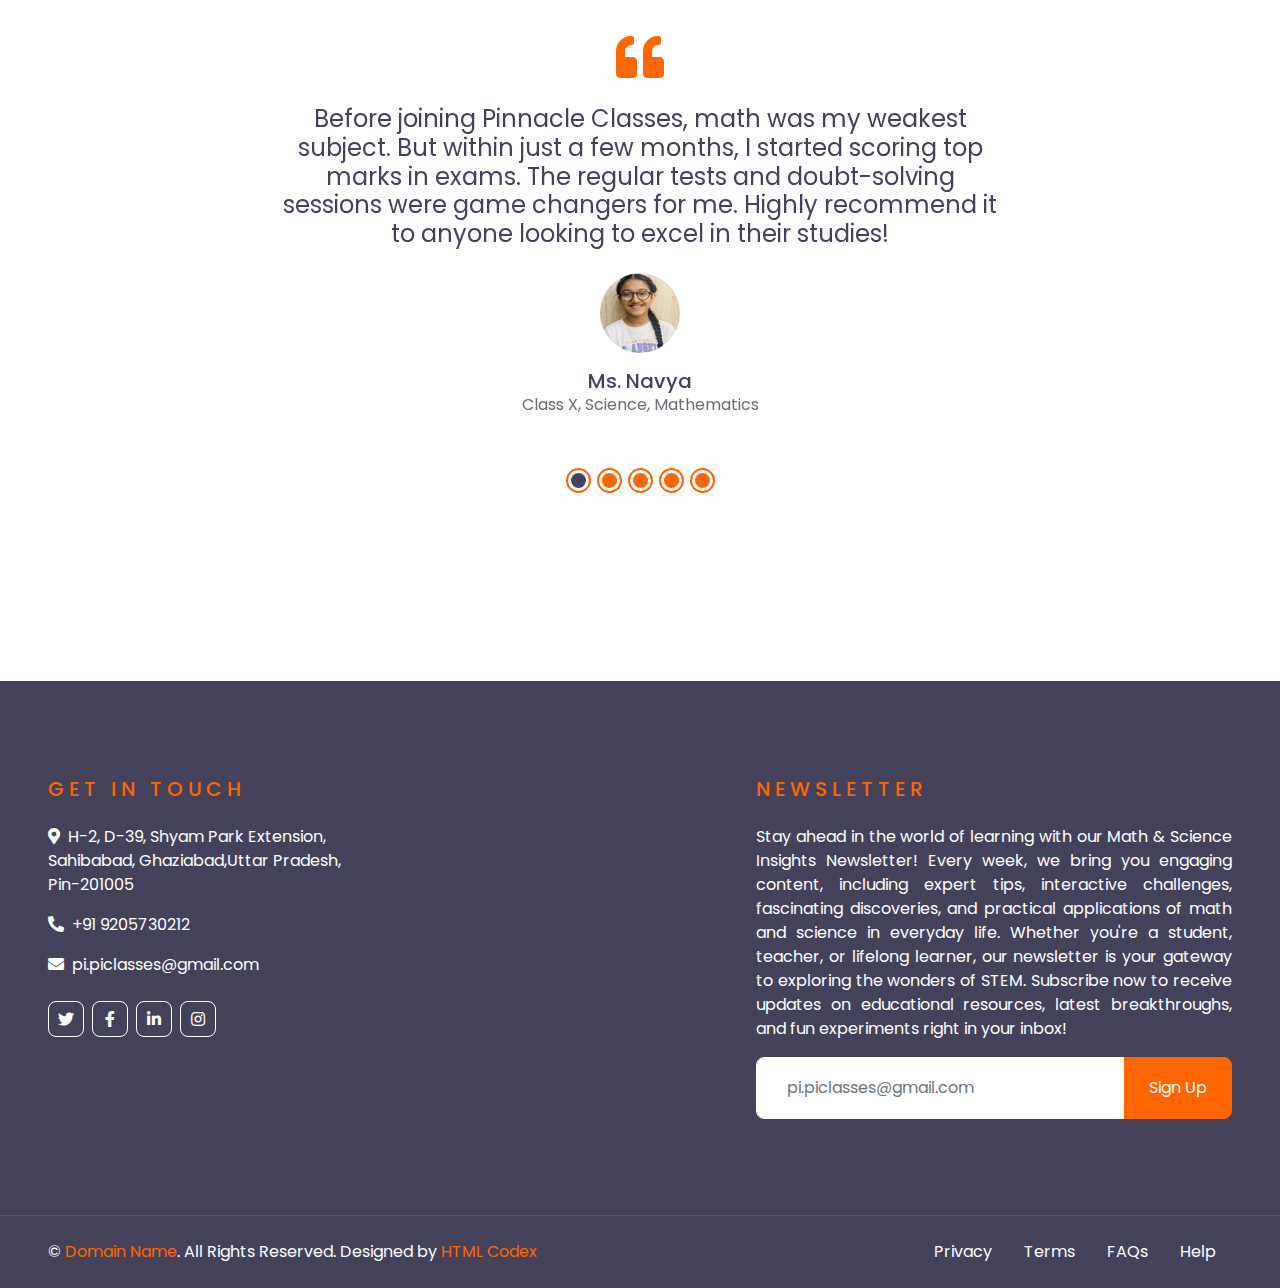
==== commit f32e77a8: "update in Index testimonial" ====
--- a/index.html
+++ b/index.html
@@ -100,7 +100,7 @@
     <div class="row align-items-center py-4 px-xl-5">
         <div class="col-lg-3">
             <a href="" class="text-decoration-none">
-                <img src="img/PI_LOGO.png" width="100%" height="100%">
+                <img src="img/PI_LOGO.png" width="100%" height="100%" alt="Pi classes (Pinnacle Classes LOGO) LOGO">
             </a>
         </div>
         <div class="col-lg-3 text-right">
@@ -508,9 +508,9 @@
                                 <div class="form-group">
                                     <select class="custom-select border-0 px-4" style="height: 47px;">
                                         <option selected>Select a course</option>
-                                        <option value="1">Course 1</option>
-                                        <option value="2">Course 1</option>
-                                        <option value="3">Course 1</option>
+                                        <option value="1">PCMB</option>
+                                        <option value="2">Commerce/Humanities</option>
+                                        <option value="3">Python/SQL/MySQL</option>
                                     </select>
                                 </div>
                                 <div>
@@ -580,6 +580,13 @@
                             <img class="img-fluid mx-auto mb-3" src="img/Pi classes yash.png" alt="Pi classes Sahibabad">
                             <h5 class="m-0">Master Yash</h5>
                             <span>XII Sci - PCM and Python Course</span>
+                        </div>
+                        <div class="text-center">
+                            <i class="fa fa-3x fa-quote-left text-primary mb-4"></i>
+                            <h4 class="font-weight-normal mb-4">Pinnacle Classes not only helped me academically but also boosted my confidence. The interactive teaching style and motivational sessions kept me focused and determined to achieve my goals. I can't thank the team enough!</h4>
+                            <img class="img-fluid mx-auto mb-3" src="img/Pinnacle_Classes_Anjali.jpg" alt="Pi classes Ghaziabad">
+                            <h5 class="m-0">Ms. Anjali</h5>
+                            <span>XI Sci - PCMB and Python Course</span>
                         </div>
                         <div class="text-center">
                             <i class="fa fa-3x fa-quote-left text-primary mb-4"></i>
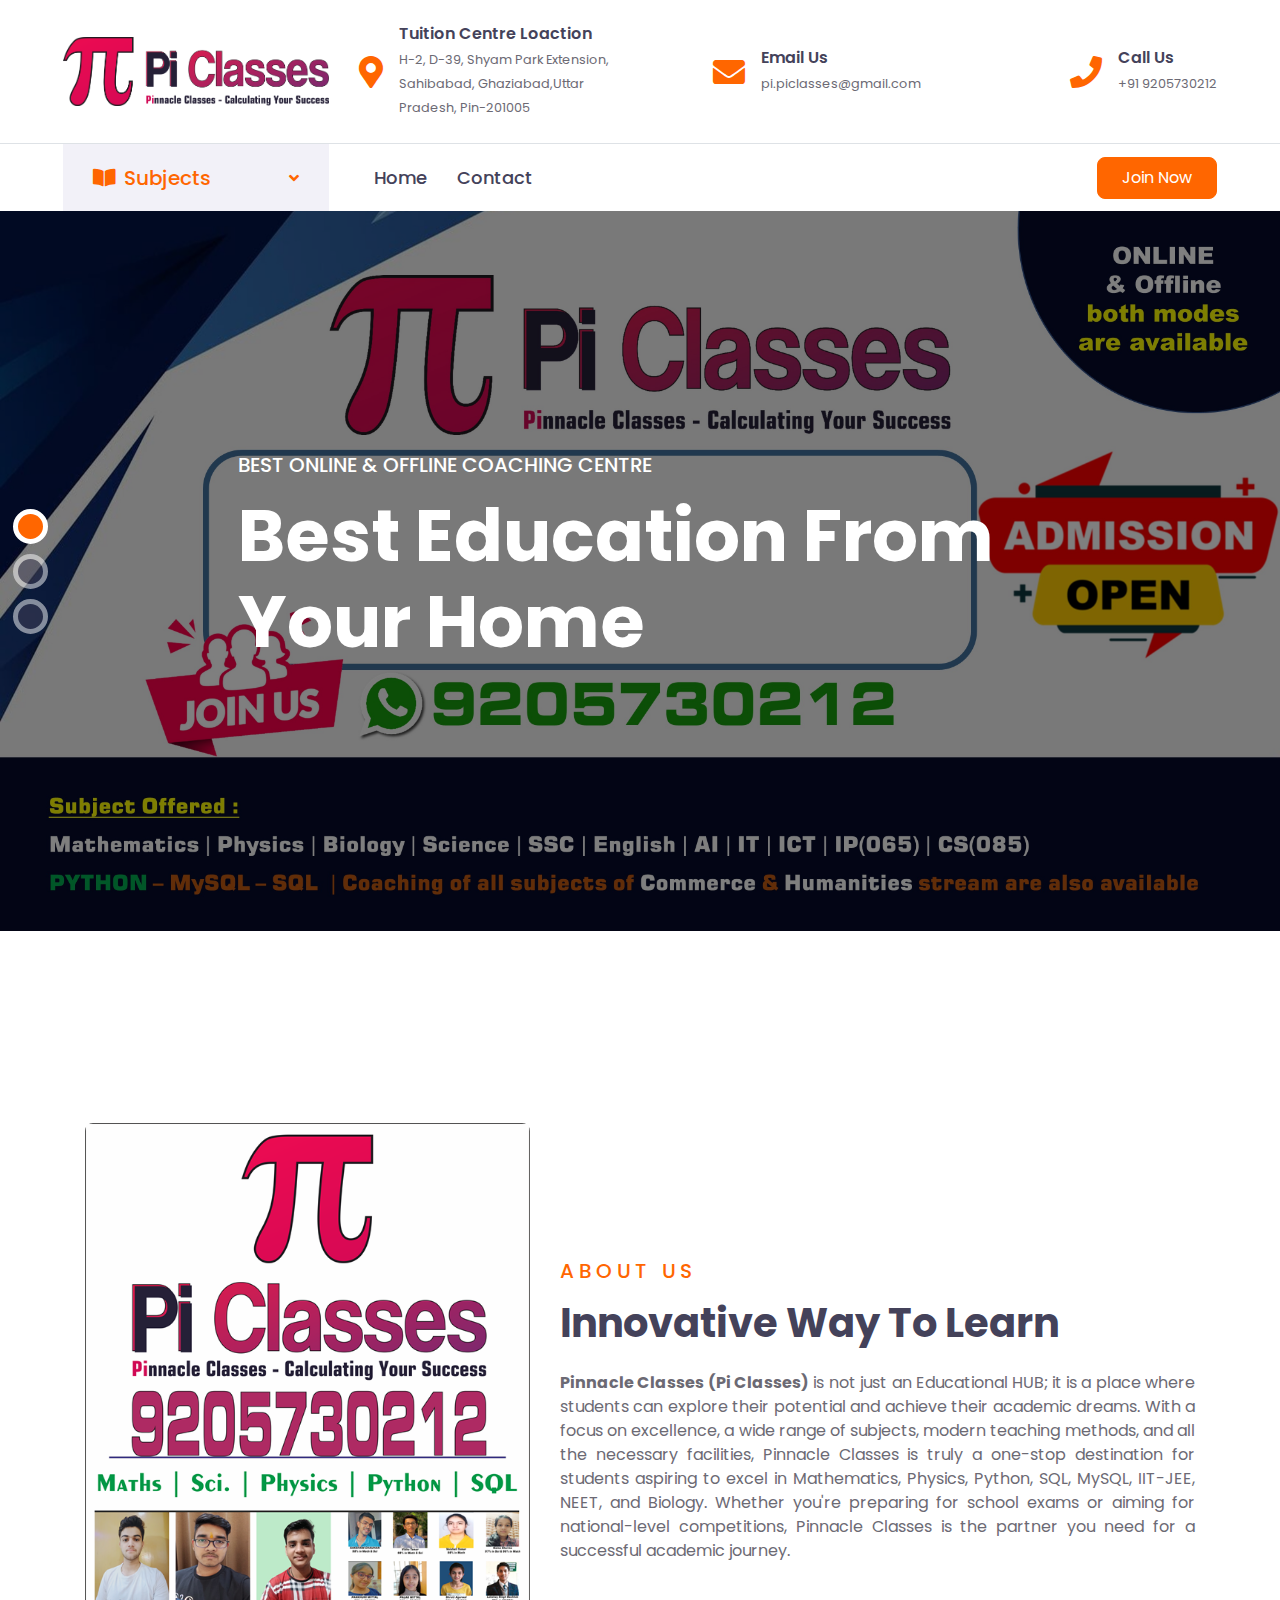
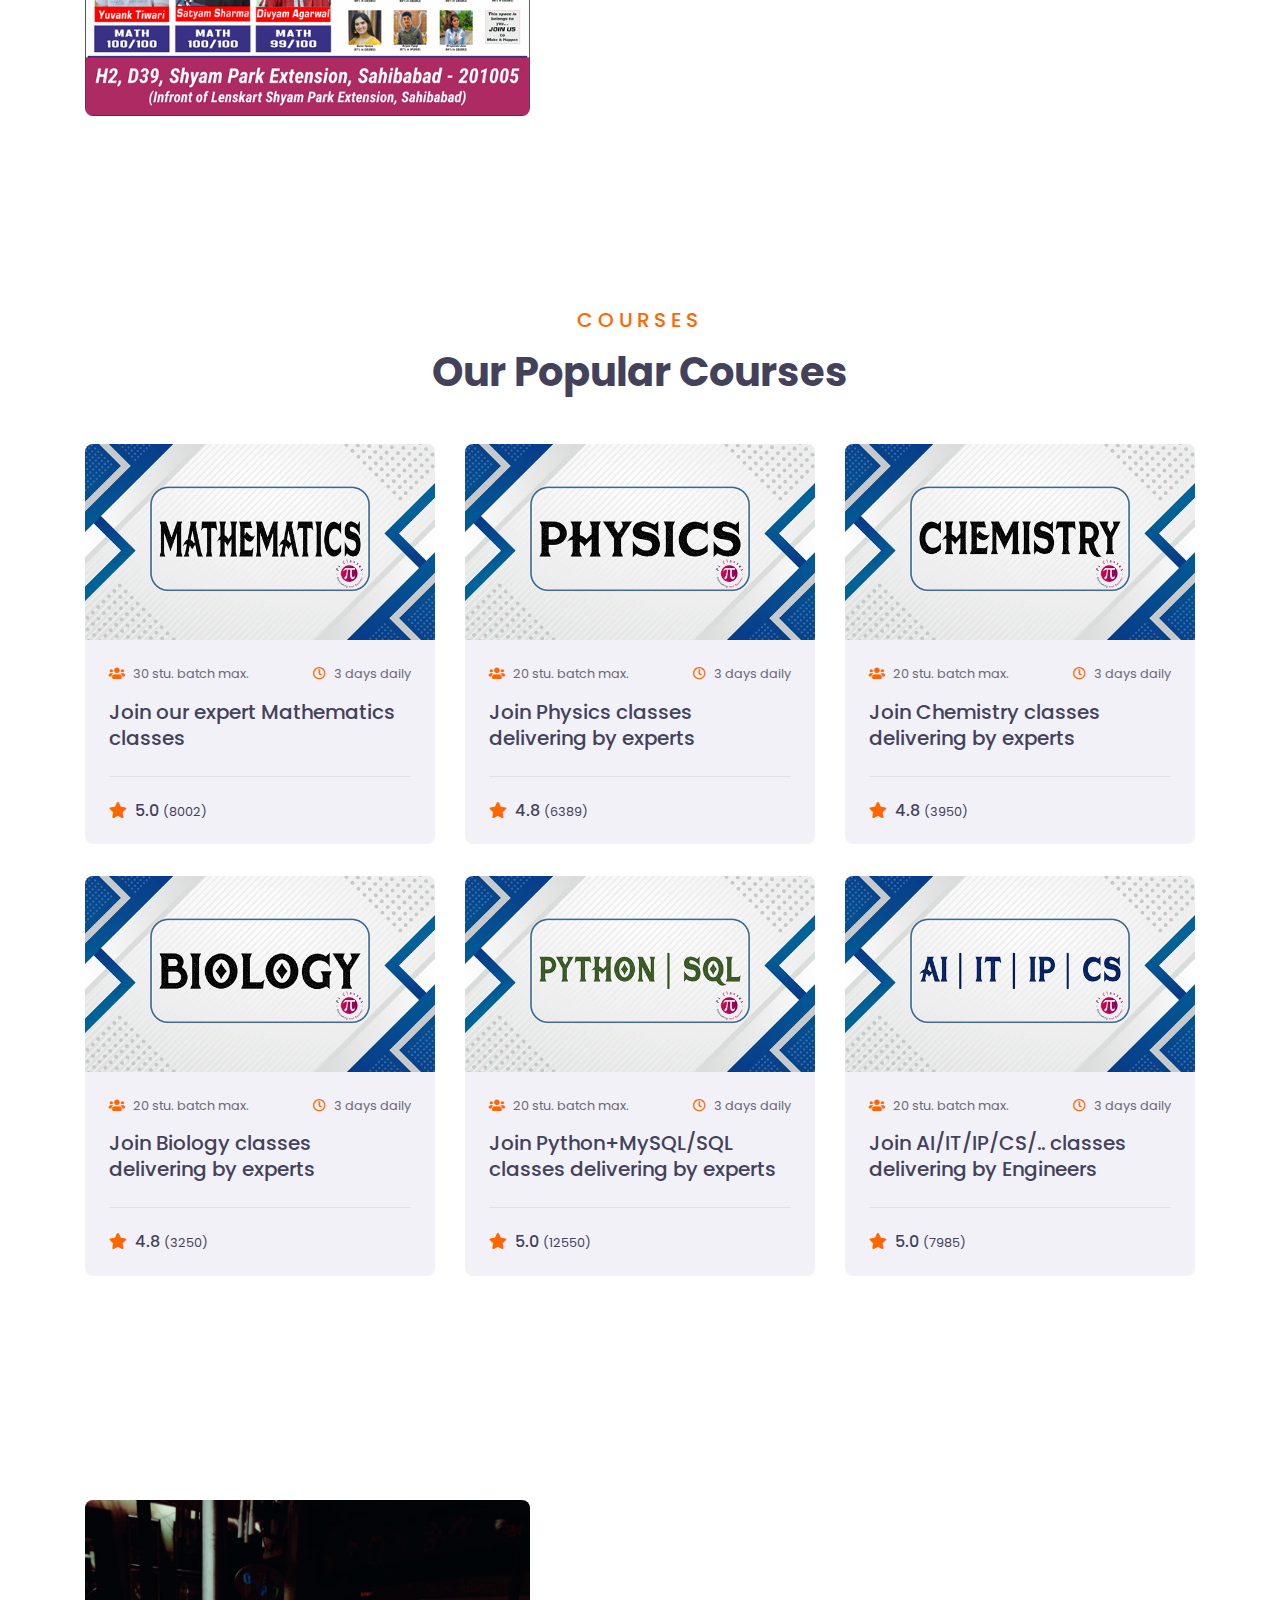
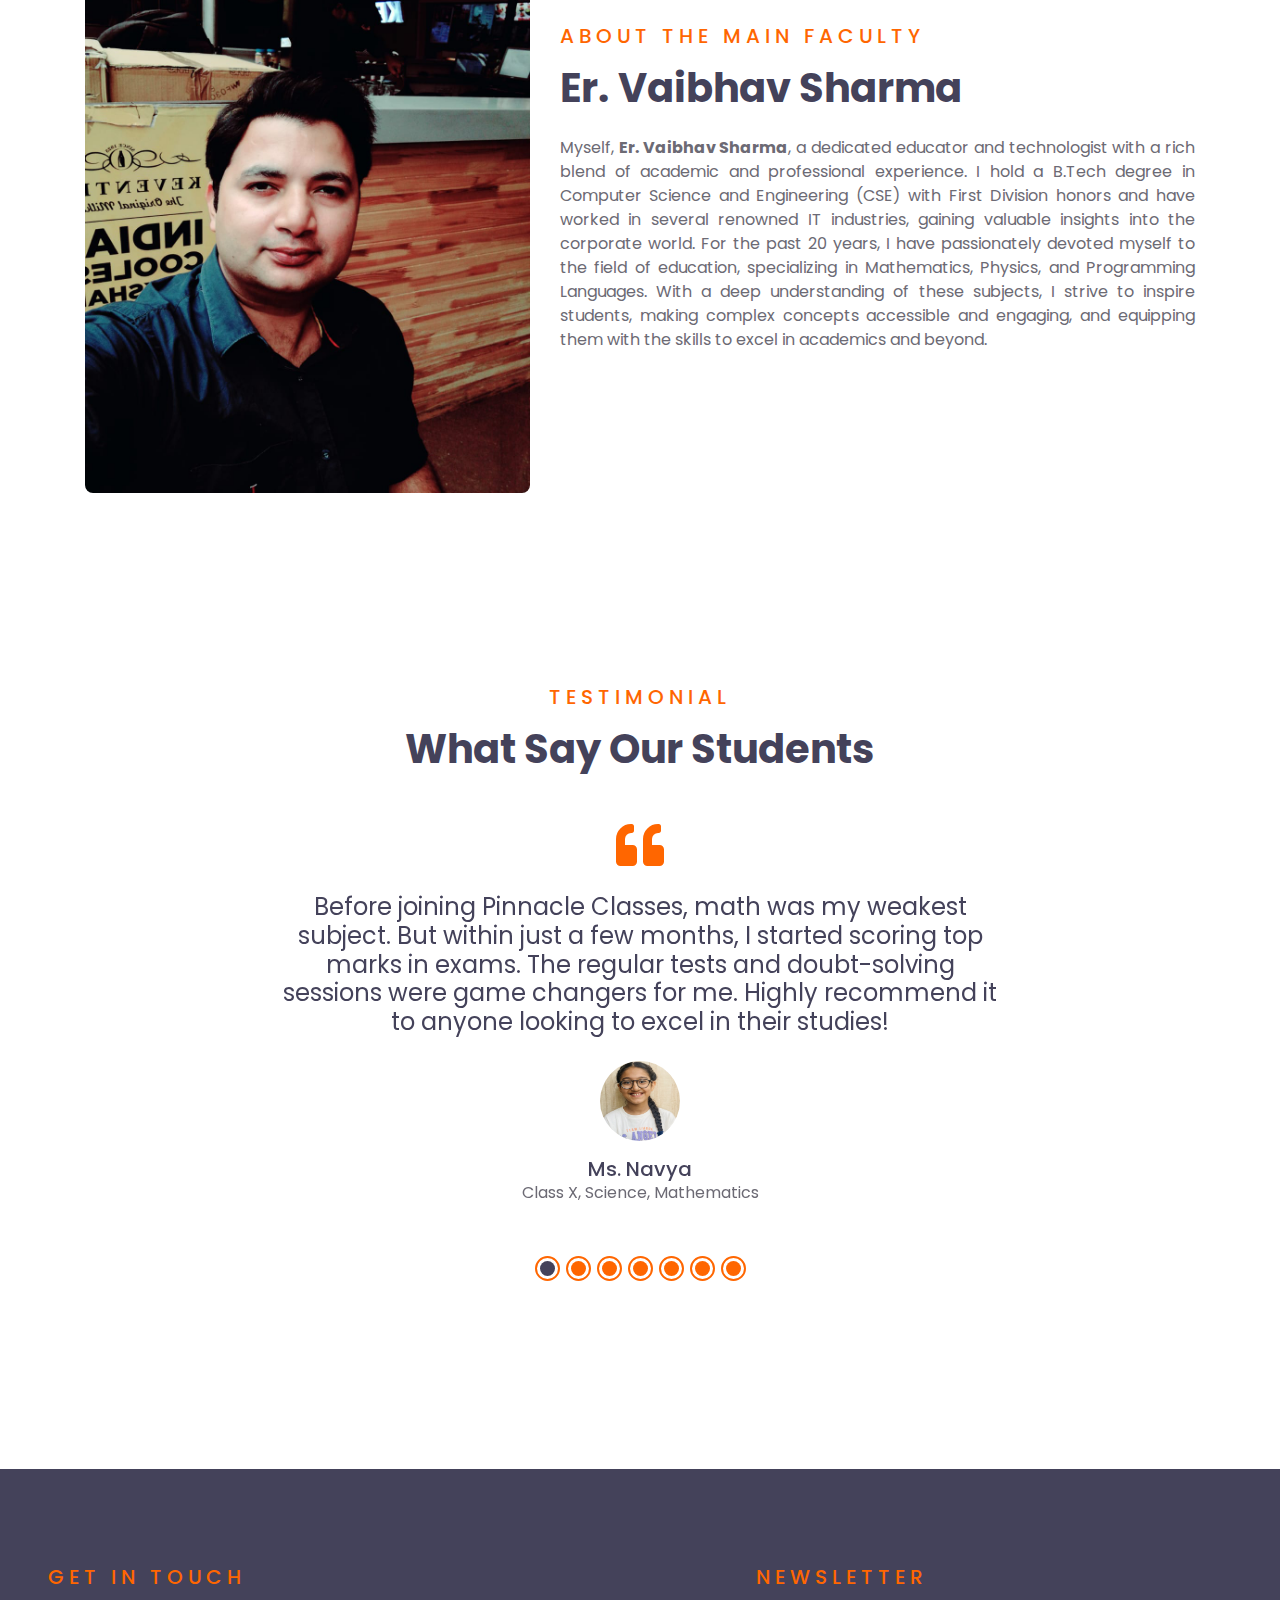
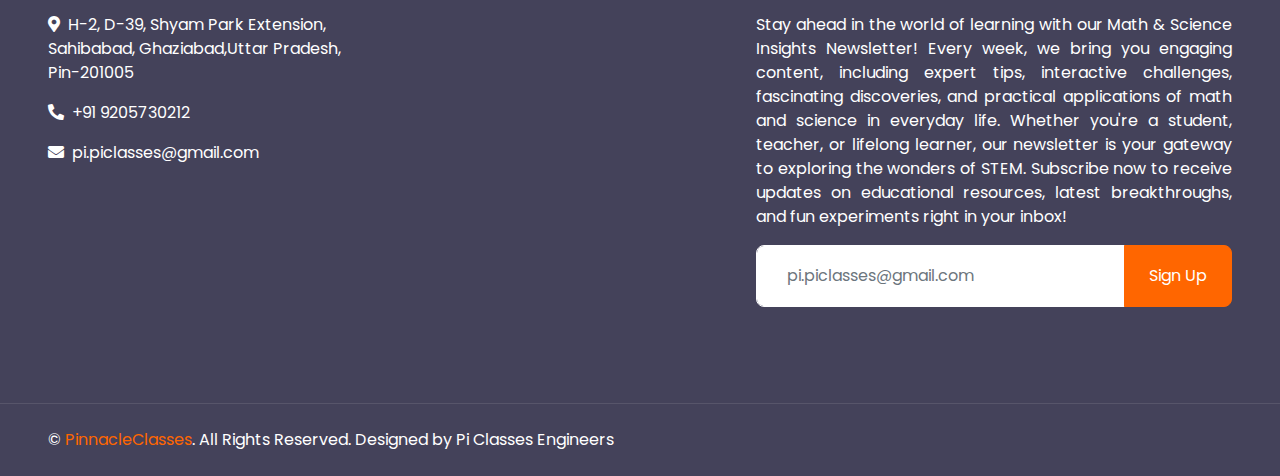
==== commit af496a67: "updates" ====
--- a/index.html
+++ b/index.html
@@ -474,7 +474,7 @@
     <!-- Courses End -->
 
 
-    <!-- Registration Start -->
+    <!-- Registration Start 
     <div class="container-fluid bg-registration py-5" style="margin: 90px 0;">
         <div class="container py-5">
             <div class="row align-items-center">
@@ -523,7 +523,7 @@
             </div>
         </div>
     </div>
-    <!-- Registration End -->
+    Registration End -->
 
 
     <!-- Team Start -->
@@ -590,10 +590,25 @@
                         </div>
                         <div class="text-center">
                             <i class="fa fa-3x fa-quote-left text-primary mb-4"></i>
-                            <h4 class="font-weight-normal mb-4">Pinnacle Classes not only helped me academically but also boosted my confidence. The interactive teaching style and motivational sessions kept me focused and determined to achieve my goals. I can't thank the team enough!</h4>
-                            <img class="img-fluid mx-auto mb-3" src="img/Pinnacle_Classes_Anjali.jpg" alt="Pi classes Ghaziabad">
-                            <h5 class="m-0">Ms. Anjali</h5>
-                            <span>XI Sci - PCMB and Python Course</span>
+                            <h4 class="font-weight-normal mb-4">The personalized attention and structured learning at Pinnacle helped me stay focused throughout the year. Their regular tests and feedback sessions ensured I was always improving. I owe my success to the amazing team here!</h4>
+                            <img class="img-fluid mx-auto mb-3" src="img/Rabhya.jpg" alt="Pi classes Ghaziabad">
+                            <h5 class="m-0">Ms. Rabhya</h5>
+                            <span>XI Sci - PCMB and AI Course</span>
+                        </div>
+                        <div class="text-center">
+                            <i class="fa fa-3x fa-quote-left text-primary mb-4"></i>
+                            <h4 class="font-weight-normal mb-4">Maths was always a challenge for me, but at Pinnacle Classes (Pi Classes), I started to love the subject. The teachers break down problems step-by-step, making them so easy to understand. Highly recommend this place for any student</h4>
+                            <img class="img-fluid mx-auto mb-3" src="img/Yatharth.jpg" alt="Pi classes Ghaziabad">
+                            <h5 class="m-0">Master Yatharth</h5>
+                            <span>IX Math+Sci</span>
+                        </div>
+                        
+                        <div class="text-center">
+                            <i class="fa fa-3x fa-quote-left text-primary mb-4"></i>
+                            <h4 class="font-weight-normal mb-4">The faculty at Pinnacle Classes are incredible. They constantly motivate you to push your limits and make sure you understand every topic thoroughly. Their passion for teaching is unmatched</h4>
+                            <img class="img-fluid mx-auto mb-3" src="img/Priya-Pi classes.png" alt="Pi classes Sahibabad">
+                            <h5 class="m-0">Ms. Priya</h5>
+                            <span>X Math+Sci+IT DBSE Board</span>
                         </div>
                     </div>
                 </div>
@@ -611,17 +626,19 @@
         <div class="row pt-5">
             <div class="col-lg-7 col-md-12">
                 <div class="row">
+                   
                     <div class="col-md-6 mb-5">
                         <h5 class="text-primary text-uppercase mb-4" style="letter-spacing: 5px;">Get In Touch</h5>
                         <p><i class="fa fa-map-marker-alt mr-2"></i>H-2, D-39, Shyam Park Extension, Sahibabad, Ghaziabad,Uttar Pradesh, Pin-201005</p>
                         <p><i class="fa fa-phone-alt mr-2"></i>+91 9205730212</p>
                         <p><i class="fa fa-envelope mr-2"></i>pi.piclasses@gmail.com</p>
+                         <!--
                         <div class="d-flex justify-content-start mt-4">
                             <a class="btn btn-outline-light btn-square mr-2" href="#"><i class="fab fa-twitter"></i></a>
                             <a class="btn btn-outline-light btn-square mr-2" href="#"><i class="fab fa-facebook-f"></i></a>
                             <a class="btn btn-outline-light btn-square mr-2" href="#"><i class="fab fa-linkedin-in"></i></a>
                             <a class="btn btn-outline-light btn-square" href="#"><i class="fab fa-instagram"></i></a>
-                        </div>
+                        </div> -->
                     </div>
                     <!--<div class="col-md-6 mb-5">
                         <h5 class="text-primary text-uppercase mb-4" style="letter-spacing: 5px;">Our Courses</h5>
@@ -654,10 +671,10 @@
     <div class="container-fluid bg-dark text-white border-top py-4 px-sm-3 px-md-5" style="border-color: rgba(256, 256, 256, .1) !important;">
         <div class="row">
             <div class="col-lg-6 text-center text-md-left mb-3 mb-md-0">
-                <p class="m-0 text-white">&copy; <a href="#">Domain Name</a>. All Rights Reserved. Designed by <a href="https://htmlcodex.com">HTML Codex</a>
+                <p class="m-0 text-white">&copy; <a href="#">PinnacleClasses</a>. All Rights Reserved. Designed by Pi Classes Engineers
                 </p>
             </div>
-            <div class="col-lg-6 text-center text-md-right">
+           <!-- <div class="col-lg-6 text-center text-md-right">
                 <ul class="nav d-inline-flex">
                     <li class="nav-item">
                         <a class="nav-link text-white py-0" href="#">Privacy</a>
@@ -672,7 +689,7 @@
                         <a class="nav-link text-white py-0" href="#">Help</a>
                     </li>
                 </ul>
-            </div>
+            </div> -->
         </div>
     </div>
     <!-- Footer End -->
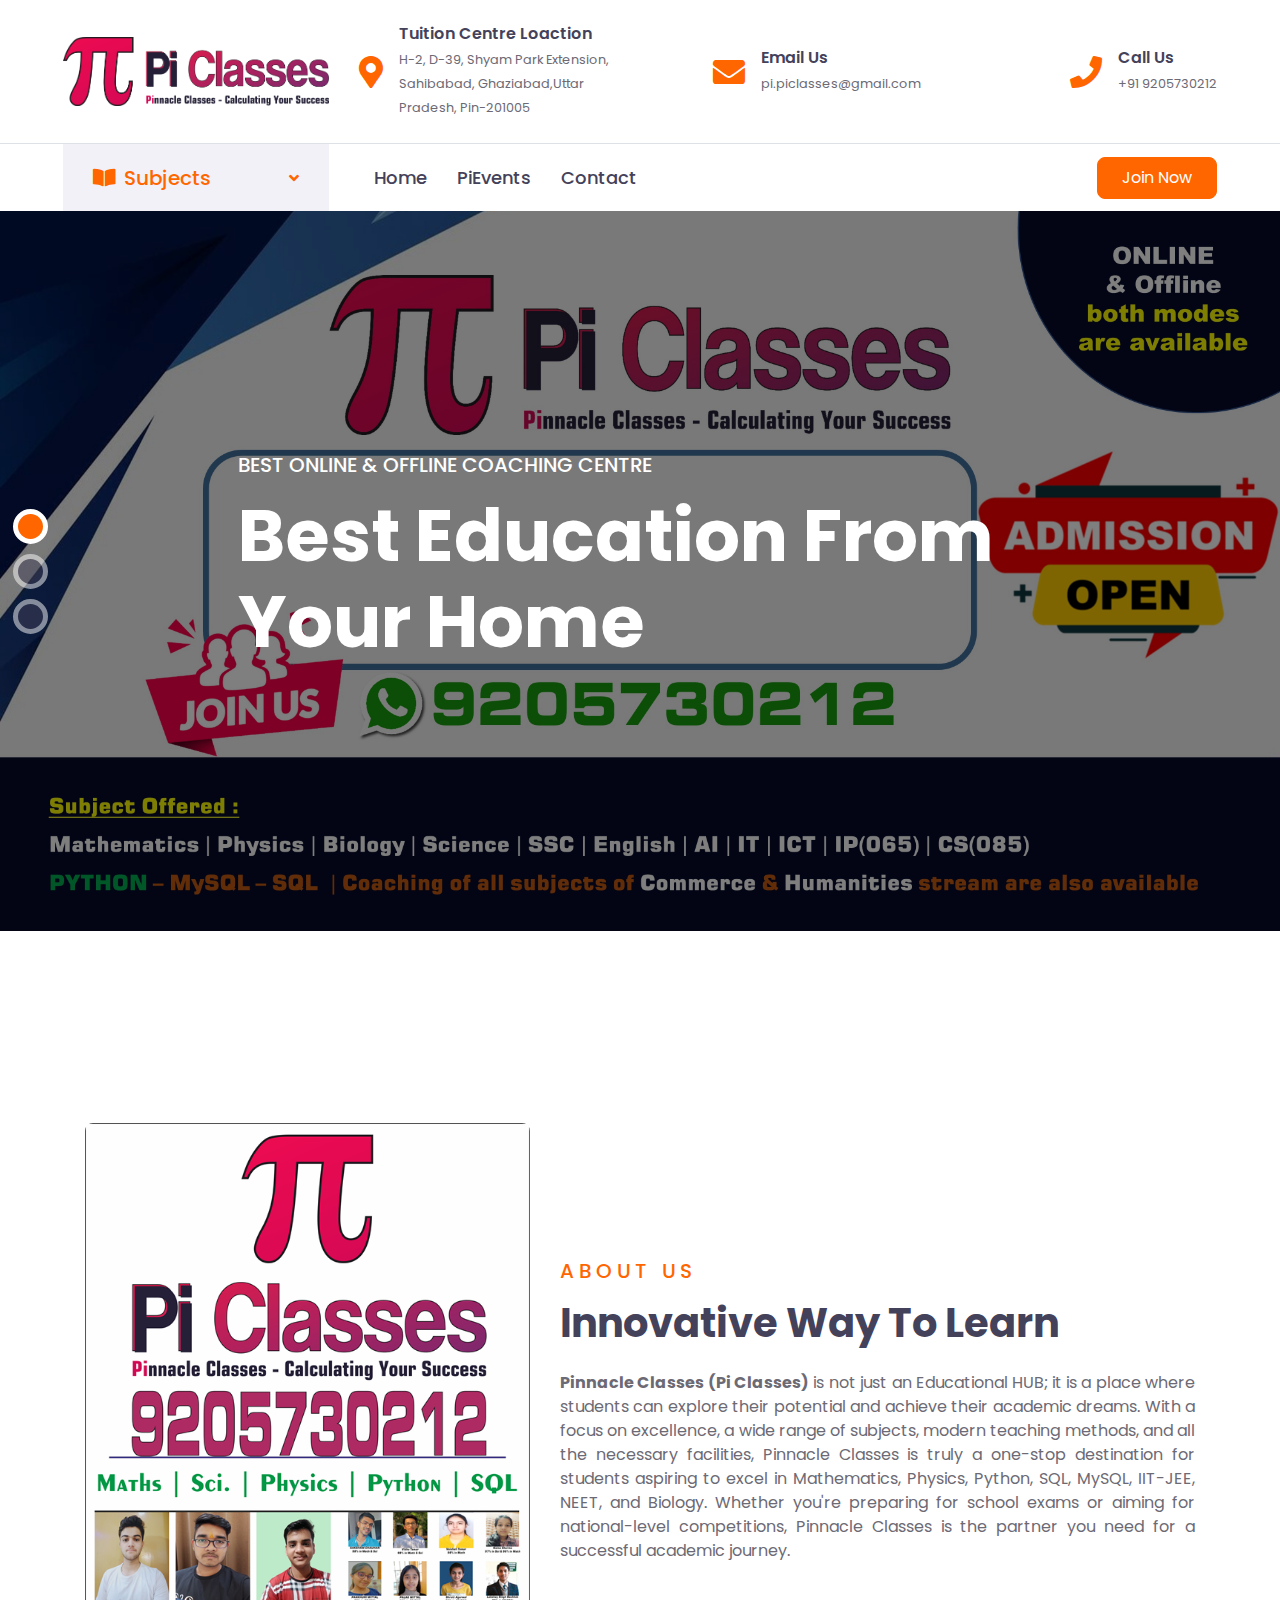
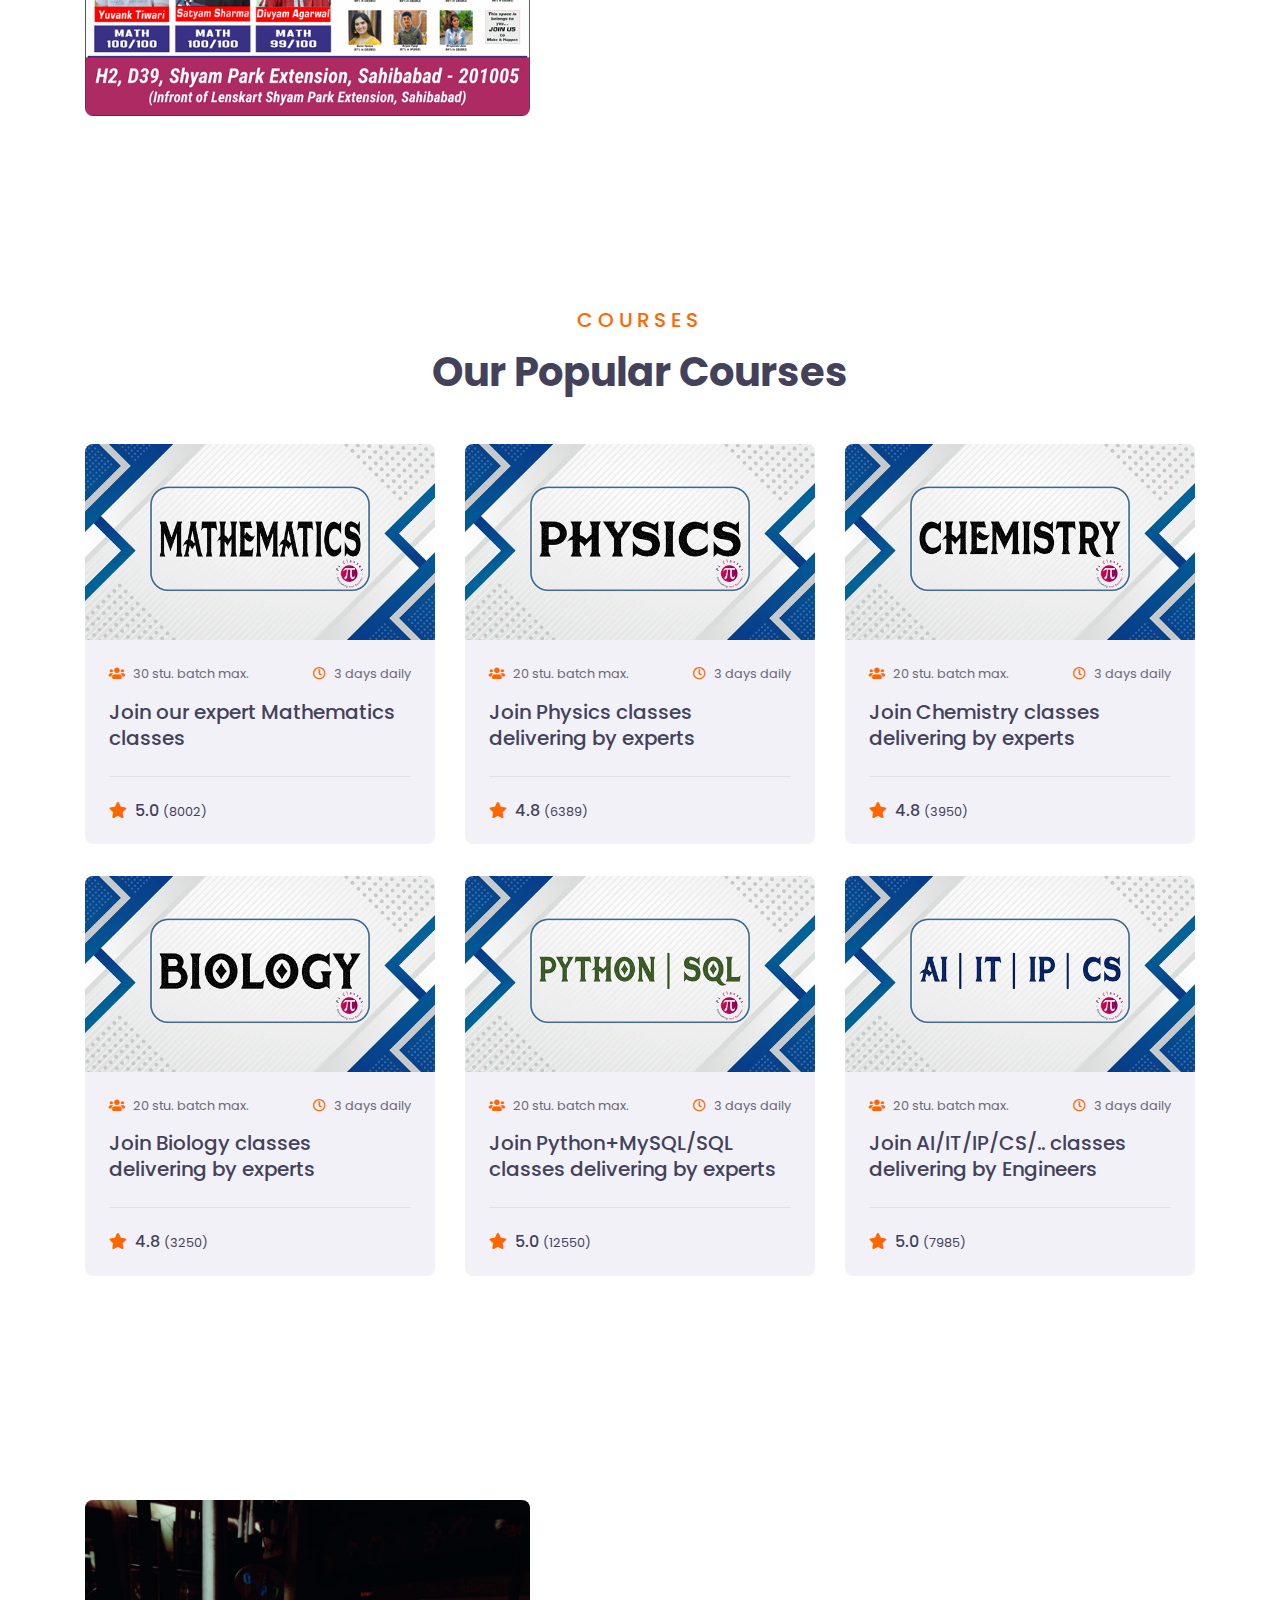
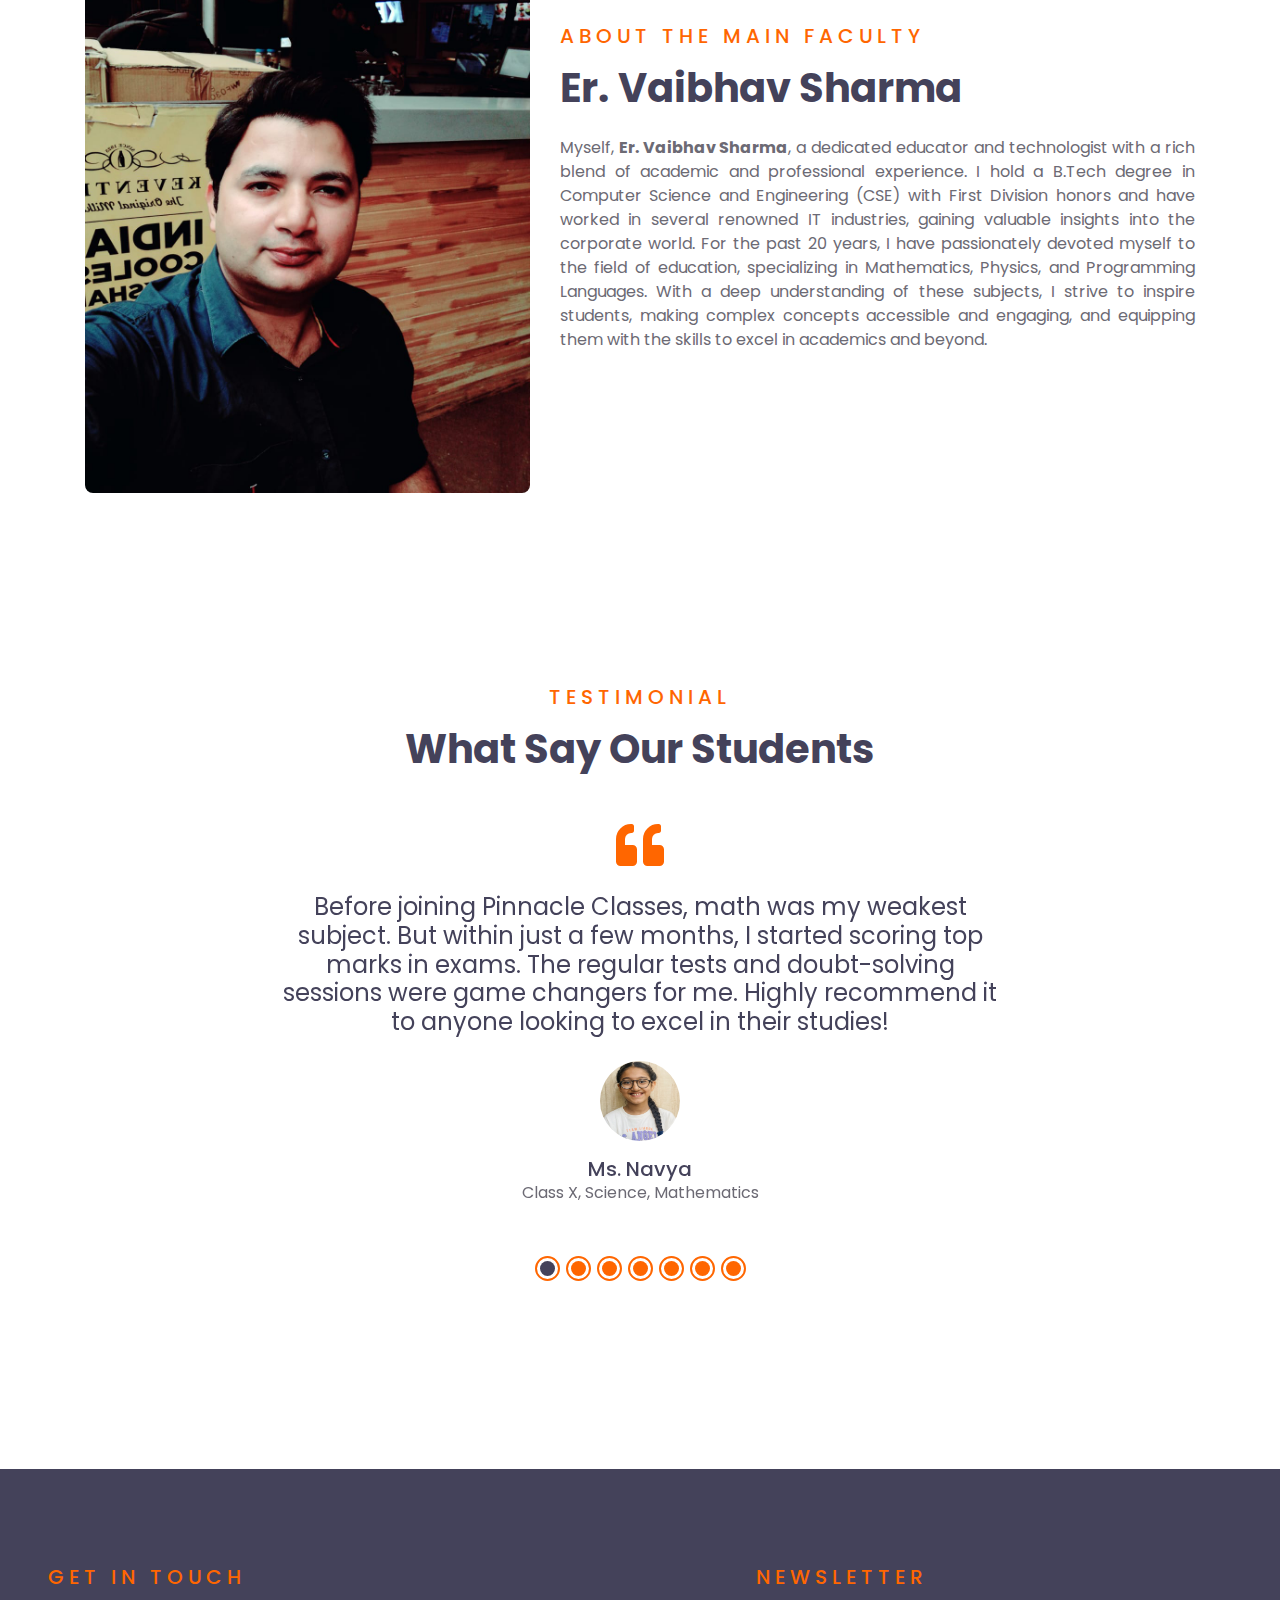
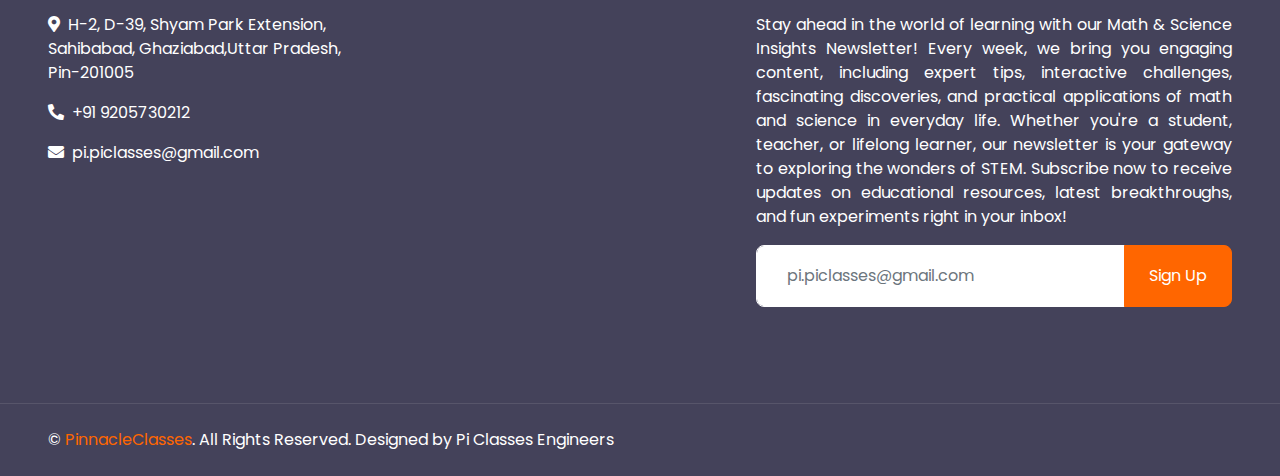
==== commit 07923f3e: "changes" ====
--- a/index.html
+++ b/index.html
@@ -171,9 +171,9 @@
                     <div class="navbar-nav py-0">
                         <a href="index.html" class="nav-item nav-link">Home</a>
                         <!--<a href="about.html" class="nav-item nav-link active">About</a> -->
-                        <!--<a href="course.html" class="nav-item nav-link">Courses</a>
-                        <a href="teacher.html" class="nav-item nav-link">Teachers</a>
-                    -->
+                        <!--<a href="course.html" class="nav-item nav-link">Courses</a> -->
+                        <a href="PiEvents.html" class="nav-item nav-link">PiEvents</a>
+                    
                         <a href="contact.html" class="nav-item nav-link">Contact</a>
                     </div>
                     <a class="btn btn-primary py-2 px-4 ml-auto d-none d-lg-block" href="#" id="imageLink">Join Now</a>
@@ -712,6 +712,16 @@
     <!-- Template Javascript -->
     <script src="js/main.js"></script>
 
+    <!-- Google tag (gtag.js) -->
+<script async src="https://www.googletagmanager.com/gtag/js?id=G-JBB9SNZ7SM"></script>
+<script>
+  window.dataLayer = window.dataLayer || [];
+  function gtag(){dataLayer.push(arguments);}
+  gtag('js', new Date());
+
+  gtag('config', 'G-JBB9SNZ7SM');
+</script>
+
     
 </body>
 
